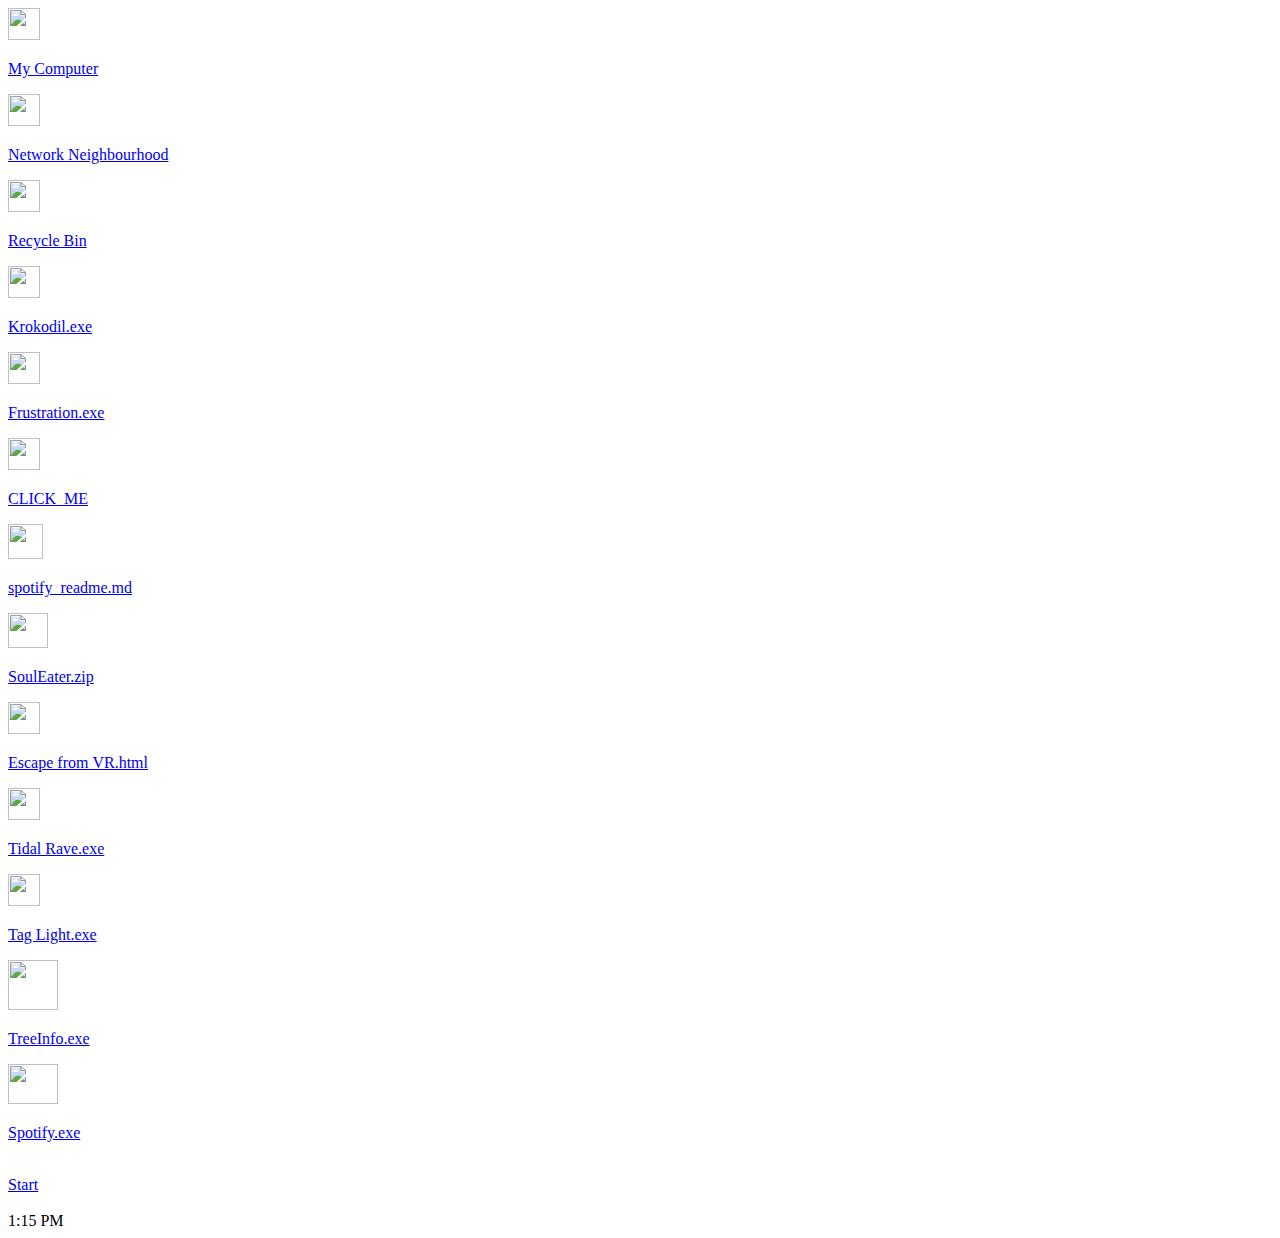
==== index.html @ b02ebbdb "update" ====
<!DOCTYPE html>
<!-- saved from url=(0032)https://crismunoz0509.github.io/HBD2U/ -->
<html data-wf-domain="crismunoz0509.github.io/HBD2U/" data-wf-page="671ab87c8fe1f994a08dbbaa" data-wf-site="671ab87b8fe1f994a08dbb63" data-wf-status="1" lang="en" class="w-mod-js w-mod-ix wf-oswald-n3-active wf-oswald-n5-active wf-oswald-n4-active wf-oswald-n6-active wf-oswald-n2-active wf-oswald-n7-active wf-sourcecodepro-n4-active wf-inconsolata-n7-active wf-inconsolata-n4-active wf-montserrat-n4-active wf-montserrat-n7-active wf-montserrat-n6-active wf-montserrat-n8-active wf-montserrat-n3-active wf-montserrat-n2-active wf-montserrat-n1-active wf-montserrat-n5-active wf-montserrat-n9-active wf-montserrat-i4-active wf-montserrat-i3-active wf-montserrat-i5-active wf-montserrat-i9-active wf-montserrat-i8-active wf-montserrat-i6-active wf-montserrat-i2-active wf-montserrat-i1-active wf-montserrat-i7-active wf-active"><head><meta http-equiv="Content-Type" content="text/html; charset=UTF-8"><style>.wf-force-outline-none[tabindex="-1"]:focus{outline:none;}</style><title>HBD2U</title><meta content="Browse and play the best and most innovative games made during the past 5 editions of Sofia Game Jam. From survival horror games, through creative puzzles and dazzling adventure platformers, there&#39;s something for everyone." name="description"><meta content="HBD2U/#" property="og:title"><meta content="Browse and play the best and most innovative games made during the past 5 editions of Sofia Game Jam. From survival horror games, through creative puzzles and dazzling adventure platformers, there&#39;s something for everyone." property="og:description"><meta content="https://cdn.prod.website-files.com/5c14cc4b5ba9565ef6b47890/5c1ce03bea7f435fa6c64049_sgj-opengraph.jpg" property="og:image"><meta content="HBD2U/#" property="twitter:title"><meta content="Browse and play the best and most innovative games made during the past 5 editions of Sofia Game Jam. From survival horror games, through creative puzzles and dazzling adventure platformers, there&#39;s something for everyone." property="twitter:description"><meta content="https://cdn.prod.website-files.com/5c14cc4b5ba9565ef6b47890/5c1ce03bea7f435fa6c64049_sgj-opengraph.jpg" property="twitter:image"><meta property="og:type" content="website"><meta content="summary_large_image" name="twitter:card"><meta content="width=device-width, initial-scale=1" name="viewport"><meta content="Webflow" name="generator"><link href="./files/styles.css" rel="stylesheet" type="text/css"><link href="https://fonts.googleapis.com/" rel="preconnect"><link href="https://fonts.gstatic.com/" rel="preconnect" crossorigin="anonymous"><script src="./files/webfont.js" type="text/javascript"></script><link rel="stylesheet" href="./files/css" media="all"><script type="text/javascript">WebFont.load({  google: {    families: ["Inconsolata:400,700","Oswald:200,300,400,500,600,700","Montserrat:100,100italic,200,200italic,300,300italic,400,400italic,500,500italic,600,600italic,700,700italic,800,800italic,900,900italic","Source Code Pro:regular"]  }});</script><script type="text/javascript">!function(o,c){var n=c.documentElement,t=" w-mod-";n.className+=t+"js",("ontouchstart"in o||o.DocumentTouch&&c instanceof DocumentTouch)&&(n.className+=t+"touch")}(window,document);</script><link href="https://cdn.prod.website-files.com/671ab87b8fe1f994a08dbb63/675898e4c6dd41f7114d31d7_icon2.png" rel="shortcut icon" type="image/x-icon"><link href="https://cdn.prod.website-files.com/671ab87b8fe1f994a08dbb63/675898c041e0de8f8ce8e800_icon.png" rel="apple-touch-icon"></head><body><div data-w-id="f738b8a1-ff62-4135-e418-398b31518f71" class="screensaver"></div><div data-w-id="dfdc075d-9c50-29af-6a41-e84befafe947" style="display: none;" class="hbd"></div><div class="w-embed">

</div><div data-w-id="b6803bd2-a8a4-e1fd-c208-538e02d16313" style="display: none; transform: translate3d(0px, 0px, 0px) scale3d(0, 0, 1) rotateX(0deg) rotateY(0deg) rotateZ(0deg) skew(0deg, 0deg); transform-style: preserve-3d;" class="recycle-bin w-clearfix"><a data-w-id="2a19375d-053a-7eea-2562-b4ed02407c70" href="https://crismunoz0509.github.io/HBD2U/#/#" class="close-icon---recycle w-inline-block"><img src="./files/671ab87c8fe1f994a08dbbf6_ic-close.png" alt="" class="close"></a><div class="bin-item-block"><img src="./files/671ab87c8fe1f994a08dbbce_ic-bin-fortnite.png" width="16" height="16" alt="" class="image"><div class="bin-item-text">Fortnite.exe</div></div></div><div data-w-id="2219c0bd-8ee9-3322-9cb2-3688659cbce5" style="display:none" class="shut-down"></div><div data-w-id="55f4a502-e477-e936-472b-d72f000a76f5" style="display:none" class="start-menu"><div data-w-id="77e49e4b-e6f8-e6a8-1485-e78b94d105fd" class="menu-item-block"><img src="./files/671ab87c8fe1f994a08dbbc7_ic-programs.png" width="44" height="32" alt=""><div class="menu-item-text"><span class="underline">P</span>rograms</div><img src="./files/671ab87c8fe1f994a08dbbe4_ic-arrow.png" width="4" height="7" alt="" style="display:block" data-w-id="876d2e71-5078-741f-5b4c-3b73dbec9f89" class="icon-arrow-black"><img src="./files/671ab87c8fe1f994a08dbbc3_ic-arrow-hover.png" width="4" height="7" alt="" style="display:none" data-w-id="dbdebc63-72f6-74a7-19a1-c06c439283a0" class="icon-arrow-white"></div><div data-w-id="39c9e912-3d04-e4d9-d5df-f0b45e3505be" class="menu-item-block"><img src="./files/671ab87c8fe1f994a08dbbe1_ic-documents.png" width="44" height="32" alt=""><div class="menu-item-text"><span class="underline">D</span>ocuments</div><img src="./files/671ab87c8fe1f994a08dbbe4_ic-arrow.png" width="4" height="7" alt="" style="display:block" data-w-id="554c04b5-3859-febd-6676-7b3aa915af8a" class="icon-arrow-black"><img src="./files/671ab87c8fe1f994a08dbbc3_ic-arrow-hover.png" width="4" height="7" alt="" style="display:none" data-w-id="f17cf420-b462-c072-994e-703bef9bddb9" class="icon-arrow-white"></div><div data-w-id="e4f179c3-8010-a581-2cde-686300146f73" class="menu-item-block"><img src="./files/671ab87c8fe1f994a08dbbd6_ic-settings.png" width="44" height="32" alt=""><div class="menu-item-text"><span class="underline">S</span>ettings</div><img src="./files/671ab87c8fe1f994a08dbbe4_ic-arrow.png" width="4" height="7" alt="" style="display:block" data-w-id="26b4e4a7-8f66-dc26-265b-543fe445da74" class="icon-arrow-black"><img src="./files/671ab87c8fe1f994a08dbbc3_ic-arrow-hover.png" width="4" height="7" alt="" style="display:none" data-w-id="fdee202c-c8c9-77e9-9bf4-a7ca99e95b81" class="icon-arrow-white"></div><div data-w-id="7aee0ae2-c8ac-62d6-f89d-40961b3e299d" class="menu-item-block"><img src="./files/671ab87c8fe1f994a08dbbe2_ic-find.png" width="44" height="32" alt=""><div class="menu-item-text"><span class="underline">F</span>ind</div><img src="./files/671ab87c8fe1f994a08dbbe4_ic-arrow.png" width="4" height="7" alt="" style="display:block" data-w-id="c874ce3a-a9db-40df-c8a0-0c1e667e2dbf" class="icon-arrow-black"><img src="./files/671ab87c8fe1f994a08dbbc3_ic-arrow-hover.png" width="4" height="7" alt="" style="display:none" data-w-id="df4ff406-2a37-0c6b-7a4c-349f02d03d5d" class="icon-arrow-white"></div><div class="menu-item-block"><img src="./files/671ab87c8fe1f994a08dbbf1_ic-help.png" width="44" height="32" alt=""><div class="menu-item-text"><span class="underline">H</span>elp</div></div><div class="menu-item-block"><img src="./files/671ab87c8fe1f994a08dbbe8_ic-run.png" width="44" height="32" alt=""><div class="menu-item-text"><span class="underline">R</span>un...</div></div><div data-w-id="1fe44635-99d4-6869-d5c0-94c5a6f49431" class="menu-item-shutdown"><img src="./files/671ab87c8fe1f994a08dbbe3_ic-shutdown.png" width="44" height="32" alt=""><div class="menu-item-text"><span class="underline">S</span>hut Down...</div></div></div><div data-w-id="7af7983a-acc8-50c9-d350-8ff115c854b9" style="display: none; transform: translate3d(0px, 0px, 0px) scale3d(0, 0, 1) rotateX(0deg) rotateY(0deg) rotateZ(0deg) skew(0deg, 0deg); transform-style: preserve-3d;" class="krokodil"><div class="win-inner-frame"><div class="win-inner-padding"><div class="win-top-bar"><div class="win-title">Krokodil.exe - Winner SGJ 2018</div><div class="window-icons"><img src="./files/671ab87c8fe1f994a08dbbd5_ic-minimize.png" alt="" class="minimize"><img src="./files/671ab87c8fe1f994a08dbbcb_ic-fullscreen.png" alt="" class="fullscreen"><a data-w-id="7af7983a-acc8-50c9-d350-8ff115c854c2" href="https://crismunoz0509.github.io/HBD2U/#" class="close-icon w-inline-block"><img src="./files/671ab87c8fe1f994a08dbbf6_ic-close.png" alt="" class="close"></a></div></div><div class="win-action-bar"><div class="action-item"><span class="underline">F</span>ile</div><div class="action-item"><span class="underline">E</span>dit</div><div class="action-item"><span class="underline">S</span>earch</div><div class="action-item"><span class="underline">H</span>elp</div></div><div class="win-content-outer-frame"><div class="win-content-inner-frame"><div class="win-content"><div class="top-picture"><img src="./files/671ab87c8fe1f994a08dbbca_game-scr-krokodil.jpg" width="300" height="200" alt="" class="picture"></div><div class="playlist"><p class="playlist-name">KROKODIL<br></p><p class="playlist-description">A squatting slav surveillance game. </p><div class="columns w-row"><div class="column w-col w-col-4"><p class="category">Jam&nbsp;Year:</p><p class="category">Platforms:</p><p class="category">Tools &amp; technology:</p><p class="category">Credits:</p></div><div class="column-2 w-col w-col-8"><p class="song">2018</p><p class="song">MS&nbsp;Windows</p><p class="song">Unity</p><p class="song">Boyan Spassov, Stoyan&nbsp;Georgiev, Martin Bakardzhiev,&nbsp;Alex Tokmakchiev</p></div></div><p class="game-instructions">Installation instructions:<br>1. <a href="https://ggj.s3.amazonaws.com/games/2018/01/214856/src/PX-aQ/krokodil-final-build.zip" target="_blank">Download the game</a><br>2. Extract the .rar<br>3. Start Krokodil.exe<br><br>How to play:<br>Your goal is to find out the location and time of a drug deal. Move around, speak to NPCs or eavesdrop them to learn what you need to know. Once you're certain you know when and where the drug deal will happen pickup your radio and call in the police!<br>‍<br>Use the mouse to interact.<br>Click anywhere to move.<br>Click on a dot to open up interaction options.<br>Move close to a dot to overhear what NPCs are saying.<br><br></p></div></div></div></div></div></div></div><div data-w-id="711d3c07-953c-a404-00c7-127aa5bac0b1" style="display: none; transform: translate3d(0px, 0px, 0px) scale3d(0, 0, 1) rotateX(0deg) rotateY(0deg) rotateZ(0deg) skew(0deg, 0deg); transform-style: preserve-3d;" class="frustration"><div class="win-inner-frame"><div class="win-inner-padding"><div class="win-top-bar"><div class="win-title">Frustration.exe - Winner SGJ 2015</div><div class="window-icons"><img src="./files/671ab87c8fe1f994a08dbbd5_ic-minimize.png" alt="" class="minimize"><img src="./files/671ab87c8fe1f994a08dbbcb_ic-fullscreen.png" alt="" class="fullscreen"><a data-w-id="711d3c07-953c-a404-00c7-127aa5bac0ba" href="https://crismunoz0509.github.io/HBD2U/#" class="close-icon w-inline-block"><img src="./files/671ab87c8fe1f994a08dbbf6_ic-close.png" alt="" class="close"></a></div></div><div class="win-action-bar"><div class="action-item"><span class="underline">F</span>ile</div><div class="action-item"><span class="underline">E</span>dit</div><div class="action-item"><span class="underline">S</span>earch</div><div class="action-item"><span class="underline">H</span>elp</div></div><div class="win-content-outer-frame"><div class="win-content-inner-frame"><div class="win-content"><div class="top-picture"><img src="./files/671ab87c8fe1f994a08dbbde_game-scr-frustration.jpg" width="300" height="200" alt="" class="picture"></div><div class="playlist"><p class="playlist-name">FRUSTRATION<br></p><p class="playlist-description">A game about getting frustrated!</p><div class="columns w-row"><div class="column w-col w-col-4"><p class="category">Jam&nbsp;Year:</p><p class="category">Platforms:</p><p class="category">Tools &amp; technology:</p><p class="category">Credits:</p></div><div class="column-2 w-col w-col-8"><p class="song">2015</p><p class="song">MS&nbsp;Windows</p><p class="song">Unity</p><p class="song">Gabriel&nbsp;Dochev, Iordan Minkov, Vasil&nbsp;Georgiev, Nikolai Milanov, Mitko Katzarov</p></div></div><p class="game-instructions">Installation instructions:<br>1. <a href="https://ggj.s3.amazonaws.com/games/2015/01/26/1930/frustration.zip" target="_blank">Download the game</a><br>2. Extract the .zip<br>3. Start the frustration.exe<br><br>How to play:<br>WASD - Move<br>Mouse - Look around<br>E - Action<br><br>Tips for better experience:<br> If you have dual monitors - turn off the one you are not using to play the game (I know it sounds weird but trust me on this one). Please maximize the folder in which the game is before you launch it.</p></div></div></div></div></div></div></div><div data-w-id="3e54b7d9-a1e8-3cb0-e7b8-611d862d50cb" style="display: none; transform: translate3d(0px, 0px, 0px) scale3d(0, 0, 1) rotateX(0deg) rotateY(0deg) rotateZ(0deg) skew(0deg, 0deg); transform-style: preserve-3d;" class="tag-light"><div class="win-inner-frame"><div class="win-inner-padding"><div class="win-top-bar"><div class="win-title">Tag Light.exe - Runner-up SGJ 2018</div><div class="window-icons"><img src="./files/671ab87c8fe1f994a08dbbd5_ic-minimize.png" alt="" class="minimize"><img src="./files/671ab87c8fe1f994a08dbbcb_ic-fullscreen.png" alt="" class="fullscreen"><a data-w-id="3e54b7d9-a1e8-3cb0-e7b8-611d862d50d4" href="https://crismunoz0509.github.io/HBD2U/#" class="close-icon w-inline-block"><img src="./files/671ab87c8fe1f994a08dbbf6_ic-close.png" alt="" class="close"></a></div></div><div class="win-action-bar"><div class="action-item"><span class="underline">F</span>ile</div><div class="action-item"><span class="underline">E</span>dit</div><div class="action-item"><span class="underline">S</span>earch</div><div class="action-item"><span class="underline">H</span>elp</div></div><div class="win-content-outer-frame"><div class="win-content-inner-frame"><div class="win-content"><div class="top-picture"><img src="./files/671ab87c8fe1f994a08dbbdc_game-scr-taglight.jpg" width="300" height="200" alt="" class="picture"></div><div class="playlist"><p class="playlist-name">Tag light<br></p><p class="playlist-description">Couch co-op top down neon signal bouncer.</p><div class="columns w-row"><div class="column w-col w-col-4"><p class="category">Jam&nbsp;Year:</p><p class="category">Platforms:</p><p class="category">Tools &amp; technology:</p><p class="category">Credits:</p></div><div class="column-2 w-col w-col-8"><p class="song">2018</p><p class="song">MS&nbsp;Windows</p><p class="song">Unity</p><p class="song">Yasen Dokov, Pavel Milchev, Viktor Karagyaurov, Veselin Nikolov</p></div></div><p class="game-instructions"><br>1. <a href="https://ggj.s3.amazonaws.com/games/2018/01/221622/exec/LeBQ8/Tag%20Light.zip" target="_blank">Download the game</a><br>2. Extract the .zip<br>3. Start TagLight.exe<br><br>How to play:<br>Keep the bouncing transmission between the ships while advancing through obstacles.<br><br>Arrow keys - Move right ship<br>WASD - Move left ship<br>'Y' on keyboard or controller for a quick restart.<br><br>Tips for better experience:<br>Use controllers. Seriously.Installation instructions:</p></div></div></div></div></div></div></div><div data-w-id="23535ae2-6661-00d2-fbab-f04574b0d8ea" style="display: none; transform: translate3d(0px, 0px, 0px) scale3d(0, 0, 1) rotateX(0deg) rotateY(0deg) rotateZ(0deg) skew(0deg, 0deg); transform-style: preserve-3d;" class="escape-vr"><div class="win-inner-frame"><div class="win-inner-padding"><div class="win-top-bar"><div class="win-title">Escape from VR.exe - Featured SGJ 2017</div><div class="window-icons"><img src="./files/671ab87c8fe1f994a08dbbd5_ic-minimize.png" alt="" class="minimize"><img src="./files/671ab87c8fe1f994a08dbbcb_ic-fullscreen.png" alt="" class="fullscreen"><a data-w-id="23535ae2-6661-00d2-fbab-f04574b0d8f3" href="https://crismunoz0509.github.io/HBD2U/#" class="close-icon w-inline-block"><img src="./files/671ab87c8fe1f994a08dbbf6_ic-close.png" alt="" class="close"></a></div></div><div class="win-action-bar"><div class="action-item"><span class="underline">F</span>ile</div><div class="action-item"><span class="underline">E</span>dit</div><div class="action-item"><span class="underline">S</span>earch</div><div class="action-item"><span class="underline">H</span>elp</div></div><div class="win-content-outer-frame"><div class="win-content-inner-frame"><div class="win-content"><div class="top-picture"><img src="./files/671ab87c8fe1f994a08dbbcd_game-scr-escapevr.jpg" width="300" height="200" alt="" class="picture"></div><div class="playlist"><p class="playlist-name">escape from vr<br></p><p class="playlist-description">A puzzle game where you drive a car in first person. Snake needs to get his brains together and show some quality physics understanding in order to escape an evil vr simulation.</p><div class="columns w-row"><div class="column w-col w-col-4"><p class="category">Jam&nbsp;Year:</p><p class="category">Platforms:</p><p class="category">Tools &amp; technology:</p><p class="category">Credits:</p></div><div class="column-2 w-col w-col-8"><p class="song">2017</p><p class="song">Web standard (HTML5, Java, JavaScript, Flash)</p><p class="song">Three.js, p5.js</p><p class="song">Martin Bakardzhiev, Katerina Vaseva</p></div></div><p class="game-instructions">Installation instructions:<br>1. <a href="http://escapefromvr.zeroattentionspan.net/" target="_blank">Play in your web browser</a><br><br>How to play:<br>Find a wormhole and figure out how to enter it and escape from the VR simulation. Use LEFT and RIGHT arrow keys to change the frequency of your radio station. This will help you change the length of the wave which is rendering your artificial existence.<br>‍<br>Helpful tips:<br>Only working in big resolutions for now (16:9). Try reloading if the game is crashing.</p></div></div></div></div></div></div></div><div data-w-id="adb6407d-1e19-7182-1dbd-88cc0921e7dc" style="display: none; transform: translate3d(0px, 0px, 0px) scale3d(0, 0, 1) rotateX(0deg) rotateY(0deg) rotateZ(0deg) skew(0deg, 0deg); transform-style: preserve-3d;" class="tidal-rave"><div class="win-inner-frame"><div class="win-inner-padding"><div class="win-top-bar"><div class="win-title">Tidal Rave.exe - Runner-up SGJ 2017</div><div class="window-icons"><img src="./files/671ab87c8fe1f994a08dbbd5_ic-minimize.png" alt="" class="minimize"><img src="./files/671ab87c8fe1f994a08dbbcb_ic-fullscreen.png" alt="" class="fullscreen"><a data-w-id="adb6407d-1e19-7182-1dbd-88cc0921e7e5" href="https://crismunoz0509.github.io/HBD2U/#" class="close-icon w-inline-block"><img src="./files/671ab87c8fe1f994a08dbbf6_ic-close.png" alt="" class="close"></a></div></div><div class="win-action-bar"><div class="action-item"><span class="underline">F</span>ile</div><div class="action-item"><span class="underline">E</span>dit</div><div class="action-item"><span class="underline">S</span>earch</div><div class="action-item"><span class="underline">H</span>elp</div></div><div class="win-content-outer-frame"><div class="win-content-inner-frame"><div class="win-content"><div class="top-picture"><img src="./files/671ab87c8fe1f994a08dbbd8_game-scr-tidalrave.jpg" width="300" height="200" alt="" class="picture"></div><div class="playlist"><p class="playlist-name">tidal rave<br></p><p class="playlist-description">A game about raving waves with waves with style!</p><div class="columns w-row"><div class="column w-col w-col-4"><p class="category">Jam&nbsp;Year:</p><p class="category">Platforms:</p><p class="category">Tools &amp; technology:</p><p class="category">Credits:</p></div><div class="column-2 w-col w-col-8"><p class="song">2017</p><p class="song">MS&nbsp;Windows</p><p class="song">Unity</p><p class="song">Paweł Szyszka, Dominik Zieliński, Adam Śmietański, Ralitsa Tsekova, Alexander Bozhinov, Jenny Pavlova</p></div></div><p class="game-instructions">Installation instructions:<br>1. <a href="https://ggj.s3.amazonaws.com/games/2017/01/22/1731/tidal_rave_-_global_game_jam.zip" target="_blank">Download the game</a><br>2. Extract the .zip<br>3. Start TidalRave.exe<br><br>How to play:<br>QWE - To rave<br>‍<br>Alternatively, you can also use a controller.</p></div></div></div></div></div></div></div><div data-w-id="860d82ec-e172-ee08-358a-19831f90aeab" style="display: none; transform: translate3d(0px, 0px, 0px) scale3d(0, 0, 1) rotateX(0deg) rotateY(0deg) rotateZ(0deg) skew(0deg, 0deg); transform-style: preserve-3d;" class="omage"><div class="win-inner-frame"><div class="win-inner-padding"><div class="win-top-bar"><div class="win-title">SoulEater - Battle Resonance</div><div class="window-icons"><img src="./files/671ab87c8fe1f994a08dbbd5_ic-minimize.png" alt="" class="minimize"><img src="./files/671ab87c8fe1f994a08dbbcb_ic-fullscreen.png" alt="" class="fullscreen"><a data-w-id="860d82ec-e172-ee08-358a-19831f90aeb4" href="https://crismunoz0509.github.io/HBD2U/#" class="close-icon w-inline-block"><img src="./files/671ab87c8fe1f994a08dbbf6_ic-close.png" alt="" class="close"></a></div></div><div class="win-action-bar"><div class="action-item"><span class="underline">F</span>ile</div><div class="action-item"><span class="underline">E</span>dit</div><div class="action-item"><span class="underline">S</span>earch</div><div class="action-item"><span class="underline">H</span>elp</div></div><div class="win-content-inner-frame"><div class="win-content"><div class="top-picture"><img src="./files/6758974312bcfa3a6e36f07c_header.jpg" width="300" height="200" alt="" sizes="100vw" srcset="https://cdn.prod.website-files.com/671ab87b8fe1f994a08dbb63/6758974312bcfa3a6e36f07c_header-p-500.jpg 500w, https://cdn.prod.website-files.com/671ab87b8fe1f994a08dbb63/6758974312bcfa3a6e36f07c_header-p-800.jpg 800w, https://cdn.prod.website-files.com/671ab87b8fe1f994a08dbb63/6758974312bcfa3a6e36f07c_header-p-1080.jpg 1080w, https://cdn.prod.website-files.com/671ab87b8fe1f994a08dbb63/6758974312bcfa3a6e36f07c_header.jpg 1280w" class="picture"></div><div class="playlist"><p class="playlist-name">Soul Eater - Battle Resonance</p><p class="playlist-description">OKOKOK. so one idea i had was to maybe get you the physical copy of this game since psp games r cheap. BUT uhhhhh, the game is in Japanese only. soooo i found the game online in japanese and there are patches that lets you mod the game so its in english localized so you can actually play it and understand it lmao. I tried to play the japanese version but its literally impossible. Heres a tiny tutorial on how to download it lol. I already did the hard part of modding the game with the patch, so i uploaded it so you just gotta download it.</p><a href="https://drive.google.com/file/d/11iPjn1CqmPhlQKajKn7ub49sR8-PRaRc/view?usp=sharing" target="_blank" class="download-me">DOWNLOAD&nbsp;HERE</a><p class="game-instructions">INSTRUCTIONS TO PLAY THE GAME:<br>1. Go to app store and download "PPSSPP" app<br>2. Click on the download link, it should download the game from my google drive<br>3. When it asks you where you want to download it click, "Save to Files"<br>4. Click on the folder that says "PPSSPP", then "PSP", then "GAME"<br>5. Then click save and it should download the game to your "GAME" folder.<br>6. Open the PPSPP app<br>7. At the top you should just be able to click "Games" and the game should be there.<br>8. PLAY DA GAME</p></div></div></div></div></div></div><div data-w-id="050cc58d-e687-1763-59d5-9c17c59f9a15" style="display: none; transform: translate3d(0px, 0px, 0px) scale3d(0, 0, 1) rotateX(0deg) rotateY(0deg) rotateZ(0deg) skew(0deg, 0deg); transform-style: preserve-3d;" class="clickme darkmaze"><div class="win-inner-frame"><div class="win-inner-padding"><div class="win-top-bar"><div class="win-title">you actually just got baited so hard holy</div><div class="window-icons"><img src="./files/671ab87c8fe1f994a08dbbd5_ic-minimize.png" alt="" class="minimize"><img src="./files/671ab87c8fe1f994a08dbbcb_ic-fullscreen.png" alt="" class="fullscreen"><a data-w-id="7a2a5dbd-b341-c5db-bfc1-fcc86483b617" href="https://crismunoz0509.github.io/HBD2U/#" class="close-icon w-inline-block"><img src="./files/671ab87c8fe1f994a08dbbf6_ic-close.png" alt="" class="close"></a></div></div><div class="win-action-bar"><div class="action-item"><span class="underline">F</span>ile</div><div class="action-item"><span class="underline">E</span>dit</div><div class="action-item"><span class="underline">S</span>earch</div><div class="action-item"><span class="underline">H</span>elp</div></div><div class="win-content-inner-frame"><div class="win-content"><div class="top-picture"><img src="./files/6757860f3c14490dd6356228_Screenshot 2024-12-09 at 6.06.11 PM.png" width="300" height="200" alt="" class="picture"></div><div class="notes"><p class="note">why would you do that...</p></div></div></div></div></div></div><div data-w-id="cc9ee555-e7c4-f5ee-329e-3e511f97c665" style="display: none; transform: translate3d(0px, 0px, 0px) scale3d(0, 0, 1) rotateX(0deg) rotateY(0deg) rotateZ(0deg) skew(0deg, 0deg); transform-style: preserve-3d;" class="treeinfo spotifyreadme"><div class="win-inner-frame"><div class="win-inner-padding"><div class="win-top-bar"><div class="win-title">TreeInfo.exe - USCPR Root Resistance</div><div class="window-icons"><img src="./files/671ab87c8fe1f994a08dbbd5_ic-minimize.png" alt="" class="minimize"><img src="./files/671ab87c8fe1f994a08dbbcb_ic-fullscreen.png" alt="" class="fullscreen"><a data-w-id="cc9ee555-e7c4-f5ee-329e-3e511f97c66e" href="https://crismunoz0509.github.io/HBD2U/#" class="close-icon w-inline-block"><img src="./files/671ab87c8fe1f994a08dbbf6_ic-close.png" alt="" class="close"></a></div></div><div class="win-action-bar"><div class="action-item"><span class="underline">F</span>ile</div><div class="action-item"><span class="underline">E</span>dit</div><div class="action-item"><span class="underline">S</span>earch</div><div class="action-item"><span class="underline">H</span>elp</div></div><div class="win-content-inner-frame"><div class="win-content"><div class="top-picture"><img src="./files/67577a569b17d0c54703a2f1_Screenshot 2024-12-09 at 5.15.42 PM.png" width="300" height="200" alt="" sizes="100vw" srcset="https://cdn.prod.website-files.com/671ab87b8fe1f994a08dbb63/67577a569b17d0c54703a2f1_Screenshot%202024-12-09%20at%205.15.42%E2%80%AFPM-p-500.png 500w, https://cdn.prod.website-files.com/671ab87b8fe1f994a08dbb63/67577a569b17d0c54703a2f1_Screenshot%202024-12-09%20at%205.15.42%E2%80%AFPM-p-800.png 800w, https://cdn.prod.website-files.com/671ab87b8fe1f994a08dbb63/67577a569b17d0c54703a2f1_Screenshot%202024-12-09%20at%205.15.42%E2%80%AFPM-p-1080.png 1080w, https://cdn.prod.website-files.com/671ab87b8fe1f994a08dbb63/67577a569b17d0c54703a2f1_Screenshot%202024-12-09%20at%205.15.42%E2%80%AFPM.png 1168w" class="picture"></div><div class="notes"><p class="note">yeaaaa so im not the most knowledgable person about anything. so i tried to do my best research about the best place to donate lol<br><br>I emailed a few different places, but this is the only one that responded so it gave me a pretty good feeling. Their website of course seems legit compared to the other places i looked but idk that can be misleading sometimes lol.<br><br>maybe im overthinking it but i just really wanted to be sure that i was donating to a good place.<br><br>https://uscpr.org/<br><br>BUT YEA,,,, i stole this idea from ur sister posting a story that one time. I thought it was a cool gift imo also im very unoriginal sooooo.<br><br>BUT FR THO i think that its a really cool concept. donating of course but also the cause and thought behind supporting the planting of trees yk. idk if i've written the quote anywhere but it rlly does remind me of this one saying that goes like "A society grows great when old men plant trees in whose shade they shall never sit." I THINK ITS COOL IK ITS SO CRINGE BUT LIKE THINKK ABOUUT ITT. the idea of investing in the future out of selflessness i think is a cool concept and yeaaaa. i hope you liked the gift that will hopefully outlive us all lmao.</p></div></div></div></div></div></div><div data-w-id="9a5658d7-78ff-7486-1560-524d1053a705" style="display: none; transform: translate3d(0px, 0px, 0px) scale3d(0, 0, 1) rotateX(0deg) rotateY(0deg) rotateZ(0deg) skew(0deg, 0deg); transform-style: preserve-3d;" class="spotifyreadme"><div class="win-inner-frame"><div class="win-inner-padding"><div class="win-top-bar"><div class="win-title">spotify_readme.md - Spotify Notes</div><div class="window-icons"><img src="./files/671ab87c8fe1f994a08dbbd5_ic-minimize.png" alt="" class="minimize"><img src="./files/671ab87c8fe1f994a08dbbcb_ic-fullscreen.png" alt="" class="fullscreen"><a data-w-id="b34a5c36-c741-fa51-aea4-948864696408" href="https://crismunoz0509.github.io/HBD2U/#" class="close-icon w-inline-block"><img src="./files/671ab87c8fe1f994a08dbbf6_ic-close.png" alt="" class="close"></a></div></div><div class="win-action-bar"><div class="action-item"><span class="underline">F</span>ile</div><div class="action-item"><span class="underline">E</span>dit</div><div class="action-item"><span class="underline">S</span>earch</div><div class="action-item"><span class="underline">H</span>elp</div></div><div class="win-content-inner-frame"><div class="win-content"><div class="notes"><p class="note">TLDR; RANDOM NOTE AB WHY THIS IS SO COOL -&gt; YOOO is this not so cool. ngl i stole the code for all the cool looking windows stuff BUT IT STILL TOOK SO LONG TO DO EVERYTHING AND FIX IT UP BCS THE DUMBASS WHO IS GOOD AT CODING THE ART AND MAKING THIS LOOK PRETTY doesnt know how to code this for different devices. SOOO theoretically now that i fixed it it should work on phones/laptops/tablets hopefully if i did this right. sooo this is still cool asf as fuk it took forever to make and im the best.<br><br>TLDR;&nbsp;&nbsp;WUT IS THE POINT OF THIS -&gt;ALSO this is a readme file to explain what the spotify thing is lmao. i basically made a playlist of some songs i think youd like,, so im basically putting you on rn basically.<br><br>TLDR; SO MANY SONGS WTF -&gt;BUT this thing has way too many songs,, so i marked my favorite ones U GOTTA LISTEN TO bcs listening to the entire thing would be way too much (putting u on btw). otherwise if ur ever tryna find new music u can use this playlist for that bcs new music w/o having to look for it is nice and the playlist is waaaaaaaaaaaaay too long to listen to it all. so thats it. thats the gift.<br><br>TLDR; HOW ITS ORGANIZED -&gt; i basically just went through all my organized playlists and took out my favorite ones that i think u might like? and just threw them all in here. BUT because i hate large unorganized playlists i organized it,, but i also got lazy so part of it is unorganized at the end.&nbsp;&nbsp;but yea use the spotify.exe to "navigate" it lmao.</p><p class="note">TLDR; spotify is wrong -&gt; ALSO ALSO ALSO side note,,,, funny reason i made it is partly bcs that dumb spotify blend match was high lmao,,,, ALSO AIR BUDS APPARENTLY SAID we had a 100% music similarity or some shit lmao. seeing that devastated me knowing that my amazing music taste is unoriginal and uncool. BUT REGARDLESS I KNOWW ur gonna like some parts of the playlist so putting u on btw btw btw. i tried to maybe put songs u might not alr know so u can get new music. but if there are songs i know you DEFINITELYY know like newjeans or something i probably just put them in for the vibes ORRR its a song i thought u didnt know. but if u alr kno it then welp ig u alr know :|. but ya. hope u like new music.</p></div></div></div></div></div></div><section data-w-id="4d7850d0-ecf4-fcf1-11eb-39593ca3fc3a" style="display: none; transform: translate3d(0px, 0px, 0px) scale3d(0, 0, 1) rotateX(0deg) rotateY(0deg) rotateZ(0deg) skew(0deg, 0deg); transform-style: preserve-3d;" class="spotify"><div class="win-inner-frame"><div class="win-inner-padding"><div class="win-top-bar"><div class="win-title">Spotify.exe - Playlist Map</div><div class="window-icons"><img src="./files/671ab87c8fe1f994a08dbbd5_ic-minimize.png" alt="" class="minimize"><img src="./files/671ab87c8fe1f994a08dbbcb_ic-fullscreen.png" alt="" class="fullscreen"><a data-w-id="4d7850d0-ecf4-fcf1-11eb-39593ca3fc43" href="https://crismunoz0509.github.io/HBD2U/#" class="close-icon w-inline-block"><img src="./files/671ab87c8fe1f994a08dbbf6_ic-close.png" alt="" class="close"></a></div></div><div class="win-action-bar"><div class="action-item"><span class="underline">F</span>ile</div><div class="action-item"><span class="underline">E</span>dit</div><div class="action-item"><span class="underline">S</span>earch</div><div class="action-item"><span class="underline">H</span>elp</div></div><div class="win-content-inner-frame"><div class="win-content"><div class="top-picture"><img src="./files/671acd21d2d35fd2b878c97a_IMG_46934AE9310E-1.jpeg" width="300" height="200" alt="" sizes="100vw" srcset="https://cdn.prod.website-files.com/671ab87b8fe1f994a08dbb63/671acd21d2d35fd2b878c97a_IMG_46934AE9310E-1-p-500.jpeg 500w, https://cdn.prod.website-files.com/671ab87b8fe1f994a08dbb63/671acd21d2d35fd2b878c97a_IMG_46934AE9310E-1-p-800.jpeg 800w, https://cdn.prod.website-files.com/671ab87b8fe1f994a08dbb63/671acd21d2d35fd2b878c97a_IMG_46934AE9310E-1.jpeg 883w" class="picture"></div><div class="playlist"><p class="playlist-name">!!!</p><div class="w-layout-grid grid"><p class="category">Emo - emo ppl music idk that much but one song is my favorite lol</p><div id="w-node-f7873c7d-a3a6-01d9-4eec-792230f1d948-a08dbbaa" class="columns-3 w-row"><div class="column-3 w-col w-col-6"><p class="song">WILLOW - &lt;maybe&gt; it's my fault</p><p class="song">WILLOW - BATSHIT!</p><p class="song">Two Door Cinema Club - What You Know</p><p class="song">WILLOW - hover like a GODDESS</p><p class="song">Sleeping With Sirens - If You Can't Hang</p></div><div class="w-col w-col-6"></div></div><p class="category">White ppl music - ngl just random stuff</p><div id="w-node-_0f0c906c-a1a1-7e32-0587-5bfabb895dfc-a08dbbaa" class="w-row"><div class="column-3 w-col w-col-6"><p class="song">beabadoobee - Care</p><p class="song">Dominic Fike - Babydoll</p><p class="song">Two Door Cinema Club - What You Know</p><p class="song">Quarters of Change - Rift</p><p class="song">beabadoobee - She Plays Bass</p><p class="song">boy pablo - wtf</p><p class="song">Ralph Castelli - Pretend</p><p class="song">Flight Facilities - Crave You</p><p class="song">Andrea Chahayed - Belong</p><p class="song">JAWNY - Honeypie</p><p class="song">JAWNY - adios</p><p class="song">sam ray club - chapstick</p><p class="song">Malcolm Todd - Earrings</p><p class="song">beabadoobee - 10:36</p><p class="song">WizTheMc - For A Minute</p><p class="song">Silver Warehouse - Silver Warehouse</p><p class="song">INOHA - Seventh Heaven</p><p class="song">Rocco - Clouds</p><p class="song">Nafeesisboujee - Stephanie</p></div><div class="w-col w-col-6"></div></div><p class="category">j/k rockish? V up beat - a lot of anime stuff lmao</p><div id="w-node-_66a83b0b-6d88-1ac2-563a-ac561f9915d1-a08dbbaa" class="w-row"><div class="column-3 w-col w-col-6"><p class="song">Crystal Tea - There There</p><p class="song">Crystal Tea - Minority</p><p class="song">Crystal Tea - Moonlight Distortion</p><p class="song">Crystal Tea - Karerice</p><p class="song">Crystal Tea - Romanticist A.I.</p><p class="song">SE SO NEON - joke!</p><p class="song">FIVE NEW OLD - Happy Sad</p><p class="song">SHISHAMO - 中庭の少女たち</p><p class="song">Vaundy - 恋風邪にのせて</p><p class="song">frederic - Oddloop</p><p class="song">Kisnue - BICCOY (Baby I Can′t Concentrate On You)</p><p class="song">ano - ちゅ、多様性。</p><p class="song">Eve - Anoko secret</p><p class="song">Ado - FREEDOM</p><p class="song">Kenshi Yonezu - KICK BACK</p><p class="song">ano - イート・スリープ・エスケープ</p><p class="song">Midnight Grand Orchestra - 夜を待つよ</p><p class="song">MAISONdes - けーたいみしてよ</p><p class="song">麻婆豆腐 - シロガネ</p><p class="song">KANA-BOON - ないものねだり - Revenge THE FIRST TAKE</p><p class="song">yama - 麻痺</p><p class="song">獅子志司 - Eien hanahadashii</p><p class="song">tephe - Neppa</p><p class="song">YUI - again</p><p class="song">Eve - 廻廻奇譚</p><p class="song">ヨルシカ - 言って。</p><p class="song">Ikimonogakari - BAKU</p><p class="song">PSYQUI - ヒステリックナイトガール</p><p class="song">Dareharu - Flowering</p><p class="song">Shiggy Jr. - oyasumi</p><p class="song">CANDYGIRL - Uh-Oh</p><p class="song">Mega Shinnosuke - Togenkyo To Taxi</p><p class="song">Dareharu - Karma</p><p class="song">Vaundy - 花占い</p><p class="song">POLKADOT STINGRAY - JET</p><p class="song">たかやん - Life is a bitch!</p><p class="song">Kenshi Yonezu - 死神</p><p class="song">Nagumoyuuki - Stick Candy (feat. Ado)</p><p class="song">Eve - Tokyo Ghetto</p><p class="song">ZUTOMAYO - 暗く黒く</p><p class="song">Ado - All Night Radio</p><p class="song">TOOBOE - 錠剤</p><p class="song">indigo la End - ラブ (feat. pH-1)</p><p class="song">Eve - Inochi No Tabekata</p><p class="song">Cö shu Nie - undress me</p><p class="song">Ado - Value</p></div><div class="w-col w-col-6"></div></div><p class="category">j/k up beat up beat hyper electronic? idk songs - idk wut this is tbh but its fun</p><div id="w-node-_7e6d09b5-61f8-e9d0-3d05-fe5543e4e5d3-a08dbbaa" class="w-row"><div class="column-3 w-col w-col-6"><p class="song">iiso - Round &amp; Round</p><p class="song">Night Tempo - Love Actually</p><p class="song">NECTA - Don't sleep!</p><p class="song">iiso - Signs</p><p class="song">SUMIN - WHAT DO YOU THINK</p><p class="song">iiso - Wow Game</p><p class="song">FiFi Zhang - So Beautiful So Lonely</p><p class="song">BÉBE YANA - Strawberry Kisses</p><p class="song">The Deep - Muah!</p><p class="song">MIRANI - Make U Mine</p><p class="song">Moe Shop - Lovesick</p><p class="song">Yves - LOOP (feat. Lil Cherry)</p><p class="song">iiso - COMI (Feat. Chillin Homie)</p><p class="song">HUS - Banana Shake</p></div><div class="w-col w-col-6"></div></div><p class="category">j/k more chill - chil </p><div id="w-node-c28a5a64-993f-124b-7e2f-23b380d5d5dd-a08dbbaa" class="w-row"><div class="column-3 w-col w-col-6"><p class="song">Crystal Tea - Midnight Bicycle</p><p class="song">Crystal Tea - Twinkle Twinkle Little Scar</p><p class="song">Lee go do - Knife</p><p class="song">Vaundy - 瞳惚れ</p><p class="song">tonun - 東京cruisin'</p><p class="song">HYUKOH - Wi Ing Wi Ing<br></p><p class="song">Vaundy - 常熱</p><p class="song">Vaundy - 置き手紙</p><p class="song">Vaundy - 東京フラッシュ</p><p class="song">Vaundy - life hack</p><p class="song">Vaundy - 不可幸力</p><p class="song">Vaundy - 踊り子</p><p class="song">LOOΠΔ / ODD EYE CIRCLE - Uncover</p><p class="song">iri - COME BACK TO MY CITY</p><p class="song">Lee go do - People like us</p><p class="song">Band Nah - pathetic!</p><p class="song">Lee go do - Are you in there</p></div><div class="w-col w-col-6"></div></div><p class="category">j/k poppy - city pop</p><div id="w-node-_1221d6b4-928b-1fc0-8886-439d9fda8ee1-a08dbbaa" class="w-row"><div class="column-3 w-col w-col-6"><p class="song">Yebit - On-Air</p><p class="song">YUKIKA - NEON</p><p class="song">YUKIKA - Loving you</p><p class="song">YUKIKA - Love in TV World</p><p class="song">Miki Matsubara - Wash</p><p class="song">Junko Ohashi - テレフォン・ナンバー</p></div><div class="w-col w-col-6"></div></div><p id="w-node-_2ca07558-5e01-1938-c013-be2d7759f35f-a08dbbaa" class="category">j/k even more chill - more chillish songs i think not more chill as in the level of chill is higher than previous but more chill as in we are adding songs that are also chill to the previous songs. maybe some of them are the other type of more chill though as in like they are another level of chillness than previous songs as before. im not good at organizing so who knows</p><div id="w-node-da15b363-b51b-4428-ca67-f47b42165b02-a08dbbaa" class="w-row"><div class="column-3 w-col w-col-6"><p class="song">Mega Shinnosuke - Japan</p><p class="song">Vaundy - 融解sink</p><p class="song">DURDN - Sutetaraii</p><p class="song">Colde - Control Me</p><p class="song">Loco - Don’t</p><p class="song">SE SO NEON - A Long Dream</p><p class="song">HYUKOH - Graduation</p><p class="song">SE SO NEON - Go Back 집에</p><p class="song">Western Kite - COUCH</p><p class="song">wave to earth - light</p><p class="song">cott (콧) - These days</p><p class="song">OurR - haaAakkKKK!!!</p><p class="song">Milena - Sugardance</p><p class="song">youra - MIMI</p><p class="song">Lovely Summer Chan - 202 feat. 泉まくら - New Mix</p><p class="song">DURDN - Conflict</p><p class="song">CIKI - tokki</p><p class="song">たかやん - It's okay to envy</p><p class="song">Hoody - When The Rain Stops</p><p class="song">THE ORGANICS - Dope Tokyo</p><p class="song">jeebanoff - We (OUI) (Feat. sogumm)</p><p class="song">cott (콧) - HOW YOU FEEL?</p><p class="song">cott (콧) - OH MESS</p><p class="song">Apro - Fragile (feat. youra &amp; pH-1) - 2022 Remaster</p><p class="song">NewJeans - Cool With You</p><p class="song">wave to earth - peach eyes</p><p class="song">offonoff - Photograph</p><p class="song">offonoff - Dance</p><p class="song">LambC - Love Like That</p><p class="song">YeYe - ゆらゆら</p></div><div class="w-col w-col-6"></div></div><p id="w-node-_92bc1529-be2a-bfa9-50e2-87d83c74aa9d-a08dbbaa" class="category">j/k even more chill - more chillish songs i think not more chill as in the level of chill is higher than previous but more chill as in we are adding songs that are also chill to the previous songs. maybe some of them are the other type of more chill though as in like they are another level of chillness than previous songs as before. im not good at organizing so who knows</p><div id="w-node-_0e86e4d0-e08e-4455-586f-5b71e91138a4-a08dbbaa" class="w-row"><div class="column-3 w-col w-col-6"><p class="song">Mega Shinnosuke - Japan</p><p class="song">Vaundy - 融解sink</p><p class="song">DURDN - Sutetaraii</p><p class="song">Colde - Control Me</p><p class="song">Loco - Don’t</p><p class="song">SE SO NEON - A Long Dream</p><p class="song">HYUKOH - Graduation</p><p class="song">SE SO NEON - Go Back 집에</p><p class="song">Western Kite - COUCH</p><p class="song">wave to earth - light</p><p class="song">cott (콧) - These days</p><p class="song">OurR - haaAakkKKK!!!</p><p class="song">Milena - Sugardance</p><p class="song">youra - MIMI</p><p class="song">Lovely Summer Chan - 202 feat. 泉まくら - New Mix</p><p class="song">DURDN - Conflict</p><p class="song">CIKI - tokki</p><p class="song">たかやん - It's okay to envy</p><p class="song">Hoody - When The Rain Stops</p><p class="song">THE ORGANICS - Dope Tokyo</p><p class="song">jeebanoff - We (OUI) (Feat. sogumm)</p><p class="song">cott (콧) - HOW YOU FEEL?</p><p class="song">cott (콧) - OH MESS</p><p class="song">Apro - Fragile (feat. youra &amp; pH-1) - 2022 Remaster</p><p class="song">NewJeans - Cool With You</p><p class="song">wave to earth - peach eyes</p><p class="song">offonoff - Photograph</p><p class="song">offonoff - Dance</p><p class="song">LambC - Love Like That</p><p class="song">YeYe - ゆらゆら</p></div><div class="w-col w-col-6"></div></div><p id="w-node-ddb274f6-1397-5ae3-083a-999b2caf8ceb-a08dbbaa" class="category">j/k sad shit - sad sad sad sad</p><div id="w-node-cac1ca64-0e2a-bc64-23bd-b5e67ba2e88f-a08dbbaa" class="w-row"><div class="column-3 w-col w-col-6"><p class="song">OurR - Floor</p><p class="song">OurR - Circle</p><p class="song">Seori - Running Through The Night</p><p class="song">RIO - WASH AWAY</p><p class="song">dosii - Underwater</p><p class="song">SE SO NEON - Winter 눈</p><p class="song">SE SO NEON - Stranger</p><p class="song">youra - Sag</p><p class="song">Lee go do - Border</p><p class="song">Western Kite - dolphin</p><p class="song">Western Kite - Why Are My Photos Bad?</p><p class="song">youra - Best regards</p><p class="song">Lee go do - Mouse</p><p class="song">Meaningful Stone - As if</p><p class="song">OurR - Finland (Feat. Sim JaeHyun)</p><p class="song">Summer Soul - My Last Teen</p><p class="song">OurR - Shade</p></div><div class="w-col w-col-6"></div></div><p id="w-node-_37c18f3f-03d5-f614-95c4-d12b207a4df2-a08dbbaa" class="category">rap mix - random idk wut type of stuff u like at all tbh BUT here r some of my favorites vv popular ones ez to like if u hate it ur dumb</p><div id="w-node-bc7e7bc1-9cf9-b5fc-9fd3-1ee10e48a8b6-a08dbbaa" class="w-row"><div class="column-3 w-col w-col-6"><p class="song">Don Toliver - Cardigan</p><p class="song">Don Toliver - No Photos</p><p class="song">Don Toliver - Heaven or Hell</p><p class="song">Travis Scott - HOUSTONFORNICATION</p><p class="song">Travis Scott - Apple Pie</p><p class="song">Mura Masa - Love$ick (feat. A$AP Rocky)</p><p class="song">A$AP Rocky - Babushka Boi</p><p class="song">Travis Scott - COFFEE BEAN</p><p class="song">Playboi Carti - Long Time - Intro</p><p class="song">Travis Scott - Days Before Rodeo: The Prayer</p><p class="song">Travis Scott - Backyard</p><p class="song">Travis Scott - Drugs You Should Try It</p><p class="song">Playboi Carti - ILoveUIHateU</p></div><div class="w-col w-col-6"></div></div><p id="w-node-_6a853182-45ba-e914-7907-cc4dd58f1e2a-a08dbbaa" class="category">best w2e - THE BEST W2E SONGS IMO idk why this is here but JUUUST in casssssssssssssse here they are so i DEF PUO to MY FAVORITE ONES BTW</p><div id="w-node-_44379ba3-def8-c7ad-908a-8dd91d05a467-a08dbbaa" class="w-row"><div class="column-3 w-col w-col-6"><p class="song">wave to earth - ocean floor</p><p class="song">wave to earth - homesick</p><p class="song">wave to earth - dried flower</p><p class="song">wave to earth - sunburn</p><p class="song">wave to earth - bad</p><p class="song">wave to earth - sunny days</p><p class="song">wave to earth - daisy.</p><p class="song">APRO - To us (feat. wave to earth &amp; WAVY)</p></div><div class="w-col w-col-6"></div></div><p id="w-node-_2c08b895-4edf-668a-90cd-85ac4ebbcaa6-a08dbbaa" class="category">random old kpop - some random kpop, i have a huge ass playlist with everything BUT i chose some of my fav ones some r old some r new idk its just random</p><div id="w-node-_15222e3f-79ae-7f48-9058-cb683483fe82-a08dbbaa" class="w-row"><div class="column-3 w-col w-col-6"><p class="song">GroovyRoom - Yes or No (Feat. 허윤진 of LE SSERAFIM, Crush)</p><p class="song">AKMU - 200%</p><p class="song">Omoinotake - One Day</p><p class="song">LOONA - HULA HOOP</p><p class="song">Sori - Touch (feat. Basick)</p><p class="song">LOONA/yyxy - love4eva (feat. Grimes)</p><p class="song">LOOΠΔ / ODD EYE CIRCLE - Girl Front</p><p class="song">LOONA - Heart Attack (츄)</p><p class="song">2PM - Hands Up</p><p class="song">Jackson Wang - Pretty Please</p></div><div class="w-col w-col-6"></div></div><p id="w-node-_778451f1-98ad-5b95-6b9a-b0a942df4bc7-a08dbbaa" class="category">spanish - spanish</p><div id="w-node-_3b6d948b-050f-66a7-50dd-9672aec68e17-a08dbbaa" class="w-row"><div class="column-3 w-col w-col-6"><p class="song">Rebe - Wapa wapa wapa wapa wapa wapa</p><p class="song">The Marías - Déjate Llevar</p><p class="song">The Marías - Un Millón</p><p class="song">Cuco - Si Me Voy (with The Marías)</p><p class="song">Danny Schiller - Pajaritos</p><p class="song">Simon Grossmann - Café Con Leche</p><p class="song">Kora - Marte</p><p class="song">Juanpalitoschinos - Lo que tú me das</p><p class="song">Juanpalitoschinos - Hacerte bien</p><p class="song">maye - Tú</p><p class="song">The Marías - Ay No Puedo</p><p class="song">Daniela Andrade - Ayayai</p></div><div class="w-col w-col-6"></div></div><p id="w-node-_226a0ec5-b62f-ffa5-075c-e975c06f32bb-a08dbbaa" class="category">everything else - got tired of organizing</p><div id="w-node-_8e74c98c-b21e-9a3a-e98d-3936a5ea7a09-a08dbbaa" class="w-row"><div class="column-3 w-col w-col-6"><p class="song">OoOo - How About You?</p><p class="song">Daniel Caesar - Let Me Go</p><p class="song">beabadoobee - Beaches</p><p class="song">Peach Tree Rascals - Mariposa - Acoustic</p><p class="song">Mac Miller - Come Back to Earth</p><p class="song">たかやん - Toy</p><p class="song">KozyPop - Instant Date (feat. Kumira &amp; CIKI)</p><p class="song">¿Téo? - Belong in the Sun</p><p class="song">HEIZE - And July</p><p class="song">Ochunism - rainy</p><p class="song">Shayne Orok - Death City</p><p class="song">ILLENIUM - Good Things Fall Apart (with Jon Bellion)</p><p class="song">Post Malone - Stay</p><p class="song">Dominic Fike - Mona Lisa (Spider-Man: Across the Spider-Verse)</p><p class="song">Metro Boomin - Calling (Spider-Man: Across the Spider-Verse) (Metro Boomin &amp; Swae Lee, NAV, feat. A Boogie Wit da Hoodie)</p><p class="song">EI8HT - Silk &amp; Cologne (EI8HT &amp; Offset) - Spider-Verse Remix</p><p class="song">015B - My Hair Is Green</p><p class="song">Takayoshi - when ur around</p><p class="song">HANRORO - Like my groove</p><p class="song">Wonder Girls - Rewind</p><p class="song">Daniel Caesar - Do You Like Me?</p><p class="song">JOY - Hello</p><p class="song">Hojean - Bluffin</p><p class="song">Kaz Moon - Furious</p><p class="song">maye - Yours</p><p class="song">VK Blanka - Black Catcher</p></div><div class="w-col w-col-6"></div></div></div></div></div></div></div></div></section><div data-w-id="e0439d22-0d9a-ea5d-c2e1-29bc01e28ef6" class="win-wrapper"><div data-w-id="4e143eeb-7f4a-918a-70bb-4c99bc2ce0c9" class="desktop"><a id="w-node-_42c4ac90-e262-261f-d3da-3a28cca4e7f9-a08dbbaa" href="https://crismunoz0509.github.io/HBD2U/#" class="icon-block w-inline-block"><img src="./files/671ab87c8fe1f994a08dbbc1_ic-my-computer.png" width="32" height="32" alt="" class="win-icon"><p class="icon-text">My Computer</p></a><a id="w-node-_8b42df76-fdd8-1647-0640-96d60b7ab403-a08dbbaa" href="https://crismunoz0509.github.io/HBD2U/#" class="icon-block w-inline-block"><img src="./files/671ab87c8fe1f994a08dbbcc_ic-network.png" width="32" height="32" alt="" class="win-icon"><p class="icon-text">Network Neighbourhood</p></a><a id="w-node-_0196c41e-ebe0-4e80-f828-34365d2c8081-a08dbbaa" data-w-id="0196c41e-ebe0-4e80-f828-34365d2c8081" href="https://crismunoz0509.github.io/HBD2U/#" class="icon-block w-inline-block"><img src="./files/671ab87c8fe1f994a08dbbd1_ic-recycle-bin.png" width="32" height="32" alt="" class="win-icon"><p class="icon-text">Recycle&nbsp;Bin</p></a><a id="w-node-fa4deacf-3362-9193-6a55-654a6f8eb513-a08dbbaa" data-w-id="fa4deacf-3362-9193-6a55-654a6f8eb513" href="https://crismunoz0509.github.io/HBD2U/#" class="icon-block w-inline-block"><img src="./files/671ab87c8fe1f994a08dbbe6_ic-krokodil-tv.png" width="32" height="32" alt="" class="win-icon"><p class="icon-text">Krokodil.exe</p></a><a id="w-node-_1cc6fac1-5e89-d6c0-22f7-82488b248d10-a08dbbaa" data-w-id="1cc6fac1-5e89-d6c0-22f7-82488b248d10" href="https://crismunoz0509.github.io/HBD2U/#" class="icon-block w-inline-block"><img src="./files/671ab87c8fe1f994a08dbbd3_ic-frustration.png" width="32" height="32" alt="" class="win-icon"><p class="icon-text">Frustration.exe</p></a><a id="w-node-_4a4a94d2-d943-500f-d4f0-4acd3a92c9c7-a08dbbaa" data-w-id="4a4a94d2-d943-500f-d4f0-4acd3a92c9c7" href="https://crismunoz0509.github.io/HBD2U/#" class="icon-block w-inline-block"><img src="./files/675786eb506538f382d02b59_folder.png" width="32" height="32" alt="" class="win-icon"><p class="icon-text">CLICK_ME</p></a><a id="w-node-_9a6a4656-724d-4c15-85b4-99fb7702fa04-a08dbbaa" data-w-id="9a6a4656-724d-4c15-85b4-99fb7702fa04" href="https://crismunoz0509.github.io/HBD2U/#" class="icon-block w-inline-block"><img src="./files/6729246da60ab2bdcd76a0f2_Notepad16.png" width="35" height="35" alt="" class="win-icon"><p class="icon-text">spotify_readme.md</p></a><a id="w-node-e71c808b-24b1-3c4d-f420-1d62954a6386-a08dbbaa" data-w-id="e71c808b-24b1-3c4d-f420-1d62954a6386" href="https://crismunoz0509.github.io/HBD2U/#" class="icon-block w-inline-block"><img src="./files/675896e47a301c73a8638aff_icon.png" width="40" height="35" alt="" class="win-icon"><p class="icon-text">SoulEater.zip</p></a><a id="w-node-_911b49d6-ea40-36b6-c34d-ca2528396137-a08dbbaa" data-w-id="911b49d6-ea40-36b6-c34d-ca2528396137" href="https://crismunoz0509.github.io/HBD2U/#" class="icon-block w-inline-block"><img src="./files/671ab87c8fe1f994a08dbbc8_ic-escapevr.png" width="32" height="32" alt="" class="win-icon"><p class="icon-text">Escape&nbsp;from&nbsp;VR.html</p></a><a id="w-node-_909d4cbc-7271-dae9-9d98-d94a11a38d79-a08dbbaa" data-w-id="909d4cbc-7271-dae9-9d98-d94a11a38d79" href="https://crismunoz0509.github.io/HBD2U/#" class="icon-block w-inline-block"><img src="./files/671ab87c8fe1f994a08dbbc5_ic-tidal-rave.png" width="32" height="32" alt="" class="win-icon"><p class="icon-text">Tidal&nbsp;Rave.exe</p></a><a id="w-node-_44dda0ae-4657-776f-ff2c-fef70cd1018d-a08dbbaa" data-w-id="44dda0ae-4657-776f-ff2c-fef70cd1018d" href="https://crismunoz0509.github.io/HBD2U/#" class="icon-block w-inline-block"><img src="./files/671ab87c8fe1f994a08dbbea_ic-taglight.png" width="32" height="32" alt="" class="win-icon"><p class="icon-text">Tag Light.exe</p></a><a id="w-node-a9d4fed7-4588-fb20-3250-44759936258e-a08dbbaa" data-w-id="a9d4fed7-4588-fb20-3250-44759936258e" href="https://crismunoz0509.github.io/HBD2U/#" class="icon-block w-inline-block"><img src="./files/6729408586bf75ab8dc12e73_a3628917699_2.png" width="50" height="50" alt="" class="win-icon"><p class="icon-text">TreeInfo.exe</p></a><a id="w-node-_061d6ba6-c1fe-a72a-de5c-c7995f3af5cc-a08dbbaa" data-w-id="061d6ba6-c1fe-a72a-de5c-c7995f3af5cc" href="https://crismunoz0509.github.io/HBD2U/#" class="icon-block w-inline-block"><img src="./files/671ac71fa81ee8c4c5d1946a_Screenshot 2024-10-24 at 5.12.21 PM.png" width="50" height="40" alt="" sizes="(max-width: 479px) 100vw, 50.000003814697266px" srcset="https://cdn.prod.website-files.com/671ab87b8fe1f994a08dbb63/671ac71fa81ee8c4c5d1946a_Screenshot%202024-10-24%20at%205.12.21%E2%80%AFPM-p-500.png 500w, https://cdn.prod.website-files.com/671ab87b8fe1f994a08dbb63/671ac71fa81ee8c4c5d1946a_Screenshot%202024-10-24%20at%205.12.21%E2%80%AFPM-p-800.png 800w, https://cdn.prod.website-files.com/671ab87b8fe1f994a08dbb63/671ac71fa81ee8c4c5d1946a_Screenshot%202024-10-24%20at%205.12.21%E2%80%AFPM-p-1080.png 1080w, https://cdn.prod.website-files.com/671ab87b8fe1f994a08dbb63/671ac71fa81ee8c4c5d1946a_Screenshot%202024-10-24%20at%205.12.21%E2%80%AFPM.png 1488w" class="win-icon"><p class="icon-text">Spotify.exe</p></a></div><div class="taskbar"><a data-w-id="52d7cef4-1916-6e6a-c2df-3db054d5de5f" href="https://crismunoz0509.github.io/HBD2U/#" class="start-button w-inline-block w-clearfix" style="display: block;"><div class="flex-h"><img src="./files/671ab87c8fe1f994a08dbbee_ic-start.png" width="16" height="14" alt=""><div class="start-text">Start</div></div><div class="start-right-border"></div><div class="start-bottom-border"></div></a><a data-w-id="a12896ac-d454-268c-ad63-59a06f384a38" style="display:none" href="https://crismunoz0509.github.io/HBD2U/#" class="start-button-pressed w-inline-block w-clearfix"><div class="flex-h"><img src="./files/671ab87c8fe1f994a08dbbee_ic-start.png" width="16" height="14" alt=""><div class="start-text">Start</div></div><div class="start-left-border"></div><div class="start-top-border"></div></a><div class="clock"><div class="flex-h"><img src="./files/671ab87c8fe1f994a08dbbd4_ic-monitor.png" alt=""><div class="text-block-2">1:15 PM</div></div></div></div></div><script src="./files/jquery-3.5.1.min.dc5e7f18c8.js" type="text/javascript" integrity="sha256-9/aliU8dGd2tb6OSsuzixeV4y/faTqgFtohetphbbj0=" crossorigin="anonymous"></script><script src="./files/source.js" type="text/javascript"></script></body></html>
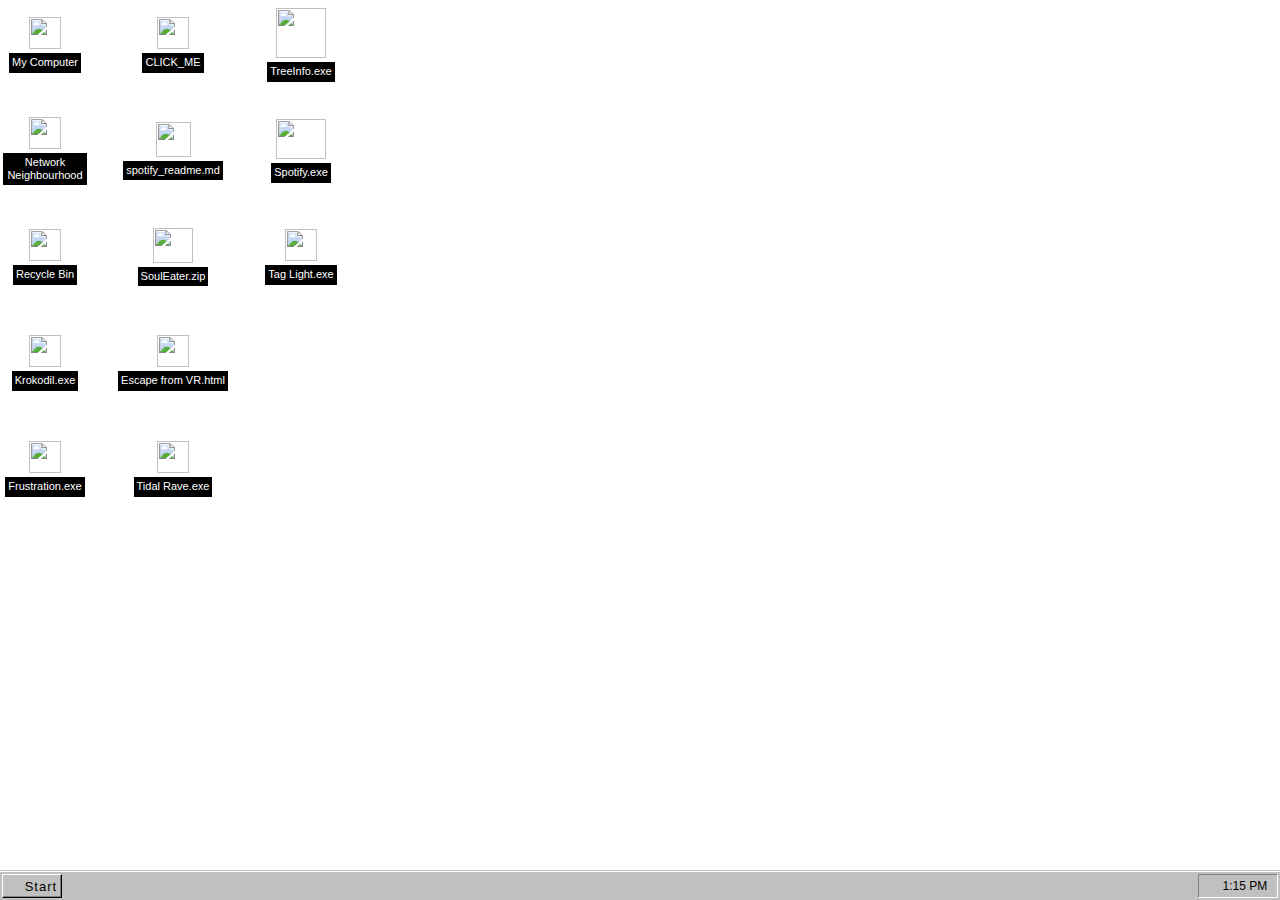
==== commit 044d841d: "update style, index.html" ====
--- a/index.html
+++ b/index.html
@@ -1,5 +1,11 @@
 <!DOCTYPE html>
 <!-- saved from url=(0032)https://crismunoz0509.github.io/HBD2U/ -->
+<style>
+.w-webflow-badge {
+  display: None !important;
+  visibility: hidden !important;
+}
+</style>
 <html data-wf-domain="crismunoz0509.github.io/HBD2U/" data-wf-page="671ab87c8fe1f994a08dbbaa" data-wf-site="671ab87b8fe1f994a08dbb63" data-wf-status="1" lang="en" class="w-mod-js w-mod-ix wf-oswald-n3-active wf-oswald-n5-active wf-oswald-n4-active wf-oswald-n6-active wf-oswald-n2-active wf-oswald-n7-active wf-sourcecodepro-n4-active wf-inconsolata-n7-active wf-inconsolata-n4-active wf-montserrat-n4-active wf-montserrat-n7-active wf-montserrat-n6-active wf-montserrat-n8-active wf-montserrat-n3-active wf-montserrat-n2-active wf-montserrat-n1-active wf-montserrat-n5-active wf-montserrat-n9-active wf-montserrat-i4-active wf-montserrat-i3-active wf-montserrat-i5-active wf-montserrat-i9-active wf-montserrat-i8-active wf-montserrat-i6-active wf-montserrat-i2-active wf-montserrat-i1-active wf-montserrat-i7-active wf-active"><head><meta http-equiv="Content-Type" content="text/html; charset=UTF-8"><style>.wf-force-outline-none[tabindex="-1"]:focus{outline:none;}</style><title>HBD2U</title><meta content="Browse and play the best and most innovative games made during the past 5 editions of Sofia Game Jam. From survival horror games, through creative puzzles and dazzling adventure platformers, there&#39;s something for everyone." name="description"><meta content="HBD2U/#" property="og:title"><meta content="Browse and play the best and most innovative games made during the past 5 editions of Sofia Game Jam. From survival horror games, through creative puzzles and dazzling adventure platformers, there&#39;s something for everyone." property="og:description"><meta content="https://cdn.prod.website-files.com/5c14cc4b5ba9565ef6b47890/5c1ce03bea7f435fa6c64049_sgj-opengraph.jpg" property="og:image"><meta content="HBD2U/#" property="twitter:title"><meta content="Browse and play the best and most innovative games made during the past 5 editions of Sofia Game Jam. From survival horror games, through creative puzzles and dazzling adventure platformers, there&#39;s something for everyone." property="twitter:description"><meta content="https://cdn.prod.website-files.com/5c14cc4b5ba9565ef6b47890/5c1ce03bea7f435fa6c64049_sgj-opengraph.jpg" property="twitter:image"><meta property="og:type" content="website"><meta content="summary_large_image" name="twitter:card"><meta content="width=device-width, initial-scale=1" name="viewport"><meta content="Webflow" name="generator"><link href="./files/styles.css" rel="stylesheet" type="text/css"><link href="https://fonts.googleapis.com/" rel="preconnect"><link href="https://fonts.gstatic.com/" rel="preconnect" crossorigin="anonymous"><script src="./files/webfont.js" type="text/javascript"></script><link rel="stylesheet" href="./files/css" media="all"><script type="text/javascript">WebFont.load({  google: {    families: ["Inconsolata:400,700","Oswald:200,300,400,500,600,700","Montserrat:100,100italic,200,200italic,300,300italic,400,400italic,500,500italic,600,600italic,700,700italic,800,800italic,900,900italic","Source Code Pro:regular"]  }});</script><script type="text/javascript">!function(o,c){var n=c.documentElement,t=" w-mod-";n.className+=t+"js",("ontouchstart"in o||o.DocumentTouch&&c instanceof DocumentTouch)&&(n.className+=t+"touch")}(window,document);</script><link href="https://cdn.prod.website-files.com/671ab87b8fe1f994a08dbb63/675898e4c6dd41f7114d31d7_icon2.png" rel="shortcut icon" type="image/x-icon"><link href="https://cdn.prod.website-files.com/671ab87b8fe1f994a08dbb63/675898c041e0de8f8ce8e800_icon.png" rel="apple-touch-icon"></head><body><div data-w-id="f738b8a1-ff62-4135-e418-398b31518f71" class="screensaver"></div><div data-w-id="dfdc075d-9c50-29af-6a41-e84befafe947" style="display: none;" class="hbd"></div><div class="w-embed">
 
-</div><div data-w-id="b6803bd2-a8a4-e1fd-c208-538e02d16313" style="display: none; transform: translate3d(0px, 0px, 0px) scale3d(0, 0, 1) rotateX(0deg) rotateY(0deg) rotateZ(0deg) skew(0deg, 0deg); transform-style: preserve-3d;" class="recycle-bin w-clearfix"><a data-w-id="2a19375d-053a-7eea-2562-b4ed02407c70" href="https://crismunoz0509.github.io/HBD2U/#/#" class="close-icon---recycle w-inline-block"><img src="./files/671ab87c8fe1f994a08dbbf6_ic-close.png" alt="" class="close"></a><div class="bin-item-block"><img src="./files/671ab87c8fe1f994a08dbbce_ic-bin-fortnite.png" width="16" height="16" alt="" class="image"><div class="bin-item-text">Fortnite.exe</div></div></div><div data-w-id="2219c0bd-8ee9-3322-9cb2-3688659cbce5" style="display:none" class="shut-down"></div><div data-w-id="55f4a502-e477-e936-472b-d72f000a76f5" style="display:none" class="start-menu"><div data-w-id="77e49e4b-e6f8-e6a8-1485-e78b94d105fd" class="menu-item-block"><img src="./files/671ab87c8fe1f994a08dbbc7_ic-programs.png" width="44" height="32" alt=""><div class="menu-item-text"><span class="underline">P</span>rograms</div><img src="./files/671ab87c8fe1f994a08dbbe4_ic-arrow.png" width="4" height="7" alt="" style="display:block" data-w-id="876d2e71-5078-741f-5b4c-3b73dbec9f89" class="icon-arrow-black"><img src="./files/671ab87c8fe1f994a08dbbc3_ic-arrow-hover.png" width="4" height="7" alt="" style="display:none" data-w-id="dbdebc63-72f6-74a7-19a1-c06c439283a0" class="icon-arrow-white"></div><div data-w-id="39c9e912-3d04-e4d9-d5df-f0b45e3505be" class="menu-item-block"><img src="./files/671ab87c8fe1f994a08dbbe1_ic-documents.png" width="44" height="32" alt=""><div class="menu-item-text"><span class="underline">D</span>ocuments</div><img src="./files/671ab87c8fe1f994a08dbbe4_ic-arrow.png" width="4" height="7" alt="" style="display:block" data-w-id="554c04b5-3859-febd-6676-7b3aa915af8a" class="icon-arrow-black"><img src="./files/671ab87c8fe1f994a08dbbc3_ic-arrow-hover.png" width="4" height="7" alt="" style="display:none" data-w-id="f17cf420-b462-c072-994e-703bef9bddb9" class="icon-arrow-white"></div><div data-w-id="e4f179c3-8010-a581-2cde-686300146f73" class="menu-item-block"><img src="./files/671ab87c8fe1f994a08dbbd6_ic-settings.png" width="44" height="32" alt=""><div class="menu-item-text"><span class="underline">S</span>ettings</div><img src="./files/671ab87c8fe1f994a08dbbe4_ic-arrow.png" width="4" height="7" alt="" style="display:block" data-w-id="26b4e4a7-8f66-dc26-265b-543fe445da74" class="icon-arrow-black"><img src="./files/671ab87c8fe1f994a08dbbc3_ic-arrow-hover.png" width="4" height="7" alt="" style="display:none" data-w-id="fdee202c-c8c9-77e9-9bf4-a7ca99e95b81" class="icon-arrow-white"></div><div data-w-id="7aee0ae2-c8ac-62d6-f89d-40961b3e299d" class="menu-item-block"><img src="./files/671ab87c8fe1f994a08dbbe2_ic-find.png" width="44" height="32" alt=""><div class="menu-item-text"><span class="underline">F</span>ind</div><img src="./files/671ab87c8fe1f994a08dbbe4_ic-arrow.png" width="4" height="7" alt="" style="display:block" data-w-id="c874ce3a-a9db-40df-c8a0-0c1e667e2dbf" class="icon-arrow-black"><img src="./files/671ab87c8fe1f994a08dbbc3_ic-arrow-hover.png" width="4" height="7" alt="" style="display:none" data-w-id="df4ff406-2a37-0c6b-7a4c-349f02d03d5d" class="icon-arrow-white"></div><div class="menu-item-block"><img src="./files/671ab87c8fe1f994a08dbbf1_ic-help.png" width="44" height="32" alt=""><div class="menu-item-text"><span class="underline">H</span>elp</div></div><div class="menu-item-block"><img src="./files/671ab87c8fe1f994a08dbbe8_ic-run.png" width="44" height="32" alt=""><div class="menu-item-text"><span class="underline">R</span>un...</div></div><div data-w-id="1fe44635-99d4-6869-d5c0-94c5a6f49431" class="menu-item-shutdown"><img src="./files/671ab87c8fe1f994a08dbbe3_ic-shutdown.png" width="44" height="32" alt=""><div class="menu-item-text"><span class="underline">S</span>hut Down...</div></div></div><div data-w-id="7af7983a-acc8-50c9-d350-8ff115c854b9" style="display: none; transform: translate3d(0px, 0px, 0px) scale3d(0, 0, 1) rotateX(0deg) rotateY(0deg) rotateZ(0deg) skew(0deg, 0deg); transform-style: preserve-3d;" class="krokodil"><div class="win-inner-frame"><div class="win-inner-padding"><div class="win-top-bar"><div class="win-title">Krokodil.exe - Winner SGJ 2018</div><div class="window-icons"><img src="./files/671ab87c8fe1f994a08dbbd5_ic-minimize.png" alt="" class="minimize"><img src="./files/671ab87c8fe1f994a08dbbcb_ic-fullscreen.png" alt="" class="fullscreen"><a data-w-id="7af7983a-acc8-50c9-d350-8ff115c854c2" href="https://crismunoz0509.github.io/HBD2U/#" class="close-icon w-inline-block"><img src="./files/671ab87c8fe1f994a08dbbf6_ic-close.png" alt="" class="close"></a></div></div><div class="win-action-bar"><div class="action-item"><span class="underline">F</span>ile</div><div class="action-item"><span class="underline">E</span>dit</div><div class="action-item"><span class="underline">S</span>earch</div><div class="action-item"><span class="underline">H</span>elp</div></div><div class="win-content-outer-frame"><div class="win-content-inner-frame"><div class="win-content"><div class="top-picture"><img src="./files/671ab87c8fe1f994a08dbbca_game-scr-krokodil.jpg" width="300" height="200" alt="" class="picture"></div><div class="playlist"><p class="playlist-name">KROKODIL<br></p><p class="playlist-description">A squatting slav surveillance game. </p><div class="columns w-row"><div class="column w-col w-col-4"><p class="category">Jam&nbsp;Year:</p><p class="category">Platforms:</p><p class="category">Tools &amp; technology:</p><p class="category">Credits:</p></div><div class="column-2 w-col w-col-8"><p class="song">2018</p><p class="song">MS&nbsp;Windows</p><p class="song">Unity</p><p class="song">Boyan Spassov, Stoyan&nbsp;Georgiev, Martin Bakardzhiev,&nbsp;Alex Tokmakchiev</p></div></div><p class="game-instructions">Installation instructions:<br>1. <a href="https://ggj.s3.amazonaws.com/games/2018/01/214856/src/PX-aQ/krokodil-final-build.zip" target="_blank">Download the game</a><br>2. Extract the .rar<br>3. Start Krokodil.exe<br><br>How to play:<br>Your goal is to find out the location and time of a drug deal. Move around, speak to NPCs or eavesdrop them to learn what you need to know. Once you're certain you know when and where the drug deal will happen pickup your radio and call in the police!<br>‍<br>Use the mouse to interact.<br>Click anywhere to move.<br>Click on a dot to open up interaction options.<br>Move close to a dot to overhear what NPCs are saying.<br><br></p></div></div></div></div></div></div></div><div data-w-id="711d3c07-953c-a404-00c7-127aa5bac0b1" style="display: none; transform: translate3d(0px, 0px, 0px) scale3d(0, 0, 1) rotateX(0deg) rotateY(0deg) rotateZ(0deg) skew(0deg, 0deg); transform-style: preserve-3d;" class="frustration"><div class="win-inner-frame"><div class="win-inner-padding"><div class="win-top-bar"><div class="win-title">Frustration.exe - Winner SGJ 2015</div><div class="window-icons"><img src="./files/671ab87c8fe1f994a08dbbd5_ic-minimize.png" alt="" class="minimize"><img src="./files/671ab87c8fe1f994a08dbbcb_ic-fullscreen.png" alt="" class="fullscreen"><a data-w-id="711d3c07-953c-a404-00c7-127aa5bac0ba" href="https://crismunoz0509.github.io/HBD2U/#" class="close-icon w-inline-block"><img src="./files/671ab87c8fe1f994a08dbbf6_ic-close.png" alt="" class="close"></a></div></div><div class="win-action-bar"><div class="action-item"><span class="underline">F</span>ile</div><div class="action-item"><span class="underline">E</span>dit</div><div class="action-item"><span class="underline">S</span>earch</div><div class="action-item"><span class="underline">H</span>elp</div></div><div class="win-content-outer-frame"><div class="win-content-inner-frame"><div class="win-content"><div class="top-picture"><img src="./files/671ab87c8fe1f994a08dbbde_game-scr-frustration.jpg" width="300" height="200" alt="" class="picture"></div><div class="playlist"><p class="playlist-name">FRUSTRATION<br></p><p class="playlist-description">A game about getting frustrated!</p><div class="columns w-row"><div class="column w-col w-col-4"><p class="category">Jam&nbsp;Year:</p><p class="category">Platforms:</p><p class="category">Tools &amp; technology:</p><p class="category">Credits:</p></div><div class="column-2 w-col w-col-8"><p class="song">2015</p><p class="song">MS&nbsp;Windows</p><p class="song">Unity</p><p class="song">Gabriel&nbsp;Dochev, Iordan Minkov, Vasil&nbsp;Georgiev, Nikolai Milanov, Mitko Katzarov</p></div></div><p class="game-instructions">Installation instructions:<br>1. <a href="https://ggj.s3.amazonaws.com/games/2015/01/26/1930/frustration.zip" target="_blank">Download the game</a><br>2. Extract the .zip<br>3. Start the frustration.exe<br><br>How to play:<br>WASD - Move<br>Mouse - Look around<br>E - Action<br><br>Tips for better experience:<br> If you have dual monitors - turn off the one you are not using to play the game (I know it sounds weird but trust me on this one). Please maximize the folder in which the game is before you launch it.</p></div></div></div></div></div></div></div><div data-w-id="3e54b7d9-a1e8-3cb0-e7b8-611d862d50cb" style="display: none; transform: translate3d(0px, 0px, 0px) scale3d(0, 0, 1) rotateX(0deg) rotateY(0deg) rotateZ(0deg) skew(0deg, 0deg); transform-style: preserve-3d;" class="tag-light"><div class="win-inner-frame"><div class="win-inner-padding"><div class="win-top-bar"><div class="win-title">Tag Light.exe - Runner-up SGJ 2018</div><div class="window-icons"><img src="./files/671ab87c8fe1f994a08dbbd5_ic-minimize.png" alt="" class="minimize"><img src="./files/671ab87c8fe1f994a08dbbcb_ic-fullscreen.png" alt="" class="fullscreen"><a data-w-id="3e54b7d9-a1e8-3cb0-e7b8-611d862d50d4" href="https://crismunoz0509.github.io/HBD2U/#" class="close-icon w-inline-block"><img src="./files/671ab87c8fe1f994a08dbbf6_ic-close.png" alt="" class="close"></a></div></div><div class="win-action-bar"><div class="action-item"><span class="underline">F</span>ile</div><div class="action-item"><span class="underline">E</span>dit</div><div class="action-item"><span class="underline">S</span>earch</div><div class="action-item"><span class="underline">H</span>elp</div></div><div class="win-content-outer-frame"><div class="win-content-inner-frame"><div class="win-content"><div class="top-picture"><img src="./files/671ab87c8fe1f994a08dbbdc_game-scr-taglight.jpg" width="300" height="200" alt="" class="picture"></div><div class="playlist"><p class="playlist-name">Tag light<br></p><p class="playlist-description">Couch co-op top down neon signal bouncer.</p><div class="columns w-row"><div class="column w-col w-col-4"><p class="category">Jam&nbsp;Year:</p><p class="category">Platforms:</p><p class="category">Tools &amp; technology:</p><p class="category">Credits:</p></div><div class="column-2 w-col w-col-8"><p class="song">2018</p><p class="song">MS&nbsp;Windows</p><p class="song">Unity</p><p class="song">Yasen Dokov, Pavel Milchev, Viktor Karagyaurov, Veselin Nikolov</p></div></div><p class="game-instructions"><br>1. <a href="https://ggj.s3.amazonaws.com/games/2018/01/221622/exec/LeBQ8/Tag%20Light.zip" target="_blank">Download the game</a><br>2. Extract the .zip<br>3. Start TagLight.exe<br><br>How to play:<br>Keep the bouncing transmission between the ships while advancing through obstacles.<br><br>Arrow keys - Move right ship<br>WASD - Move left ship<br>'Y' on keyboard or controller for a quick restart.<br><br>Tips for better experience:<br>Use controllers. Seriously.Installation instructions:</p></div></div></div></div></div></div></div><div data-w-id="23535ae2-6661-00d2-fbab-f04574b0d8ea" style="display: none; transform: translate3d(0px, 0px, 0px) scale3d(0, 0, 1) rotateX(0deg) rotateY(0deg) rotateZ(0deg) skew(0deg, 0deg); transform-style: preserve-3d;" class="escape-vr"><div class="win-inner-frame"><div class="win-inner-padding"><div class="win-top-bar"><div class="win-title">Escape from VR.exe - Featured SGJ 2017</div><div class="window-icons"><img src="./files/671ab87c8fe1f994a08dbbd5_ic-minimize.png" alt="" class="minimize"><img src="./files/671ab87c8fe1f994a08dbbcb_ic-fullscreen.png" alt="" class="fullscreen"><a data-w-id="23535ae2-6661-00d2-fbab-f04574b0d8f3" href="https://crismunoz0509.github.io/HBD2U/#" class="close-icon w-inline-block"><img src="./files/671ab87c8fe1f994a08dbbf6_ic-close.png" alt="" class="close"></a></div></div><div class="win-action-bar"><div class="action-item"><span class="underline">F</span>ile</div><div class="action-item"><span class="underline">E</span>dit</div><div class="action-item"><span class="underline">S</span>earch</div><div class="action-item"><span class="underline">H</span>elp</div></div><div class="win-content-outer-frame"><div class="win-content-inner-frame"><div class="win-content"><div class="top-picture"><img src="./files/671ab87c8fe1f994a08dbbcd_game-scr-escapevr.jpg" width="300" height="200" alt="" class="picture"></div><div class="playlist"><p class="playlist-name">escape from vr<br></p><p class="playlist-description">A puzzle game where you drive a car in first person. Snake needs to get his brains together and show some quality physics understanding in order to escape an evil vr simulation.</p><div class="columns w-row"><div class="column w-col w-col-4"><p class="category">Jam&nbsp;Year:</p><p class="category">Platforms:</p><p class="category">Tools &amp; technology:</p><p class="category">Credits:</p></div><div class="column-2 w-col w-col-8"><p class="song">2017</p><p class="song">Web standard (HTML5, Java, JavaScript, Flash)</p><p class="song">Three.js, p5.js</p><p class="song">Martin Bakardzhiev, Katerina Vaseva</p></div></div><p class="game-instructions">Installation instructions:<br>1. <a href="http://escapefromvr.zeroattentionspan.net/" target="_blank">Play in your web browser</a><br><br>How to play:<br>Find a wormhole and figure out how to enter it and escape from the VR simulation. Use LEFT and RIGHT arrow keys to change the frequency of your radio station. This will help you change the length of the wave which is rendering your artificial existence.<br>‍<br>Helpful tips:<br>Only working in big resolutions for now (16:9). Try reloading if the game is crashing.</p></div></div></div></div></div></div></div><div data-w-id="adb6407d-1e19-7182-1dbd-88cc0921e7dc" style="display: none; transform: translate3d(0px, 0px, 0px) scale3d(0, 0, 1) rotateX(0deg) rotateY(0deg) rotateZ(0deg) skew(0deg, 0deg); transform-style: preserve-3d;" class="tidal-rave"><div class="win-inner-frame"><div class="win-inner-padding"><div class="win-top-bar"><div class="win-title">Tidal Rave.exe - Runner-up SGJ 2017</div><div class="window-icons"><img src="./files/671ab87c8fe1f994a08dbbd5_ic-minimize.png" alt="" class="minimize"><img src="./files/671ab87c8fe1f994a08dbbcb_ic-fullscreen.png" alt="" class="fullscreen"><a data-w-id="adb6407d-1e19-7182-1dbd-88cc0921e7e5" href="https://crismunoz0509.github.io/HBD2U/#" class="close-icon w-inline-block"><img src="./files/671ab87c8fe1f994a08dbbf6_ic-close.png" alt="" class="close"></a></div></div><div class="win-action-bar"><div class="action-item"><span class="underline">F</span>ile</div><div class="action-item"><span class="underline">E</span>dit</div><div class="action-item"><span class="underline">S</span>earch</div><div class="action-item"><span class="underline">H</span>elp</div></div><div class="win-content-outer-frame"><div class="win-content-inner-frame"><div class="win-content"><div class="top-picture"><img src="./files/671ab87c8fe1f994a08dbbd8_game-scr-tidalrave.jpg" width="300" height="200" alt="" class="picture"></div><div class="playlist"><p class="playlist-name">tidal rave<br></p><p class="playlist-description">A game about raving waves with waves with style!</p><div class="columns w-row"><div class="column w-col w-col-4"><p class="category">Jam&nbsp;Year:</p><p class="category">Platforms:</p><p class="category">Tools &amp; technology:</p><p class="category">Credits:</p></div><div class="column-2 w-col w-col-8"><p class="song">2017</p><p class="song">MS&nbsp;Windows</p><p class="song">Unity</p><p class="song">Paweł Szyszka, Dominik Zieliński, Adam Śmietański, Ralitsa Tsekova, Alexander Bozhinov, Jenny Pavlova</p></div></div><p class="game-instructions">Installation instructions:<br>1. <a href="https://ggj.s3.amazonaws.com/games/2017/01/22/1731/tidal_rave_-_global_game_jam.zip" target="_blank">Download the game</a><br>2. Extract the .zip<br>3. Start TidalRave.exe<br><br>How to play:<br>QWE - To rave<br>‍<br>Alternatively, you can also use a controller.</p></div></div></div></div></div></div></div><div data-w-id="860d82ec-e172-ee08-358a-19831f90aeab" style="display: none; transform: translate3d(0px, 0px, 0px) scale3d(0, 0, 1) rotateX(0deg) rotateY(0deg) rotateZ(0deg) skew(0deg, 0deg); transform-style: preserve-3d;" class="omage"><div class="win-inner-frame"><div class="win-inner-padding"><div class="win-top-bar"><div class="win-title">SoulEater - Battle Resonance</div><div class="window-icons"><img src="./files/671ab87c8fe1f994a08dbbd5_ic-minimize.png" alt="" class="minimize"><img src="./files/671ab87c8fe1f994a08dbbcb_ic-fullscreen.png" alt="" class="fullscreen"><a data-w-id="860d82ec-e172-ee08-358a-19831f90aeb4" href="https://crismunoz0509.github.io/HBD2U/#" class="close-icon w-inline-block"><img src="./files/671ab87c8fe1f994a08dbbf6_ic-close.png" alt="" class="close"></a></div></div><div class="win-action-bar"><div class="action-item"><span class="underline">F</span>ile</div><div class="action-item"><span class="underline">E</span>dit</div><div class="action-item"><span class="underline">S</span>earch</div><div class="action-item"><span class="underline">H</span>elp</div></div><div class="win-content-inner-frame"><div class="win-content"><div class="top-picture"><img src="./files/6758974312bcfa3a6e36f07c_header.jpg" width="300" height="200" alt="" sizes="100vw" srcset="https://cdn.prod.website-files.com/671ab87b8fe1f994a08dbb63/6758974312bcfa3a6e36f07c_header-p-500.jpg 500w, https://cdn.prod.website-files.com/671ab87b8fe1f994a08dbb63/6758974312bcfa3a6e36f07c_header-p-800.jpg 800w, https://cdn.prod.website-files.com/671ab87b8fe1f994a08dbb63/6758974312bcfa3a6e36f07c_header-p-1080.jpg 1080w, https://cdn.prod.website-files.com/671ab87b8fe1f994a08dbb63/6758974312bcfa3a6e36f07c_header.jpg 1280w" class="picture"></div><div class="playlist"><p class="playlist-name">Soul Eater - Battle Resonance</p><p class="playlist-description">OKOKOK. so one idea i had was to maybe get you the physical copy of this game since psp games r cheap. BUT uhhhhh, the game is in Japanese only. soooo i found the game online in japanese and there are patches that lets you mod the game so its in english localized so you can actually play it and understand it lmao. I tried to play the japanese version but its literally impossible. Heres a tiny tutorial on how to download it lol. I already did the hard part of modding the game with the patch, so i uploaded it so you just gotta download it.</p><a href="https://drive.google.com/file/d/11iPjn1CqmPhlQKajKn7ub49sR8-PRaRc/view?usp=sharing" target="_blank" class="download-me">DOWNLOAD&nbsp;HERE</a><p class="game-instructions">INSTRUCTIONS TO PLAY THE GAME:<br>1. Go to app store and download "PPSSPP" app<br>2. Click on the download link, it should download the game from my google drive<br>3. When it asks you where you want to download it click, "Save to Files"<br>4. Click on the folder that says "PPSSPP", then "PSP", then "GAME"<br>5. Then click save and it should download the game to your "GAME" folder.<br>6. Open the PPSPP app<br>7. At the top you should just be able to click "Games" and the game should be there.<br>8. PLAY DA GAME</p></div></div></div></div></div></div><div data-w-id="050cc58d-e687-1763-59d5-9c17c59f9a15" style="display: none; transform: translate3d(0px, 0px, 0px) scale3d(0, 0, 1) rotateX(0deg) rotateY(0deg) rotateZ(0deg) skew(0deg, 0deg); transform-style: preserve-3d;" class="clickme darkmaze"><div class="win-inner-frame"><div class="win-inner-padding"><div class="win-top-bar"><div class="win-title">you actually just got baited so hard holy</div><div class="window-icons"><img src="./files/671ab87c8fe1f994a08dbbd5_ic-minimize.png" alt="" class="minimize"><img src="./files/671ab87c8fe1f994a08dbbcb_ic-fullscreen.png" alt="" class="fullscreen"><a data-w-id="7a2a5dbd-b341-c5db-bfc1-fcc86483b617" href="https://crismunoz0509.github.io/HBD2U/#" class="close-icon w-inline-block"><img src="./files/671ab87c8fe1f994a08dbbf6_ic-close.png" alt="" class="close"></a></div></div><div class="win-action-bar"><div class="action-item"><span class="underline">F</span>ile</div><div class="action-item"><span class="underline">E</span>dit</div><div class="action-item"><span class="underline">S</span>earch</div><div class="action-item"><span class="underline">H</span>elp</div></div><div class="win-content-inner-frame"><div class="win-content"><div class="top-picture"><img src="./files/6757860f3c14490dd6356228_Screenshot 2024-12-09 at 6.06.11 PM.png" width="300" height="200" alt="" class="picture"></div><div class="notes"><p class="note">why would you do that...</p></div></div></div></div></div></div><div data-w-id="cc9ee555-e7c4-f5ee-329e-3e511f97c665" style="display: none; transform: translate3d(0px, 0px, 0px) scale3d(0, 0, 1) rotateX(0deg) rotateY(0deg) rotateZ(0deg) skew(0deg, 0deg); transform-style: preserve-3d;" class="treeinfo spotifyreadme"><div class="win-inner-frame"><div class="win-inner-padding"><div class="win-top-bar"><div class="win-title">TreeInfo.exe - USCPR Root Resistance</div><div class="window-icons"><img src="./files/671ab87c8fe1f994a08dbbd5_ic-minimize.png" alt="" class="minimize"><img src="./files/671ab87c8fe1f994a08dbbcb_ic-fullscreen.png" alt="" class="fullscreen"><a data-w-id="cc9ee555-e7c4-f5ee-329e-3e511f97c66e" href="https://crismunoz0509.github.io/HBD2U/#" class="close-icon w-inline-block"><img src="./files/671ab87c8fe1f994a08dbbf6_ic-close.png" alt="" class="close"></a></div></div><div class="win-action-bar"><div class="action-item"><span class="underline">F</span>ile</div><div class="action-item"><span class="underline">E</span>dit</div><div class="action-item"><span class="underline">S</span>earch</div><div class="action-item"><span class="underline">H</span>elp</div></div><div class="win-content-inner-frame"><div class="win-content"><div class="top-picture"><img src="./files/67577a569b17d0c54703a2f1_Screenshot 2024-12-09 at 5.15.42 PM.png" width="300" height="200" alt="" sizes="100vw" srcset="https://cdn.prod.website-files.com/671ab87b8fe1f994a08dbb63/67577a569b17d0c54703a2f1_Screenshot%202024-12-09%20at%205.15.42%E2%80%AFPM-p-500.png 500w, https://cdn.prod.website-files.com/671ab87b8fe1f994a08dbb63/67577a569b17d0c54703a2f1_Screenshot%202024-12-09%20at%205.15.42%E2%80%AFPM-p-800.png 800w, https://cdn.prod.website-files.com/671ab87b8fe1f994a08dbb63/67577a569b17d0c54703a2f1_Screenshot%202024-12-09%20at%205.15.42%E2%80%AFPM-p-1080.png 1080w, https://cdn.prod.website-files.com/671ab87b8fe1f994a08dbb63/67577a569b17d0c54703a2f1_Screenshot%202024-12-09%20at%205.15.42%E2%80%AFPM.png 1168w" class="picture"></div><div class="notes"><p class="note">yeaaaa so im not the most knowledgable person about anything. so i tried to do my best research about the best place to donate lol<br><br>I emailed a few different places, but this is the only one that responded so it gave me a pretty good feeling. Their website of course seems legit compared to the other places i looked but idk that can be misleading sometimes lol.<br><br>maybe im overthinking it but i just really wanted to be sure that i was donating to a good place.<br><br>https://uscpr.org/<br><br>BUT YEA,,,, i stole this idea from ur sister posting a story that one time. I thought it was a cool gift imo also im very unoriginal sooooo.<br><br>BUT FR THO i think that its a really cool concept. donating of course but also the cause and thought behind supporting the planting of trees yk. idk if i've written the quote anywhere but it rlly does remind me of this one saying that goes like "A society grows great when old men plant trees in whose shade they shall never sit." I THINK ITS COOL IK ITS SO CRINGE BUT LIKE THINKK ABOUUT ITT. the idea of investing in the future out of selflessness i think is a cool concept and yeaaaa. i hope you liked the gift that will hopefully outlive us all lmao.</p></div></div></div></div></div></div><div data-w-id="9a5658d7-78ff-7486-1560-524d1053a705" style="display: none; transform: translate3d(0px, 0px, 0px) scale3d(0, 0, 1) rotateX(0deg) rotateY(0deg) rotateZ(0deg) skew(0deg, 0deg); transform-style: preserve-3d;" class="spotifyreadme"><div class="win-inner-frame"><div class="win-inner-padding"><div class="win-top-bar"><div class="win-title">spotify_readme.md - Spotify Notes</div><div class="window-icons"><img src="./files/671ab87c8fe1f994a08dbbd5_ic-minimize.png" alt="" class="minimize"><img src="./files/671ab87c8fe1f994a08dbbcb_ic-fullscreen.png" alt="" class="fullscreen"><a data-w-id="b34a5c36-c741-fa51-aea4-948864696408" href="https://crismunoz0509.github.io/HBD2U/#" class="close-icon w-inline-block"><img src="./files/671ab87c8fe1f994a08dbbf6_ic-close.png" alt="" class="close"></a></div></div><div class="win-action-bar"><div class="action-item"><span class="underline">F</span>ile</div><div class="action-item"><span class="underline">E</span>dit</div><div class="action-item"><span class="underline">S</span>earch</div><div class="action-item"><span class="underline">H</span>elp</div></div><div class="win-content-inner-frame"><div class="win-content"><div class="notes"><p class="note">TLDR; RANDOM NOTE AB WHY THIS IS SO COOL -&gt; YOOO is this not so cool. ngl i stole the code for all the cool looking windows stuff BUT IT STILL TOOK SO LONG TO DO EVERYTHING AND FIX IT UP BCS THE DUMBASS WHO IS GOOD AT CODING THE ART AND MAKING THIS LOOK PRETTY doesnt know how to code this for different devices. SOOO theoretically now that i fixed it it should work on phones/laptops/tablets hopefully if i did this right. sooo this is still cool asf as fuk it took forever to make and im the best.<br><br>TLDR;&nbsp;&nbsp;WUT IS THE POINT OF THIS -&gt;ALSO this is a readme file to explain what the spotify thing is lmao. i basically made a playlist of some songs i think youd like,, so im basically putting you on rn basically.<br><br>TLDR; SO MANY SONGS WTF -&gt;BUT this thing has way too many songs,, so i marked my favorite ones U GOTTA LISTEN TO bcs listening to the entire thing would be way too much (putting u on btw). otherwise if ur ever tryna find new music u can use this playlist for that bcs new music w/o having to look for it is nice and the playlist is waaaaaaaaaaaaay too long to listen to it all. so thats it. thats the gift.<br><br>TLDR; HOW ITS ORGANIZED -&gt; i basically just went through all my organized playlists and took out my favorite ones that i think u might like? and just threw them all in here. BUT because i hate large unorganized playlists i organized it,, but i also got lazy so part of it is unorganized at the end.&nbsp;&nbsp;but yea use the spotify.exe to "navigate" it lmao.</p><p class="note">TLDR; spotify is wrong -&gt; ALSO ALSO ALSO side note,,,, funny reason i made it is partly bcs that dumb spotify blend match was high lmao,,,, ALSO AIR BUDS APPARENTLY SAID we had a 100% music similarity or some shit lmao. seeing that devastated me knowing that my amazing music taste is unoriginal and uncool. BUT REGARDLESS I KNOWW ur gonna like some parts of the playlist so putting u on btw btw btw. i tried to maybe put songs u might not alr know so u can get new music. but if there are songs i know you DEFINITELYY know like newjeans or something i probably just put them in for the vibes ORRR its a song i thought u didnt know. but if u alr kno it then welp ig u alr know :|. but ya. hope u like new music.</p></div></div></div></div></div></div><section data-w-id="4d7850d0-ecf4-fcf1-11eb-39593ca3fc3a" style="display: none; transform: translate3d(0px, 0px, 0px) scale3d(0, 0, 1) rotateX(0deg) rotateY(0deg) rotateZ(0deg) skew(0deg, 0deg); transform-style: preserve-3d;" class="spotify"><div class="win-inner-frame"><div class="win-inner-padding"><div class="win-top-bar"><div class="win-title">Spotify.exe - Playlist Map</div><div class="window-icons"><img src="./files/671ab87c8fe1f994a08dbbd5_ic-minimize.png" alt="" class="minimize"><img src="./files/671ab87c8fe1f994a08dbbcb_ic-fullscreen.png" alt="" class="fullscreen"><a data-w-id="4d7850d0-ecf4-fcf1-11eb-39593ca3fc43" href="https://crismunoz0509.github.io/HBD2U/#" class="close-icon w-inline-block"><img src="./files/671ab87c8fe1f994a08dbbf6_ic-close.png" alt="" class="close"></a></div></div><div class="win-action-bar"><div class="action-item"><span class="underline">F</span>ile</div><div class="action-item"><span class="underline">E</span>dit</div><div class="action-item"><span class="underline">S</span>earch</div><div class="action-item"><span class="underline">H</span>elp</div></div><div class="win-content-inner-frame"><div class="win-content"><div class="top-picture"><img src="./files/671acd21d2d35fd2b878c97a_IMG_46934AE9310E-1.jpeg" width="300" height="200" alt="" sizes="100vw" srcset="https://cdn.prod.website-files.com/671ab87b8fe1f994a08dbb63/671acd21d2d35fd2b878c97a_IMG_46934AE9310E-1-p-500.jpeg 500w, https://cdn.prod.website-files.com/671ab87b8fe1f994a08dbb63/671acd21d2d35fd2b878c97a_IMG_46934AE9310E-1-p-800.jpeg 800w, https://cdn.prod.website-files.com/671ab87b8fe1f994a08dbb63/671acd21d2d35fd2b878c97a_IMG_46934AE9310E-1.jpeg 883w" class="picture"></div><div class="playlist"><p class="playlist-name">!!!</p><div class="w-layout-grid grid"><p class="category">Emo - emo ppl music idk that much but one song is my favorite lol</p><div id="w-node-f7873c7d-a3a6-01d9-4eec-792230f1d948-a08dbbaa" class="columns-3 w-row"><div class="column-3 w-col w-col-6"><p class="song">WILLOW - &lt;maybe&gt; it's my fault</p><p class="song">WILLOW - BATSHIT!</p><p class="song">Two Door Cinema Club - What You Know</p><p class="song">WILLOW - hover like a GODDESS</p><p class="song">Sleeping With Sirens - If You Can't Hang</p></div><div class="w-col w-col-6"></div></div><p class="category">White ppl music - ngl just random stuff</p><div id="w-node-_0f0c906c-a1a1-7e32-0587-5bfabb895dfc-a08dbbaa" class="w-row"><div class="column-3 w-col w-col-6"><p class="song">beabadoobee - Care</p><p class="song">Dominic Fike - Babydoll</p><p class="song">Two Door Cinema Club - What You Know</p><p class="song">Quarters of Change - Rift</p><p class="song">beabadoobee - She Plays Bass</p><p class="song">boy pablo - wtf</p><p class="song">Ralph Castelli - Pretend</p><p class="song">Flight Facilities - Crave You</p><p class="song">Andrea Chahayed - Belong</p><p class="song">JAWNY - Honeypie</p><p class="song">JAWNY - adios</p><p class="song">sam ray club - chapstick</p><p class="song">Malcolm Todd - Earrings</p><p class="song">beabadoobee - 10:36</p><p class="song">WizTheMc - For A Minute</p><p class="song">Silver Warehouse - Silver Warehouse</p><p class="song">INOHA - Seventh Heaven</p><p class="song">Rocco - Clouds</p><p class="song">Nafeesisboujee - Stephanie</p></div><div class="w-col w-col-6"></div></div><p class="category">j/k rockish? V up beat - a lot of anime stuff lmao</p><div id="w-node-_66a83b0b-6d88-1ac2-563a-ac561f9915d1-a08dbbaa" class="w-row"><div class="column-3 w-col w-col-6"><p class="song">Crystal Tea - There There</p><p class="song">Crystal Tea - Minority</p><p class="song">Crystal Tea - Moonlight Distortion</p><p class="song">Crystal Tea - Karerice</p><p class="song">Crystal Tea - Romanticist A.I.</p><p class="song">SE SO NEON - joke!</p><p class="song">FIVE NEW OLD - Happy Sad</p><p class="song">SHISHAMO - 中庭の少女たち</p><p class="song">Vaundy - 恋風邪にのせて</p><p class="song">frederic - Oddloop</p><p class="song">Kisnue - BICCOY (Baby I Can′t Concentrate On You)</p><p class="song">ano - ちゅ、多様性。</p><p class="song">Eve - Anoko secret</p><p class="song">Ado - FREEDOM</p><p class="song">Kenshi Yonezu - KICK BACK</p><p class="song">ano - イート・スリープ・エスケープ</p><p class="song">Midnight Grand Orchestra - 夜を待つよ</p><p class="song">MAISONdes - けーたいみしてよ</p><p class="song">麻婆豆腐 - シロガネ</p><p class="song">KANA-BOON - ないものねだり - Revenge THE FIRST TAKE</p><p class="song">yama - 麻痺</p><p class="song">獅子志司 - Eien hanahadashii</p><p class="song">tephe - Neppa</p><p class="song">YUI - again</p><p class="song">Eve - 廻廻奇譚</p><p class="song">ヨルシカ - 言って。</p><p class="song">Ikimonogakari - BAKU</p><p class="song">PSYQUI - ヒステリックナイトガール</p><p class="song">Dareharu - Flowering</p><p class="song">Shiggy Jr. - oyasumi</p><p class="song">CANDYGIRL - Uh-Oh</p><p class="song">Mega Shinnosuke - Togenkyo To Taxi</p><p class="song">Dareharu - Karma</p><p class="song">Vaundy - 花占い</p><p class="song">POLKADOT STINGRAY - JET</p><p class="song">たかやん - Life is a bitch!</p><p class="song">Kenshi Yonezu - 死神</p><p class="song">Nagumoyuuki - Stick Candy (feat. Ado)</p><p class="song">Eve - Tokyo Ghetto</p><p class="song">ZUTOMAYO - 暗く黒く</p><p class="song">Ado - All Night Radio</p><p class="song">TOOBOE - 錠剤</p><p class="song">indigo la End - ラブ (feat. pH-1)</p><p class="song">Eve - Inochi No Tabekata</p><p class="song">Cö shu Nie - undress me</p><p class="song">Ado - Value</p></div><div class="w-col w-col-6"></div></div><p class="category">j/k up beat up beat hyper electronic? idk songs - idk wut this is tbh but its fun</p><div id="w-node-_7e6d09b5-61f8-e9d0-3d05-fe5543e4e5d3-a08dbbaa" class="w-row"><div class="column-3 w-col w-col-6"><p class="song">iiso - Round &amp; Round</p><p class="song">Night Tempo - Love Actually</p><p class="song">NECTA - Don't sleep!</p><p class="song">iiso - Signs</p><p class="song">SUMIN - WHAT DO YOU THINK</p><p class="song">iiso - Wow Game</p><p class="song">FiFi Zhang - So Beautiful So Lonely</p><p class="song">BÉBE YANA - Strawberry Kisses</p><p class="song">The Deep - Muah!</p><p class="song">MIRANI - Make U Mine</p><p class="song">Moe Shop - Lovesick</p><p class="song">Yves - LOOP (feat. Lil Cherry)</p><p class="song">iiso - COMI (Feat. Chillin Homie)</p><p class="song">HUS - Banana Shake</p></div><div class="w-col w-col-6"></div></div><p class="category">j/k more chill - chil </p><div id="w-node-c28a5a64-993f-124b-7e2f-23b380d5d5dd-a08dbbaa" class="w-row"><div class="column-3 w-col w-col-6"><p class="song">Crystal Tea - Midnight Bicycle</p><p class="song">Crystal Tea - Twinkle Twinkle Little Scar</p><p class="song">Lee go do - Knife</p><p class="song">Vaundy - 瞳惚れ</p><p class="song">tonun - 東京cruisin'</p><p class="song">HYUKOH - Wi Ing Wi Ing<br></p><p class="song">Vaundy - 常熱</p><p class="song">Vaundy - 置き手紙</p><p class="song">Vaundy - 東京フラッシュ</p><p class="song">Vaundy - life hack</p><p class="song">Vaundy - 不可幸力</p><p class="song">Vaundy - 踊り子</p><p class="song">LOOΠΔ / ODD EYE CIRCLE - Uncover</p><p class="song">iri - COME BACK TO MY CITY</p><p class="song">Lee go do - People like us</p><p class="song">Band Nah - pathetic!</p><p class="song">Lee go do - Are you in there</p></div><div class="w-col w-col-6"></div></div><p class="category">j/k poppy - city pop</p><div id="w-node-_1221d6b4-928b-1fc0-8886-439d9fda8ee1-a08dbbaa" class="w-row"><div class="column-3 w-col w-col-6"><p class="song">Yebit - On-Air</p><p class="song">YUKIKA - NEON</p><p class="song">YUKIKA - Loving you</p><p class="song">YUKIKA - Love in TV World</p><p class="song">Miki Matsubara - Wash</p><p class="song">Junko Ohashi - テレフォン・ナンバー</p></div><div class="w-col w-col-6"></div></div><p id="w-node-_2ca07558-5e01-1938-c013-be2d7759f35f-a08dbbaa" class="category">j/k even more chill - more chillish songs i think not more chill as in the level of chill is higher than previous but more chill as in we are adding songs that are also chill to the previous songs. maybe some of them are the other type of more chill though as in like they are another level of chillness than previous songs as before. im not good at organizing so who knows</p><div id="w-node-da15b363-b51b-4428-ca67-f47b42165b02-a08dbbaa" class="w-row"><div class="column-3 w-col w-col-6"><p class="song">Mega Shinnosuke - Japan</p><p class="song">Vaundy - 融解sink</p><p class="song">DURDN - Sutetaraii</p><p class="song">Colde - Control Me</p><p class="song">Loco - Don’t</p><p class="song">SE SO NEON - A Long Dream</p><p class="song">HYUKOH - Graduation</p><p class="song">SE SO NEON - Go Back 집에</p><p class="song">Western Kite - COUCH</p><p class="song">wave to earth - light</p><p class="song">cott (콧) - These days</p><p class="song">OurR - haaAakkKKK!!!</p><p class="song">Milena - Sugardance</p><p class="song">youra - MIMI</p><p class="song">Lovely Summer Chan - 202 feat. 泉まくら - New Mix</p><p class="song">DURDN - Conflict</p><p class="song">CIKI - tokki</p><p class="song">たかやん - It's okay to envy</p><p class="song">Hoody - When The Rain Stops</p><p class="song">THE ORGANICS - Dope Tokyo</p><p class="song">jeebanoff - We (OUI) (Feat. sogumm)</p><p class="song">cott (콧) - HOW YOU FEEL?</p><p class="song">cott (콧) - OH MESS</p><p class="song">Apro - Fragile (feat. youra &amp; pH-1) - 2022 Remaster</p><p class="song">NewJeans - Cool With You</p><p class="song">wave to earth - peach eyes</p><p class="song">offonoff - Photograph</p><p class="song">offonoff - Dance</p><p class="song">LambC - Love Like That</p><p class="song">YeYe - ゆらゆら</p></div><div class="w-col w-col-6"></div></div><p id="w-node-_92bc1529-be2a-bfa9-50e2-87d83c74aa9d-a08dbbaa" class="category">j/k even more chill - more chillish songs i think not more chill as in the level of chill is higher than previous but more chill as in we are adding songs that are also chill to the previous songs. maybe some of them are the other type of more chill though as in like they are another level of chillness than previous songs as before. im not good at organizing so who knows</p><div id="w-node-_0e86e4d0-e08e-4455-586f-5b71e91138a4-a08dbbaa" class="w-row"><div class="column-3 w-col w-col-6"><p class="song">Mega Shinnosuke - Japan</p><p class="song">Vaundy - 融解sink</p><p class="song">DURDN - Sutetaraii</p><p class="song">Colde - Control Me</p><p class="song">Loco - Don’t</p><p class="song">SE SO NEON - A Long Dream</p><p class="song">HYUKOH - Graduation</p><p class="song">SE SO NEON - Go Back 집에</p><p class="song">Western Kite - COUCH</p><p class="song">wave to earth - light</p><p class="song">cott (콧) - These days</p><p class="song">OurR - haaAakkKKK!!!</p><p class="song">Milena - Sugardance</p><p class="song">youra - MIMI</p><p class="song">Lovely Summer Chan - 202 feat. 泉まくら - New Mix</p><p class="song">DURDN - Conflict</p><p class="song">CIKI - tokki</p><p class="song">たかやん - It's okay to envy</p><p class="song">Hoody - When The Rain Stops</p><p class="song">THE ORGANICS - Dope Tokyo</p><p class="song">jeebanoff - We (OUI) (Feat. sogumm)</p><p class="song">cott (콧) - HOW YOU FEEL?</p><p class="song">cott (콧) - OH MESS</p><p class="song">Apro - Fragile (feat. youra &amp; pH-1) - 2022 Remaster</p><p class="song">NewJeans - Cool With You</p><p class="song">wave to earth - peach eyes</p><p class="song">offonoff - Photograph</p><p class="song">offonoff - Dance</p><p class="song">LambC - Love Like That</p><p class="song">YeYe - ゆらゆら</p></div><div class="w-col w-col-6"></div></div><p id="w-node-ddb274f6-1397-5ae3-083a-999b2caf8ceb-a08dbbaa" class="category">j/k sad shit - sad sad sad sad</p><div id="w-node-cac1ca64-0e2a-bc64-23bd-b5e67ba2e88f-a08dbbaa" class="w-row"><div class="column-3 w-col w-col-6"><p class="song">OurR - Floor</p><p class="song">OurR - Circle</p><p class="song">Seori - Running Through The Night</p><p class="song">RIO - WASH AWAY</p><p class="song">dosii - Underwater</p><p class="song">SE SO NEON - Winter 눈</p><p class="song">SE SO NEON - Stranger</p><p class="song">youra - Sag</p><p class="song">Lee go do - Border</p><p class="song">Western Kite - dolphin</p><p class="song">Western Kite - Why Are My Photos Bad?</p><p class="song">youra - Best regards</p><p class="song">Lee go do - Mouse</p><p class="song">Meaningful Stone - As if</p><p class="song">OurR - Finland (Feat. Sim JaeHyun)</p><p class="song">Summer Soul - My Last Teen</p><p class="song">OurR - Shade</p></div><div class="w-col w-col-6"></div></div><p id="w-node-_37c18f3f-03d5-f614-95c4-d12b207a4df2-a08dbbaa" class="category">rap mix - random idk wut type of stuff u like at all tbh BUT here r some of my favorites vv popular ones ez to like if u hate it ur dumb</p><div id="w-node-bc7e7bc1-9cf9-b5fc-9fd3-1ee10e48a8b6-a08dbbaa" class="w-row"><div class="column-3 w-col w-col-6"><p class="song">Don Toliver - Cardigan</p><p class="song">Don Toliver - No Photos</p><p class="song">Don Toliver - Heaven or Hell</p><p class="song">Travis Scott - HOUSTONFORNICATION</p><p class="song">Travis Scott - Apple Pie</p><p class="song">Mura Masa - Love$ick (feat. A$AP Rocky)</p><p class="song">A$AP Rocky - Babushka Boi</p><p class="song">Travis Scott - COFFEE BEAN</p><p class="song">Playboi Carti - Long Time - Intro</p><p class="song">Travis Scott - Days Before Rodeo: The Prayer</p><p class="song">Travis Scott - Backyard</p><p class="song">Travis Scott - Drugs You Should Try It</p><p class="song">Playboi Carti - ILoveUIHateU</p></div><div class="w-col w-col-6"></div></div><p id="w-node-_6a853182-45ba-e914-7907-cc4dd58f1e2a-a08dbbaa" class="category">best w2e - THE BEST W2E SONGS IMO idk why this is here but JUUUST in casssssssssssssse here they are so i DEF PUO to MY FAVORITE ONES BTW</p><div id="w-node-_44379ba3-def8-c7ad-908a-8dd91d05a467-a08dbbaa" class="w-row"><div class="column-3 w-col w-col-6"><p class="song">wave to earth - ocean floor</p><p class="song">wave to earth - homesick</p><p class="song">wave to earth - dried flower</p><p class="song">wave to earth - sunburn</p><p class="song">wave to earth - bad</p><p class="song">wave to earth - sunny days</p><p class="song">wave to earth - daisy.</p><p class="song">APRO - To us (feat. wave to earth &amp; WAVY)</p></div><div class="w-col w-col-6"></div></div><p id="w-node-_2c08b895-4edf-668a-90cd-85ac4ebbcaa6-a08dbbaa" class="category">random old kpop - some random kpop, i have a huge ass playlist with everything BUT i chose some of my fav ones some r old some r new idk its just random</p><div id="w-node-_15222e3f-79ae-7f48-9058-cb683483fe82-a08dbbaa" class="w-row"><div class="column-3 w-col w-col-6"><p class="song">GroovyRoom - Yes or No (Feat. 허윤진 of LE SSERAFIM, Crush)</p><p class="song">AKMU - 200%</p><p class="song">Omoinotake - One Day</p><p class="song">LOONA - HULA HOOP</p><p class="song">Sori - Touch (feat. Basick)</p><p class="song">LOONA/yyxy - love4eva (feat. Grimes)</p><p class="song">LOOΠΔ / ODD EYE CIRCLE - Girl Front</p><p class="song">LOONA - Heart Attack (츄)</p><p class="song">2PM - Hands Up</p><p class="song">Jackson Wang - Pretty Please</p></div><div class="w-col w-col-6"></div></div><p id="w-node-_778451f1-98ad-5b95-6b9a-b0a942df4bc7-a08dbbaa" class="category">spanish - spanish</p><div id="w-node-_3b6d948b-050f-66a7-50dd-9672aec68e17-a08dbbaa" class="w-row"><div class="column-3 w-col w-col-6"><p class="song">Rebe - Wapa wapa wapa wapa wapa wapa</p><p class="song">The Marías - Déjate Llevar</p><p class="song">The Marías - Un Millón</p><p class="song">Cuco - Si Me Voy (with The Marías)</p><p class="song">Danny Schiller - Pajaritos</p><p class="song">Simon Grossmann - Café Con Leche</p><p class="song">Kora - Marte</p><p class="song">Juanpalitoschinos - Lo que tú me das</p><p class="song">Juanpalitoschinos - Hacerte bien</p><p class="song">maye - Tú</p><p class="song">The Marías - Ay No Puedo</p><p class="song">Daniela Andrade - Ayayai</p></div><div class="w-col w-col-6"></div></div><p id="w-node-_226a0ec5-b62f-ffa5-075c-e975c06f32bb-a08dbbaa" class="category">everything else - got tired of organizing</p><div id="w-node-_8e74c98c-b21e-9a3a-e98d-3936a5ea7a09-a08dbbaa" class="w-row"><div class="column-3 w-col w-col-6"><p class="song">OoOo - How About You?</p><p class="song">Daniel Caesar - Let Me Go</p><p class="song">beabadoobee - Beaches</p><p class="song">Peach Tree Rascals - Mariposa - Acoustic</p><p class="song">Mac Miller - Come Back to Earth</p><p class="song">たかやん - Toy</p><p class="song">KozyPop - Instant Date (feat. Kumira &amp; CIKI)</p><p class="song">¿Téo? - Belong in the Sun</p><p class="song">HEIZE - And July</p><p class="song">Ochunism - rainy</p><p class="song">Shayne Orok - Death City</p><p class="song">ILLENIUM - Good Things Fall Apart (with Jon Bellion)</p><p class="song">Post Malone - Stay</p><p class="song">Dominic Fike - Mona Lisa (Spider-Man: Across the Spider-Verse)</p><p class="song">Metro Boomin - Calling (Spider-Man: Across the Spider-Verse) (Metro Boomin &amp; Swae Lee, NAV, feat. A Boogie Wit da Hoodie)</p><p class="song">EI8HT - Silk &amp; Cologne (EI8HT &amp; Offset) - Spider-Verse Remix</p><p class="song">015B - My Hair Is Green</p><p class="song">Takayoshi - when ur around</p><p class="song">HANRORO - Like my groove</p><p class="song">Wonder Girls - Rewind</p><p class="song">Daniel Caesar - Do You Like Me?</p><p class="song">JOY - Hello</p><p class="song">Hojean - Bluffin</p><p class="song">Kaz Moon - Furious</p><p class="song">maye - Yours</p><p class="song">VK Blanka - Black Catcher</p></div><div class="w-col w-col-6"></div></div></div></div></div></div></div></div></section><div data-w-id="e0439d22-0d9a-ea5d-c2e1-29bc01e28ef6" class="win-wrapper"><div data-w-id="4e143eeb-7f4a-918a-70bb-4c99bc2ce0c9" class="desktop"><a id="w-node-_42c4ac90-e262-261f-d3da-3a28cca4e7f9-a08dbbaa" href="https://crismunoz0509.github.io/HBD2U/#" class="icon-block w-inline-block"><img src="./files/671ab87c8fe1f994a08dbbc1_ic-my-computer.png" width="32" height="32" alt="" class="win-icon"><p class="icon-text">My Computer</p></a><a id="w-node-_8b42df76-fdd8-1647-0640-96d60b7ab403-a08dbbaa" href="https://crismunoz0509.github.io/HBD2U/#" class="icon-block w-inline-block"><img src="./files/671ab87c8fe1f994a08dbbcc_ic-network.png" width="32" height="32" alt="" class="win-icon"><p class="icon-text">Network Neighbourhood</p></a><a id="w-node-_0196c41e-ebe0-4e80-f828-34365d2c8081-a08dbbaa" data-w-id="0196c41e-ebe0-4e80-f828-34365d2c8081" href="https://crismunoz0509.github.io/HBD2U/#" class="icon-block w-inline-block"><img src="./files/671ab87c8fe1f994a08dbbd1_ic-recycle-bin.png" width="32" height="32" alt="" class="win-icon"><p class="icon-text">Recycle&nbsp;Bin</p></a><a id="w-node-fa4deacf-3362-9193-6a55-654a6f8eb513-a08dbbaa" data-w-id="fa4deacf-3362-9193-6a55-654a6f8eb513" href="https://crismunoz0509.github.io/HBD2U/#" class="icon-block w-inline-block"><img src="./files/671ab87c8fe1f994a08dbbe6_ic-krokodil-tv.png" width="32" height="32" alt="" class="win-icon"><p class="icon-text">Krokodil.exe</p></a><a id="w-node-_1cc6fac1-5e89-d6c0-22f7-82488b248d10-a08dbbaa" data-w-id="1cc6fac1-5e89-d6c0-22f7-82488b248d10" href="https://crismunoz0509.github.io/HBD2U/#" class="icon-block w-inline-block"><img src="./files/671ab87c8fe1f994a08dbbd3_ic-frustration.png" width="32" height="32" alt="" class="win-icon"><p class="icon-text">Frustration.exe</p></a><a id="w-node-_4a4a94d2-d943-500f-d4f0-4acd3a92c9c7-a08dbbaa" data-w-id="4a4a94d2-d943-500f-d4f0-4acd3a92c9c7" href="https://crismunoz0509.github.io/HBD2U/#" class="icon-block w-inline-block"><img src="./files/675786eb506538f382d02b59_folder.png" width="32" height="32" alt="" class="win-icon"><p class="icon-text">CLICK_ME</p></a><a id="w-node-_9a6a4656-724d-4c15-85b4-99fb7702fa04-a08dbbaa" data-w-id="9a6a4656-724d-4c15-85b4-99fb7702fa04" href="https://crismunoz0509.github.io/HBD2U/#" class="icon-block w-inline-block"><img src="./files/6729246da60ab2bdcd76a0f2_Notepad16.png" width="35" height="35" alt="" class="win-icon"><p class="icon-text">spotify_readme.md</p></a><a id="w-node-e71c808b-24b1-3c4d-f420-1d62954a6386-a08dbbaa" data-w-id="e71c808b-24b1-3c4d-f420-1d62954a6386" href="https://crismunoz0509.github.io/HBD2U/#" class="icon-block w-inline-block"><img src="./files/675896e47a301c73a8638aff_icon.png" width="40" height="35" alt="" class="win-icon"><p class="icon-text">SoulEater.zip</p></a><a id="w-node-_911b49d6-ea40-36b6-c34d-ca2528396137-a08dbbaa" data-w-id="911b49d6-ea40-36b6-c34d-ca2528396137" href="https://crismunoz0509.github.io/HBD2U/#" class="icon-block w-inline-block"><img src="./files/671ab87c8fe1f994a08dbbc8_ic-escapevr.png" width="32" height="32" alt="" class="win-icon"><p class="icon-text">Escape&nbsp;from&nbsp;VR.html</p></a><a id="w-node-_909d4cbc-7271-dae9-9d98-d94a11a38d79-a08dbbaa" data-w-id="909d4cbc-7271-dae9-9d98-d94a11a38d79" href="https://crismunoz0509.github.io/HBD2U/#" class="icon-block w-inline-block"><img src="./files/671ab87c8fe1f994a08dbbc5_ic-tidal-rave.png" width="32" height="32" alt="" class="win-icon"><p class="icon-text">Tidal&nbsp;Rave.exe</p></a><a id="w-node-_44dda0ae-4657-776f-ff2c-fef70cd1018d-a08dbbaa" data-w-id="44dda0ae-4657-776f-ff2c-fef70cd1018d" href="https://crismunoz0509.github.io/HBD2U/#" class="icon-block w-inline-block"><img src="./files/671ab87c8fe1f994a08dbbea_ic-taglight.png" width="32" height="32" alt="" class="win-icon"><p class="icon-text">Tag Light.exe</p></a><a id="w-node-a9d4fed7-4588-fb20-3250-44759936258e-a08dbbaa" data-w-id="a9d4fed7-4588-fb20-3250-44759936258e" href="https://crismunoz0509.github.io/HBD2U/#" class="icon-block w-inline-block"><img src="./files/6729408586bf75ab8dc12e73_a3628917699_2.png" width="50" height="50" alt="" class="win-icon"><p class="icon-text">TreeInfo.exe</p></a><a id="w-node-_061d6ba6-c1fe-a72a-de5c-c7995f3af5cc-a08dbbaa" data-w-id="061d6ba6-c1fe-a72a-de5c-c7995f3af5cc" href="https://crismunoz0509.github.io/HBD2U/#" class="icon-block w-inline-block"><img src="./files/671ac71fa81ee8c4c5d1946a_Screenshot 2024-10-24 at 5.12.21 PM.png" width="50" height="40" alt="" sizes="(max-width: 479px) 100vw, 50.000003814697266px" srcset="https://cdn.prod.website-files.com/671ab87b8fe1f994a08dbb63/671ac71fa81ee8c4c5d1946a_Screenshot%202024-10-24%20at%205.12.21%E2%80%AFPM-p-500.png 500w, https://cdn.prod.website-files.com/671ab87b8fe1f994a08dbb63/671ac71fa81ee8c4c5d1946a_Screenshot%202024-10-24%20at%205.12.21%E2%80%AFPM-p-800.png 800w, https://cdn.prod.website-files.com/671ab87b8fe1f994a08dbb63/671ac71fa81ee8c4c5d1946a_Screenshot%202024-10-24%20at%205.12.21%E2%80%AFPM-p-1080.png 1080w, https://cdn.prod.website-files.com/671ab87b8fe1f994a08dbb63/671ac71fa81ee8c4c5d1946a_Screenshot%202024-10-24%20at%205.12.21%E2%80%AFPM.png 1488w" class="win-icon"><p class="icon-text">Spotify.exe</p></a></div><div class="taskbar"><a data-w-id="52d7cef4-1916-6e6a-c2df-3db054d5de5f" href="https://crismunoz0509.github.io/HBD2U/#" class="start-button w-inline-block w-clearfix" style="display: block;"><div class="flex-h"><img src="./files/671ab87c8fe1f994a08dbbee_ic-start.png" width="16" height="14" alt=""><div class="start-text">Start</div></div><div class="start-right-border"></div><div class="start-bottom-border"></div></a><a data-w-id="a12896ac-d454-268c-ad63-59a06f384a38" style="display:none" href="https://crismunoz0509.github.io/HBD2U/#" class="start-button-pressed w-inline-block w-clearfix"><div class="flex-h"><img src="./files/671ab87c8fe1f994a08dbbee_ic-start.png" width="16" height="14" alt=""><div class="start-text">Start</div></div><div class="start-left-border"></div><div class="start-top-border"></div></a><div class="clock"><div class="flex-h"><img src="./files/671ab87c8fe1f994a08dbbd4_ic-monitor.png" alt=""><div class="text-block-2">1:15 PM</div></div></div></div></div><script src="./files/jquery-3.5.1.min.dc5e7f18c8.js" type="text/javascript" integrity="sha256-9/aliU8dGd2tb6OSsuzixeV4y/faTqgFtohetphbbj0=" crossorigin="anonymous"></script><script src="./files/source.js" type="text/javascript"></script></body></html>+</div><div data-w-id="b6803bd2-a8a4-e1fd-c208-538e02d16313" style="display: none; transform: translate3d(0px, 0px, 0px) scale3d(0, 0, 1) rotateX(0deg) rotateY(0deg) rotateZ(0deg) skew(0deg, 0deg); transform-style: preserve-3d;" class="recycle-bin w-clearfix"><a data-w-id="2a19375d-053a-7eea-2562-b4ed02407c70" href="https://crismunoz0509.github.io/HBD2U/#/#" class="close-icon---recycle w-inline-block"><img src="./files/671ab87c8fe1f994a08dbbf6_ic-close.png" alt="" class="close"></a><div class="bin-item-block"><img src="./files/671ab87c8fe1f994a08dbbce_ic-bin-fortnite.png" width="16" height="16" alt="" class="image"><div class="bin-item-text">Fortnite.exe</div></div></div><div data-w-id="2219c0bd-8ee9-3322-9cb2-3688659cbce5" style="display:none" class="shut-down"></div><div data-w-id="55f4a502-e477-e936-472b-d72f000a76f5" style="display:none" class="start-menu"><div data-w-id="77e49e4b-e6f8-e6a8-1485-e78b94d105fd" class="menu-item-block"><img src="./files/671ab87c8fe1f994a08dbbc7_ic-programs.png" width="44" height="32" alt=""><div class="menu-item-text"><span class="underline">P</span>rograms</div><img src="./files/671ab87c8fe1f994a08dbbe4_ic-arrow.png" width="4" height="7" alt="" style="display:block" data-w-id="876d2e71-5078-741f-5b4c-3b73dbec9f89" class="icon-arrow-black"><img src="./files/671ab87c8fe1f994a08dbbc3_ic-arrow-hover.png" width="4" height="7" alt="" style="display:none" data-w-id="dbdebc63-72f6-74a7-19a1-c06c439283a0" class="icon-arrow-white"></div><div data-w-id="39c9e912-3d04-e4d9-d5df-f0b45e3505be" class="menu-item-block"><img src="./files/671ab87c8fe1f994a08dbbe1_ic-documents.png" width="44" height="32" alt=""><div class="menu-item-text"><span class="underline">D</span>ocuments</div><img src="./files/671ab87c8fe1f994a08dbbe4_ic-arrow.png" width="4" height="7" alt="" style="display:block" data-w-id="554c04b5-3859-febd-6676-7b3aa915af8a" class="icon-arrow-black"><img src="./files/671ab87c8fe1f994a08dbbc3_ic-arrow-hover.png" width="4" height="7" alt="" style="display:none" data-w-id="f17cf420-b462-c072-994e-703bef9bddb9" class="icon-arrow-white"></div><div data-w-id="e4f179c3-8010-a581-2cde-686300146f73" class="menu-item-block"><img src="./files/671ab87c8fe1f994a08dbbd6_ic-settings.png" width="44" height="32" alt=""><div class="menu-item-text"><span class="underline">S</span>ettings</div><img src="./files/671ab87c8fe1f994a08dbbe4_ic-arrow.png" width="4" height="7" alt="" style="display:block" data-w-id="26b4e4a7-8f66-dc26-265b-543fe445da74" class="icon-arrow-black"><img src="./files/671ab87c8fe1f994a08dbbc3_ic-arrow-hover.png" width="4" height="7" alt="" style="display:none" data-w-id="fdee202c-c8c9-77e9-9bf4-a7ca99e95b81" class="icon-arrow-white"></div><div data-w-id="7aee0ae2-c8ac-62d6-f89d-40961b3e299d" class="menu-item-block"><img src="./files/671ab87c8fe1f994a08dbbe2_ic-find.png" width="44" height="32" alt=""><div class="menu-item-text"><span class="underline">F</span>ind</div><img src="./files/671ab87c8fe1f994a08dbbe4_ic-arrow.png" width="4" height="7" alt="" style="display:block" data-w-id="c874ce3a-a9db-40df-c8a0-0c1e667e2dbf" class="icon-arrow-black"><img src="./files/671ab87c8fe1f994a08dbbc3_ic-arrow-hover.png" width="4" height="7" alt="" style="display:none" data-w-id="df4ff406-2a37-0c6b-7a4c-349f02d03d5d" class="icon-arrow-white"></div><div class="menu-item-block"><img src="./files/671ab87c8fe1f994a08dbbf1_ic-help.png" width="44" height="32" alt=""><div class="menu-item-text"><span class="underline">H</span>elp</div></div><div class="menu-item-block"><img src="./files/671ab87c8fe1f994a08dbbe8_ic-run.png" width="44" height="32" alt=""><div class="menu-item-text"><span class="underline">R</span>un...</div></div><div data-w-id="1fe44635-99d4-6869-d5c0-94c5a6f49431" class="menu-item-shutdown"><img src="./files/671ab87c8fe1f994a08dbbe3_ic-shutdown.png" width="44" height="32" alt=""><div class="menu-item-text"><span class="underline">S</span>hut Down...</div></div></div><div data-w-id="7af7983a-acc8-50c9-d350-8ff115c854b9" style="display: none; transform: translate3d(0px, 0px, 0px) scale3d(0, 0, 1) rotateX(0deg) rotateY(0deg) rotateZ(0deg) skew(0deg, 0deg); transform-style: preserve-3d;" class="krokodil"><div class="win-inner-frame"><div class="win-inner-padding"><div class="win-top-bar"><div class="win-title">Krokodil.exe - Winner SGJ 2018</div><div class="window-icons"><img src="./files/671ab87c8fe1f994a08dbbd5_ic-minimize.png" alt="" class="minimize"><img src="./files/671ab87c8fe1f994a08dbbcb_ic-fullscreen.png" alt="" class="fullscreen"><a data-w-id="7af7983a-acc8-50c9-d350-8ff115c854c2" href="https://crismunoz0509.github.io/HBD2U/#" class="close-icon w-inline-block"><img src="./files/671ab87c8fe1f994a08dbbf6_ic-close.png" alt="" class="close"></a></div></div><div class="win-action-bar"><div class="action-item"><span class="underline">F</span>ile</div><div class="action-item"><span class="underline">E</span>dit</div><div class="action-item"><span class="underline">S</span>earch</div><div class="action-item"><span class="underline">H</span>elp</div></div><div class="win-content-outer-frame"><div class="win-content-inner-frame"><div class="win-content"><div class="top-picture"><img src="./files/671ab87c8fe1f994a08dbbca_game-scr-krokodil.jpg" width="300" height="200" alt="" class="picture"></div><div class="playlist"><p class="playlist-name">KROKODIL<br></p><p class="playlist-description">A squatting slav surveillance game. </p><div class="columns w-row"><div class="column w-col w-col-4"><p class="category">Jam&nbsp;Year:</p><p class="category">Platforms:</p><p class="category">Tools &amp; technology:</p><p class="category">Credits:</p></div><div class="column-2 w-col w-col-8"><p class="song">2018</p><p class="song">MS&nbsp;Windows</p><p class="song">Unity</p><p class="song">Boyan Spassov, Stoyan&nbsp;Georgiev, Martin Bakardzhiev,&nbsp;Alex Tokmakchiev</p></div></div><p class="game-instructions">Installation instructions:<br>1. <a href="https://ggj.s3.amazonaws.com/games/2018/01/214856/src/PX-aQ/krokodil-final-build.zip" target="_blank">Download the game</a><br>2. Extract the .rar<br>3. Start Krokodil.exe<br><br>How to play:<br>Your goal is to find out the location and time of a drug deal. Move around, speak to NPCs or eavesdrop them to learn what you need to know. Once you're certain you know when and where the drug deal will happen pickup your radio and call in the police!<br>‍<br>Use the mouse to interact.<br>Click anywhere to move.<br>Click on a dot to open up interaction options.<br>Move close to a dot to overhear what NPCs are saying.<br><br></p></div></div></div></div></div></div></div><div data-w-id="711d3c07-953c-a404-00c7-127aa5bac0b1" style="display: none; transform: translate3d(0px, 0px, 0px) scale3d(0, 0, 1) rotateX(0deg) rotateY(0deg) rotateZ(0deg) skew(0deg, 0deg); transform-style: preserve-3d;" class="frustration"><div class="win-inner-frame"><div class="win-inner-padding"><div class="win-top-bar"><div class="win-title">Frustration.exe - Winner SGJ 2015</div><div class="window-icons"><img src="./files/671ab87c8fe1f994a08dbbd5_ic-minimize.png" alt="" class="minimize"><img src="./files/671ab87c8fe1f994a08dbbcb_ic-fullscreen.png" alt="" class="fullscreen"><a data-w-id="711d3c07-953c-a404-00c7-127aa5bac0ba" href="https://crismunoz0509.github.io/HBD2U/#" class="close-icon w-inline-block"><img src="./files/671ab87c8fe1f994a08dbbf6_ic-close.png" alt="" class="close"></a></div></div><div class="win-action-bar"><div class="action-item"><span class="underline">F</span>ile</div><div class="action-item"><span class="underline">E</span>dit</div><div class="action-item"><span class="underline">S</span>earch</div><div class="action-item"><span class="underline">H</span>elp</div></div><div class="win-content-outer-frame"><div class="win-content-inner-frame"><div class="win-content"><div class="top-picture"><img src="./files/671ab87c8fe1f994a08dbbde_game-scr-frustration.jpg" width="300" height="200" alt="" class="picture"></div><div class="playlist"><p class="playlist-name">FRUSTRATION<br></p><p class="playlist-description">A game about getting frustrated!</p><div class="columns w-row"><div class="column w-col w-col-4"><p class="category">Jam&nbsp;Year:</p><p class="category">Platforms:</p><p class="category">Tools &amp; technology:</p><p class="category">Credits:</p></div><div class="column-2 w-col w-col-8"><p class="song">2015</p><p class="song">MS&nbsp;Windows</p><p class="song">Unity</p><p class="song">Gabriel&nbsp;Dochev, Iordan Minkov, Vasil&nbsp;Georgiev, Nikolai Milanov, Mitko Katzarov</p></div></div><p class="game-instructions">Installation instructions:<br>1. <a href="https://ggj.s3.amazonaws.com/games/2015/01/26/1930/frustration.zip" target="_blank">Download the game</a><br>2. Extract the .zip<br>3. Start the frustration.exe<br><br>How to play:<br>WASD - Move<br>Mouse - Look around<br>E - Action<br><br>Tips for better experience:<br> If you have dual monitors - turn off the one you are not using to play the game (I know it sounds weird but trust me on this one). Please maximize the folder in which the game is before you launch it.</p></div></div></div></div></div></div></div><div data-w-id="3e54b7d9-a1e8-3cb0-e7b8-611d862d50cb" style="display: none; transform: translate3d(0px, 0px, 0px) scale3d(0, 0, 1) rotateX(0deg) rotateY(0deg) rotateZ(0deg) skew(0deg, 0deg); transform-style: preserve-3d;" class="tag-light"><div class="win-inner-frame"><div class="win-inner-padding"><div class="win-top-bar"><div class="win-title">Tag Light.exe - Runner-up SGJ 2018</div><div class="window-icons"><img src="./files/671ab87c8fe1f994a08dbbd5_ic-minimize.png" alt="" class="minimize"><img src="./files/671ab87c8fe1f994a08dbbcb_ic-fullscreen.png" alt="" class="fullscreen"><a data-w-id="3e54b7d9-a1e8-3cb0-e7b8-611d862d50d4" href="https://crismunoz0509.github.io/HBD2U/#" class="close-icon w-inline-block"><img src="./files/671ab87c8fe1f994a08dbbf6_ic-close.png" alt="" class="close"></a></div></div><div class="win-action-bar"><div class="action-item"><span class="underline">F</span>ile</div><div class="action-item"><span class="underline">E</span>dit</div><div class="action-item"><span class="underline">S</span>earch</div><div class="action-item"><span class="underline">H</span>elp</div></div><div class="win-content-outer-frame"><div class="win-content-inner-frame"><div class="win-content"><div class="top-picture"><img src="./files/671ab87c8fe1f994a08dbbdc_game-scr-taglight.jpg" width="300" height="200" alt="" class="picture"></div><div class="playlist"><p class="playlist-name">Tag light<br></p><p class="playlist-description">Couch co-op top down neon signal bouncer.</p><div class="columns w-row"><div class="column w-col w-col-4"><p class="category">Jam&nbsp;Year:</p><p class="category">Platforms:</p><p class="category">Tools &amp; technology:</p><p class="category">Credits:</p></div><div class="column-2 w-col w-col-8"><p class="song">2018</p><p class="song">MS&nbsp;Windows</p><p class="song">Unity</p><p class="song">Yasen Dokov, Pavel Milchev, Viktor Karagyaurov, Veselin Nikolov</p></div></div><p class="game-instructions"><br>1. <a href="https://ggj.s3.amazonaws.com/games/2018/01/221622/exec/LeBQ8/Tag%20Light.zip" target="_blank">Download the game</a><br>2. Extract the .zip<br>3. Start TagLight.exe<br><br>How to play:<br>Keep the bouncing transmission between the ships while advancing through obstacles.<br><br>Arrow keys - Move right ship<br>WASD - Move left ship<br>'Y' on keyboard or controller for a quick restart.<br><br>Tips for better experience:<br>Use controllers. Seriously.Installation instructions:</p></div></div></div></div></div></div></div><div data-w-id="23535ae2-6661-00d2-fbab-f04574b0d8ea" style="display: none; transform: translate3d(0px, 0px, 0px) scale3d(0, 0, 1) rotateX(0deg) rotateY(0deg) rotateZ(0deg) skew(0deg, 0deg); transform-style: preserve-3d;" class="escape-vr"><div class="win-inner-frame"><div class="win-inner-padding"><div class="win-top-bar"><div class="win-title">Escape from VR.exe - Featured SGJ 2017</div><div class="window-icons"><img src="./files/671ab87c8fe1f994a08dbbd5_ic-minimize.png" alt="" class="minimize"><img src="./files/671ab87c8fe1f994a08dbbcb_ic-fullscreen.png" alt="" class="fullscreen"><a data-w-id="23535ae2-6661-00d2-fbab-f04574b0d8f3" href="https://crismunoz0509.github.io/HBD2U/#" class="close-icon w-inline-block"><img src="./files/671ab87c8fe1f994a08dbbf6_ic-close.png" alt="" class="close"></a></div></div><div class="win-action-bar"><div class="action-item"><span class="underline">F</span>ile</div><div class="action-item"><span class="underline">E</span>dit</div><div class="action-item"><span class="underline">S</span>earch</div><div class="action-item"><span class="underline">H</span>elp</div></div><div class="win-content-outer-frame"><div class="win-content-inner-frame"><div class="win-content"><div class="top-picture"><img src="./files/671ab87c8fe1f994a08dbbcd_game-scr-escapevr.jpg" width="300" height="200" alt="" class="picture"></div><div class="playlist"><p class="playlist-name">escape from vr<br></p><p class="playlist-description">A puzzle game where you drive a car in first person. Snake needs to get his brains together and show some quality physics understanding in order to escape an evil vr simulation.</p><div class="columns w-row"><div class="column w-col w-col-4"><p class="category">Jam&nbsp;Year:</p><p class="category">Platforms:</p><p class="category">Tools &amp; technology:</p><p class="category">Credits:</p></div><div class="column-2 w-col w-col-8"><p class="song">2017</p><p class="song">Web standard (HTML5, Java, JavaScript, Flash)</p><p class="song">Three.js, p5.js</p><p class="song">Martin Bakardzhiev, Katerina Vaseva</p></div></div><p class="game-instructions">Installation instructions:<br>1. <a href="http://escapefromvr.zeroattentionspan.net/" target="_blank">Play in your web browser</a><br><br>How to play:<br>Find a wormhole and figure out how to enter it and escape from the VR simulation. Use LEFT and RIGHT arrow keys to change the frequency of your radio station. This will help you change the length of the wave which is rendering your artificial existence.<br>‍<br>Helpful tips:<br>Only working in big resolutions for now (16:9). Try reloading if the game is crashing.</p></div></div></div></div></div></div></div><div data-w-id="adb6407d-1e19-7182-1dbd-88cc0921e7dc" style="display: none; transform: translate3d(0px, 0px, 0px) scale3d(0, 0, 1) rotateX(0deg) rotateY(0deg) rotateZ(0deg) skew(0deg, 0deg); transform-style: preserve-3d;" class="tidal-rave"><div class="win-inner-frame"><div class="win-inner-padding"><div class="win-top-bar"><div class="win-title">Tidal Rave.exe - Runner-up SGJ 2017</div><div class="window-icons"><img src="./files/671ab87c8fe1f994a08dbbd5_ic-minimize.png" alt="" class="minimize"><img src="./files/671ab87c8fe1f994a08dbbcb_ic-fullscreen.png" alt="" class="fullscreen"><a data-w-id="adb6407d-1e19-7182-1dbd-88cc0921e7e5" href="https://crismunoz0509.github.io/HBD2U/#" class="close-icon w-inline-block"><img src="./files/671ab87c8fe1f994a08dbbf6_ic-close.png" alt="" class="close"></a></div></div><div class="win-action-bar"><div class="action-item"><span class="underline">F</span>ile</div><div class="action-item"><span class="underline">E</span>dit</div><div class="action-item"><span class="underline">S</span>earch</div><div class="action-item"><span class="underline">H</span>elp</div></div><div class="win-content-outer-frame"><div class="win-content-inner-frame"><div class="win-content"><div class="top-picture"><img src="./files/671ab87c8fe1f994a08dbbd8_game-scr-tidalrave.jpg" width="300" height="200" alt="" class="picture"></div><div class="playlist"><p class="playlist-name">tidal rave<br></p><p class="playlist-description">A game about raving waves with waves with style!</p><div class="columns w-row"><div class="column w-col w-col-4"><p class="category">Jam&nbsp;Year:</p><p class="category">Platforms:</p><p class="category">Tools &amp; technology:</p><p class="category">Credits:</p></div><div class="column-2 w-col w-col-8"><p class="song">2017</p><p class="song">MS&nbsp;Windows</p><p class="song">Unity</p><p class="song">Paweł Szyszka, Dominik Zieliński, Adam Śmietański, Ralitsa Tsekova, Alexander Bozhinov, Jenny Pavlova</p></div></div><p class="game-instructions">Installation instructions:<br>1. <a href="https://ggj.s3.amazonaws.com/games/2017/01/22/1731/tidal_rave_-_global_game_jam.zip" target="_blank">Download the game</a><br>2. Extract the .zip<br>3. Start TidalRave.exe<br><br>How to play:<br>QWE - To rave<br>‍<br>Alternatively, you can also use a controller.</p></div></div></div></div></div></div></div><div data-w-id="860d82ec-e172-ee08-358a-19831f90aeab" style="display: none; transform: translate3d(0px, 0px, 0px) scale3d(0, 0, 1) rotateX(0deg) rotateY(0deg) rotateZ(0deg) skew(0deg, 0deg); transform-style: preserve-3d;" class="omage"><div class="win-inner-frame"><div class="win-inner-padding"><div class="win-top-bar"><div class="win-title">SoulEater - Battle Resonance</div><div class="window-icons"><img src="./files/671ab87c8fe1f994a08dbbd5_ic-minimize.png" alt="" class="minimize"><img src="./files/671ab87c8fe1f994a08dbbcb_ic-fullscreen.png" alt="" class="fullscreen"><a data-w-id="860d82ec-e172-ee08-358a-19831f90aeb4" href="https://crismunoz0509.github.io/HBD2U/#" class="close-icon w-inline-block"><img src="./files/671ab87c8fe1f994a08dbbf6_ic-close.png" alt="" class="close"></a></div></div><div class="win-action-bar"><div class="action-item"><span class="underline">F</span>ile</div><div class="action-item"><span class="underline">E</span>dit</div><div class="action-item"><span class="underline">S</span>earch</div><div class="action-item"><span class="underline">H</span>elp</div></div><div class="win-content-inner-frame"><div class="win-content"><div class="top-picture"><img src="./files/6758974312bcfa3a6e36f07c_header.jpg" width="300" height="200" alt="" sizes="100vw" srcset="https://cdn.prod.website-files.com/671ab87b8fe1f994a08dbb63/6758974312bcfa3a6e36f07c_header-p-500.jpg 500w, https://cdn.prod.website-files.com/671ab87b8fe1f994a08dbb63/6758974312bcfa3a6e36f07c_header-p-800.jpg 800w, https://cdn.prod.website-files.com/671ab87b8fe1f994a08dbb63/6758974312bcfa3a6e36f07c_header-p-1080.jpg 1080w, https://cdn.prod.website-files.com/671ab87b8fe1f994a08dbb63/6758974312bcfa3a6e36f07c_header.jpg 1280w" class="picture"></div><div class="playlist"><p class="playlist-name">Soul Eater - Battle Resonance</p><p class="playlist-description">OKOKOK. so one idea i had was to maybe get you the physical copy of this game since psp games r cheap. BUT uhhhhh, the game is in Japanese only. soooo i found the game online in japanese and there are patches that lets you mod the game so its in english localized so you can actually play it and understand it lmao. I tried to play the japanese version but its literally impossible. Heres a tiny tutorial on how to download it lol. I already did the hard part of modding the game with the patch, so i uploaded it so you just gotta download it.</p><a href="https://drive.google.com/file/d/11iPjn1CqmPhlQKajKn7ub49sR8-PRaRc/view?usp=sharing" target="_blank" class="download-me">DOWNLOAD&nbsp;HERE</a><p class="game-instructions">INSTRUCTIONS TO PLAY THE GAME:<br>1. Go to app store and download "PPSSPP" app<br>2. Click on the download link, it should download the game from my google drive<br>3. When it asks you where you want to download it click, "Save to Files"<br>4. Click on the folder that says "PPSSPP", then "PSP", then "GAME"<br>5. Then click save and it should download the game to your "GAME" folder.<br>6. Open the PPSPP app<br>7. At the top you should just be able to click "Games" and the game should be there.<br>8. PLAY DA GAME</p></div></div></div></div></div></div><div data-w-id="050cc58d-e687-1763-59d5-9c17c59f9a15" style="display: none; transform: translate3d(0px, 0px, 0px) scale3d(0, 0, 1) rotateX(0deg) rotateY(0deg) rotateZ(0deg) skew(0deg, 0deg); transform-style: preserve-3d;" class="clickme darkmaze"><div class="win-inner-frame"><div class="win-inner-padding"><div class="win-top-bar"><div class="win-title">you actually just got baited so hard holy</div><div class="window-icons"><img src="./files/671ab87c8fe1f994a08dbbd5_ic-minimize.png" alt="" class="minimize"><img src="./files/671ab87c8fe1f994a08dbbcb_ic-fullscreen.png" alt="" class="fullscreen"><a data-w-id="7a2a5dbd-b341-c5db-bfc1-fcc86483b617" href="https://crismunoz0509.github.io/HBD2U/#" class="close-icon w-inline-block"><img src="./files/671ab87c8fe1f994a08dbbf6_ic-close.png" alt="" class="close"></a></div></div><div class="win-action-bar"><div class="action-item"><span class="underline">F</span>ile</div><div class="action-item"><span class="underline">E</span>dit</div><div class="action-item"><span class="underline">S</span>earch</div><div class="action-item"><span class="underline">H</span>elp</div></div><div class="win-content-inner-frame"><div class="win-content"><div class="top-picture"><img src="./files/6757860f3c14490dd6356228_Screenshot 2024-12-09 at 6.06.11 PM.png" width="300" height="200" alt="" class="picture"></div><div class="notes"><p class="note">why would you do that...</p></div></div></div></div></div></div><div data-w-id="cc9ee555-e7c4-f5ee-329e-3e511f97c665" style="display: none; transform: translate3d(0px, 0px, 0px) scale3d(0, 0, 1) rotateX(0deg) rotateY(0deg) rotateZ(0deg) skew(0deg, 0deg); transform-style: preserve-3d;" class="treeinfo spotifyreadme"><div class="win-inner-frame"><div class="win-inner-padding"><div class="win-top-bar"><div class="win-title">TreeInfo.exe - USCPR Root Resistance</div><div class="window-icons"><img src="./files/671ab87c8fe1f994a08dbbd5_ic-minimize.png" alt="" class="minimize"><img src="./files/671ab87c8fe1f994a08dbbcb_ic-fullscreen.png" alt="" class="fullscreen"><a data-w-id="cc9ee555-e7c4-f5ee-329e-3e511f97c66e" href="https://crismunoz0509.github.io/HBD2U/#" class="close-icon w-inline-block"><img src="./files/671ab87c8fe1f994a08dbbf6_ic-close.png" alt="" class="close"></a></div></div><div class="win-action-bar"><div class="action-item"><span class="underline">F</span>ile</div><div class="action-item"><span class="underline">E</span>dit</div><div class="action-item"><span class="underline">S</span>earch</div><div class="action-item"><span class="underline">H</span>elp</div></div><div class="win-content-inner-frame"><div class="win-content"><div class="top-picture"><img src="./files/67577a569b17d0c54703a2f1_Screenshot 2024-12-09 at 5.15.42 PM.png" width="300" height="200" alt="" sizes="100vw" srcset="https://cdn.prod.website-files.com/671ab87b8fe1f994a08dbb63/67577a569b17d0c54703a2f1_Screenshot%202024-12-09%20at%205.15.42%E2%80%AFPM-p-500.png 500w, https://cdn.prod.website-files.com/671ab87b8fe1f994a08dbb63/67577a569b17d0c54703a2f1_Screenshot%202024-12-09%20at%205.15.42%E2%80%AFPM-p-800.png 800w, https://cdn.prod.website-files.com/671ab87b8fe1f994a08dbb63/67577a569b17d0c54703a2f1_Screenshot%202024-12-09%20at%205.15.42%E2%80%AFPM-p-1080.png 1080w, https://cdn.prod.website-files.com/671ab87b8fe1f994a08dbb63/67577a569b17d0c54703a2f1_Screenshot%202024-12-09%20at%205.15.42%E2%80%AFPM.png 1168w" class="picture"></div><div class="notes"><p class="note">yeaaaa so im not the most knowledgable person about anything. so i tried to do my best research about the best place to donate lol<br><br>I emailed a few different places, but this is the only one that responded so it gave me a pretty good feeling. Their website of course seems legit compared to the other places i looked but idk that can be misleading sometimes lol.<br><br>maybe im overthinking it but i just really wanted to be sure that i was donating to a good place.<br><br>https://uscpr.org/<br><br>BUT YEA,,,, i stole this idea from ur sister posting a story that one time. I thought it was a cool gift imo also im very unoriginal sooooo.<br><br>BUT FR THO i think that its a really cool concept. donating of course but also the cause and thought behind supporting the planting of trees yk. idk if i've written the quote anywhere but it rlly does remind me of this one saying that goes like "A society grows great when old men plant trees in whose shade they shall never sit." I THINK ITS COOL IK ITS SO CRINGE BUT LIKE THINKK ABOUUT ITT. the idea of investing in the future out of selflessness i think is a cool concept and yeaaaa. i hope you liked the gift that will hopefully outlive us all lmao.</p></div></div></div></div></div></div><div data-w-id="9a5658d7-78ff-7486-1560-524d1053a705" style="display: none; transform: translate3d(0px, 0px, 0px) scale3d(0, 0, 1) rotateX(0deg) rotateY(0deg) rotateZ(0deg) skew(0deg, 0deg); transform-style: preserve-3d;" class="spotifyreadme"><div class="win-inner-frame"><div class="win-inner-padding"><div class="win-top-bar"><div class="win-title">spotify_readme.md - Spotify Notes</div><div class="window-icons"><img src="./files/671ab87c8fe1f994a08dbbd5_ic-minimize.png" alt="" class="minimize"><img src="./files/671ab87c8fe1f994a08dbbcb_ic-fullscreen.png" alt="" class="fullscreen"><a data-w-id="b34a5c36-c741-fa51-aea4-948864696408" href="https://crismunoz0509.github.io/HBD2U/#" class="close-icon w-inline-block"><img src="./files/671ab87c8fe1f994a08dbbf6_ic-close.png" alt="" class="close"></a></div></div><div class="win-action-bar"><div class="action-item"><span class="underline">F</span>ile</div><div class="action-item"><span class="underline">E</span>dit</div><div class="action-item"><span class="underline">S</span>earch</div><div class="action-item"><span class="underline">H</span>elp</div></div><div class="win-content-inner-frame"><div class="win-content"><div class="notes"><p class="note">TLDR; RANDOM NOTE AB WHY THIS IS SO COOL -&gt; YOOO is this not so cool. ngl i stole the code for all the cool looking windows stuff BUT IT STILL TOOK SO LONG TO DO EVERYTHING AND FIX IT UP BCS THE DUMBASS WHO IS GOOD AT CODING THE ART AND MAKING THIS LOOK PRETTY doesnt know how to code this for different devices. SOOO theoretically now that i fixed it it should work on phones/laptops/tablets hopefully if i did this right. sooo this is still cool asf as fuk it took forever to make and im the best.<br><br>TLDR;&nbsp;&nbsp;WUT IS THE POINT OF THIS -&gt;ALSO this is a readme file to explain what the spotify thing is lmao. i basically made a playlist of some songs i think youd like,, so im basically putting you on rn basically.<br><br>TLDR; SO MANY SONGS WTF -&gt;BUT this thing has way too many songs,, so i marked my favorite ones U GOTTA LISTEN TO bcs listening to the entire thing would be way too much (putting u on btw). otherwise if ur ever tryna find new music u can use this playlist for that bcs new music w/o having to look for it is nice and the playlist is waaaaaaaaaaaaay too long to listen to it all. so thats it. thats the gift.<br><br>TLDR; HOW ITS ORGANIZED -&gt; i basically just went through all my organized playlists and took out my favorite ones that i think u might like? and just threw them all in here. BUT because i hate large unorganized playlists i organized it,, but i also got lazy so part of it is unorganized at the end.&nbsp;&nbsp;but yea use the spotify.exe to "navigate" it lmao.</p><p class="note">TLDR; spotify is wrong -&gt; ALSO ALSO ALSO side note,,,, funny reason i made it is partly bcs that dumb spotify blend match was high lmao,,,, ALSO AIR BUDS APPARENTLY SAID we had a 100% music similarity or some shit lmao. seeing that devastated me knowing that my amazing music taste is unoriginal and uncool. BUT REGARDLESS I KNOWW ur gonna like some parts of the playlist so putting u on btw btw btw. i tried to maybe put songs u might not alr know so u can get new music. but if there are songs i know you DEFINITELYY know like newjeans or something i probably just put them in for the vibes ORRR its a song i thought u didnt know. but if u alr kno it then welp ig u alr know :|. but ya. hope u like new music.</p></div></div></div></div></div></div><section data-w-id="4d7850d0-ecf4-fcf1-11eb-39593ca3fc3a" style="display: none; transform: translate3d(0px, 0px, 0px) scale3d(0, 0, 1) rotateX(0deg) rotateY(0deg) rotateZ(0deg) skew(0deg, 0deg); transform-style: preserve-3d;" class="spotify"><div class="win-inner-frame"><div class="win-inner-padding"><div class="win-top-bar"><div class="win-title">Spotify.exe - Playlist Map</div><div class="window-icons"><img src="./files/671ab87c8fe1f994a08dbbd5_ic-minimize.png" alt="" class="minimize"><img src="./files/671ab87c8fe1f994a08dbbcb_ic-fullscreen.png" alt="" class="fullscreen"><a data-w-id="4d7850d0-ecf4-fcf1-11eb-39593ca3fc43" href="https://crismunoz0509.github.io/HBD2U/#" class="close-icon w-inline-block"><img src="./files/671ab87c8fe1f994a08dbbf6_ic-close.png" alt="" class="close"></a></div></div><div class="win-action-bar"><div class="action-item"><span class="underline">F</span>ile</div><div class="action-item"><span class="underline">E</span>dit</div><div class="action-item"><span class="underline">S</span>earch</div><div class="action-item"><span class="underline">H</span>elp</div></div><div class="win-content-inner-frame"><div class="win-content"><div class="top-picture"><img src="./files/671acd21d2d35fd2b878c97a_IMG_46934AE9310E-1.jpeg" width="300" height="200" alt="" sizes="100vw" srcset="https://cdn.prod.website-files.com/671ab87b8fe1f994a08dbb63/671acd21d2d35fd2b878c97a_IMG_46934AE9310E-1-p-500.jpeg 500w, https://cdn.prod.website-files.com/671ab87b8fe1f994a08dbb63/671acd21d2d35fd2b878c97a_IMG_46934AE9310E-1-p-800.jpeg 800w, https://cdn.prod.website-files.com/671ab87b8fe1f994a08dbb63/671acd21d2d35fd2b878c97a_IMG_46934AE9310E-1.jpeg 883w" class="picture"></div><div class="playlist"><p class="playlist-name">!!!</p><div class="w-layout-grid grid"><p class="category">Emo - emo ppl music idk that much but one song is my favorite lol</p><div id="w-node-f7873c7d-a3a6-01d9-4eec-792230f1d948-a08dbbaa" class="columns-3 w-row"><div class="column-3 w-col w-col-6"><p class="song">WILLOW - &lt;maybe&gt; it's my fault</p><p class="song">WILLOW - BATSHIT!</p><p class="song">Two Door Cinema Club - What You Know</p><p class="song">WILLOW - hover like a GODDESS</p><p class="song">Sleeping With Sirens - If You Can't Hang</p></div><div class="w-col w-col-6"></div></div><p class="category">White ppl music - ngl just random stuff</p><div id="w-node-_0f0c906c-a1a1-7e32-0587-5bfabb895dfc-a08dbbaa" class="w-row"><div class="column-3 w-col w-col-6"><p class="song">beabadoobee - Care</p><p class="song">Dominic Fike - Babydoll</p><p class="song">Two Door Cinema Club - What You Know</p><p class="song">Quarters of Change - Rift</p><p class="song">beabadoobee - She Plays Bass</p><p class="song">boy pablo - wtf</p><p class="song">Ralph Castelli - Pretend</p><p class="song">Flight Facilities - Crave You</p><p class="song">Andrea Chahayed - Belong</p><p class="song">JAWNY - Honeypie</p><p class="song">JAWNY - adios</p><p class="song">sam ray club - chapstick</p><p class="song">Malcolm Todd - Earrings</p><p class="song">beabadoobee - 10:36</p><p class="song">WizTheMc - For A Minute</p><p class="song">Silver Warehouse - Silver Warehouse</p><p class="song">INOHA - Seventh Heaven</p><p class="song">Rocco - Clouds</p><p class="song">Nafeesisboujee - Stephanie</p></div><div class="w-col w-col-6"></div></div><p class="category">j/k rockish? V up beat - a lot of anime stuff lmao</p><div id="w-node-_66a83b0b-6d88-1ac2-563a-ac561f9915d1-a08dbbaa" class="w-row"><div class="column-3 w-col w-col-6"><p class="song">Crystal Tea - There There</p><p class="song">Crystal Tea - Minority</p><p class="song">Crystal Tea - Moonlight Distortion</p><p class="song">Crystal Tea - Karerice</p><p class="song">Crystal Tea - Romanticist A.I.</p><p class="song">SE SO NEON - joke!</p><p class="song">FIVE NEW OLD - Happy Sad</p><p class="song">SHISHAMO - 中庭の少女たち</p><p class="song">Vaundy - 恋風邪にのせて</p><p class="song">frederic - Oddloop</p><p class="song">Kisnue - BICCOY (Baby I Can′t Concentrate On You)</p><p class="song">ano - ちゅ、多様性。</p><p class="song">Eve - Anoko secret</p><p class="song">Ado - FREEDOM</p><p class="song">Kenshi Yonezu - KICK BACK</p><p class="song">ano - イート・スリープ・エスケープ</p><p class="song">Midnight Grand Orchestra - 夜を待つよ</p><p class="song">MAISONdes - けーたいみしてよ</p><p class="song">麻婆豆腐 - シロガネ</p><p class="song">KANA-BOON - ないものねだり - Revenge THE FIRST TAKE</p><p class="song">yama - 麻痺</p><p class="song">獅子志司 - Eien hanahadashii</p><p class="song">tephe - Neppa</p><p class="song">YUI - again</p><p class="song">Eve - 廻廻奇譚</p><p class="song">ヨルシカ - 言って。</p><p class="song">Ikimonogakari - BAKU</p><p class="song">PSYQUI - ヒステリックナイトガール</p><p class="song">Dareharu - Flowering</p><p class="song">Shiggy Jr. - oyasumi</p><p class="song">CANDYGIRL - Uh-Oh</p><p class="song">Mega Shinnosuke - Togenkyo To Taxi</p><p class="song">Dareharu - Karma</p><p class="song">Vaundy - 花占い</p><p class="song">POLKADOT STINGRAY - JET</p><p class="song">たかやん - Life is a bitch!</p><p class="song">Kenshi Yonezu - 死神</p><p class="song">Nagumoyuuki - Stick Candy (feat. Ado)</p><p class="song">Eve - Tokyo Ghetto</p><p class="song">ZUTOMAYO - 暗く黒く</p><p class="song">Ado - All Night Radio</p><p class="song">TOOBOE - 錠剤</p><p class="song">indigo la End - ラブ (feat. pH-1)</p><p class="song">Eve - Inochi No Tabekata</p><p class="song">Cö shu Nie - undress me</p><p class="song">Ado - Value</p></div><div class="w-col w-col-6"></div></div><p class="category">j/k up beat up beat hyper electronic? idk songs - idk wut this is tbh but its fun</p><div id="w-node-_7e6d09b5-61f8-e9d0-3d05-fe5543e4e5d3-a08dbbaa" class="w-row"><div class="column-3 w-col w-col-6"><p class="song">iiso - Round &amp; Round</p><p class="song">Night Tempo - Love Actually</p><p class="song">NECTA - Don't sleep!</p><p class="song">iiso - Signs</p><p class="song">SUMIN - WHAT DO YOU THINK</p><p class="song">iiso - Wow Game</p><p class="song">FiFi Zhang - So Beautiful So Lonely</p><p class="song">BÉBE YANA - Strawberry Kisses</p><p class="song">The Deep - Muah!</p><p class="song">MIRANI - Make U Mine</p><p class="song">Moe Shop - Lovesick</p><p class="song">Yves - LOOP (feat. Lil Cherry)</p><p class="song">iiso - COMI (Feat. Chillin Homie)</p><p class="song">HUS - Banana Shake</p></div><div class="w-col w-col-6"></div></div><p class="category">j/k more chill - chil </p><div id="w-node-c28a5a64-993f-124b-7e2f-23b380d5d5dd-a08dbbaa" class="w-row"><div class="column-3 w-col w-col-6"><p class="song">Crystal Tea - Midnight Bicycle</p><p class="song">Crystal Tea - Twinkle Twinkle Little Scar</p><p class="song">Lee go do - Knife</p><p class="song">Vaundy - 瞳惚れ</p><p class="song">tonun - 東京cruisin'</p><p class="song">HYUKOH - Wi Ing Wi Ing<br></p><p class="song">Vaundy - 常熱</p><p class="song">Vaundy - 置き手紙</p><p class="song">Vaundy - 東京フラッシュ</p><p class="song">Vaundy - life hack</p><p class="song">Vaundy - 不可幸力</p><p class="song">Vaundy - 踊り子</p><p class="song">LOOΠΔ / ODD EYE CIRCLE - Uncover</p><p class="song">iri - COME BACK TO MY CITY</p><p class="song">Lee go do - People like us</p><p class="song">Band Nah - pathetic!</p><p class="song">Lee go do - Are you in there</p></div><div class="w-col w-col-6"></div></div><p class="category">j/k poppy - city pop</p><div id="w-node-_1221d6b4-928b-1fc0-8886-439d9fda8ee1-a08dbbaa" class="w-row"><div class="column-3 w-col w-col-6"><p class="song">Yebit - On-Air</p><p class="song">YUKIKA - NEON</p><p class="song">YUKIKA - Loving you</p><p class="song">YUKIKA - Love in TV World</p><p class="song">Miki Matsubara - Wash</p><p class="song">Junko Ohashi - テレフォン・ナンバー</p></div><div class="w-col w-col-6"></div></div><p id="w-node-_2ca07558-5e01-1938-c013-be2d7759f35f-a08dbbaa" class="category">j/k even more chill - more chillish songs i think not more chill as in the level of chill is higher than previous but more chill as in we are adding songs that are also chill to the previous songs. maybe some of them are the other type of more chill though as in like they are another level of chillness than previous songs as before. im not good at organizing so who knows</p><div id="w-node-da15b363-b51b-4428-ca67-f47b42165b02-a08dbbaa" class="w-row"><div class="column-3 w-col w-col-6"><p class="song">Mega Shinnosuke - Japan</p><p class="song">Vaundy - 融解sink</p><p class="song">DURDN - Sutetaraii</p><p class="song">Colde - Control Me</p><p class="song">Loco - Don’t</p><p class="song">SE SO NEON - A Long Dream</p><p class="song">HYUKOH - Graduation</p><p class="song">SE SO NEON - Go Back 집에</p><p class="song">Western Kite - COUCH</p><p class="song">wave to earth - light</p><p class="song">cott (콧) - These days</p><p class="song">OurR - haaAakkKKK!!!</p><p class="song">Milena - Sugardance</p><p class="song">youra - MIMI</p><p class="song">Lovely Summer Chan - 202 feat. 泉まくら - New Mix</p><p class="song">DURDN - Conflict</p><p class="song">CIKI - tokki</p><p class="song">たかやん - It's okay to envy</p><p class="song">Hoody - When The Rain Stops</p><p class="song">THE ORGANICS - Dope Tokyo</p><p class="song">jeebanoff - We (OUI) (Feat. sogumm)</p><p class="song">cott (콧) - HOW YOU FEEL?</p><p class="song">cott (콧) - OH MESS</p><p class="song">Apro - Fragile (feat. youra &amp; pH-1) - 2022 Remaster</p><p class="song">NewJeans - Cool With You</p><p class="song">wave to earth - peach eyes</p><p class="song">offonoff - Photograph</p><p class="song">offonoff - Dance</p><p class="song">LambC - Love Like That</p><p class="song">YeYe - ゆらゆら</p></div><div class="w-col w-col-6"></div></div><p id="w-node-_92bc1529-be2a-bfa9-50e2-87d83c74aa9d-a08dbbaa" class="category">j/k even more chill - more chillish songs i think not more chill as in the level of chill is higher than previous but more chill as in we are adding songs that are also chill to the previous songs. maybe some of them are the other type of more chill though as in like they are another level of chillness than previous songs as before. im not good at organizing so who knows</p><div id="w-node-_0e86e4d0-e08e-4455-586f-5b71e91138a4-a08dbbaa" class="w-row"><div class="column-3 w-col w-col-6"><p class="song">Mega Shinnosuke - Japan</p><p class="song">Vaundy - 融解sink</p><p class="song">DURDN - Sutetaraii</p><p class="song">Colde - Control Me</p><p class="song">Loco - Don’t</p><p class="song">SE SO NEON - A Long Dream</p><p class="song">HYUKOH - Graduation</p><p class="song">SE SO NEON - Go Back 집에</p><p class="song">Western Kite - COUCH</p><p class="song">wave to earth - light</p><p class="song">cott (콧) - These days</p><p class="song">OurR - haaAakkKKK!!!</p><p class="song">Milena - Sugardance</p><p class="song">youra - MIMI</p><p class="song">Lovely Summer Chan - 202 feat. 泉まくら - New Mix</p><p class="song">DURDN - Conflict</p><p class="song">CIKI - tokki</p><p class="song">たかやん - It's okay to envy</p><p class="song">Hoody - When The Rain Stops</p><p class="song">THE ORGANICS - Dope Tokyo</p><p class="song">jeebanoff - We (OUI) (Feat. sogumm)</p><p class="song">cott (콧) - HOW YOU FEEL?</p><p class="song">cott (콧) - OH MESS</p><p class="song">Apro - Fragile (feat. youra &amp; pH-1) - 2022 Remaster</p><p class="song">NewJeans - Cool With You</p><p class="song">wave to earth - peach eyes</p><p class="song">offonoff - Photograph</p><p class="song">offonoff - Dance</p><p class="song">LambC - Love Like That</p><p class="song">YeYe - ゆらゆら</p></div><div class="w-col w-col-6"></div></div><p id="w-node-ddb274f6-1397-5ae3-083a-999b2caf8ceb-a08dbbaa" class="category">j/k sad shit - sad sad sad sad</p><div id="w-node-cac1ca64-0e2a-bc64-23bd-b5e67ba2e88f-a08dbbaa" class="w-row"><div class="column-3 w-col w-col-6"><p class="song">OurR - Floor</p><p class="song">OurR - Circle</p><p class="song">Seori - Running Through The Night</p><p class="song">RIO - WASH AWAY</p><p class="song">dosii - Underwater</p><p class="song">SE SO NEON - Winter 눈</p><p class="song">SE SO NEON - Stranger</p><p class="song">youra - Sag</p><p class="song">Lee go do - Border</p><p class="song">Western Kite - dolphin</p><p class="song">Western Kite - Why Are My Photos Bad?</p><p class="song">youra - Best regards</p><p class="song">Lee go do - Mouse</p><p class="song">Meaningful Stone - As if</p><p class="song">OurR - Finland (Feat. Sim JaeHyun)</p><p class="song">Summer Soul - My Last Teen</p><p class="song">OurR - Shade</p></div><div class="w-col w-col-6"></div></div><p id="w-node-_37c18f3f-03d5-f614-95c4-d12b207a4df2-a08dbbaa" class="category">rap mix - random idk wut type of stuff u like at all tbh BUT here r some of my favorites vv popular ones ez to like if u hate it ur dumb</p><div id="w-node-bc7e7bc1-9cf9-b5fc-9fd3-1ee10e48a8b6-a08dbbaa" class="w-row"><div class="column-3 w-col w-col-6"><p class="song">Don Toliver - Cardigan</p><p class="song">Don Toliver - No Photos</p><p class="song">Don Toliver - Heaven or Hell</p><p class="song">Travis Scott - HOUSTONFORNICATION</p><p class="song">Travis Scott - Apple Pie</p><p class="song">Mura Masa - Love$ick (feat. A$AP Rocky)</p><p class="song">A$AP Rocky - Babushka Boi</p><p class="song">Travis Scott - COFFEE BEAN</p><p class="song">Playboi Carti - Long Time - Intro</p><p class="song">Travis Scott - Days Before Rodeo: The Prayer</p><p class="song">Travis Scott - Backyard</p><p class="song">Travis Scott - Drugs You Should Try It</p><p class="song">Playboi Carti - ILoveUIHateU</p></div><div class="w-col w-col-6"></div></div><p id="w-node-_6a853182-45ba-e914-7907-cc4dd58f1e2a-a08dbbaa" class="category">best w2e - THE BEST W2E SONGS IMO idk why this is here but JUUUST in casssssssssssssse here they are so i DEF PUO to MY FAVORITE ONES BTW</p><div id="w-node-_44379ba3-def8-c7ad-908a-8dd91d05a467-a08dbbaa" class="w-row"><div class="column-3 w-col w-col-6"><p class="song">wave to earth - ocean floor</p><p class="song">wave to earth - homesick</p><p class="song">wave to earth - dried flower</p><p class="song">wave to earth - sunburn</p><p class="song">wave to earth - bad</p><p class="song">wave to earth - sunny days</p><p class="song">wave to earth - daisy.</p><p class="song">APRO - To us (feat. wave to earth &amp; WAVY)</p></div><div class="w-col w-col-6"></div></div><p id="w-node-_2c08b895-4edf-668a-90cd-85ac4ebbcaa6-a08dbbaa" class="category">random old kpop - some random kpop, i have a huge ass playlist with everything BUT i chose some of my fav ones some r old some r new idk its just random</p><div id="w-node-_15222e3f-79ae-7f48-9058-cb683483fe82-a08dbbaa" class="w-row"><div class="column-3 w-col w-col-6"><p class="song">GroovyRoom - Yes or No (Feat. 허윤진 of LE SSERAFIM, Crush)</p><p class="song">AKMU - 200%</p><p class="song">Omoinotake - One Day</p><p class="song">LOONA - HULA HOOP</p><p class="song">Sori - Touch (feat. Basick)</p><p class="song">LOONA/yyxy - love4eva (feat. Grimes)</p><p class="song">LOOΠΔ / ODD EYE CIRCLE - Girl Front</p><p class="song">LOONA - Heart Attack (츄)</p><p class="song">2PM - Hands Up</p><p class="song">Jackson Wang - Pretty Please</p></div><div class="w-col w-col-6"></div></div><p id="w-node-_778451f1-98ad-5b95-6b9a-b0a942df4bc7-a08dbbaa" class="category">spanish - spanish</p><div id="w-node-_3b6d948b-050f-66a7-50dd-9672aec68e17-a08dbbaa" class="w-row"><div class="column-3 w-col w-col-6"><p class="song">Rebe - Wapa wapa wapa wapa wapa wapa</p><p class="song">The Marías - Déjate Llevar</p><p class="song">The Marías - Un Millón</p><p class="song">Cuco - Si Me Voy (with The Marías)</p><p class="song">Danny Schiller - Pajaritos</p><p class="song">Simon Grossmann - Café Con Leche</p><p class="song">Kora - Marte</p><p class="song">Juanpalitoschinos - Lo que tú me das</p><p class="song">Juanpalitoschinos - Hacerte bien</p><p class="song">maye - Tú</p><p class="song">The Marías - Ay No Puedo</p><p class="song">Daniela Andrade - Ayayai</p></div><div class="w-col w-col-6"></div></div><p id="w-node-_226a0ec5-b62f-ffa5-075c-e975c06f32bb-a08dbbaa" class="category">everything else - got tired of organizing</p><div id="w-node-_8e74c98c-b21e-9a3a-e98d-3936a5ea7a09-a08dbbaa" class="w-row"><div class="column-3 w-col w-col-6"><p class="song">OoOo - How About You?</p><p class="song">Daniel Caesar - Let Me Go</p><p class="song">beabadoobee - Beaches</p><p class="song">Peach Tree Rascals - Mariposa - Acoustic</p><p class="song">Mac Miller - Come Back to Earth</p><p class="song">たかやん - Toy</p><p class="song">KozyPop - Instant Date (feat. Kumira &amp; CIKI)</p><p class="song">¿Téo? - Belong in the Sun</p><p class="song">HEIZE - And July</p><p class="song">Ochunism - rainy</p><p class="song">Shayne Orok - Death City</p><p class="song">ILLENIUM - Good Things Fall Apart (with Jon Bellion)</p><p class="song">Post Malone - Stay</p><p class="song">Dominic Fike - Mona Lisa (Spider-Man: Across the Spider-Verse)</p><p class="song">Metro Boomin - Calling (Spider-Man: Across the Spider-Verse) (Metro Boomin &amp; Swae Lee, NAV, feat. A Boogie Wit da Hoodie)</p><p class="song">EI8HT - Silk &amp; Cologne (EI8HT &amp; Offset) - Spider-Verse Remix</p><p class="song">015B - My Hair Is Green</p><p class="song">Takayoshi - when ur around</p><p class="song">HANRORO - Like my groove</p><p class="song">Wonder Girls - Rewind</p><p class="song">Daniel Caesar - Do You Like Me?</p><p class="song">JOY - Hello</p><p class="song">Hojean - Bluffin</p><p class="song">Kaz Moon - Furious</p><p class="song">maye - Yours</p><p class="song">VK Blanka - Black Catcher</p></div><div class="w-col w-col-6"></div></div></div></div></div></div></div></div></section><div data-w-id="e0439d22-0d9a-ea5d-c2e1-29bc01e28ef6" class="win-wrapper"><div data-w-id="4e143eeb-7f4a-918a-70bb-4c99bc2ce0c9" class="desktop"><a id="w-node-_42c4ac90-e262-261f-d3da-3a28cca4e7f9-a08dbbaa" href="https://crismunoz0509.github.io/HBD2U/#" class="icon-block w-inline-block"><img src="./files/671ab87c8fe1f994a08dbbc1_ic-my-computer.png" width="32" height="32" alt="" class="win-icon"><p class="icon-text">My Computer</p></a><a id="w-node-_8b42df76-fdd8-1647-0640-96d60b7ab403-a08dbbaa" href="https://crismunoz0509.github.io/HBD2U/#" class="icon-block w-inline-block"><img src="./files/671ab87c8fe1f994a08dbbcc_ic-network.png" width="32" height="32" alt="" class="win-icon"><p class="icon-text">Network Neighbourhood</p></a><a id="w-node-_0196c41e-ebe0-4e80-f828-34365d2c8081-a08dbbaa" data-w-id="0196c41e-ebe0-4e80-f828-34365d2c8081" href="https://crismunoz0509.github.io/HBD2U/#" class="icon-block w-inline-block"><img src="./files/671ab87c8fe1f994a08dbbd1_ic-recycle-bin.png" width="32" height="32" alt="" class="win-icon"><p class="icon-text">Recycle&nbsp;Bin</p></a><a id="w-node-fa4deacf-3362-9193-6a55-654a6f8eb513-a08dbbaa" data-w-id="fa4deacf-3362-9193-6a55-654a6f8eb513" href="https://crismunoz0509.github.io/HBD2U/#" class="icon-block w-inline-block"><img src="./files/671ab87c8fe1f994a08dbbe6_ic-krokodil-tv.png" width="32" height="32" alt="" class="win-icon"><p class="icon-text">Krokodil.exe</p></a><a id="w-node-_1cc6fac1-5e89-d6c0-22f7-82488b248d10-a08dbbaa" data-w-id="1cc6fac1-5e89-d6c0-22f7-82488b248d10" href="https://crismunoz0509.github.io/HBD2U/#" class="icon-block w-inline-block"><img src="./files/671ab87c8fe1f994a08dbbd3_ic-frustration.png" width="32" height="32" alt="" class="win-icon"><p class="icon-text">Frustration.exe</p></a><a id="w-node-_4a4a94d2-d943-500f-d4f0-4acd3a92c9c7-a08dbbaa" data-w-id="4a4a94d2-d943-500f-d4f0-4acd3a92c9c7" href="https://crismunoz0509.github.io/HBD2U/#" class="icon-block w-inline-block"><img src="./files/675786eb506538f382d02b59_folder.png" width="32" height="32" alt="" class="win-icon"><p class="icon-text">CLICK_ME</p></a><a id="w-node-_9a6a4656-724d-4c15-85b4-99fb7702fa04-a08dbbaa" data-w-id="9a6a4656-724d-4c15-85b4-99fb7702fa04" href="https://crismunoz0509.github.io/HBD2U/#" class="icon-block w-inline-block"><img src="./files/6729246da60ab2bdcd76a0f2_Notepad16.png" width="35" height="35" alt="" class="win-icon"><p class="icon-text">spotify_readme.md</p></a><a id="w-node-e71c808b-24b1-3c4d-f420-1d62954a6386-a08dbbaa" data-w-id="e71c808b-24b1-3c4d-f420-1d62954a6386" href="https://crismunoz0509.github.io/HBD2U/#" class="icon-block w-inline-block"><img src="./files/675896e47a301c73a8638aff_icon.png" width="40" height="35" alt="" class="win-icon"><p class="icon-text">SoulEater.zip</p></a><a id="w-node-_911b49d6-ea40-36b6-c34d-ca2528396137-a08dbbaa" data-w-id="911b49d6-ea40-36b6-c34d-ca2528396137" href="https://crismunoz0509.github.io/HBD2U/#" class="icon-block w-inline-block"><img src="./files/671ab87c8fe1f994a08dbbc8_ic-escapevr.png" width="32" height="32" alt="" class="win-icon"><p class="icon-text">Escape&nbsp;from&nbsp;VR.html</p></a><a id="w-node-_909d4cbc-7271-dae9-9d98-d94a11a38d79-a08dbbaa" data-w-id="909d4cbc-7271-dae9-9d98-d94a11a38d79" href="https://crismunoz0509.github.io/HBD2U/#" class="icon-block w-inline-block"><img src="./files/671ab87c8fe1f994a08dbbc5_ic-tidal-rave.png" width="32" height="32" alt="" class="win-icon"><p class="icon-text">Tidal&nbsp;Rave.exe</p></a><a id="w-node-_44dda0ae-4657-776f-ff2c-fef70cd1018d-a08dbbaa" data-w-id="44dda0ae-4657-776f-ff2c-fef70cd1018d" href="https://crismunoz0509.github.io/HBD2U/#" class="icon-block w-inline-block"><img src="./files/671ab87c8fe1f994a08dbbea_ic-taglight.png" width="32" height="32" alt="" class="win-icon"><p class="icon-text">Tag Light.exe</p></a><a id="w-node-a9d4fed7-4588-fb20-3250-44759936258e-a08dbbaa" data-w-id="a9d4fed7-4588-fb20-3250-44759936258e" href="https://crismunoz0509.github.io/HBD2U/#" class="icon-block w-inline-block"><img src="./files/6729408586bf75ab8dc12e73_a3628917699_2.png" width="50" height="50" alt="" class="win-icon"><p class="icon-text">TreeInfo.exe</p></a><a id="w-node-_061d6ba6-c1fe-a72a-de5c-c7995f3af5cc-a08dbbaa" data-w-id="061d6ba6-c1fe-a72a-de5c-c7995f3af5cc" href="https://crismunoz0509.github.io/HBD2U/#" class="icon-block w-inline-block"><img src="./files/671ac71fa81ee8c4c5d1946a_Screenshot 2024-10-24 at 5.12.21 PM.png" width="50" height="40" alt="" sizes="(max-width: 479px) 100vw, 50.000003814697266px" srcset="https://cdn.prod.website-files.com/671ab87b8fe1f994a08dbb63/671ac71fa81ee8c4c5d1946a_Screenshot%202024-10-24%20at%205.12.21%E2%80%AFPM-p-500.png 500w, https://cdn.prod.website-files.com/671ab87b8fe1f994a08dbb63/671ac71fa81ee8c4c5d1946a_Screenshot%202024-10-24%20at%205.12.21%E2%80%AFPM-p-800.png 800w, https://cdn.prod.website-files.com/671ab87b8fe1f994a08dbb63/671ac71fa81ee8c4c5d1946a_Screenshot%202024-10-24%20at%205.12.21%E2%80%AFPM-p-1080.png 1080w, https://cdn.prod.website-files.com/671ab87b8fe1f994a08dbb63/671ac71fa81ee8c4c5d1946a_Screenshot%202024-10-24%20at%205.12.21%E2%80%AFPM.png 1488w" class="win-icon"><p class="icon-text">Spotify.exe</p></a></div><div class="taskbar"><a data-w-id="52d7cef4-1916-6e6a-c2df-3db054d5de5f" href="https://crismunoz0509.github.io/HBD2U/#" class="start-button w-inline-block w-clearfix" style="display: block;"><div class="flex-h"><img src="./files/671ab87c8fe1f994a08dbbee_ic-start.png" width="16" height="14" alt=""><div class="start-text">Start</div></div><div class="start-right-border"></div><div class="start-bottom-border"></div></a><a data-w-id="a12896ac-d454-268c-ad63-59a06f384a38" style="display:none" href="https://crismunoz0509.github.io/HBD2U/#" class="start-button-pressed w-inline-block w-clearfix"><div class="flex-h"><img src="./files/671ab87c8fe1f994a08dbbee_ic-start.png" width="16" height="14" alt=""><div class="start-text">Start</div></div><div class="start-left-border"></div><div class="start-top-border"></div></a><div class="clock"><div class="flex-h"><img src="./files/671ab87c8fe1f994a08dbbd4_ic-monitor.png" alt=""><div class="text-block-2">1:15 PM</div></div></div></div></div><script src="./files/jquery-3.5.1.min.dc5e7f18c8.js" type="text/javascript" crossorigin="anonymous"></script><script src="./files/source.js" type="text/javascript"></script></body></html>--- a/files/styles.css
+++ b/files/styles.css
@@ -0,0 +1,3012 @@
+html {
+  -webkit-text-size-adjust: 100%;
+  -ms-text-size-adjust: 100%;
+  font-family: sans-serif;
+}
+
+body {
+  margin: 0;
+}
+
+article, aside, details, figcaption, figure, footer, header, hgroup, main, menu, nav, section, summary {
+  display: block;
+}
+
+audio, canvas, progress, video {
+  vertical-align: baseline;
+  display: inline-block;
+}
+
+audio:not([controls]) {
+  height: 0;
+  display: none;
+}
+
+[hidden], template {
+  display: none;
+}
+
+a {
+  background-color: #0000;
+}
+
+a:active, a:hover {
+  outline: 0;
+}
+
+abbr[title] {
+  border-bottom: 1px dotted;
+}
+
+b, strong {
+  font-weight: bold;
+}
+
+dfn {
+  font-style: italic;
+}
+
+h1 {
+  margin: .67em 0;
+  font-size: 2em;
+}
+
+mark {
+  color: #000;
+  background: #ff0;
+}
+
+small {
+  font-size: 80%;
+}
+
+sub, sup {
+  vertical-align: baseline;
+  font-size: 75%;
+  line-height: 0;
+  position: relative;
+}
+
+sup {
+  top: -.5em;
+}
+
+sub {
+  bottom: -.25em;
+}
+
+img {
+  border: 0;
+}
+
+svg:not(:root) {
+  overflow: hidden;
+}
+
+hr {
+  box-sizing: content-box;
+  height: 0;
+}
+
+pre {
+  overflow: auto;
+}
+
+code, kbd, pre, samp {
+  font-family: monospace;
+  font-size: 1em;
+}
+
+button, input, optgroup, select, textarea {
+  color: inherit;
+  font: inherit;
+  margin: 0;
+}
+
+button {
+  overflow: visible;
+}
+
+button, select {
+  text-transform: none;
+}
+
+button, html input[type="button"], input[type="reset"] {
+  -webkit-appearance: button;
+  cursor: pointer;
+}
+
+button[disabled], html input[disabled] {
+  cursor: default;
+}
+
+button::-moz-focus-inner, input::-moz-focus-inner {
+  border: 0;
+  padding: 0;
+}
+
+input {
+  line-height: normal;
+}
+
+input[type="checkbox"], input[type="radio"] {
+  box-sizing: border-box;
+  padding: 0;
+}
+
+input[type="number"]::-webkit-inner-spin-button, input[type="number"]::-webkit-outer-spin-button {
+  height: auto;
+}
+
+input[type="search"] {
+  -webkit-appearance: none;
+}
+
+input[type="search"]::-webkit-search-cancel-button, input[type="search"]::-webkit-search-decoration {
+  -webkit-appearance: none;
+}
+
+legend {
+  border: 0;
+  padding: 0;
+}
+
+textarea {
+  overflow: auto;
+}
+
+optgroup {
+  font-weight: bold;
+}
+
+table {
+  border-collapse: collapse;
+  border-spacing: 0;
+}
+
+td, th {
+  padding: 0;
+}
+
+@font-face {
+  font-family: webflow-icons;
+  src: url("[data-uri]") format("truetype");
+  font-weight: normal;
+  font-style: normal;
+}
+
+[class^="w-icon-"], [class*=" w-icon-"] {
+  speak: none;
+  font-variant: normal;
+  text-transform: none;
+  -webkit-font-smoothing: antialiased;
+  -moz-osx-font-smoothing: grayscale;
+  font-style: normal;
+  font-weight: normal;
+  line-height: 1;
+  font-family: webflow-icons !important;
+}
+
+.w-icon-slider-right:before {
+  content: "";
+}
+
+.w-icon-slider-left:before {
+  content: "";
+}
+
+.w-icon-nav-menu:before {
+  content: "";
+}
+
+.w-icon-arrow-down:before, .w-icon-dropdown-toggle:before {
+  content: "";
+}
+
+.w-icon-file-upload-remove:before {
+  content: "";
+}
+
+.w-icon-file-upload-icon:before {
+  content: "";
+}
+
+* {
+  box-sizing: border-box;
+}
+
+html {
+  height: 100%;
+}
+
+body {
+  color: #333;
+  background-color: #fff;
+  min-height: 100%;
+  margin: 0;
+  font-family: Arial, sans-serif;
+  font-size: 14px;
+  line-height: 20px;
+}
+
+img {
+  vertical-align: middle;
+  max-width: 100%;
+  display: inline-block;
+}
+
+html.w-mod-touch * {
+  background-attachment: scroll !important;
+}
+
+.w-block {
+  display: block;
+}
+
+.w-inline-block {
+  max-width: 100%;
+  display: inline-block;
+}
+
+.w-clearfix:before, .w-clearfix:after {
+  content: " ";
+  grid-area: 1 / 1 / 2 / 2;
+  display: table;
+}
+
+.w-clearfix:after {
+  clear: both;
+}
+
+.w-hidden {
+  display: none;
+}
+
+.w-button {
+  color: #fff;
+  line-height: inherit;
+  cursor: pointer;
+  background-color: #3898ec;
+  border: 0;
+  border-radius: 0;
+  padding: 9px 15px;
+  text-decoration: none;
+  display: inline-block;
+}
+
+input.w-button {
+  -webkit-appearance: button;
+}
+
+html[data-w-dynpage] [data-w-cloak] {
+  color: #0000 !important;
+}
+
+.w-code-block {
+  margin: unset;
+}
+
+pre.w-code-block code {
+  all: inherit;
+}
+
+.w-optimization {
+  display: contents;
+}
+
+.w-webflow-badge, .w-webflow-badge > img {
+  box-sizing: unset;
+  width: unset;
+  height: unset;
+  max-height: unset;
+  max-width: unset;
+  min-height: unset;
+  min-width: unset;
+  margin: unset;
+  padding: unset;
+  float: unset;
+  clear: unset;
+  border: unset;
+  border-radius: unset;
+  background: unset;
+  background-image: unset;
+  background-position: unset;
+  background-size: unset;
+  background-repeat: unset;
+  background-origin: unset;
+  background-clip: unset;
+  background-attachment: unset;
+  background-color: unset;
+  box-shadow: unset;
+  transform: unset;
+  direction: unset;
+  font-family: unset;
+  font-weight: unset;
+  color: unset;
+  font-size: unset;
+  line-height: unset;
+  font-style: unset;
+  font-variant: unset;
+  text-align: unset;
+  letter-spacing: unset;
+  -webkit-text-decoration: unset;
+  text-decoration: unset;
+  text-indent: unset;
+  text-transform: unset;
+  list-style-type: unset;
+  text-shadow: unset;
+  vertical-align: unset;
+  cursor: unset;
+  white-space: unset;
+  word-break: unset;
+  word-spacing: unset;
+  word-wrap: unset;
+  transition: unset;
+}
+
+.w-webflow-badge {
+  white-space: nowrap;
+  cursor: pointer;
+  box-shadow: 0 0 0 1px #0000001a, 0 1px 3px #0000001a;
+  visibility: visible !important;
+  opacity: 1 !important;
+  z-index: 2147483647 !important;
+  color: #aaadb0 !important;
+  overflow: unset !important;
+  background-color: #fff !important;
+  border-radius: 3px !important;
+  width: auto !important;
+  height: auto !important;
+  margin: 0 !important;
+  padding: 6px !important;
+  font-size: 12px !important;
+  line-height: 14px !important;
+  text-decoration: none !important;
+  display: inline-block !important;
+  position: fixed !important;
+  inset: auto 12px 12px auto !important;
+  transform: none !important;
+}
+
+.w-webflow-badge > img {
+  position: unset;
+  visibility: unset !important;
+  opacity: 1 !important;
+  vertical-align: middle !important;
+  display: inline-block !important;
+}
+
+h1, h2, h3, h4, h5, h6 {
+  margin-bottom: 10px;
+  font-weight: bold;
+}
+
+h1 {
+  margin-top: 20px;
+  font-size: 38px;
+  line-height: 44px;
+}
+
+h2 {
+  margin-top: 20px;
+  font-size: 32px;
+  line-height: 36px;
+}
+
+h3 {
+  margin-top: 20px;
+  font-size: 24px;
+  line-height: 30px;
+}
+
+h4 {
+  margin-top: 10px;
+  font-size: 18px;
+  line-height: 24px;
+}
+
+h5 {
+  margin-top: 10px;
+  font-size: 14px;
+  line-height: 20px;
+}
+
+h6 {
+  margin-top: 10px;
+  font-size: 12px;
+  line-height: 18px;
+}
+
+p {
+  margin-top: 0;
+  margin-bottom: 10px;
+}
+
+blockquote {
+  border-left: 5px solid #e2e2e2;
+  margin: 0 0 10px;
+  padding: 10px 20px;
+  font-size: 18px;
+  line-height: 22px;
+}
+
+figure {
+  margin: 0 0 10px;
+}
+
+figcaption {
+  text-align: center;
+  margin-top: 5px;
+}
+
+ul, ol {
+  margin-top: 0;
+  margin-bottom: 10px;
+  padding-left: 40px;
+}
+
+.w-list-unstyled {
+  padding-left: 0;
+  list-style: none;
+}
+
+.w-embed:before, .w-embed:after {
+  content: " ";
+  grid-area: 1 / 1 / 2 / 2;
+  display: table;
+}
+
+.w-embed:after {
+  clear: both;
+}
+
+.w-video {
+  width: 100%;
+  padding: 0;
+  position: relative;
+}
+
+.w-video iframe, .w-video object, .w-video embed {
+  border: none;
+  width: 100%;
+  height: 100%;
+  position: absolute;
+  top: 0;
+  left: 0;
+}
+
+fieldset {
+  border: 0;
+  margin: 0;
+  padding: 0;
+}
+
+button, [type="button"], [type="reset"] {
+  cursor: pointer;
+  -webkit-appearance: button;
+  border: 0;
+}
+
+.w-form {
+  margin: 0 0 15px;
+}
+
+.w-form-done {
+  text-align: center;
+  background-color: #ddd;
+  padding: 20px;
+  display: none;
+}
+
+.w-form-fail {
+  background-color: #ffdede;
+  margin-top: 10px;
+  padding: 10px;
+  display: none;
+}
+
+label {
+  margin-bottom: 5px;
+  font-weight: bold;
+  display: block;
+}
+
+.w-input, .w-select {
+  color: #333;
+  vertical-align: middle;
+  background-color: #fff;
+  border: 1px solid #ccc;
+  width: 100%;
+  height: 38px;
+  margin-bottom: 10px;
+  padding: 8px 12px;
+  font-size: 14px;
+  line-height: 1.42857;
+  display: block;
+}
+
+.w-input::placeholder, .w-select::placeholder {
+  color: #999;
+}
+
+.w-input:focus, .w-select:focus {
+  border-color: #3898ec;
+  outline: 0;
+}
+
+.w-input[disabled], .w-select[disabled], .w-input[readonly], .w-select[readonly], fieldset[disabled] .w-input, fieldset[disabled] .w-select {
+  cursor: not-allowed;
+}
+
+.w-input[disabled]:not(.w-input-disabled), .w-select[disabled]:not(.w-input-disabled), .w-input[readonly], .w-select[readonly], fieldset[disabled]:not(.w-input-disabled) .w-input, fieldset[disabled]:not(.w-input-disabled) .w-select {
+  background-color: #eee;
+}
+
+textarea.w-input, textarea.w-select {
+  height: auto;
+}
+
+.w-select {
+  background-color: #f3f3f3;
+}
+
+.w-select[multiple] {
+  height: auto;
+}
+
+.w-form-label {
+  cursor: pointer;
+  margin-bottom: 0;
+  font-weight: normal;
+  display: inline-block;
+}
+
+.w-radio {
+  margin-bottom: 5px;
+  padding-left: 20px;
+  display: block;
+}
+
+.w-radio:before, .w-radio:after {
+  content: " ";
+  grid-area: 1 / 1 / 2 / 2;
+  display: table;
+}
+
+.w-radio:after {
+  clear: both;
+}
+
+.w-radio-input {
+  float: left;
+  margin: 3px 0 0 -20px;
+  line-height: normal;
+}
+
+.w-file-upload {
+  margin-bottom: 10px;
+  display: block;
+}
+
+.w-file-upload-input {
+  opacity: 0;
+  z-index: -100;
+  width: .1px;
+  height: .1px;
+  position: absolute;
+  overflow: hidden;
+}
+
+.w-file-upload-default, .w-file-upload-uploading, .w-file-upload-success {
+  color: #333;
+  display: inline-block;
+}
+
+.w-file-upload-error {
+  margin-top: 10px;
+  display: block;
+}
+
+.w-file-upload-default.w-hidden, .w-file-upload-uploading.w-hidden, .w-file-upload-error.w-hidden, .w-file-upload-success.w-hidden {
+  display: none;
+}
+
+.w-file-upload-uploading-btn {
+  cursor: pointer;
+  background-color: #fafafa;
+  border: 1px solid #ccc;
+  margin: 0;
+  padding: 8px 12px;
+  font-size: 14px;
+  font-weight: normal;
+  display: flex;
+}
+
+.w-file-upload-file {
+  background-color: #fafafa;
+  border: 1px solid #ccc;
+  flex-grow: 1;
+  justify-content: space-between;
+  margin: 0;
+  padding: 8px 9px 8px 11px;
+  display: flex;
+}
+
+.w-file-upload-file-name {
+  font-size: 14px;
+  font-weight: normal;
+  display: block;
+}
+
+.w-file-remove-link {
+  cursor: pointer;
+  width: auto;
+  height: auto;
+  margin-top: 3px;
+  margin-left: 10px;
+  padding: 3px;
+  display: block;
+}
+
+.w-icon-file-upload-remove {
+  margin: auto;
+  font-size: 10px;
+}
+
+.w-file-upload-error-msg {
+  color: #ea384c;
+  padding: 2px 0;
+  display: inline-block;
+}
+
+.w-file-upload-info {
+  padding: 0 12px;
+  line-height: 38px;
+  display: inline-block;
+}
+
+.w-file-upload-label {
+  cursor: pointer;
+  background-color: #fafafa;
+  border: 1px solid #ccc;
+  margin: 0;
+  padding: 8px 12px;
+  font-size: 14px;
+  font-weight: normal;
+  display: inline-block;
+}
+
+.w-icon-file-upload-icon, .w-icon-file-upload-uploading {
+  width: 20px;
+  margin-right: 8px;
+  display: inline-block;
+}
+
+.w-icon-file-upload-uploading {
+  height: 20px;
+}
+
+.w-container {
+  max-width: 940px;
+  margin-left: auto;
+  margin-right: auto;
+}
+
+.w-container:before, .w-container:after {
+  content: " ";
+  grid-area: 1 / 1 / 2 / 2;
+  display: table;
+}
+
+.w-container:after {
+  clear: both;
+}
+
+.w-container .w-row {
+  margin-left: -10px;
+  margin-right: -10px;
+}
+
+.w-row:before, .w-row:after {
+  content: " ";
+  grid-area: 1 / 1 / 2 / 2;
+  display: table;
+}
+
+.w-row:after {
+  clear: both;
+}
+
+.w-row .w-row {
+  margin-left: 0;
+  margin-right: 0;
+}
+
+.w-col {
+  float: left;
+  width: 100%;
+  min-height: 1px;
+  padding-left: 10px;
+  padding-right: 10px;
+  position: relative;
+}
+
+.w-col .w-col {
+  padding-left: 0;
+  padding-right: 0;
+}
+
+.w-col-1 {
+  width: 8.33333%;
+}
+
+.w-col-2 {
+  width: 16.6667%;
+}
+
+.w-col-3 {
+  width: 25%;
+}
+
+.w-col-4 {
+  width: 33.3333%;
+}
+
+.w-col-5 {
+  width: 41.6667%;
+}
+
+.w-col-6 {
+  width: 50%;
+}
+
+.w-col-7 {
+  width: 58.3333%;
+}
+
+.w-col-8 {
+  width: 66.6667%;
+}
+
+.w-col-9 {
+  width: 75%;
+}
+
+.w-col-10 {
+  width: 83.3333%;
+}
+
+.w-col-11 {
+  width: 91.6667%;
+}
+
+.w-col-12 {
+  width: 100%;
+}
+
+.w-hidden-main {
+  display: none !important;
+}
+
+@media screen and (max-width: 991px) {
+  .w-container {
+    max-width: 728px;
+  }
+
+  .w-hidden-main {
+    display: inherit !important;
+  }
+
+  .w-hidden-medium {
+    display: none !important;
+  }
+
+  .w-col-medium-1 {
+    width: 8.33333%;
+  }
+
+  .w-col-medium-2 {
+    width: 16.6667%;
+  }
+
+  .w-col-medium-3 {
+    width: 25%;
+  }
+
+  .w-col-medium-4 {
+    width: 33.3333%;
+  }
+
+  .w-col-medium-5 {
+    width: 41.6667%;
+  }
+
+  .w-col-medium-6 {
+    width: 50%;
+  }
+
+  .w-col-medium-7 {
+    width: 58.3333%;
+  }
+
+  .w-col-medium-8 {
+    width: 66.6667%;
+  }
+
+  .w-col-medium-9 {
+    width: 75%;
+  }
+
+  .w-col-medium-10 {
+    width: 83.3333%;
+  }
+
+  .w-col-medium-11 {
+    width: 91.6667%;
+  }
+
+  .w-col-medium-12 {
+    width: 100%;
+  }
+
+  .w-col-stack {
+    width: 100%;
+    left: auto;
+    right: auto;
+  }
+}
+
+@media screen and (max-width: 767px) {
+  .w-hidden-main, .w-hidden-medium {
+    display: inherit !important;
+  }
+
+  .w-hidden-small {
+    display: none !important;
+  }
+
+  .w-row, .w-container .w-row {
+    margin-left: 0;
+    margin-right: 0;
+  }
+
+  .w-col {
+    width: 100%;
+    left: auto;
+    right: auto;
+  }
+
+  .w-col-small-1 {
+    width: 8.33333%;
+  }
+
+  .w-col-small-2 {
+    width: 16.6667%;
+  }
+
+  .w-col-small-3 {
+    width: 25%;
+  }
+
+  .w-col-small-4 {
+    width: 33.3333%;
+  }
+
+  .w-col-small-5 {
+    width: 41.6667%;
+  }
+
+  .w-col-small-6 {
+    width: 50%;
+  }
+
+  .w-col-small-7 {
+    width: 58.3333%;
+  }
+
+  .w-col-small-8 {
+    width: 66.6667%;
+  }
+
+  .w-col-small-9 {
+    width: 75%;
+  }
+
+  .w-col-small-10 {
+    width: 83.3333%;
+  }
+
+  .w-col-small-11 {
+    width: 91.6667%;
+  }
+
+  .w-col-small-12 {
+    width: 100%;
+  }
+}
+
+@media screen and (max-width: 479px) {
+  .w-container {
+    max-width: none;
+  }
+
+  .w-hidden-main, .w-hidden-medium, .w-hidden-small {
+    display: inherit !important;
+  }
+
+  .w-hidden-tiny {
+    display: none !important;
+  }
+
+  .w-col {
+    width: 100%;
+  }
+
+  .w-col-tiny-1 {
+    width: 8.33333%;
+  }
+
+  .w-col-tiny-2 {
+    width: 16.6667%;
+  }
+
+  .w-col-tiny-3 {
+    width: 25%;
+  }
+
+  .w-col-tiny-4 {
+    width: 33.3333%;
+  }
+
+  .w-col-tiny-5 {
+    width: 41.6667%;
+  }
+
+  .w-col-tiny-6 {
+    width: 50%;
+  }
+
+  .w-col-tiny-7 {
+    width: 58.3333%;
+  }
+
+  .w-col-tiny-8 {
+    width: 66.6667%;
+  }
+
+  .w-col-tiny-9 {
+    width: 75%;
+  }
+
+  .w-col-tiny-10 {
+    width: 83.3333%;
+  }
+
+  .w-col-tiny-11 {
+    width: 91.6667%;
+  }
+
+  .w-col-tiny-12 {
+    width: 100%;
+  }
+}
+
+.w-widget {
+  position: relative;
+}
+
+.w-widget-map {
+  width: 100%;
+  height: 400px;
+}
+
+.w-widget-map label {
+  width: auto;
+  display: inline;
+}
+
+.w-widget-map img {
+  max-width: inherit;
+}
+
+.w-widget-map .gm-style-iw {
+  text-align: center;
+}
+
+.w-widget-map .gm-style-iw > button {
+  display: none !important;
+}
+
+.w-widget-twitter {
+  overflow: hidden;
+}
+
+.w-widget-twitter-count-shim {
+  vertical-align: top;
+  text-align: center;
+  background: #fff;
+  border: 1px solid #758696;
+  border-radius: 3px;
+  width: 28px;
+  height: 20px;
+  display: inline-block;
+  position: relative;
+}
+
+.w-widget-twitter-count-shim * {
+  pointer-events: none;
+  -webkit-user-select: none;
+  user-select: none;
+}
+
+.w-widget-twitter-count-shim .w-widget-twitter-count-inner {
+  text-align: center;
+  color: #999;
+  font-family: serif;
+  font-size: 15px;
+  line-height: 12px;
+  position: relative;
+}
+
+.w-widget-twitter-count-shim .w-widget-twitter-count-clear {
+  display: block;
+  position: relative;
+}
+
+.w-widget-twitter-count-shim.w--large {
+  width: 36px;
+  height: 28px;
+}
+
+.w-widget-twitter-count-shim.w--large .w-widget-twitter-count-inner {
+  font-size: 18px;
+  line-height: 18px;
+}
+
+.w-widget-twitter-count-shim:not(.w--vertical) {
+  margin-left: 5px;
+  margin-right: 8px;
+}
+
+.w-widget-twitter-count-shim:not(.w--vertical).w--large {
+  margin-left: 6px;
+}
+
+.w-widget-twitter-count-shim:not(.w--vertical):before, .w-widget-twitter-count-shim:not(.w--vertical):after {
+  content: " ";
+  pointer-events: none;
+  border: solid #0000;
+  width: 0;
+  height: 0;
+  position: absolute;
+  top: 50%;
+  left: 0;
+}
+
+.w-widget-twitter-count-shim:not(.w--vertical):before {
+  border-width: 4px;
+  border-color: #75869600 #5d6c7b #75869600 #75869600;
+  margin-top: -4px;
+  margin-left: -9px;
+}
+
+.w-widget-twitter-count-shim:not(.w--vertical).w--large:before {
+  border-width: 5px;
+  margin-top: -5px;
+  margin-left: -10px;
+}
+
+.w-widget-twitter-count-shim:not(.w--vertical):after {
+  border-width: 4px;
+  border-color: #fff0 #fff #fff0 #fff0;
+  margin-top: -4px;
+  margin-left: -8px;
+}
+
+.w-widget-twitter-count-shim:not(.w--vertical).w--large:after {
+  border-width: 5px;
+  margin-top: -5px;
+  margin-left: -9px;
+}
+
+.w-widget-twitter-count-shim.w--vertical {
+  width: 61px;
+  height: 33px;
+  margin-bottom: 8px;
+}
+
+.w-widget-twitter-count-shim.w--vertical:before, .w-widget-twitter-count-shim.w--vertical:after {
+  content: " ";
+  pointer-events: none;
+  border: solid #0000;
+  width: 0;
+  height: 0;
+  position: absolute;
+  top: 100%;
+  left: 50%;
+}
+
+.w-widget-twitter-count-shim.w--vertical:before {
+  border-width: 5px;
+  border-color: #5d6c7b #75869600 #75869600;
+  margin-left: -5px;
+}
+
+.w-widget-twitter-count-shim.w--vertical:after {
+  border-width: 4px;
+  border-color: #fff #fff0 #fff0;
+  margin-left: -4px;
+}
+
+.w-widget-twitter-count-shim.w--vertical .w-widget-twitter-count-inner {
+  font-size: 18px;
+  line-height: 22px;
+}
+
+.w-widget-twitter-count-shim.w--vertical.w--large {
+  width: 76px;
+}
+
+.w-background-video {
+  color: #fff;
+  height: 500px;
+  position: relative;
+  overflow: hidden;
+}
+
+.w-background-video > video {
+  object-fit: cover;
+  z-index: -100;
+  background-position: 50%;
+  background-size: cover;
+  width: 100%;
+  height: 100%;
+  margin: auto;
+  position: absolute;
+  inset: -100%;
+}
+
+.w-background-video > video::-webkit-media-controls-start-playback-button {
+  -webkit-appearance: none;
+  display: none !important;
+}
+
+.w-background-video--control {
+  background-color: #0000;
+  padding: 0;
+  position: absolute;
+  bottom: 1em;
+  right: 1em;
+}
+
+.w-background-video--control > [hidden] {
+  display: none !important;
+}
+
+.w-slider {
+  text-align: center;
+  clear: both;
+  -webkit-tap-highlight-color: #0000;
+  tap-highlight-color: #0000;
+  background: #ddd;
+  height: 300px;
+  position: relative;
+}
+
+.w-slider-mask {
+  z-index: 1;
+  white-space: nowrap;
+  height: 100%;
+  display: block;
+  position: relative;
+  left: 0;
+  right: 0;
+  overflow: hidden;
+}
+
+.w-slide {
+  vertical-align: top;
+  white-space: normal;
+  text-align: left;
+  width: 100%;
+  height: 100%;
+  display: inline-block;
+  position: relative;
+}
+
+.w-slider-nav {
+  z-index: 2;
+  text-align: center;
+  -webkit-tap-highlight-color: #0000;
+  tap-highlight-color: #0000;
+  height: 40px;
+  margin: auto;
+  padding-top: 10px;
+  position: absolute;
+  inset: auto 0 0;
+}
+
+.w-slider-nav.w-round > div {
+  border-radius: 100%;
+}
+
+.w-slider-nav.w-num > div {
+  font-size: inherit;
+  line-height: inherit;
+  width: auto;
+  height: auto;
+  padding: .2em .5em;
+}
+
+.w-slider-nav.w-shadow > div {
+  box-shadow: 0 0 3px #3336;
+}
+
+.w-slider-nav-invert {
+  color: #fff;
+}
+
+.w-slider-nav-invert > div {
+  background-color: #2226;
+}
+
+.w-slider-nav-invert > div.w-active {
+  background-color: #222;
+}
+
+.w-slider-dot {
+  cursor: pointer;
+  background-color: #fff6;
+  width: 1em;
+  height: 1em;
+  margin: 0 3px .5em;
+  transition: background-color .1s, color .1s;
+  display: inline-block;
+  position: relative;
+}
+
+.w-slider-dot.w-active {
+  background-color: #fff;
+}
+
+.w-slider-dot:focus {
+  outline: none;
+  box-shadow: 0 0 0 2px #fff;
+}
+
+.w-slider-dot:focus.w-active {
+  box-shadow: none;
+}
+
+.w-slider-arrow-left, .w-slider-arrow-right {
+  cursor: pointer;
+  color: #fff;
+  -webkit-tap-highlight-color: #0000;
+  tap-highlight-color: #0000;
+  -webkit-user-select: none;
+  user-select: none;
+  width: 80px;
+  margin: auto;
+  font-size: 40px;
+  position: absolute;
+  inset: 0;
+  overflow: hidden;
+}
+
+.w-slider-arrow-left [class^="w-icon-"], .w-slider-arrow-right [class^="w-icon-"], .w-slider-arrow-left [class*=" w-icon-"], .w-slider-arrow-right [class*=" w-icon-"] {
+  position: absolute;
+}
+
+.w-slider-arrow-left:focus, .w-slider-arrow-right:focus {
+  outline: 0;
+}
+
+.w-slider-arrow-left {
+  z-index: 3;
+  right: auto;
+}
+
+.w-slider-arrow-right {
+  z-index: 4;
+  left: auto;
+}
+
+.w-icon-slider-left, .w-icon-slider-right {
+  width: 1em;
+  height: 1em;
+  margin: auto;
+  inset: 0;
+}
+
+.w-slider-aria-label {
+  clip: rect(0 0 0 0);
+  border: 0;
+  width: 1px;
+  height: 1px;
+  margin: -1px;
+  padding: 0;
+  position: absolute;
+  overflow: hidden;
+}
+
+.w-slider-force-show {
+  display: block !important;
+}
+
+.w-dropdown {
+  text-align: left;
+  z-index: 900;
+  margin-left: auto;
+  margin-right: auto;
+  display: inline-block;
+  position: relative;
+}
+
+.w-dropdown-btn, .w-dropdown-toggle, .w-dropdown-link {
+  vertical-align: top;
+  color: #222;
+  text-align: left;
+  white-space: nowrap;
+  margin-left: auto;
+  margin-right: auto;
+  padding: 20px;
+  text-decoration: none;
+  position: relative;
+}
+
+.w-dropdown-toggle {
+  -webkit-user-select: none;
+  user-select: none;
+  cursor: pointer;
+  padding-right: 40px;
+  display: inline-block;
+}
+
+.w-dropdown-toggle:focus {
+  outline: 0;
+}
+
+.w-icon-dropdown-toggle {
+  width: 1em;
+  height: 1em;
+  margin: auto 20px auto auto;
+  position: absolute;
+  top: 0;
+  bottom: 0;
+  right: 0;
+}
+
+.w-dropdown-list {
+  background: #ddd;
+  min-width: 100%;
+  display: none;
+  position: absolute;
+}
+
+.w-dropdown-list.w--open {
+  display: block;
+}
+
+.w-dropdown-link {
+  color: #222;
+  padding: 10px 20px;
+  display: block;
+}
+
+.w-dropdown-link.w--current {
+  color: #0082f3;
+}
+
+.w-dropdown-link:focus {
+  outline: 0;
+}
+
+@media screen and (max-width: 767px) {
+  .w-nav-brand {
+    padding-left: 10px;
+  }
+}
+
+.w-lightbox-backdrop {
+  cursor: auto;
+  letter-spacing: normal;
+  text-indent: 0;
+  text-shadow: none;
+  text-transform: none;
+  visibility: visible;
+  white-space: normal;
+  word-break: normal;
+  word-spacing: normal;
+  word-wrap: normal;
+  color: #fff;
+  text-align: center;
+  z-index: 2000;
+  opacity: 0;
+  -webkit-user-select: none;
+  -moz-user-select: none;
+  -webkit-tap-highlight-color: transparent;
+  background: #000000e6;
+  outline: 0;
+  font-family: Helvetica Neue, Helvetica, Ubuntu, Segoe UI, Verdana, sans-serif;
+  font-size: 17px;
+  font-style: normal;
+  font-weight: 300;
+  line-height: 1.2;
+  list-style: disc;
+  position: fixed;
+  inset: 0;
+  -webkit-transform: translate(0);
+}
+
+.w-lightbox-backdrop, .w-lightbox-container {
+  -webkit-overflow-scrolling: touch;
+  height: 100%;
+  overflow: auto;
+}
+
+.w-lightbox-content {
+  height: 100vh;
+  position: relative;
+  overflow: hidden;
+}
+
+.w-lightbox-view {
+  opacity: 0;
+  width: 100vw;
+  height: 100vh;
+  position: absolute;
+}
+
+.w-lightbox-view:before {
+  content: "";
+  height: 100vh;
+}
+
+.w-lightbox-group, .w-lightbox-group .w-lightbox-view, .w-lightbox-group .w-lightbox-view:before {
+  height: 86vh;
+}
+
+.w-lightbox-frame, .w-lightbox-view:before {
+  vertical-align: middle;
+  display: inline-block;
+}
+
+.w-lightbox-figure {
+  margin: 0;
+  position: relative;
+}
+
+.w-lightbox-group .w-lightbox-figure {
+  cursor: pointer;
+}
+
+.w-lightbox-img {
+  width: auto;
+  max-width: none;
+  height: auto;
+}
+
+.w-lightbox-image {
+  float: none;
+  max-width: 100vw;
+  max-height: 100vh;
+  display: block;
+}
+
+.w-lightbox-group .w-lightbox-image {
+  max-height: 86vh;
+}
+
+.w-lightbox-caption {
+  text-align: left;
+  text-overflow: ellipsis;
+  white-space: nowrap;
+  background: #0006;
+  padding: .5em 1em;
+  position: absolute;
+  bottom: 0;
+  left: 0;
+  right: 0;
+  overflow: hidden;
+}
+
+.w-lightbox-embed {
+  width: 100%;
+  height: 100%;
+  position: absolute;
+  inset: 0;
+}
+
+.w-lightbox-control {
+  cursor: pointer;
+  background-position: center;
+  background-repeat: no-repeat;
+  background-size: 24px;
+  width: 4em;
+  transition: all .3s;
+  position: absolute;
+  top: 0;
+}
+
+.w-lightbox-left {
+  background-image: url("[data-uri]");
+  display: none;
+  bottom: 0;
+  left: 0;
+}
+
+.w-lightbox-right {
+  background-image: url("[data-uri]");
+  display: none;
+  bottom: 0;
+  right: 0;
+}
+
+.w-lightbox-close {
+  background-image: url("[data-uri]");
+  background-size: 18px;
+  height: 2.6em;
+  right: 0;
+}
+
+.w-lightbox-strip {
+  white-space: nowrap;
+  padding: 0 1vh;
+  line-height: 0;
+  position: absolute;
+  bottom: 0;
+  left: 0;
+  right: 0;
+  overflow: auto hidden;
+}
+
+.w-lightbox-item {
+  box-sizing: content-box;
+  cursor: pointer;
+  width: 10vh;
+  padding: 2vh 1vh;
+  display: inline-block;
+  -webkit-transform: translate3d(0, 0, 0);
+}
+
+.w-lightbox-active {
+  opacity: .3;
+}
+
+.w-lightbox-thumbnail {
+  background: #222;
+  height: 10vh;
+  position: relative;
+  overflow: hidden;
+}
+
+.w-lightbox-thumbnail-image {
+  position: absolute;
+  top: 0;
+  left: 0;
+}
+
+.w-lightbox-thumbnail .w-lightbox-tall {
+  width: 100%;
+  top: 50%;
+  transform: translate(0, -50%);
+}
+
+.w-lightbox-thumbnail .w-lightbox-wide {
+  height: 100%;
+  left: 50%;
+  transform: translate(-50%);
+}
+
+.w-lightbox-spinner {
+  box-sizing: border-box;
+  border: 5px solid #0006;
+  border-radius: 50%;
+  width: 40px;
+  height: 40px;
+  margin-top: -20px;
+  margin-left: -20px;
+  animation: .8s linear infinite spin;
+  position: absolute;
+  top: 50%;
+  left: 50%;
+}
+
+.w-lightbox-spinner:after {
+  content: "";
+  border: 3px solid #0000;
+  border-bottom-color: #fff;
+  border-radius: 50%;
+  position: absolute;
+  inset: -4px;
+}
+
+.w-lightbox-hide {
+  display: none;
+}
+
+.w-lightbox-noscroll {
+  overflow: hidden;
+}
+
+@media (min-width: 768px) {
+  .w-lightbox-content {
+    height: 96vh;
+    margin-top: 2vh;
+  }
+
+  .w-lightbox-view, .w-lightbox-view:before {
+    height: 96vh;
+  }
+
+  .w-lightbox-group, .w-lightbox-group .w-lightbox-view, .w-lightbox-group .w-lightbox-view:before {
+    height: 84vh;
+  }
+
+  .w-lightbox-image {
+    max-width: 96vw;
+    max-height: 96vh;
+  }
+
+  .w-lightbox-group .w-lightbox-image {
+    max-width: 82.3vw;
+    max-height: 84vh;
+  }
+
+  .w-lightbox-left, .w-lightbox-right {
+    opacity: .5;
+    display: block;
+  }
+
+  .w-lightbox-close {
+    opacity: .8;
+  }
+
+  .w-lightbox-control:hover {
+    opacity: 1;
+  }
+}
+
+.w-lightbox-inactive, .w-lightbox-inactive:hover {
+  opacity: 0;
+}
+
+.w-richtext:before, .w-richtext:after {
+  content: " ";
+  grid-area: 1 / 1 / 2 / 2;
+  display: table;
+}
+
+.w-richtext:after {
+  clear: both;
+}
+
+.w-richtext[contenteditable="true"]:before, .w-richtext[contenteditable="true"]:after {
+  white-space: initial;
+}
+
+.w-richtext ol, .w-richtext ul {
+  overflow: hidden;
+}
+
+.w-richtext .w-richtext-figure-selected.w-richtext-figure-type-video div:after, .w-richtext .w-richtext-figure-selected[data-rt-type="video"] div:after, .w-richtext .w-richtext-figure-selected.w-richtext-figure-type-image div, .w-richtext .w-richtext-figure-selected[data-rt-type="image"] div {
+  outline: 2px solid #2895f7;
+}
+
+.w-richtext figure.w-richtext-figure-type-video > div:after, .w-richtext figure[data-rt-type="video"] > div:after {
+  content: "";
+  display: none;
+  position: absolute;
+  inset: 0;
+}
+
+.w-richtext figure {
+  max-width: 60%;
+  position: relative;
+}
+
+.w-richtext figure > div:before {
+  cursor: default !important;
+}
+
+.w-richtext figure img {
+  width: 100%;
+}
+
+.w-richtext figure figcaption.w-richtext-figcaption-placeholder {
+  opacity: .6;
+}
+
+.w-richtext figure div {
+  color: #0000;
+  font-size: 0;
+}
+
+.w-richtext figure.w-richtext-figure-type-image, .w-richtext figure[data-rt-type="image"] {
+  display: table;
+}
+
+.w-richtext figure.w-richtext-figure-type-image > div, .w-richtext figure[data-rt-type="image"] > div {
+  display: inline-block;
+}
+
+.w-richtext figure.w-richtext-figure-type-image > figcaption, .w-richtext figure[data-rt-type="image"] > figcaption {
+  caption-side: bottom;
+  display: table-caption;
+}
+
+.w-richtext figure.w-richtext-figure-type-video, .w-richtext figure[data-rt-type="video"] {
+  width: 60%;
+  height: 0;
+}
+
+.w-richtext figure.w-richtext-figure-type-video iframe, .w-richtext figure[data-rt-type="video"] iframe {
+  width: 100%;
+  height: 100%;
+  position: absolute;
+  top: 0;
+  left: 0;
+}
+
+.w-richtext figure.w-richtext-figure-type-video > div, .w-richtext figure[data-rt-type="video"] > div {
+  width: 100%;
+}
+
+.w-richtext figure.w-richtext-align-center {
+  clear: both;
+  margin-left: auto;
+  margin-right: auto;
+}
+
+.w-richtext figure.w-richtext-align-center.w-richtext-figure-type-image > div, .w-richtext figure.w-richtext-align-center[data-rt-type="image"] > div {
+  max-width: 100%;
+}
+
+.w-richtext figure.w-richtext-align-normal {
+  clear: both;
+}
+
+.w-richtext figure.w-richtext-align-fullwidth {
+  text-align: center;
+  clear: both;
+  width: 100%;
+  max-width: 100%;
+  margin-left: auto;
+  margin-right: auto;
+  display: block;
+}
+
+.w-richtext figure.w-richtext-align-fullwidth > div {
+  padding-bottom: inherit;
+  display: inline-block;
+}
+
+.w-richtext figure.w-richtext-align-fullwidth > figcaption {
+  display: block;
+}
+
+.w-richtext figure.w-richtext-align-floatleft {
+  float: left;
+  clear: none;
+  margin-right: 15px;
+}
+
+.w-richtext figure.w-richtext-align-floatright {
+  float: right;
+  clear: none;
+  margin-left: 15px;
+}
+
+.w-nav {
+  z-index: 1000;
+  background: #ddd;
+  position: relative;
+}
+
+.w-nav:before, .w-nav:after {
+  content: " ";
+  grid-area: 1 / 1 / 2 / 2;
+  display: table;
+}
+
+.w-nav:after {
+  clear: both;
+}
+
+.w-nav-brand {
+  float: left;
+  color: #333;
+  text-decoration: none;
+  position: relative;
+}
+
+.w-nav-link {
+  vertical-align: top;
+  color: #222;
+  text-align: left;
+  margin-left: auto;
+  margin-right: auto;
+  padding: 20px;
+  text-decoration: none;
+  display: inline-block;
+  position: relative;
+}
+
+.w-nav-link.w--current {
+  color: #0082f3;
+}
+
+.w-nav-menu {
+  float: right;
+  position: relative;
+}
+
+[data-nav-menu-open] {
+  text-align: center;
+  background: #c8c8c8;
+  min-width: 200px;
+  position: absolute;
+  top: 100%;
+  left: 0;
+  right: 0;
+  overflow: visible;
+  display: block !important;
+}
+
+.w--nav-link-open {
+  display: block;
+  position: relative;
+}
+
+.w-nav-overlay {
+  width: 100%;
+  display: none;
+  position: absolute;
+  top: 100%;
+  left: 0;
+  right: 0;
+  overflow: hidden;
+}
+
+.w-nav-overlay [data-nav-menu-open] {
+  top: 0;
+}
+
+.w-nav[data-animation="over-left"] .w-nav-overlay {
+  width: auto;
+}
+
+.w-nav[data-animation="over-left"] .w-nav-overlay, .w-nav[data-animation="over-left"] [data-nav-menu-open] {
+  z-index: 1;
+  top: 0;
+  right: auto;
+}
+
+.w-nav[data-animation="over-right"] .w-nav-overlay {
+  width: auto;
+}
+
+.w-nav[data-animation="over-right"] .w-nav-overlay, .w-nav[data-animation="over-right"] [data-nav-menu-open] {
+  z-index: 1;
+  top: 0;
+  left: auto;
+}
+
+.w-nav-button {
+  float: right;
+  cursor: pointer;
+  -webkit-tap-highlight-color: #0000;
+  tap-highlight-color: #0000;
+  -webkit-user-select: none;
+  user-select: none;
+  padding: 18px;
+  font-size: 24px;
+  display: none;
+  position: relative;
+}
+
+.w-nav-button:focus {
+  outline: 0;
+}
+
+.w-nav-button.w--open {
+  color: #fff;
+  background-color: #c8c8c8;
+}
+
+.w-nav[data-collapse="all"] .w-nav-menu {
+  display: none;
+}
+
+.w-nav[data-collapse="all"] .w-nav-button, .w--nav-dropdown-open, .w--nav-dropdown-toggle-open {
+  display: block;
+}
+
+.w--nav-dropdown-list-open {
+  position: static;
+}
+
+@media screen and (max-width: 991px) {
+  .w-nav[data-collapse="medium"] .w-nav-menu {
+    display: none;
+  }
+
+  .w-nav[data-collapse="medium"] .w-nav-button {
+    display: block;
+  }
+}
+
+@media screen and (max-width: 767px) {
+  .w-nav[data-collapse="small"] .w-nav-menu {
+    display: none;
+  }
+
+  .w-nav[data-collapse="small"] .w-nav-button {
+    display: block;
+  }
+
+  .w-nav-brand {
+    padding-left: 10px;
+  }
+}
+
+@media screen and (max-width: 479px) {
+  .w-nav[data-collapse="tiny"] .w-nav-menu {
+    display: none;
+  }
+
+  .w-nav[data-collapse="tiny"] .w-nav-button {
+    display: block;
+  }
+}
+
+.w-tabs {
+  position: relative;
+}
+
+.w-tabs:before, .w-tabs:after {
+  content: " ";
+  grid-area: 1 / 1 / 2 / 2;
+  display: table;
+}
+
+.w-tabs:after {
+  clear: both;
+}
+
+.w-tab-menu {
+  position: relative;
+}
+
+.w-tab-link {
+  vertical-align: top;
+  text-align: left;
+  cursor: pointer;
+  color: #222;
+  background-color: #ddd;
+  padding: 9px 30px;
+  text-decoration: none;
+  display: inline-block;
+  position: relative;
+}
+
+.w-tab-link.w--current {
+  background-color: #c8c8c8;
+}
+
+.w-tab-link:focus {
+  outline: 0;
+}
+
+.w-tab-content {
+  display: block;
+  position: relative;
+  overflow: hidden;
+}
+
+.w-tab-pane {
+  display: none;
+  position: relative;
+}
+
+.w--tab-active {
+  display: block;
+}
+
+@media screen and (max-width: 479px) {
+  .w-tab-link {
+    display: block;
+  }
+}
+
+.w-ix-emptyfix:after {
+  content: "";
+}
+
+@keyframes spin {
+  0% {
+    transform: rotate(0);
+  }
+
+  100% {
+    transform: rotate(360deg);
+  }
+}
+
+.w-dyn-empty {
+  background-color: #ddd;
+  padding: 10px;
+}
+
+.w-dyn-hide, .w-dyn-bind-empty, .w-condition-invisible {
+  display: none !important;
+}
+
+.wf-layout-layout {
+  display: grid;
+}
+
+.w-code-component > * {
+  width: 100%;
+  height: 100%;
+  position: absolute;
+  top: 0;
+  left: 0;
+}
+
+:root {
+  --dark-turquoise: #27ced7;
+  --white: white;
+  --black: black;
+  --deep-pink: #e22b93;
+}
+
+.w-layout-grid {
+  grid-row-gap: 16px;
+  grid-column-gap: 16px;
+  grid-template-rows: auto auto;
+  grid-template-columns: 1fr 1fr;
+  grid-auto-columns: 1fr;
+  display: grid;
+}
+
+body {
+  color: #fff;
+  font-family: Inconsolata, monospace;
+  font-size: 16px;
+  line-height: 1.4;
+}
+
+h1 {
+  color: #fff;
+  text-align: left;
+  letter-spacing: .2em;
+  text-transform: uppercase;
+  margin-top: 20px;
+  margin-bottom: 30px;
+  font-family: Oswald, sans-serif;
+  font-size: 2.5em;
+  font-style: normal;
+  font-weight: 300;
+  line-height: 1.3;
+}
+
+h2 {
+  color: #fff;
+  margin-top: 0;
+  margin-bottom: 0;
+  font-family: Inconsolata, monospace;
+  font-size: 2em;
+  font-weight: 400;
+  line-height: 36px;
+}
+
+h3 {
+  color: #fff;
+  margin-top: 20px;
+  margin-bottom: 10px;
+  font-family: Montserrat, sans-serif;
+  font-size: 1.5em;
+  font-weight: 700;
+  line-height: 1.5;
+}
+
+h4 {
+  letter-spacing: .2em;
+  text-transform: uppercase;
+  margin-top: 10px;
+  margin-bottom: 2px;
+  font-family: Oswald, sans-serif;
+  font-size: 1.75em;
+  font-weight: 300;
+  line-height: 1.4;
+}
+
+h5 {
+  color: var(--dark-turquoise);
+  letter-spacing: .2em;
+  text-transform: uppercase;
+  margin-top: 10px;
+  margin-bottom: 12px;
+  font-family: Oswald, sans-serif;
+  font-size: 1.5em;
+  font-weight: 300;
+  line-height: 1.4;
+}
+
+h6 {
+  margin-top: 10px;
+  margin-bottom: 10px;
+  font-size: 1.5em;
+  font-weight: 700;
+  line-height: 18px;
+}
+
+a {
+  text-decoration: underline;
+}
+
+.win-wrapper {
+  background-image: url("https://cdn.prod.website-files.com/671ab87b8fe1f994a08dbb63/671ab87c8fe1f994a08dbbc6_bg-win.gif");
+  background-position: 50%;
+  background-repeat: no-repeat;
+  background-size: cover;
+  flex-direction: column;
+  justify-content: flex-end;
+  align-items: flex-start;
+  width: 100vw;
+  height: 100vh;
+  display: block;
+}
+
+.taskbar {
+  background-color: silver;
+  border-top: 1px solid #fff;
+  flex: none;
+  justify-content: space-between;
+  width: 100%;
+  margin: 0;
+  padding: 2px;
+  display: flex;
+  position: absolute;
+  bottom: 0;
+  left: 0;
+  right: 0;
+  overflow: hidden;
+  box-shadow: 0 0 0 1px silver;
+}
+
+.start-button {
+  color: #000;
+  text-align: center;
+  letter-spacing: 1px;
+  background-color: silver;
+  border: 1px solid #000;
+  border-color: #fff #000 #000 #fff;
+  width: 60px;
+  height: 24px;
+  padding: 0;
+  font-family: MS Sans Serif, sans-serif;
+  font-size: 14px;
+  text-decoration: none;
+}
+
+.start-bottom-border {
+  background-color: gray;
+  width: 100%;
+  height: 1px;
+  position: relative;
+  top: -1px;
+}
+
+.start-right-border {
+  float: right;
+  background-color: gray;
+  width: 1px;
+  height: 100%;
+  position: relative;
+  top: -22px;
+}
+
+.start-text {
+  font-size: 13px;
+  line-height: 1;
+  display: block;
+}
+
+.flex-h {
+  justify-content: space-around;
+  align-items: center;
+  width: 100%;
+  height: 100%;
+  padding: 2px 3px;
+  display: flex;
+}
+
+.clock {
+  background-color: silver;
+  border: 1px solid #fff;
+  border-color: gray #fff #fff gray;
+  width: 80px;
+  height: 24px;
+}
+
+.text-block-2 {
+  color: #000;
+  font-family: MS Sans Serif, sans-serif;
+  font-size: 12px;
+}
+
+.desktop {
+  grid-column-gap: 0px;
+  grid-row-gap: 16px;
+  flex: none;
+  grid-template-rows: repeat(auto-fit, 10%);
+  grid-template-columns: repeat(auto-fit, 10%);
+  grid-template-areas: "."
+                       "."
+                       "."
+                       "."
+                       "."
+                       "Area";
+  grid-auto-columns: 1fr;
+  place-content: start;
+  place-items: start;
+  width: 100%;
+  height: 100%;
+  display: grid;
+}
+
+.icon-block {
+  text-align: center;
+  flex-direction: column;
+  justify-content: center;
+  align-items: center;
+  width: 90px;
+  height: 10vh;
+  padding-left: 3px;
+  padding-right: 3px;
+  text-decoration: none;
+  display: flex;
+}
+
+.icon-text {
+  color: #fff;
+  background-color: #000;
+  margin-bottom: 0;
+  padding: 3px;
+  font-family: MS Sans Serif, sans-serif;
+  font-size: 11px;
+  line-height: 1.2;
+}
+
+.icon-text:active, .icon-text:focus {
+  background-color: navy;
+  border: 1px dotted #ffff7f;
+}
+
+.win-icon {
+  margin-bottom: 4px;
+}
+
+.krokodil {
+  border: 1px solid #000;
+  border-color: silver #000 #000 silver;
+  width: 500px;
+  height: 630px;
+  display: none;
+  position: absolute;
+  top: 40px;
+  left: 320px;
+  overflow: visible;
+}
+
+.win-inner-frame {
+  border: 1px solid gray;
+  border-color: #fff gray gray #fff;
+  width: 100%;
+  height: 100%;
+}
+
+.win-inner-padding {
+  border: 2px solid silver;
+  flex-direction: column;
+  width: 100%;
+  height: 100%;
+  display: flex;
+}
+
+.win-top-bar {
+  background-color: navy;
+  flex: none;
+  justify-content: space-between;
+  align-items: center;
+  width: 100%;
+  height: 18px;
+  padding-left: 4px;
+  padding-right: 2px;
+  display: flex;
+}
+
+.win-action-bar {
+  background-color: silver;
+  flex: none;
+  align-items: center;
+  width: 100%;
+  height: 20px;
+  padding-left: 6px;
+  display: flex;
+}
+
+.win-content-outer-frame {
+  aspect-ratio: auto;
+  border: 1px solid #fff;
+  border-color: gray #fff #fff gray;
+  flex: 1;
+  width: 100%;
+  overflow: visible;
+}
+
+.win-content-inner-frame {
+  background-color: #fff;
+  border: 1px solid silver;
+  border-color: #000 silver silver #000;
+  width: 100%;
+  height: 95.5%;
+}
+
+.window-icons {
+  align-items: flex-start;
+  height: 14px;
+  display: flex;
+}
+
+.close-icon {
+  padding-left: 2px;
+}
+
+.win-title {
+  font-family: MS Sans Serif, sans-serif;
+  font-size: 12px;
+  font-weight: 400;
+}
+
+.minimize, .fullscreen, .close {
+  display: block;
+}
+
+.action-item {
+  color: #000;
+  margin-right: 15px;
+  font-family: MS Sans Serif, sans-serif;
+  font-size: 12px;
+  line-height: 1;
+  display: inline-block;
+}
+
+.underline {
+  text-decoration: underline;
+}
+
+.win-content {
+  border: 5px #000;
+  border-radius: 1px;
+  width: 100%;
+  height: 100%;
+  padding-top: 10px;
+  padding-left: 10px;
+  padding-right: 10px;
+  display: block;
+  overflow: auto;
+}
+
+.picture {
+  display: block;
+  box-shadow: 3px 3px 0 1px #000;
+}
+
+.playlist {
+  border: 2px solid #000;
+  border-radius: 1px;
+  padding-top: 3px;
+  padding-left: 3px;
+}
+
+.category {
+  color: #000;
+  margin-bottom: 0;
+  padding-top: 6px;
+  padding-bottom: 6px;
+  font-family: Source Code Pro, sans-serif;
+  font-size: 13px;
+  font-weight: 400;
+}
+
+.column, .column-2 {
+  padding-left: 0;
+  padding-right: 0;
+}
+
+.song {
+  color: #000;
+  overflow-wrap: normal;
+  border-radius: 0;
+  margin-bottom: 0;
+  padding-top: 6px;
+  padding-bottom: 6px;
+  padding-left: 15px;
+  font-family: Source Code Pro, sans-serif;
+  font-size: 13px;
+  font-weight: 400;
+}
+
+.top-picture {
+  border-bottom: 1px solid #cfcfcf;
+  margin-bottom: 10px;
+  padding-bottom: 20px;
+}
+
+.playlist-name {
+  color: #000;
+  text-transform: uppercase;
+  margin-bottom: 6px;
+  font-family: Source Code Pro, sans-serif;
+  font-size: 18px;
+}
+
+.playlist-description {
+  color: #000;
+  font-family: Source Code Pro, sans-serif;
+  font-size: 16px;
+}
+
+.columns {
+  border-bottom: 1px solid #cfcfcf;
+  padding-bottom: 8px;
+}
+
+.game-instructions {
+  color: #000;
+  padding-top: 10px;
+  font-family: Source Code Pro, sans-serif;
+  font-size: 14px;
+}
+
+.start-menu {
+  z-index: 999;
+  background-image: url("https://cdn.prod.website-files.com/671ab87b8fe1f994a08dbb63/671ab87c8fe1f994a08dbbf2_bg-start-menu.jpg");
+  background-position: 0 0;
+  background-repeat: no-repeat;
+  background-size: 164px 239px;
+  width: 164px;
+  height: 239px;
+  padding-top: 3px;
+  padding-left: 24px;
+  display: none;
+  position: absolute;
+  bottom: 26px;
+  left: 0;
+  right: 0;
+}
+
+.start-button-pressed {
+  color: #000;
+  text-align: center;
+  letter-spacing: 1px;
+  background-color: silver;
+  border: 1px solid #fff;
+  border-color: #000 #fff #fff #000;
+  width: 60px;
+  height: 24px;
+  padding: 0;
+  font-family: MS Sans Serif, sans-serif;
+  font-size: 14px;
+  text-decoration: none;
+}
+
+.start-left-border {
+  float: left;
+  background-color: gray;
+  width: 1px;
+  height: 100%;
+  position: relative;
+  top: -22px;
+}
+
+.start-top-border {
+  background-color: gray;
+  width: 100%;
+  height: 1px;
+  position: relative;
+  top: -22px;
+}
+
+.menu-item-block {
+  color: #000;
+  cursor: default;
+  align-items: center;
+  width: 137px;
+  height: 32px;
+  padding-right: 6px;
+  display: flex;
+}
+
+.menu-item-block:hover {
+  color: #fff;
+  background-color: navy;
+}
+
+.menu-item-text {
+  flex: 1;
+  font-family: MS Sans Serif, sans-serif;
+  font-size: 12px;
+}
+
+.menu-item-shutdown {
+  color: #000;
+  align-items: center;
+  width: 137px;
+  height: 32px;
+  margin-top: 9px;
+  display: flex;
+}
+
+.menu-item-shutdown:hover {
+  color: #fff;
+  background-color: navy;
+}
+
+.shut-down {
+  background-image: url("https://cdn.prod.website-files.com/671ab87b8fe1f994a08dbb63/6736bdc729f378797b1067f7_68747470733a2f2f692e696d6775722e636f6d2f6b6542776b704b2e6a7067.jpg"), linear-gradient(#000, #000);
+  background-position: 50%, 0 0;
+  background-repeat: no-repeat, repeat;
+  background-size: 680px 425px, auto;
+  width: 100vw;
+  height: 100vh;
+  display: none;
+}
+
+.frustration, .tag-light {
+  border: 1px solid #000;
+  border-color: silver #000 #000 silver;
+  width: 500px;
+  height: 630px;
+  display: none;
+  position: absolute;
+  top: 40px;
+  left: 320px;
+}
+
+.darkmaze, .spotifyreadme {
+  border: 1px solid #000;
+  border-color: silver #000 #000 silver;
+  width: 80%;
+  height: 80%;
+  display: none;
+  position: absolute;
+  top: 10%;
+  left: 10%;
+}
+
+.spotifyreadme.thingies {
+  width: 90%;
+  height: 90%;
+  top: 10%;
+  left: 10%;
+}
+
+.omage {
+  border: 1px solid #000;
+  border-color: silver #000 #000 silver;
+  width: 80%;
+  height: 80%;
+  display: none;
+  position: absolute;
+  top: 10%;
+  left: 10%;
+}
+
+.escape-vr, .tidal-rave, .insta-karma {
+  border: 1px solid #000;
+  border-color: silver #000 #000 silver;
+  width: 500px;
+  height: 630px;
+  display: none;
+  position: absolute;
+  top: 40px;
+  left: 320px;
+}
+
+.spotify {
+  border: 1px solid #000;
+  border-color: silver #000 #000 silver;
+  width: 80%;
+  height: 80%;
+  display: none;
+  position: absolute;
+  top: 10%;
+  left: 10%;
+}
+
+.recycle-bin {
+  background-image: url("https://cdn.prod.website-files.com/671ab87b8fe1f994a08dbb63/671ab87c8fe1f994a08dbbe0_bg-recycle-bin.jpg");
+  background-position: 0 0;
+  background-repeat: no-repeat;
+  background-size: 100% 100%;
+  width: 80%;
+  height: 80%;
+  padding-top: 0;
+  padding-left: 0;
+  padding-right: 0;
+  display: none;
+  position: absolute;
+  top: 10%;
+  bottom: auto;
+  left: 10%;
+}
+
+.close-icon---recycle {
+  float: right;
+  padding-left: 2px;
+  position: relative;
+  top: 6px;
+  bottom: 6px;
+  right: 6px;
+}
+
+.bin-item-block {
+  align-items: center;
+  width: 100%;
+  height: 17px;
+  margin-bottom: 1px;
+  display: flex;
+}
+
+.bin-item-text {
+  color: #000;
+  padding-left: 2px;
+  font-family: MS Sans Serif, sans-serif;
+  font-size: 12px;
+  line-height: 1;
+}
+
+.screensaver {
+  z-index: 999;
+  background-image: url("https://cdn.prod.website-files.com/671ab87b8fe1f994a08dbb63/671add6bddd64f53929c0be7_dvd-old.gif");
+  background-position: 50%;
+  background-repeat: no-repeat;
+  background-size: 100% 100%;
+  width: 100%;
+  height: 100%;
+  display: none;
+  position: absolute;
+  inset: 0;
+}
+
+.grid {
+  grid-column-gap: 0px;
+  grid-row-gap: 0px;
+  grid-template-rows: auto auto auto auto auto auto;
+  grid-template-columns: 1fr 1fr;
+  grid-auto-columns: 1fr;
+  grid-auto-flow: row;
+  place-content: start;
+  place-items: start;
+  width: auto;
+  display: block;
+}
+
+.note {
+  color: #000;
+  font-family: Source Code Pro, sans-serif;
+  font-size: 18px;
+}
+
+.image {
+  position: relative;
+}
+
+.hbd {
+  z-index: 999;
+  background-image: url("https://cdn.prod.website-files.com/671ab87b8fe1f994a08dbb63/67577f9b6c010121c44f7f5e_hbd.gif");
+  background-position: 0 0;
+  background-size: auto;
+  width: 100%;
+  height: 100%;
+  display: none;
+  position: absolute;
+}
+
+.hbd.screensaver {
+  background-image: url("https://cdn.prod.website-files.com/671ab87b8fe1f994a08dbb63/67577f9b6c010121c44f7f5e_hbd.gif");
+}
+
+.bold-text, .bold-text-2, .bold-text-3, .download-me {
+  font-family: Source Code Pro, sans-serif;
+}
+
+@media screen and (max-width: 991px) {
+  .win-wrapper {
+    background-position: 74%;
+    justify-content: space-between;
+    padding-top: 160px;
+  }
+
+  .desktop {
+    float: none;
+    grid-template-rows: repeat(auto-fit, 12%);
+    grid-template-columns: repeat(auto-fit, 12%);
+    margin-top: -162px;
+    position: static;
+  }
+
+  .win-top-bar {
+    margin-left: 0;
+    position: relative;
+  }
+
+  .win-content {
+    height: 100%;
+  }
+
+  .category {
+    width: 100%;
+  }
+
+  .error-message {
+    text-align: center;
+    margin-left: auto;
+    margin-right: auto;
+    padding-left: 60px;
+    padding-right: 60px;
+    font-family: MS Sans Serif, sans-serif;
+    font-size: 20px;
+  }
+
+  .spotify {
+    width: 81%;
+    height: 80%;
+    inset: 10% auto auto 10%;
+  }
+
+  .screensaver {
+    width: 100%;
+  }
+}
+
+@media screen and (max-width: 767px) {
+  h1 {
+    font-size: 2em;
+  }
+
+  h2 {
+    font-size: 1.75em;
+  }
+
+  h5 {
+    font-size: 1.35em;
+  }
+
+  .desktop {
+    grid-template-rows: repeat(auto-fit, 15%);
+    grid-template-columns: repeat(auto-fit, 20%);
+  }
+
+  .playlist {
+    padding-bottom: 3px;
+    padding-right: 3px;
+  }
+
+  .shut-down {
+    background-image: url("https://cdn.prod.website-files.com/671ab87b8fe1f994a08dbb63/6736bdc729f378797b1067f7_68747470733a2f2f692e696d6775722e636f6d2f6b6542776b704b2e6a7067.jpg"), linear-gradient(#000, #000);
+    background-position: 50%, 0 0;
+    background-repeat: no-repeat, repeat;
+    background-size: 680px 425px, auto;
+    width: 100vw;
+    height: 100vh;
+  }
+
+  .spotifyreadme {
+    width: 90%;
+    height: 90%;
+    top: 3%;
+    left: 3%;
+  }
+
+  .spotify {
+    width: 90%;
+    height: 90%;
+    inset: 3% auto auto 5%;
+  }
+
+  .recycle-bin {
+    width: 90%;
+    height: 90%;
+    top: 3%;
+    left: 3%;
+  }
+
+  .screensaver {
+    background-size: 100% 100%;
+    width: 100%;
+  }
+}
+
+@media screen and (max-width: 479px) {
+  h1 {
+    font-size: 1.75em;
+  }
+
+  h2 {
+    text-align: center;
+    font-size: 1.25em;
+  }
+
+  h4 {
+    font-size: 1.5em;
+  }
+
+  .win-wrapper {
+    -webkit-text-fill-color: inherit;
+    background-image: url("https://cdn.prod.website-files.com/671ab87b8fe1f994a08dbb63/671ab87c8fe1f994a08dbbc6_bg-win.gif");
+    background-position: 74%;
+    background-repeat: no-repeat;
+    background-size: cover;
+    background-attachment: scroll;
+    background-clip: border-box;
+  }
+
+  .desktop {
+    grid-template-rows: repeat(auto-fit, 15%);
+    grid-template-columns: repeat(auto-fit, 35%);
+    place-items: start center;
+    position: static;
+  }
+
+  .win-title {
+    font-size: 10px;
+    line-height: 1.2;
+  }
+
+  .category {
+    width: 100%;
+  }
+
+  .song {
+    color: #000;
+    padding-left: 30px;
+    font-family: Source Code Pro, sans-serif;
+    font-weight: 400;
+  }
+
+  .shut-down {
+    grid-column-gap: 16px;
+    grid-row-gap: 16px;
+    background-color: #000;
+    background-image: url("https://cdn.prod.website-files.com/671ab87b8fe1f994a08dbb63/6736bdc729f378797b1067f7_68747470733a2f2f692e696d6775722e636f6d2f6b6542776b704b2e6a7067.jpg"), linear-gradient(#000, #000);
+    background-position: 50%, 0 0;
+    background-repeat: no-repeat, repeat;
+    background-size: 160vw 100vh, auto;
+    grid-template-rows: auto auto;
+    grid-template-columns: 1fr 1fr;
+    grid-auto-columns: 1fr;
+    width: 100vw;
+    height: 100vh;
+    display: none;
+    position: static;
+  }
+
+  .spotifyreadme {
+    left: 5%;
+  }
+
+  .spotify {
+    height: 90%;
+    inset: 3% auto auto 5%;
+  }
+
+  .screensaver {
+    width: 100%;
+  }
+
+  .grid {
+    grid-column-gap: 0px;
+    grid-row-gap: 0px;
+    place-content: start;
+    width: auto;
+    height: auto;
+    margin-left: auto;
+    margin-right: auto;
+  }
+
+  .column-3 {
+    outline-offset: 0px;
+    outline: 3px #000;
+  }
+
+  .columns-2 {
+    aspect-ratio: auto;
+  }
+
+  .columns-3 {
+    width: 100%;
+  }
+}
+
+#w-node-_42c4ac90-e262-261f-d3da-3a28cca4e7f9-a08dbbaa {
+  grid-area: 1 / 1 / 2 / 2;
+}
+
+#w-node-_8b42df76-fdd8-1647-0640-96d60b7ab403-a08dbbaa {
+  grid-area: 2 / 1 / 3 / 2;
+}
+
+#w-node-_0196c41e-ebe0-4e80-f828-34365d2c8081-a08dbbaa {
+  grid-area: 3 / 1 / 4 / 2;
+}
+
+#w-node-fa4deacf-3362-9193-6a55-654a6f8eb513-a08dbbaa {
+  grid-area: 4 / 1 / 5 / 2;
+}
+
+#w-node-_1cc6fac1-5e89-d6c0-22f7-82488b248d10-a08dbbaa {
+  grid-area: 5 / 1 / 6 / 2;
+}
+
+#w-node-_4a4a94d2-d943-500f-d4f0-4acd3a92c9c7-a08dbbaa {
+  grid-area: 1 / 2 / 2 / 3;
+}
+
+#w-node-_9a6a4656-724d-4c15-85b4-99fb7702fa04-a08dbbaa {
+  grid-area: 2 / 2 / 3 / 3;
+}
+
+#w-node-e71c808b-24b1-3c4d-f420-1d62954a6386-a08dbbaa {
+  grid-area: 3 / 2 / 4 / 3;
+}
+
+#w-node-_911b49d6-ea40-36b6-c34d-ca2528396137-a08dbbaa {
+  grid-area: 4 / 2 / 5 / 3;
+}
+
+#w-node-_909d4cbc-7271-dae9-9d98-d94a11a38d79-a08dbbaa {
+  grid-area: 5 / 2 / 6 / 3;
+}
+
+#w-node-_44dda0ae-4657-776f-ff2c-fef70cd1018d-a08dbbaa {
+  grid-area: 3 / 3 / 4 / 4;
+}
+
+#w-node-a9d4fed7-4588-fb20-3250-44759936258e-a08dbbaa {
+  grid-area: 1 / 3 / 2 / 4;
+}
+
+#w-node-_061d6ba6-c1fe-a72a-de5c-c7995f3af5cc-a08dbbaa {
+  grid-area: 2 / 3 / 3 / 4;
+}
+
+@media screen and (max-width: 479px) {
+  #w-node-f7873c7d-a3a6-01d9-4eec-792230f1d948-a08dbbaa {
+    grid-area: span 1 / span 1 / span 1 / span 1;
+  }
+}
+
+@font-face {
+  font-family: 'MS Sans Serif';
+  src: url('https://cdn.prod.website-files.com/671ab87b8fe1f994a08dbb63/671ab87c8fe1f994a08dbbd2_micross.ttf') format('truetype');
+  font-weight: 400;
+  font-style: normal;
+  font-display: auto;
+}
+@font-face {
+  font-family: 'Win 95';
+  src: url('https://cdn.prod.website-files.com/671ab87b8fe1f994a08dbb63/671ab87c8fe1f994a08dbbc9_LeviWindows.ttf') format('truetype');
+  font-weight: 400;
+  font-style: normal;
+  font-display: auto;
+}
+
+.w-webflow-badge {
+  display: None !important;
+  visibility: hidden !important;
+}
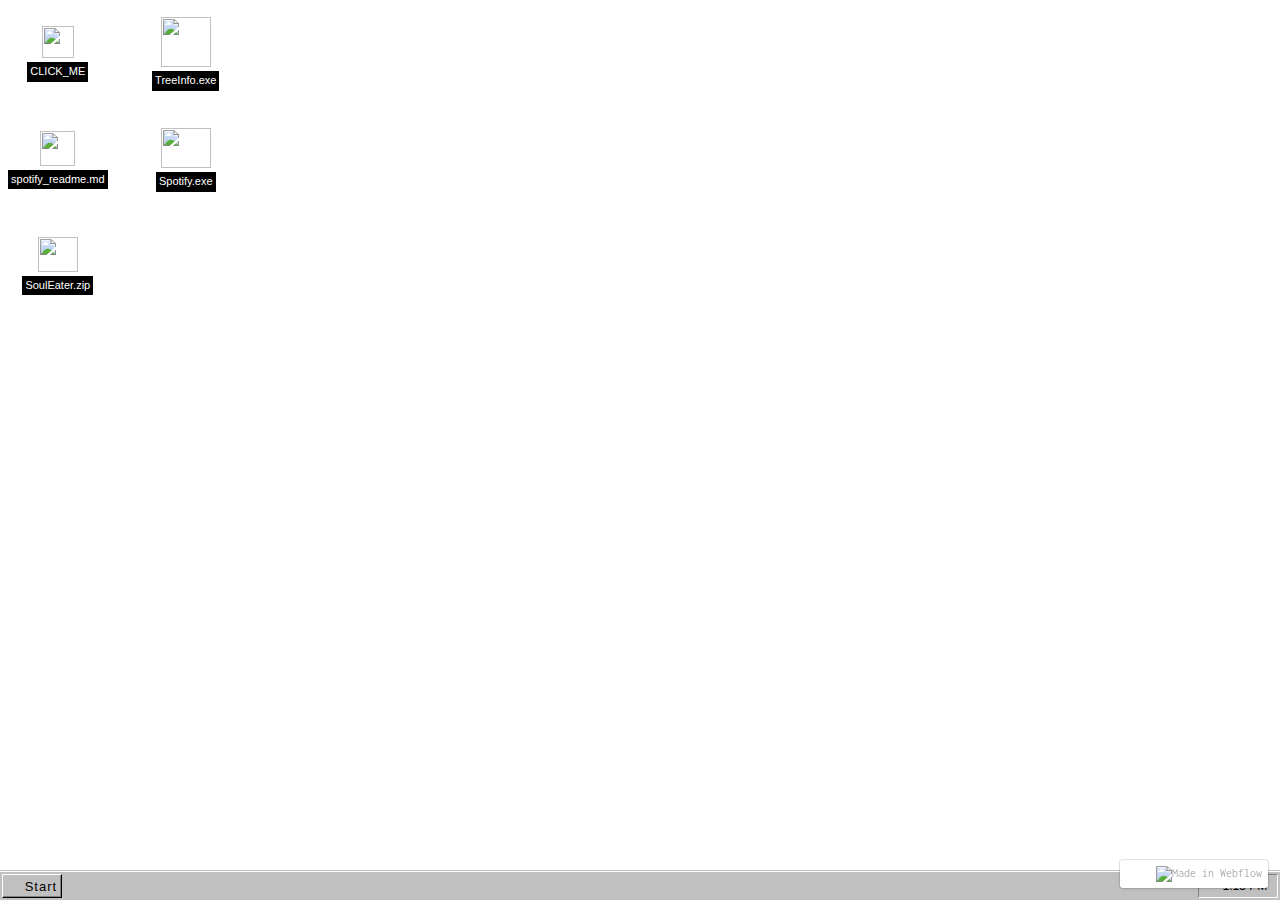
==== commit 9ef674c6: "final update?" ====
--- a/index.html
+++ b/index.html
@@ -1,11 +1,677 @@
 <!DOCTYPE html>
 <!-- saved from url=(0032)https://crismunoz0509.github.io/HBD2U/ -->
-<style>
-.w-webflow-badge {
-  display: None !important;
-  visibility: hidden !important;
-}
-</style>
-<html data-wf-domain="crismunoz0509.github.io/HBD2U/" data-wf-page="671ab87c8fe1f994a08dbbaa" data-wf-site="671ab87b8fe1f994a08dbb63" data-wf-status="1" lang="en" class="w-mod-js w-mod-ix wf-oswald-n3-active wf-oswald-n5-active wf-oswald-n4-active wf-oswald-n6-active wf-oswald-n2-active wf-oswald-n7-active wf-sourcecodepro-n4-active wf-inconsolata-n7-active wf-inconsolata-n4-active wf-montserrat-n4-active wf-montserrat-n7-active wf-montserrat-n6-active wf-montserrat-n8-active wf-montserrat-n3-active wf-montserrat-n2-active wf-montserrat-n1-active wf-montserrat-n5-active wf-montserrat-n9-active wf-montserrat-i4-active wf-montserrat-i3-active wf-montserrat-i5-active wf-montserrat-i9-active wf-montserrat-i8-active wf-montserrat-i6-active wf-montserrat-i2-active wf-montserrat-i1-active wf-montserrat-i7-active wf-active"><head><meta http-equiv="Content-Type" content="text/html; charset=UTF-8"><style>.wf-force-outline-none[tabindex="-1"]:focus{outline:none;}</style><title>HBD2U</title><meta content="Browse and play the best and most innovative games made during the past 5 editions of Sofia Game Jam. From survival horror games, through creative puzzles and dazzling adventure platformers, there&#39;s something for everyone." name="description"><meta content="HBD2U/#" property="og:title"><meta content="Browse and play the best and most innovative games made during the past 5 editions of Sofia Game Jam. From survival horror games, through creative puzzles and dazzling adventure platformers, there&#39;s something for everyone." property="og:description"><meta content="https://cdn.prod.website-files.com/5c14cc4b5ba9565ef6b47890/5c1ce03bea7f435fa6c64049_sgj-opengraph.jpg" property="og:image"><meta content="HBD2U/#" property="twitter:title"><meta content="Browse and play the best and most innovative games made during the past 5 editions of Sofia Game Jam. From survival horror games, through creative puzzles and dazzling adventure platformers, there&#39;s something for everyone." property="twitter:description"><meta content="https://cdn.prod.website-files.com/5c14cc4b5ba9565ef6b47890/5c1ce03bea7f435fa6c64049_sgj-opengraph.jpg" property="twitter:image"><meta property="og:type" content="website"><meta content="summary_large_image" name="twitter:card"><meta content="width=device-width, initial-scale=1" name="viewport"><meta content="Webflow" name="generator"><link href="./files/styles.css" rel="stylesheet" type="text/css"><link href="https://fonts.googleapis.com/" rel="preconnect"><link href="https://fonts.gstatic.com/" rel="preconnect" crossorigin="anonymous"><script src="./files/webfont.js" type="text/javascript"></script><link rel="stylesheet" href="./files/css" media="all"><script type="text/javascript">WebFont.load({  google: {    families: ["Inconsolata:400,700","Oswald:200,300,400,500,600,700","Montserrat:100,100italic,200,200italic,300,300italic,400,400italic,500,500italic,600,600italic,700,700italic,800,800italic,900,900italic","Source Code Pro:regular"]  }});</script><script type="text/javascript">!function(o,c){var n=c.documentElement,t=" w-mod-";n.className+=t+"js",("ontouchstart"in o||o.DocumentTouch&&c instanceof DocumentTouch)&&(n.className+=t+"touch")}(window,document);</script><link href="https://cdn.prod.website-files.com/671ab87b8fe1f994a08dbb63/675898e4c6dd41f7114d31d7_icon2.png" rel="shortcut icon" type="image/x-icon"><link href="https://cdn.prod.website-files.com/671ab87b8fe1f994a08dbb63/675898c041e0de8f8ce8e800_icon.png" rel="apple-touch-icon"></head><body><div data-w-id="f738b8a1-ff62-4135-e418-398b31518f71" class="screensaver"></div><div data-w-id="dfdc075d-9c50-29af-6a41-e84befafe947" style="display: none;" class="hbd"></div><div class="w-embed">
-
-</div><div data-w-id="b6803bd2-a8a4-e1fd-c208-538e02d16313" style="display: none; transform: translate3d(0px, 0px, 0px) scale3d(0, 0, 1) rotateX(0deg) rotateY(0deg) rotateZ(0deg) skew(0deg, 0deg); transform-style: preserve-3d;" class="recycle-bin w-clearfix"><a data-w-id="2a19375d-053a-7eea-2562-b4ed02407c70" href="https://crismunoz0509.github.io/HBD2U/#/#" class="close-icon---recycle w-inline-block"><img src="./files/671ab87c8fe1f994a08dbbf6_ic-close.png" alt="" class="close"></a><div class="bin-item-block"><img src="./files/671ab87c8fe1f994a08dbbce_ic-bin-fortnite.png" width="16" height="16" alt="" class="image"><div class="bin-item-text">Fortnite.exe</div></div></div><div data-w-id="2219c0bd-8ee9-3322-9cb2-3688659cbce5" style="display:none" class="shut-down"></div><div data-w-id="55f4a502-e477-e936-472b-d72f000a76f5" style="display:none" class="start-menu"><div data-w-id="77e49e4b-e6f8-e6a8-1485-e78b94d105fd" class="menu-item-block"><img src="./files/671ab87c8fe1f994a08dbbc7_ic-programs.png" width="44" height="32" alt=""><div class="menu-item-text"><span class="underline">P</span>rograms</div><img src="./files/671ab87c8fe1f994a08dbbe4_ic-arrow.png" width="4" height="7" alt="" style="display:block" data-w-id="876d2e71-5078-741f-5b4c-3b73dbec9f89" class="icon-arrow-black"><img src="./files/671ab87c8fe1f994a08dbbc3_ic-arrow-hover.png" width="4" height="7" alt="" style="display:none" data-w-id="dbdebc63-72f6-74a7-19a1-c06c439283a0" class="icon-arrow-white"></div><div data-w-id="39c9e912-3d04-e4d9-d5df-f0b45e3505be" class="menu-item-block"><img src="./files/671ab87c8fe1f994a08dbbe1_ic-documents.png" width="44" height="32" alt=""><div class="menu-item-text"><span class="underline">D</span>ocuments</div><img src="./files/671ab87c8fe1f994a08dbbe4_ic-arrow.png" width="4" height="7" alt="" style="display:block" data-w-id="554c04b5-3859-febd-6676-7b3aa915af8a" class="icon-arrow-black"><img src="./files/671ab87c8fe1f994a08dbbc3_ic-arrow-hover.png" width="4" height="7" alt="" style="display:none" data-w-id="f17cf420-b462-c072-994e-703bef9bddb9" class="icon-arrow-white"></div><div data-w-id="e4f179c3-8010-a581-2cde-686300146f73" class="menu-item-block"><img src="./files/671ab87c8fe1f994a08dbbd6_ic-settings.png" width="44" height="32" alt=""><div class="menu-item-text"><span class="underline">S</span>ettings</div><img src="./files/671ab87c8fe1f994a08dbbe4_ic-arrow.png" width="4" height="7" alt="" style="display:block" data-w-id="26b4e4a7-8f66-dc26-265b-543fe445da74" class="icon-arrow-black"><img src="./files/671ab87c8fe1f994a08dbbc3_ic-arrow-hover.png" width="4" height="7" alt="" style="display:none" data-w-id="fdee202c-c8c9-77e9-9bf4-a7ca99e95b81" class="icon-arrow-white"></div><div data-w-id="7aee0ae2-c8ac-62d6-f89d-40961b3e299d" class="menu-item-block"><img src="./files/671ab87c8fe1f994a08dbbe2_ic-find.png" width="44" height="32" alt=""><div class="menu-item-text"><span class="underline">F</span>ind</div><img src="./files/671ab87c8fe1f994a08dbbe4_ic-arrow.png" width="4" height="7" alt="" style="display:block" data-w-id="c874ce3a-a9db-40df-c8a0-0c1e667e2dbf" class="icon-arrow-black"><img src="./files/671ab87c8fe1f994a08dbbc3_ic-arrow-hover.png" width="4" height="7" alt="" style="display:none" data-w-id="df4ff406-2a37-0c6b-7a4c-349f02d03d5d" class="icon-arrow-white"></div><div class="menu-item-block"><img src="./files/671ab87c8fe1f994a08dbbf1_ic-help.png" width="44" height="32" alt=""><div class="menu-item-text"><span class="underline">H</span>elp</div></div><div class="menu-item-block"><img src="./files/671ab87c8fe1f994a08dbbe8_ic-run.png" width="44" height="32" alt=""><div class="menu-item-text"><span class="underline">R</span>un...</div></div><div data-w-id="1fe44635-99d4-6869-d5c0-94c5a6f49431" class="menu-item-shutdown"><img src="./files/671ab87c8fe1f994a08dbbe3_ic-shutdown.png" width="44" height="32" alt=""><div class="menu-item-text"><span class="underline">S</span>hut Down...</div></div></div><div data-w-id="7af7983a-acc8-50c9-d350-8ff115c854b9" style="display: none; transform: translate3d(0px, 0px, 0px) scale3d(0, 0, 1) rotateX(0deg) rotateY(0deg) rotateZ(0deg) skew(0deg, 0deg); transform-style: preserve-3d;" class="krokodil"><div class="win-inner-frame"><div class="win-inner-padding"><div class="win-top-bar"><div class="win-title">Krokodil.exe - Winner SGJ 2018</div><div class="window-icons"><img src="./files/671ab87c8fe1f994a08dbbd5_ic-minimize.png" alt="" class="minimize"><img src="./files/671ab87c8fe1f994a08dbbcb_ic-fullscreen.png" alt="" class="fullscreen"><a data-w-id="7af7983a-acc8-50c9-d350-8ff115c854c2" href="https://crismunoz0509.github.io/HBD2U/#" class="close-icon w-inline-block"><img src="./files/671ab87c8fe1f994a08dbbf6_ic-close.png" alt="" class="close"></a></div></div><div class="win-action-bar"><div class="action-item"><span class="underline">F</span>ile</div><div class="action-item"><span class="underline">E</span>dit</div><div class="action-item"><span class="underline">S</span>earch</div><div class="action-item"><span class="underline">H</span>elp</div></div><div class="win-content-outer-frame"><div class="win-content-inner-frame"><div class="win-content"><div class="top-picture"><img src="./files/671ab87c8fe1f994a08dbbca_game-scr-krokodil.jpg" width="300" height="200" alt="" class="picture"></div><div class="playlist"><p class="playlist-name">KROKODIL<br></p><p class="playlist-description">A squatting slav surveillance game. </p><div class="columns w-row"><div class="column w-col w-col-4"><p class="category">Jam&nbsp;Year:</p><p class="category">Platforms:</p><p class="category">Tools &amp; technology:</p><p class="category">Credits:</p></div><div class="column-2 w-col w-col-8"><p class="song">2018</p><p class="song">MS&nbsp;Windows</p><p class="song">Unity</p><p class="song">Boyan Spassov, Stoyan&nbsp;Georgiev, Martin Bakardzhiev,&nbsp;Alex Tokmakchiev</p></div></div><p class="game-instructions">Installation instructions:<br>1. <a href="https://ggj.s3.amazonaws.com/games/2018/01/214856/src/PX-aQ/krokodil-final-build.zip" target="_blank">Download the game</a><br>2. Extract the .rar<br>3. Start Krokodil.exe<br><br>How to play:<br>Your goal is to find out the location and time of a drug deal. Move around, speak to NPCs or eavesdrop them to learn what you need to know. Once you're certain you know when and where the drug deal will happen pickup your radio and call in the police!<br>‍<br>Use the mouse to interact.<br>Click anywhere to move.<br>Click on a dot to open up interaction options.<br>Move close to a dot to overhear what NPCs are saying.<br><br></p></div></div></div></div></div></div></div><div data-w-id="711d3c07-953c-a404-00c7-127aa5bac0b1" style="display: none; transform: translate3d(0px, 0px, 0px) scale3d(0, 0, 1) rotateX(0deg) rotateY(0deg) rotateZ(0deg) skew(0deg, 0deg); transform-style: preserve-3d;" class="frustration"><div class="win-inner-frame"><div class="win-inner-padding"><div class="win-top-bar"><div class="win-title">Frustration.exe - Winner SGJ 2015</div><div class="window-icons"><img src="./files/671ab87c8fe1f994a08dbbd5_ic-minimize.png" alt="" class="minimize"><img src="./files/671ab87c8fe1f994a08dbbcb_ic-fullscreen.png" alt="" class="fullscreen"><a data-w-id="711d3c07-953c-a404-00c7-127aa5bac0ba" href="https://crismunoz0509.github.io/HBD2U/#" class="close-icon w-inline-block"><img src="./files/671ab87c8fe1f994a08dbbf6_ic-close.png" alt="" class="close"></a></div></div><div class="win-action-bar"><div class="action-item"><span class="underline">F</span>ile</div><div class="action-item"><span class="underline">E</span>dit</div><div class="action-item"><span class="underline">S</span>earch</div><div class="action-item"><span class="underline">H</span>elp</div></div><div class="win-content-outer-frame"><div class="win-content-inner-frame"><div class="win-content"><div class="top-picture"><img src="./files/671ab87c8fe1f994a08dbbde_game-scr-frustration.jpg" width="300" height="200" alt="" class="picture"></div><div class="playlist"><p class="playlist-name">FRUSTRATION<br></p><p class="playlist-description">A game about getting frustrated!</p><div class="columns w-row"><div class="column w-col w-col-4"><p class="category">Jam&nbsp;Year:</p><p class="category">Platforms:</p><p class="category">Tools &amp; technology:</p><p class="category">Credits:</p></div><div class="column-2 w-col w-col-8"><p class="song">2015</p><p class="song">MS&nbsp;Windows</p><p class="song">Unity</p><p class="song">Gabriel&nbsp;Dochev, Iordan Minkov, Vasil&nbsp;Georgiev, Nikolai Milanov, Mitko Katzarov</p></div></div><p class="game-instructions">Installation instructions:<br>1. <a href="https://ggj.s3.amazonaws.com/games/2015/01/26/1930/frustration.zip" target="_blank">Download the game</a><br>2. Extract the .zip<br>3. Start the frustration.exe<br><br>How to play:<br>WASD - Move<br>Mouse - Look around<br>E - Action<br><br>Tips for better experience:<br> If you have dual monitors - turn off the one you are not using to play the game (I know it sounds weird but trust me on this one). Please maximize the folder in which the game is before you launch it.</p></div></div></div></div></div></div></div><div data-w-id="3e54b7d9-a1e8-3cb0-e7b8-611d862d50cb" style="display: none; transform: translate3d(0px, 0px, 0px) scale3d(0, 0, 1) rotateX(0deg) rotateY(0deg) rotateZ(0deg) skew(0deg, 0deg); transform-style: preserve-3d;" class="tag-light"><div class="win-inner-frame"><div class="win-inner-padding"><div class="win-top-bar"><div class="win-title">Tag Light.exe - Runner-up SGJ 2018</div><div class="window-icons"><img src="./files/671ab87c8fe1f994a08dbbd5_ic-minimize.png" alt="" class="minimize"><img src="./files/671ab87c8fe1f994a08dbbcb_ic-fullscreen.png" alt="" class="fullscreen"><a data-w-id="3e54b7d9-a1e8-3cb0-e7b8-611d862d50d4" href="https://crismunoz0509.github.io/HBD2U/#" class="close-icon w-inline-block"><img src="./files/671ab87c8fe1f994a08dbbf6_ic-close.png" alt="" class="close"></a></div></div><div class="win-action-bar"><div class="action-item"><span class="underline">F</span>ile</div><div class="action-item"><span class="underline">E</span>dit</div><div class="action-item"><span class="underline">S</span>earch</div><div class="action-item"><span class="underline">H</span>elp</div></div><div class="win-content-outer-frame"><div class="win-content-inner-frame"><div class="win-content"><div class="top-picture"><img src="./files/671ab87c8fe1f994a08dbbdc_game-scr-taglight.jpg" width="300" height="200" alt="" class="picture"></div><div class="playlist"><p class="playlist-name">Tag light<br></p><p class="playlist-description">Couch co-op top down neon signal bouncer.</p><div class="columns w-row"><div class="column w-col w-col-4"><p class="category">Jam&nbsp;Year:</p><p class="category">Platforms:</p><p class="category">Tools &amp; technology:</p><p class="category">Credits:</p></div><div class="column-2 w-col w-col-8"><p class="song">2018</p><p class="song">MS&nbsp;Windows</p><p class="song">Unity</p><p class="song">Yasen Dokov, Pavel Milchev, Viktor Karagyaurov, Veselin Nikolov</p></div></div><p class="game-instructions"><br>1. <a href="https://ggj.s3.amazonaws.com/games/2018/01/221622/exec/LeBQ8/Tag%20Light.zip" target="_blank">Download the game</a><br>2. Extract the .zip<br>3. Start TagLight.exe<br><br>How to play:<br>Keep the bouncing transmission between the ships while advancing through obstacles.<br><br>Arrow keys - Move right ship<br>WASD - Move left ship<br>'Y' on keyboard or controller for a quick restart.<br><br>Tips for better experience:<br>Use controllers. Seriously.Installation instructions:</p></div></div></div></div></div></div></div><div data-w-id="23535ae2-6661-00d2-fbab-f04574b0d8ea" style="display: none; transform: translate3d(0px, 0px, 0px) scale3d(0, 0, 1) rotateX(0deg) rotateY(0deg) rotateZ(0deg) skew(0deg, 0deg); transform-style: preserve-3d;" class="escape-vr"><div class="win-inner-frame"><div class="win-inner-padding"><div class="win-top-bar"><div class="win-title">Escape from VR.exe - Featured SGJ 2017</div><div class="window-icons"><img src="./files/671ab87c8fe1f994a08dbbd5_ic-minimize.png" alt="" class="minimize"><img src="./files/671ab87c8fe1f994a08dbbcb_ic-fullscreen.png" alt="" class="fullscreen"><a data-w-id="23535ae2-6661-00d2-fbab-f04574b0d8f3" href="https://crismunoz0509.github.io/HBD2U/#" class="close-icon w-inline-block"><img src="./files/671ab87c8fe1f994a08dbbf6_ic-close.png" alt="" class="close"></a></div></div><div class="win-action-bar"><div class="action-item"><span class="underline">F</span>ile</div><div class="action-item"><span class="underline">E</span>dit</div><div class="action-item"><span class="underline">S</span>earch</div><div class="action-item"><span class="underline">H</span>elp</div></div><div class="win-content-outer-frame"><div class="win-content-inner-frame"><div class="win-content"><div class="top-picture"><img src="./files/671ab87c8fe1f994a08dbbcd_game-scr-escapevr.jpg" width="300" height="200" alt="" class="picture"></div><div class="playlist"><p class="playlist-name">escape from vr<br></p><p class="playlist-description">A puzzle game where you drive a car in first person. Snake needs to get his brains together and show some quality physics understanding in order to escape an evil vr simulation.</p><div class="columns w-row"><div class="column w-col w-col-4"><p class="category">Jam&nbsp;Year:</p><p class="category">Platforms:</p><p class="category">Tools &amp; technology:</p><p class="category">Credits:</p></div><div class="column-2 w-col w-col-8"><p class="song">2017</p><p class="song">Web standard (HTML5, Java, JavaScript, Flash)</p><p class="song">Three.js, p5.js</p><p class="song">Martin Bakardzhiev, Katerina Vaseva</p></div></div><p class="game-instructions">Installation instructions:<br>1. <a href="http://escapefromvr.zeroattentionspan.net/" target="_blank">Play in your web browser</a><br><br>How to play:<br>Find a wormhole and figure out how to enter it and escape from the VR simulation. Use LEFT and RIGHT arrow keys to change the frequency of your radio station. This will help you change the length of the wave which is rendering your artificial existence.<br>‍<br>Helpful tips:<br>Only working in big resolutions for now (16:9). Try reloading if the game is crashing.</p></div></div></div></div></div></div></div><div data-w-id="adb6407d-1e19-7182-1dbd-88cc0921e7dc" style="display: none; transform: translate3d(0px, 0px, 0px) scale3d(0, 0, 1) rotateX(0deg) rotateY(0deg) rotateZ(0deg) skew(0deg, 0deg); transform-style: preserve-3d;" class="tidal-rave"><div class="win-inner-frame"><div class="win-inner-padding"><div class="win-top-bar"><div class="win-title">Tidal Rave.exe - Runner-up SGJ 2017</div><div class="window-icons"><img src="./files/671ab87c8fe1f994a08dbbd5_ic-minimize.png" alt="" class="minimize"><img src="./files/671ab87c8fe1f994a08dbbcb_ic-fullscreen.png" alt="" class="fullscreen"><a data-w-id="adb6407d-1e19-7182-1dbd-88cc0921e7e5" href="https://crismunoz0509.github.io/HBD2U/#" class="close-icon w-inline-block"><img src="./files/671ab87c8fe1f994a08dbbf6_ic-close.png" alt="" class="close"></a></div></div><div class="win-action-bar"><div class="action-item"><span class="underline">F</span>ile</div><div class="action-item"><span class="underline">E</span>dit</div><div class="action-item"><span class="underline">S</span>earch</div><div class="action-item"><span class="underline">H</span>elp</div></div><div class="win-content-outer-frame"><div class="win-content-inner-frame"><div class="win-content"><div class="top-picture"><img src="./files/671ab87c8fe1f994a08dbbd8_game-scr-tidalrave.jpg" width="300" height="200" alt="" class="picture"></div><div class="playlist"><p class="playlist-name">tidal rave<br></p><p class="playlist-description">A game about raving waves with waves with style!</p><div class="columns w-row"><div class="column w-col w-col-4"><p class="category">Jam&nbsp;Year:</p><p class="category">Platforms:</p><p class="category">Tools &amp; technology:</p><p class="category">Credits:</p></div><div class="column-2 w-col w-col-8"><p class="song">2017</p><p class="song">MS&nbsp;Windows</p><p class="song">Unity</p><p class="song">Paweł Szyszka, Dominik Zieliński, Adam Śmietański, Ralitsa Tsekova, Alexander Bozhinov, Jenny Pavlova</p></div></div><p class="game-instructions">Installation instructions:<br>1. <a href="https://ggj.s3.amazonaws.com/games/2017/01/22/1731/tidal_rave_-_global_game_jam.zip" target="_blank">Download the game</a><br>2. Extract the .zip<br>3. Start TidalRave.exe<br><br>How to play:<br>QWE - To rave<br>‍<br>Alternatively, you can also use a controller.</p></div></div></div></div></div></div></div><div data-w-id="860d82ec-e172-ee08-358a-19831f90aeab" style="display: none; transform: translate3d(0px, 0px, 0px) scale3d(0, 0, 1) rotateX(0deg) rotateY(0deg) rotateZ(0deg) skew(0deg, 0deg); transform-style: preserve-3d;" class="omage"><div class="win-inner-frame"><div class="win-inner-padding"><div class="win-top-bar"><div class="win-title">SoulEater - Battle Resonance</div><div class="window-icons"><img src="./files/671ab87c8fe1f994a08dbbd5_ic-minimize.png" alt="" class="minimize"><img src="./files/671ab87c8fe1f994a08dbbcb_ic-fullscreen.png" alt="" class="fullscreen"><a data-w-id="860d82ec-e172-ee08-358a-19831f90aeb4" href="https://crismunoz0509.github.io/HBD2U/#" class="close-icon w-inline-block"><img src="./files/671ab87c8fe1f994a08dbbf6_ic-close.png" alt="" class="close"></a></div></div><div class="win-action-bar"><div class="action-item"><span class="underline">F</span>ile</div><div class="action-item"><span class="underline">E</span>dit</div><div class="action-item"><span class="underline">S</span>earch</div><div class="action-item"><span class="underline">H</span>elp</div></div><div class="win-content-inner-frame"><div class="win-content"><div class="top-picture"><img src="./files/6758974312bcfa3a6e36f07c_header.jpg" width="300" height="200" alt="" sizes="100vw" srcset="https://cdn.prod.website-files.com/671ab87b8fe1f994a08dbb63/6758974312bcfa3a6e36f07c_header-p-500.jpg 500w, https://cdn.prod.website-files.com/671ab87b8fe1f994a08dbb63/6758974312bcfa3a6e36f07c_header-p-800.jpg 800w, https://cdn.prod.website-files.com/671ab87b8fe1f994a08dbb63/6758974312bcfa3a6e36f07c_header-p-1080.jpg 1080w, https://cdn.prod.website-files.com/671ab87b8fe1f994a08dbb63/6758974312bcfa3a6e36f07c_header.jpg 1280w" class="picture"></div><div class="playlist"><p class="playlist-name">Soul Eater - Battle Resonance</p><p class="playlist-description">OKOKOK. so one idea i had was to maybe get you the physical copy of this game since psp games r cheap. BUT uhhhhh, the game is in Japanese only. soooo i found the game online in japanese and there are patches that lets you mod the game so its in english localized so you can actually play it and understand it lmao. I tried to play the japanese version but its literally impossible. Heres a tiny tutorial on how to download it lol. I already did the hard part of modding the game with the patch, so i uploaded it so you just gotta download it.</p><a href="https://drive.google.com/file/d/11iPjn1CqmPhlQKajKn7ub49sR8-PRaRc/view?usp=sharing" target="_blank" class="download-me">DOWNLOAD&nbsp;HERE</a><p class="game-instructions">INSTRUCTIONS TO PLAY THE GAME:<br>1. Go to app store and download "PPSSPP" app<br>2. Click on the download link, it should download the game from my google drive<br>3. When it asks you where you want to download it click, "Save to Files"<br>4. Click on the folder that says "PPSSPP", then "PSP", then "GAME"<br>5. Then click save and it should download the game to your "GAME" folder.<br>6. Open the PPSPP app<br>7. At the top you should just be able to click "Games" and the game should be there.<br>8. PLAY DA GAME</p></div></div></div></div></div></div><div data-w-id="050cc58d-e687-1763-59d5-9c17c59f9a15" style="display: none; transform: translate3d(0px, 0px, 0px) scale3d(0, 0, 1) rotateX(0deg) rotateY(0deg) rotateZ(0deg) skew(0deg, 0deg); transform-style: preserve-3d;" class="clickme darkmaze"><div class="win-inner-frame"><div class="win-inner-padding"><div class="win-top-bar"><div class="win-title">you actually just got baited so hard holy</div><div class="window-icons"><img src="./files/671ab87c8fe1f994a08dbbd5_ic-minimize.png" alt="" class="minimize"><img src="./files/671ab87c8fe1f994a08dbbcb_ic-fullscreen.png" alt="" class="fullscreen"><a data-w-id="7a2a5dbd-b341-c5db-bfc1-fcc86483b617" href="https://crismunoz0509.github.io/HBD2U/#" class="close-icon w-inline-block"><img src="./files/671ab87c8fe1f994a08dbbf6_ic-close.png" alt="" class="close"></a></div></div><div class="win-action-bar"><div class="action-item"><span class="underline">F</span>ile</div><div class="action-item"><span class="underline">E</span>dit</div><div class="action-item"><span class="underline">S</span>earch</div><div class="action-item"><span class="underline">H</span>elp</div></div><div class="win-content-inner-frame"><div class="win-content"><div class="top-picture"><img src="./files/6757860f3c14490dd6356228_Screenshot 2024-12-09 at 6.06.11 PM.png" width="300" height="200" alt="" class="picture"></div><div class="notes"><p class="note">why would you do that...</p></div></div></div></div></div></div><div data-w-id="cc9ee555-e7c4-f5ee-329e-3e511f97c665" style="display: none; transform: translate3d(0px, 0px, 0px) scale3d(0, 0, 1) rotateX(0deg) rotateY(0deg) rotateZ(0deg) skew(0deg, 0deg); transform-style: preserve-3d;" class="treeinfo spotifyreadme"><div class="win-inner-frame"><div class="win-inner-padding"><div class="win-top-bar"><div class="win-title">TreeInfo.exe - USCPR Root Resistance</div><div class="window-icons"><img src="./files/671ab87c8fe1f994a08dbbd5_ic-minimize.png" alt="" class="minimize"><img src="./files/671ab87c8fe1f994a08dbbcb_ic-fullscreen.png" alt="" class="fullscreen"><a data-w-id="cc9ee555-e7c4-f5ee-329e-3e511f97c66e" href="https://crismunoz0509.github.io/HBD2U/#" class="close-icon w-inline-block"><img src="./files/671ab87c8fe1f994a08dbbf6_ic-close.png" alt="" class="close"></a></div></div><div class="win-action-bar"><div class="action-item"><span class="underline">F</span>ile</div><div class="action-item"><span class="underline">E</span>dit</div><div class="action-item"><span class="underline">S</span>earch</div><div class="action-item"><span class="underline">H</span>elp</div></div><div class="win-content-inner-frame"><div class="win-content"><div class="top-picture"><img src="./files/67577a569b17d0c54703a2f1_Screenshot 2024-12-09 at 5.15.42 PM.png" width="300" height="200" alt="" sizes="100vw" srcset="https://cdn.prod.website-files.com/671ab87b8fe1f994a08dbb63/67577a569b17d0c54703a2f1_Screenshot%202024-12-09%20at%205.15.42%E2%80%AFPM-p-500.png 500w, https://cdn.prod.website-files.com/671ab87b8fe1f994a08dbb63/67577a569b17d0c54703a2f1_Screenshot%202024-12-09%20at%205.15.42%E2%80%AFPM-p-800.png 800w, https://cdn.prod.website-files.com/671ab87b8fe1f994a08dbb63/67577a569b17d0c54703a2f1_Screenshot%202024-12-09%20at%205.15.42%E2%80%AFPM-p-1080.png 1080w, https://cdn.prod.website-files.com/671ab87b8fe1f994a08dbb63/67577a569b17d0c54703a2f1_Screenshot%202024-12-09%20at%205.15.42%E2%80%AFPM.png 1168w" class="picture"></div><div class="notes"><p class="note">yeaaaa so im not the most knowledgable person about anything. so i tried to do my best research about the best place to donate lol<br><br>I emailed a few different places, but this is the only one that responded so it gave me a pretty good feeling. Their website of course seems legit compared to the other places i looked but idk that can be misleading sometimes lol.<br><br>maybe im overthinking it but i just really wanted to be sure that i was donating to a good place.<br><br>https://uscpr.org/<br><br>BUT YEA,,,, i stole this idea from ur sister posting a story that one time. I thought it was a cool gift imo also im very unoriginal sooooo.<br><br>BUT FR THO i think that its a really cool concept. donating of course but also the cause and thought behind supporting the planting of trees yk. idk if i've written the quote anywhere but it rlly does remind me of this one saying that goes like "A society grows great when old men plant trees in whose shade they shall never sit." I THINK ITS COOL IK ITS SO CRINGE BUT LIKE THINKK ABOUUT ITT. the idea of investing in the future out of selflessness i think is a cool concept and yeaaaa. i hope you liked the gift that will hopefully outlive us all lmao.</p></div></div></div></div></div></div><div data-w-id="9a5658d7-78ff-7486-1560-524d1053a705" style="display: none; transform: translate3d(0px, 0px, 0px) scale3d(0, 0, 1) rotateX(0deg) rotateY(0deg) rotateZ(0deg) skew(0deg, 0deg); transform-style: preserve-3d;" class="spotifyreadme"><div class="win-inner-frame"><div class="win-inner-padding"><div class="win-top-bar"><div class="win-title">spotify_readme.md - Spotify Notes</div><div class="window-icons"><img src="./files/671ab87c8fe1f994a08dbbd5_ic-minimize.png" alt="" class="minimize"><img src="./files/671ab87c8fe1f994a08dbbcb_ic-fullscreen.png" alt="" class="fullscreen"><a data-w-id="b34a5c36-c741-fa51-aea4-948864696408" href="https://crismunoz0509.github.io/HBD2U/#" class="close-icon w-inline-block"><img src="./files/671ab87c8fe1f994a08dbbf6_ic-close.png" alt="" class="close"></a></div></div><div class="win-action-bar"><div class="action-item"><span class="underline">F</span>ile</div><div class="action-item"><span class="underline">E</span>dit</div><div class="action-item"><span class="underline">S</span>earch</div><div class="action-item"><span class="underline">H</span>elp</div></div><div class="win-content-inner-frame"><div class="win-content"><div class="notes"><p class="note">TLDR; RANDOM NOTE AB WHY THIS IS SO COOL -&gt; YOOO is this not so cool. ngl i stole the code for all the cool looking windows stuff BUT IT STILL TOOK SO LONG TO DO EVERYTHING AND FIX IT UP BCS THE DUMBASS WHO IS GOOD AT CODING THE ART AND MAKING THIS LOOK PRETTY doesnt know how to code this for different devices. SOOO theoretically now that i fixed it it should work on phones/laptops/tablets hopefully if i did this right. sooo this is still cool asf as fuk it took forever to make and im the best.<br><br>TLDR;&nbsp;&nbsp;WUT IS THE POINT OF THIS -&gt;ALSO this is a readme file to explain what the spotify thing is lmao. i basically made a playlist of some songs i think youd like,, so im basically putting you on rn basically.<br><br>TLDR; SO MANY SONGS WTF -&gt;BUT this thing has way too many songs,, so i marked my favorite ones U GOTTA LISTEN TO bcs listening to the entire thing would be way too much (putting u on btw). otherwise if ur ever tryna find new music u can use this playlist for that bcs new music w/o having to look for it is nice and the playlist is waaaaaaaaaaaaay too long to listen to it all. so thats it. thats the gift.<br><br>TLDR; HOW ITS ORGANIZED -&gt; i basically just went through all my organized playlists and took out my favorite ones that i think u might like? and just threw them all in here. BUT because i hate large unorganized playlists i organized it,, but i also got lazy so part of it is unorganized at the end.&nbsp;&nbsp;but yea use the spotify.exe to "navigate" it lmao.</p><p class="note">TLDR; spotify is wrong -&gt; ALSO ALSO ALSO side note,,,, funny reason i made it is partly bcs that dumb spotify blend match was high lmao,,,, ALSO AIR BUDS APPARENTLY SAID we had a 100% music similarity or some shit lmao. seeing that devastated me knowing that my amazing music taste is unoriginal and uncool. BUT REGARDLESS I KNOWW ur gonna like some parts of the playlist so putting u on btw btw btw. i tried to maybe put songs u might not alr know so u can get new music. but if there are songs i know you DEFINITELYY know like newjeans or something i probably just put them in for the vibes ORRR its a song i thought u didnt know. but if u alr kno it then welp ig u alr know :|. but ya. hope u like new music.</p></div></div></div></div></div></div><section data-w-id="4d7850d0-ecf4-fcf1-11eb-39593ca3fc3a" style="display: none; transform: translate3d(0px, 0px, 0px) scale3d(0, 0, 1) rotateX(0deg) rotateY(0deg) rotateZ(0deg) skew(0deg, 0deg); transform-style: preserve-3d;" class="spotify"><div class="win-inner-frame"><div class="win-inner-padding"><div class="win-top-bar"><div class="win-title">Spotify.exe - Playlist Map</div><div class="window-icons"><img src="./files/671ab87c8fe1f994a08dbbd5_ic-minimize.png" alt="" class="minimize"><img src="./files/671ab87c8fe1f994a08dbbcb_ic-fullscreen.png" alt="" class="fullscreen"><a data-w-id="4d7850d0-ecf4-fcf1-11eb-39593ca3fc43" href="https://crismunoz0509.github.io/HBD2U/#" class="close-icon w-inline-block"><img src="./files/671ab87c8fe1f994a08dbbf6_ic-close.png" alt="" class="close"></a></div></div><div class="win-action-bar"><div class="action-item"><span class="underline">F</span>ile</div><div class="action-item"><span class="underline">E</span>dit</div><div class="action-item"><span class="underline">S</span>earch</div><div class="action-item"><span class="underline">H</span>elp</div></div><div class="win-content-inner-frame"><div class="win-content"><div class="top-picture"><img src="./files/671acd21d2d35fd2b878c97a_IMG_46934AE9310E-1.jpeg" width="300" height="200" alt="" sizes="100vw" srcset="https://cdn.prod.website-files.com/671ab87b8fe1f994a08dbb63/671acd21d2d35fd2b878c97a_IMG_46934AE9310E-1-p-500.jpeg 500w, https://cdn.prod.website-files.com/671ab87b8fe1f994a08dbb63/671acd21d2d35fd2b878c97a_IMG_46934AE9310E-1-p-800.jpeg 800w, https://cdn.prod.website-files.com/671ab87b8fe1f994a08dbb63/671acd21d2d35fd2b878c97a_IMG_46934AE9310E-1.jpeg 883w" class="picture"></div><div class="playlist"><p class="playlist-name">!!!</p><div class="w-layout-grid grid"><p class="category">Emo - emo ppl music idk that much but one song is my favorite lol</p><div id="w-node-f7873c7d-a3a6-01d9-4eec-792230f1d948-a08dbbaa" class="columns-3 w-row"><div class="column-3 w-col w-col-6"><p class="song">WILLOW - &lt;maybe&gt; it's my fault</p><p class="song">WILLOW - BATSHIT!</p><p class="song">Two Door Cinema Club - What You Know</p><p class="song">WILLOW - hover like a GODDESS</p><p class="song">Sleeping With Sirens - If You Can't Hang</p></div><div class="w-col w-col-6"></div></div><p class="category">White ppl music - ngl just random stuff</p><div id="w-node-_0f0c906c-a1a1-7e32-0587-5bfabb895dfc-a08dbbaa" class="w-row"><div class="column-3 w-col w-col-6"><p class="song">beabadoobee - Care</p><p class="song">Dominic Fike - Babydoll</p><p class="song">Two Door Cinema Club - What You Know</p><p class="song">Quarters of Change - Rift</p><p class="song">beabadoobee - She Plays Bass</p><p class="song">boy pablo - wtf</p><p class="song">Ralph Castelli - Pretend</p><p class="song">Flight Facilities - Crave You</p><p class="song">Andrea Chahayed - Belong</p><p class="song">JAWNY - Honeypie</p><p class="song">JAWNY - adios</p><p class="song">sam ray club - chapstick</p><p class="song">Malcolm Todd - Earrings</p><p class="song">beabadoobee - 10:36</p><p class="song">WizTheMc - For A Minute</p><p class="song">Silver Warehouse - Silver Warehouse</p><p class="song">INOHA - Seventh Heaven</p><p class="song">Rocco - Clouds</p><p class="song">Nafeesisboujee - Stephanie</p></div><div class="w-col w-col-6"></div></div><p class="category">j/k rockish? V up beat - a lot of anime stuff lmao</p><div id="w-node-_66a83b0b-6d88-1ac2-563a-ac561f9915d1-a08dbbaa" class="w-row"><div class="column-3 w-col w-col-6"><p class="song">Crystal Tea - There There</p><p class="song">Crystal Tea - Minority</p><p class="song">Crystal Tea - Moonlight Distortion</p><p class="song">Crystal Tea - Karerice</p><p class="song">Crystal Tea - Romanticist A.I.</p><p class="song">SE SO NEON - joke!</p><p class="song">FIVE NEW OLD - Happy Sad</p><p class="song">SHISHAMO - 中庭の少女たち</p><p class="song">Vaundy - 恋風邪にのせて</p><p class="song">frederic - Oddloop</p><p class="song">Kisnue - BICCOY (Baby I Can′t Concentrate On You)</p><p class="song">ano - ちゅ、多様性。</p><p class="song">Eve - Anoko secret</p><p class="song">Ado - FREEDOM</p><p class="song">Kenshi Yonezu - KICK BACK</p><p class="song">ano - イート・スリープ・エスケープ</p><p class="song">Midnight Grand Orchestra - 夜を待つよ</p><p class="song">MAISONdes - けーたいみしてよ</p><p class="song">麻婆豆腐 - シロガネ</p><p class="song">KANA-BOON - ないものねだり - Revenge THE FIRST TAKE</p><p class="song">yama - 麻痺</p><p class="song">獅子志司 - Eien hanahadashii</p><p class="song">tephe - Neppa</p><p class="song">YUI - again</p><p class="song">Eve - 廻廻奇譚</p><p class="song">ヨルシカ - 言って。</p><p class="song">Ikimonogakari - BAKU</p><p class="song">PSYQUI - ヒステリックナイトガール</p><p class="song">Dareharu - Flowering</p><p class="song">Shiggy Jr. - oyasumi</p><p class="song">CANDYGIRL - Uh-Oh</p><p class="song">Mega Shinnosuke - Togenkyo To Taxi</p><p class="song">Dareharu - Karma</p><p class="song">Vaundy - 花占い</p><p class="song">POLKADOT STINGRAY - JET</p><p class="song">たかやん - Life is a bitch!</p><p class="song">Kenshi Yonezu - 死神</p><p class="song">Nagumoyuuki - Stick Candy (feat. Ado)</p><p class="song">Eve - Tokyo Ghetto</p><p class="song">ZUTOMAYO - 暗く黒く</p><p class="song">Ado - All Night Radio</p><p class="song">TOOBOE - 錠剤</p><p class="song">indigo la End - ラブ (feat. pH-1)</p><p class="song">Eve - Inochi No Tabekata</p><p class="song">Cö shu Nie - undress me</p><p class="song">Ado - Value</p></div><div class="w-col w-col-6"></div></div><p class="category">j/k up beat up beat hyper electronic? idk songs - idk wut this is tbh but its fun</p><div id="w-node-_7e6d09b5-61f8-e9d0-3d05-fe5543e4e5d3-a08dbbaa" class="w-row"><div class="column-3 w-col w-col-6"><p class="song">iiso - Round &amp; Round</p><p class="song">Night Tempo - Love Actually</p><p class="song">NECTA - Don't sleep!</p><p class="song">iiso - Signs</p><p class="song">SUMIN - WHAT DO YOU THINK</p><p class="song">iiso - Wow Game</p><p class="song">FiFi Zhang - So Beautiful So Lonely</p><p class="song">BÉBE YANA - Strawberry Kisses</p><p class="song">The Deep - Muah!</p><p class="song">MIRANI - Make U Mine</p><p class="song">Moe Shop - Lovesick</p><p class="song">Yves - LOOP (feat. Lil Cherry)</p><p class="song">iiso - COMI (Feat. Chillin Homie)</p><p class="song">HUS - Banana Shake</p></div><div class="w-col w-col-6"></div></div><p class="category">j/k more chill - chil </p><div id="w-node-c28a5a64-993f-124b-7e2f-23b380d5d5dd-a08dbbaa" class="w-row"><div class="column-3 w-col w-col-6"><p class="song">Crystal Tea - Midnight Bicycle</p><p class="song">Crystal Tea - Twinkle Twinkle Little Scar</p><p class="song">Lee go do - Knife</p><p class="song">Vaundy - 瞳惚れ</p><p class="song">tonun - 東京cruisin'</p><p class="song">HYUKOH - Wi Ing Wi Ing<br></p><p class="song">Vaundy - 常熱</p><p class="song">Vaundy - 置き手紙</p><p class="song">Vaundy - 東京フラッシュ</p><p class="song">Vaundy - life hack</p><p class="song">Vaundy - 不可幸力</p><p class="song">Vaundy - 踊り子</p><p class="song">LOOΠΔ / ODD EYE CIRCLE - Uncover</p><p class="song">iri - COME BACK TO MY CITY</p><p class="song">Lee go do - People like us</p><p class="song">Band Nah - pathetic!</p><p class="song">Lee go do - Are you in there</p></div><div class="w-col w-col-6"></div></div><p class="category">j/k poppy - city pop</p><div id="w-node-_1221d6b4-928b-1fc0-8886-439d9fda8ee1-a08dbbaa" class="w-row"><div class="column-3 w-col w-col-6"><p class="song">Yebit - On-Air</p><p class="song">YUKIKA - NEON</p><p class="song">YUKIKA - Loving you</p><p class="song">YUKIKA - Love in TV World</p><p class="song">Miki Matsubara - Wash</p><p class="song">Junko Ohashi - テレフォン・ナンバー</p></div><div class="w-col w-col-6"></div></div><p id="w-node-_2ca07558-5e01-1938-c013-be2d7759f35f-a08dbbaa" class="category">j/k even more chill - more chillish songs i think not more chill as in the level of chill is higher than previous but more chill as in we are adding songs that are also chill to the previous songs. maybe some of them are the other type of more chill though as in like they are another level of chillness than previous songs as before. im not good at organizing so who knows</p><div id="w-node-da15b363-b51b-4428-ca67-f47b42165b02-a08dbbaa" class="w-row"><div class="column-3 w-col w-col-6"><p class="song">Mega Shinnosuke - Japan</p><p class="song">Vaundy - 融解sink</p><p class="song">DURDN - Sutetaraii</p><p class="song">Colde - Control Me</p><p class="song">Loco - Don’t</p><p class="song">SE SO NEON - A Long Dream</p><p class="song">HYUKOH - Graduation</p><p class="song">SE SO NEON - Go Back 집에</p><p class="song">Western Kite - COUCH</p><p class="song">wave to earth - light</p><p class="song">cott (콧) - These days</p><p class="song">OurR - haaAakkKKK!!!</p><p class="song">Milena - Sugardance</p><p class="song">youra - MIMI</p><p class="song">Lovely Summer Chan - 202 feat. 泉まくら - New Mix</p><p class="song">DURDN - Conflict</p><p class="song">CIKI - tokki</p><p class="song">たかやん - It's okay to envy</p><p class="song">Hoody - When The Rain Stops</p><p class="song">THE ORGANICS - Dope Tokyo</p><p class="song">jeebanoff - We (OUI) (Feat. sogumm)</p><p class="song">cott (콧) - HOW YOU FEEL?</p><p class="song">cott (콧) - OH MESS</p><p class="song">Apro - Fragile (feat. youra &amp; pH-1) - 2022 Remaster</p><p class="song">NewJeans - Cool With You</p><p class="song">wave to earth - peach eyes</p><p class="song">offonoff - Photograph</p><p class="song">offonoff - Dance</p><p class="song">LambC - Love Like That</p><p class="song">YeYe - ゆらゆら</p></div><div class="w-col w-col-6"></div></div><p id="w-node-_92bc1529-be2a-bfa9-50e2-87d83c74aa9d-a08dbbaa" class="category">j/k even more chill - more chillish songs i think not more chill as in the level of chill is higher than previous but more chill as in we are adding songs that are also chill to the previous songs. maybe some of them are the other type of more chill though as in like they are another level of chillness than previous songs as before. im not good at organizing so who knows</p><div id="w-node-_0e86e4d0-e08e-4455-586f-5b71e91138a4-a08dbbaa" class="w-row"><div class="column-3 w-col w-col-6"><p class="song">Mega Shinnosuke - Japan</p><p class="song">Vaundy - 融解sink</p><p class="song">DURDN - Sutetaraii</p><p class="song">Colde - Control Me</p><p class="song">Loco - Don’t</p><p class="song">SE SO NEON - A Long Dream</p><p class="song">HYUKOH - Graduation</p><p class="song">SE SO NEON - Go Back 집에</p><p class="song">Western Kite - COUCH</p><p class="song">wave to earth - light</p><p class="song">cott (콧) - These days</p><p class="song">OurR - haaAakkKKK!!!</p><p class="song">Milena - Sugardance</p><p class="song">youra - MIMI</p><p class="song">Lovely Summer Chan - 202 feat. 泉まくら - New Mix</p><p class="song">DURDN - Conflict</p><p class="song">CIKI - tokki</p><p class="song">たかやん - It's okay to envy</p><p class="song">Hoody - When The Rain Stops</p><p class="song">THE ORGANICS - Dope Tokyo</p><p class="song">jeebanoff - We (OUI) (Feat. sogumm)</p><p class="song">cott (콧) - HOW YOU FEEL?</p><p class="song">cott (콧) - OH MESS</p><p class="song">Apro - Fragile (feat. youra &amp; pH-1) - 2022 Remaster</p><p class="song">NewJeans - Cool With You</p><p class="song">wave to earth - peach eyes</p><p class="song">offonoff - Photograph</p><p class="song">offonoff - Dance</p><p class="song">LambC - Love Like That</p><p class="song">YeYe - ゆらゆら</p></div><div class="w-col w-col-6"></div></div><p id="w-node-ddb274f6-1397-5ae3-083a-999b2caf8ceb-a08dbbaa" class="category">j/k sad shit - sad sad sad sad</p><div id="w-node-cac1ca64-0e2a-bc64-23bd-b5e67ba2e88f-a08dbbaa" class="w-row"><div class="column-3 w-col w-col-6"><p class="song">OurR - Floor</p><p class="song">OurR - Circle</p><p class="song">Seori - Running Through The Night</p><p class="song">RIO - WASH AWAY</p><p class="song">dosii - Underwater</p><p class="song">SE SO NEON - Winter 눈</p><p class="song">SE SO NEON - Stranger</p><p class="song">youra - Sag</p><p class="song">Lee go do - Border</p><p class="song">Western Kite - dolphin</p><p class="song">Western Kite - Why Are My Photos Bad?</p><p class="song">youra - Best regards</p><p class="song">Lee go do - Mouse</p><p class="song">Meaningful Stone - As if</p><p class="song">OurR - Finland (Feat. Sim JaeHyun)</p><p class="song">Summer Soul - My Last Teen</p><p class="song">OurR - Shade</p></div><div class="w-col w-col-6"></div></div><p id="w-node-_37c18f3f-03d5-f614-95c4-d12b207a4df2-a08dbbaa" class="category">rap mix - random idk wut type of stuff u like at all tbh BUT here r some of my favorites vv popular ones ez to like if u hate it ur dumb</p><div id="w-node-bc7e7bc1-9cf9-b5fc-9fd3-1ee10e48a8b6-a08dbbaa" class="w-row"><div class="column-3 w-col w-col-6"><p class="song">Don Toliver - Cardigan</p><p class="song">Don Toliver - No Photos</p><p class="song">Don Toliver - Heaven or Hell</p><p class="song">Travis Scott - HOUSTONFORNICATION</p><p class="song">Travis Scott - Apple Pie</p><p class="song">Mura Masa - Love$ick (feat. A$AP Rocky)</p><p class="song">A$AP Rocky - Babushka Boi</p><p class="song">Travis Scott - COFFEE BEAN</p><p class="song">Playboi Carti - Long Time - Intro</p><p class="song">Travis Scott - Days Before Rodeo: The Prayer</p><p class="song">Travis Scott - Backyard</p><p class="song">Travis Scott - Drugs You Should Try It</p><p class="song">Playboi Carti - ILoveUIHateU</p></div><div class="w-col w-col-6"></div></div><p id="w-node-_6a853182-45ba-e914-7907-cc4dd58f1e2a-a08dbbaa" class="category">best w2e - THE BEST W2E SONGS IMO idk why this is here but JUUUST in casssssssssssssse here they are so i DEF PUO to MY FAVORITE ONES BTW</p><div id="w-node-_44379ba3-def8-c7ad-908a-8dd91d05a467-a08dbbaa" class="w-row"><div class="column-3 w-col w-col-6"><p class="song">wave to earth - ocean floor</p><p class="song">wave to earth - homesick</p><p class="song">wave to earth - dried flower</p><p class="song">wave to earth - sunburn</p><p class="song">wave to earth - bad</p><p class="song">wave to earth - sunny days</p><p class="song">wave to earth - daisy.</p><p class="song">APRO - To us (feat. wave to earth &amp; WAVY)</p></div><div class="w-col w-col-6"></div></div><p id="w-node-_2c08b895-4edf-668a-90cd-85ac4ebbcaa6-a08dbbaa" class="category">random old kpop - some random kpop, i have a huge ass playlist with everything BUT i chose some of my fav ones some r old some r new idk its just random</p><div id="w-node-_15222e3f-79ae-7f48-9058-cb683483fe82-a08dbbaa" class="w-row"><div class="column-3 w-col w-col-6"><p class="song">GroovyRoom - Yes or No (Feat. 허윤진 of LE SSERAFIM, Crush)</p><p class="song">AKMU - 200%</p><p class="song">Omoinotake - One Day</p><p class="song">LOONA - HULA HOOP</p><p class="song">Sori - Touch (feat. Basick)</p><p class="song">LOONA/yyxy - love4eva (feat. Grimes)</p><p class="song">LOOΠΔ / ODD EYE CIRCLE - Girl Front</p><p class="song">LOONA - Heart Attack (츄)</p><p class="song">2PM - Hands Up</p><p class="song">Jackson Wang - Pretty Please</p></div><div class="w-col w-col-6"></div></div><p id="w-node-_778451f1-98ad-5b95-6b9a-b0a942df4bc7-a08dbbaa" class="category">spanish - spanish</p><div id="w-node-_3b6d948b-050f-66a7-50dd-9672aec68e17-a08dbbaa" class="w-row"><div class="column-3 w-col w-col-6"><p class="song">Rebe - Wapa wapa wapa wapa wapa wapa</p><p class="song">The Marías - Déjate Llevar</p><p class="song">The Marías - Un Millón</p><p class="song">Cuco - Si Me Voy (with The Marías)</p><p class="song">Danny Schiller - Pajaritos</p><p class="song">Simon Grossmann - Café Con Leche</p><p class="song">Kora - Marte</p><p class="song">Juanpalitoschinos - Lo que tú me das</p><p class="song">Juanpalitoschinos - Hacerte bien</p><p class="song">maye - Tú</p><p class="song">The Marías - Ay No Puedo</p><p class="song">Daniela Andrade - Ayayai</p></div><div class="w-col w-col-6"></div></div><p id="w-node-_226a0ec5-b62f-ffa5-075c-e975c06f32bb-a08dbbaa" class="category">everything else - got tired of organizing</p><div id="w-node-_8e74c98c-b21e-9a3a-e98d-3936a5ea7a09-a08dbbaa" class="w-row"><div class="column-3 w-col w-col-6"><p class="song">OoOo - How About You?</p><p class="song">Daniel Caesar - Let Me Go</p><p class="song">beabadoobee - Beaches</p><p class="song">Peach Tree Rascals - Mariposa - Acoustic</p><p class="song">Mac Miller - Come Back to Earth</p><p class="song">たかやん - Toy</p><p class="song">KozyPop - Instant Date (feat. Kumira &amp; CIKI)</p><p class="song">¿Téo? - Belong in the Sun</p><p class="song">HEIZE - And July</p><p class="song">Ochunism - rainy</p><p class="song">Shayne Orok - Death City</p><p class="song">ILLENIUM - Good Things Fall Apart (with Jon Bellion)</p><p class="song">Post Malone - Stay</p><p class="song">Dominic Fike - Mona Lisa (Spider-Man: Across the Spider-Verse)</p><p class="song">Metro Boomin - Calling (Spider-Man: Across the Spider-Verse) (Metro Boomin &amp; Swae Lee, NAV, feat. A Boogie Wit da Hoodie)</p><p class="song">EI8HT - Silk &amp; Cologne (EI8HT &amp; Offset) - Spider-Verse Remix</p><p class="song">015B - My Hair Is Green</p><p class="song">Takayoshi - when ur around</p><p class="song">HANRORO - Like my groove</p><p class="song">Wonder Girls - Rewind</p><p class="song">Daniel Caesar - Do You Like Me?</p><p class="song">JOY - Hello</p><p class="song">Hojean - Bluffin</p><p class="song">Kaz Moon - Furious</p><p class="song">maye - Yours</p><p class="song">VK Blanka - Black Catcher</p></div><div class="w-col w-col-6"></div></div></div></div></div></div></div></div></section><div data-w-id="e0439d22-0d9a-ea5d-c2e1-29bc01e28ef6" class="win-wrapper"><div data-w-id="4e143eeb-7f4a-918a-70bb-4c99bc2ce0c9" class="desktop"><a id="w-node-_42c4ac90-e262-261f-d3da-3a28cca4e7f9-a08dbbaa" href="https://crismunoz0509.github.io/HBD2U/#" class="icon-block w-inline-block"><img src="./files/671ab87c8fe1f994a08dbbc1_ic-my-computer.png" width="32" height="32" alt="" class="win-icon"><p class="icon-text">My Computer</p></a><a id="w-node-_8b42df76-fdd8-1647-0640-96d60b7ab403-a08dbbaa" href="https://crismunoz0509.github.io/HBD2U/#" class="icon-block w-inline-block"><img src="./files/671ab87c8fe1f994a08dbbcc_ic-network.png" width="32" height="32" alt="" class="win-icon"><p class="icon-text">Network Neighbourhood</p></a><a id="w-node-_0196c41e-ebe0-4e80-f828-34365d2c8081-a08dbbaa" data-w-id="0196c41e-ebe0-4e80-f828-34365d2c8081" href="https://crismunoz0509.github.io/HBD2U/#" class="icon-block w-inline-block"><img src="./files/671ab87c8fe1f994a08dbbd1_ic-recycle-bin.png" width="32" height="32" alt="" class="win-icon"><p class="icon-text">Recycle&nbsp;Bin</p></a><a id="w-node-fa4deacf-3362-9193-6a55-654a6f8eb513-a08dbbaa" data-w-id="fa4deacf-3362-9193-6a55-654a6f8eb513" href="https://crismunoz0509.github.io/HBD2U/#" class="icon-block w-inline-block"><img src="./files/671ab87c8fe1f994a08dbbe6_ic-krokodil-tv.png" width="32" height="32" alt="" class="win-icon"><p class="icon-text">Krokodil.exe</p></a><a id="w-node-_1cc6fac1-5e89-d6c0-22f7-82488b248d10-a08dbbaa" data-w-id="1cc6fac1-5e89-d6c0-22f7-82488b248d10" href="https://crismunoz0509.github.io/HBD2U/#" class="icon-block w-inline-block"><img src="./files/671ab87c8fe1f994a08dbbd3_ic-frustration.png" width="32" height="32" alt="" class="win-icon"><p class="icon-text">Frustration.exe</p></a><a id="w-node-_4a4a94d2-d943-500f-d4f0-4acd3a92c9c7-a08dbbaa" data-w-id="4a4a94d2-d943-500f-d4f0-4acd3a92c9c7" href="https://crismunoz0509.github.io/HBD2U/#" class="icon-block w-inline-block"><img src="./files/675786eb506538f382d02b59_folder.png" width="32" height="32" alt="" class="win-icon"><p class="icon-text">CLICK_ME</p></a><a id="w-node-_9a6a4656-724d-4c15-85b4-99fb7702fa04-a08dbbaa" data-w-id="9a6a4656-724d-4c15-85b4-99fb7702fa04" href="https://crismunoz0509.github.io/HBD2U/#" class="icon-block w-inline-block"><img src="./files/6729246da60ab2bdcd76a0f2_Notepad16.png" width="35" height="35" alt="" class="win-icon"><p class="icon-text">spotify_readme.md</p></a><a id="w-node-e71c808b-24b1-3c4d-f420-1d62954a6386-a08dbbaa" data-w-id="e71c808b-24b1-3c4d-f420-1d62954a6386" href="https://crismunoz0509.github.io/HBD2U/#" class="icon-block w-inline-block"><img src="./files/675896e47a301c73a8638aff_icon.png" width="40" height="35" alt="" class="win-icon"><p class="icon-text">SoulEater.zip</p></a><a id="w-node-_911b49d6-ea40-36b6-c34d-ca2528396137-a08dbbaa" data-w-id="911b49d6-ea40-36b6-c34d-ca2528396137" href="https://crismunoz0509.github.io/HBD2U/#" class="icon-block w-inline-block"><img src="./files/671ab87c8fe1f994a08dbbc8_ic-escapevr.png" width="32" height="32" alt="" class="win-icon"><p class="icon-text">Escape&nbsp;from&nbsp;VR.html</p></a><a id="w-node-_909d4cbc-7271-dae9-9d98-d94a11a38d79-a08dbbaa" data-w-id="909d4cbc-7271-dae9-9d98-d94a11a38d79" href="https://crismunoz0509.github.io/HBD2U/#" class="icon-block w-inline-block"><img src="./files/671ab87c8fe1f994a08dbbc5_ic-tidal-rave.png" width="32" height="32" alt="" class="win-icon"><p class="icon-text">Tidal&nbsp;Rave.exe</p></a><a id="w-node-_44dda0ae-4657-776f-ff2c-fef70cd1018d-a08dbbaa" data-w-id="44dda0ae-4657-776f-ff2c-fef70cd1018d" href="https://crismunoz0509.github.io/HBD2U/#" class="icon-block w-inline-block"><img src="./files/671ab87c8fe1f994a08dbbea_ic-taglight.png" width="32" height="32" alt="" class="win-icon"><p class="icon-text">Tag Light.exe</p></a><a id="w-node-a9d4fed7-4588-fb20-3250-44759936258e-a08dbbaa" data-w-id="a9d4fed7-4588-fb20-3250-44759936258e" href="https://crismunoz0509.github.io/HBD2U/#" class="icon-block w-inline-block"><img src="./files/6729408586bf75ab8dc12e73_a3628917699_2.png" width="50" height="50" alt="" class="win-icon"><p class="icon-text">TreeInfo.exe</p></a><a id="w-node-_061d6ba6-c1fe-a72a-de5c-c7995f3af5cc-a08dbbaa" data-w-id="061d6ba6-c1fe-a72a-de5c-c7995f3af5cc" href="https://crismunoz0509.github.io/HBD2U/#" class="icon-block w-inline-block"><img src="./files/671ac71fa81ee8c4c5d1946a_Screenshot 2024-10-24 at 5.12.21 PM.png" width="50" height="40" alt="" sizes="(max-width: 479px) 100vw, 50.000003814697266px" srcset="https://cdn.prod.website-files.com/671ab87b8fe1f994a08dbb63/671ac71fa81ee8c4c5d1946a_Screenshot%202024-10-24%20at%205.12.21%E2%80%AFPM-p-500.png 500w, https://cdn.prod.website-files.com/671ab87b8fe1f994a08dbb63/671ac71fa81ee8c4c5d1946a_Screenshot%202024-10-24%20at%205.12.21%E2%80%AFPM-p-800.png 800w, https://cdn.prod.website-files.com/671ab87b8fe1f994a08dbb63/671ac71fa81ee8c4c5d1946a_Screenshot%202024-10-24%20at%205.12.21%E2%80%AFPM-p-1080.png 1080w, https://cdn.prod.website-files.com/671ab87b8fe1f994a08dbb63/671ac71fa81ee8c4c5d1946a_Screenshot%202024-10-24%20at%205.12.21%E2%80%AFPM.png 1488w" class="win-icon"><p class="icon-text">Spotify.exe</p></a></div><div class="taskbar"><a data-w-id="52d7cef4-1916-6e6a-c2df-3db054d5de5f" href="https://crismunoz0509.github.io/HBD2U/#" class="start-button w-inline-block w-clearfix" style="display: block;"><div class="flex-h"><img src="./files/671ab87c8fe1f994a08dbbee_ic-start.png" width="16" height="14" alt=""><div class="start-text">Start</div></div><div class="start-right-border"></div><div class="start-bottom-border"></div></a><a data-w-id="a12896ac-d454-268c-ad63-59a06f384a38" style="display:none" href="https://crismunoz0509.github.io/HBD2U/#" class="start-button-pressed w-inline-block w-clearfix"><div class="flex-h"><img src="./files/671ab87c8fe1f994a08dbbee_ic-start.png" width="16" height="14" alt=""><div class="start-text">Start</div></div><div class="start-left-border"></div><div class="start-top-border"></div></a><div class="clock"><div class="flex-h"><img src="./files/671ab87c8fe1f994a08dbbd4_ic-monitor.png" alt=""><div class="text-block-2">1:15 PM</div></div></div></div></div><script src="./files/jquery-3.5.1.min.dc5e7f18c8.js" type="text/javascript" crossorigin="anonymous"></script><script src="./files/source.js" type="text/javascript"></script></body></html>+<html data-wf-domain="crismunoz0509.github.io/HBD2U/" data-wf-page="671ab87c8fe1f994a08dbbaa" data-wf-site="671ab87b8fe1f994a08dbb63" data-wf-status="1" lang="en" class="w-mod-js w-mod-ix wf-inconsolata-n4-active wf-inconsolata-n7-active wf-montserrat-i3-active wf-montserrat-i7-active wf-montserrat-i6-active wf-montserrat-i9-active wf-montserrat-i2-active wf-montserrat-i4-active wf-montserrat-i1-active wf-montserrat-i5-active wf-montserrat-i8-active wf-oswald-n3-active wf-oswald-n6-active wf-oswald-n7-active wf-oswald-n4-active wf-oswald-n2-active wf-oswald-n5-active wf-montserrat-n1-active wf-montserrat-n3-active wf-montserrat-n8-active wf-montserrat-n2-active wf-montserrat-n6-active wf-montserrat-n5-active wf-montserrat-n4-active wf-montserrat-n7-active wf-montserrat-n9-active wf-sourcecodepro-n4-active wf-active">
+  <head>
+    <meta http-equiv="Content-Type" content="text/html; charset=UTF-8">
+    <style>
+      .wf-force-outline-none[tabindex="-1"]:focus {
+        outline: none;
+      }
+    </style>
+    <title>HBD2U</title>
+    <meta content="width=device-width, initial-scale=1" name="viewport">
+    <meta content="Webflow" name="generator">
+    <link href="./files/stylesheet.css" rel="stylesheet" type="text/css">
+    <link href="https://fonts.googleapis.com/" rel="preconnect">
+    <link href="https://fonts.gstatic.com/" rel="preconnect" crossorigin="anonymous">
+    <script src="./files/webfont.js" type="text/javascript"></script>
+    <link rel="stylesheet" href="./files/css" media="all">
+    <script type="text/javascript">
+      WebFont.load({
+        google: {
+          families: ["Inconsolata:400,700", "Oswald:200,300,400,500,600,700", "Montserrat:100,100italic,200,200italic,300,300italic,400,400italic,500,500italic,600,600italic,700,700italic,800,800italic,900,900italic", "Source Code Pro:regular"]
+        }
+      });
+    </script>
+    <script type="text/javascript">
+      ! function(o, c) {
+        var n = c.documentElement,
+          t = " w-mod-";
+        n.className += t + "js", ("ontouchstart" in o || o.DocumentTouch && c instanceof DocumentTouch) && (n.className += t + "touch")
+      }(window, document);
+    </script>
+    <link href="https://cdn.prod.website-files.com/671ab87b8fe1f994a08dbb63/675898e4c6dd41f7114d31d7_icon2.png" rel="shortcut icon" type="image/x-icon">
+    <link href="https://cdn.prod.website-files.com/671ab87b8fe1f994a08dbb63/675898c041e0de8f8ce8e800_icon.png" rel="apple-touch-icon">
+  </head>
+  <body>
+    <div data-w-id="f738b8a1-ff62-4135-e418-398b31518f71" class="screensaver"></div>
+    <div data-w-id="dfdc075d-9c50-29af-6a41-e84befafe947" style="display: none;" class="hbd"></div>
+    <div class="w-embed">
+      <audio autoplay="">
+        <source src="http://allcdmania.com/win-95-startup.mp3" type="audio/mpeg"> Your browser does not support the audio element.
+      </audio>
+    </div>
+    <div data-w-id="2219c0bd-8ee9-3322-9cb2-3688659cbce5" style="display:none" class="shut-down"></div>
+    <div data-w-id="55f4a502-e477-e936-472b-d72f000a76f5" style="display:none" class="start-menu">
+      <div data-w-id="77e49e4b-e6f8-e6a8-1485-e78b94d105fd" class="menu-item-block">
+        <img src="./files/671ab87c8fe1f994a08dbbc7_ic-programs.png" width="44" height="32" alt="">
+        <div class="menu-item-text">
+          <span class="underline">P</span>rograms
+        </div>
+        <img src="./files/671ab87c8fe1f994a08dbbe4_ic-arrow.png" width="4" height="7" alt="" style="display:block" data-w-id="876d2e71-5078-741f-5b4c-3b73dbec9f89" class="icon-arrow-black">
+        <img src="./files/671ab87c8fe1f994a08dbbc3_ic-arrow-hover.png" width="4" height="7" alt="" style="display:none" data-w-id="dbdebc63-72f6-74a7-19a1-c06c439283a0" class="icon-arrow-white">
+      </div>
+      <div data-w-id="39c9e912-3d04-e4d9-d5df-f0b45e3505be" class="menu-item-block">
+        <img src="./files/671ab87c8fe1f994a08dbbe1_ic-documents.png" width="44" height="32" alt="">
+        <div class="menu-item-text">
+          <span class="underline">D</span>ocuments
+        </div>
+        <img src="./files/671ab87c8fe1f994a08dbbe4_ic-arrow.png" width="4" height="7" alt="" style="display:block" data-w-id="554c04b5-3859-febd-6676-7b3aa915af8a" class="icon-arrow-black">
+        <img src="./files/671ab87c8fe1f994a08dbbc3_ic-arrow-hover.png" width="4" height="7" alt="" style="display:none" data-w-id="f17cf420-b462-c072-994e-703bef9bddb9" class="icon-arrow-white">
+      </div>
+      <div data-w-id="e4f179c3-8010-a581-2cde-686300146f73" class="menu-item-block">
+        <img src="./files/671ab87c8fe1f994a08dbbd6_ic-settings.png" width="44" height="32" alt="">
+        <div class="menu-item-text">
+          <span class="underline">S</span>ettings
+        </div>
+        <img src="./files/671ab87c8fe1f994a08dbbe4_ic-arrow.png" width="4" height="7" alt="" style="display:block" data-w-id="26b4e4a7-8f66-dc26-265b-543fe445da74" class="icon-arrow-black">
+        <img src="./files/671ab87c8fe1f994a08dbbc3_ic-arrow-hover.png" width="4" height="7" alt="" style="display:none" data-w-id="fdee202c-c8c9-77e9-9bf4-a7ca99e95b81" class="icon-arrow-white">
+      </div>
+      <div data-w-id="7aee0ae2-c8ac-62d6-f89d-40961b3e299d" class="menu-item-block">
+        <img src="./files/671ab87c8fe1f994a08dbbe2_ic-find.png" width="44" height="32" alt="">
+        <div class="menu-item-text">
+          <span class="underline">F</span>ind
+        </div>
+        <img src="./files/671ab87c8fe1f994a08dbbe4_ic-arrow.png" width="4" height="7" alt="" style="display:block" data-w-id="c874ce3a-a9db-40df-c8a0-0c1e667e2dbf" class="icon-arrow-black">
+        <img src="./files/671ab87c8fe1f994a08dbbc3_ic-arrow-hover.png" width="4" height="7" alt="" style="display:none" data-w-id="df4ff406-2a37-0c6b-7a4c-349f02d03d5d" class="icon-arrow-white">
+      </div>
+      <div class="menu-item-block">
+        <img src="./files/671ab87c8fe1f994a08dbbf1_ic-help.png" width="44" height="32" alt="">
+        <div class="menu-item-text">
+          <span class="underline">H</span>elp
+        </div>
+      </div>
+      <div class="menu-item-block">
+        <img src="./files/671ab87c8fe1f994a08dbbe8_ic-run.png" width="44" height="32" alt="">
+        <div class="menu-item-text">
+          <span class="underline">R</span>un...
+        </div>
+      </div>
+      <div data-w-id="1fe44635-99d4-6869-d5c0-94c5a6f49431" class="menu-item-shutdown">
+        <img src="./files/671ab87c8fe1f994a08dbbe3_ic-shutdown.png" width="44" height="32" alt="">
+        <div class="menu-item-text">
+          <span class="underline">S</span>hut Down...
+        </div>
+      </div>
+    </div>
+    <div data-w-id="860d82ec-e172-ee08-358a-19831f90aeab" style="display: none; transform: translate3d(0px, 0px, 0px) scale3d(0, 0, 1) rotateX(0deg) rotateY(0deg) rotateZ(0deg) skew(0deg, 0deg); transform-style: preserve-3d;" class="souleater omage">
+      <div class="win-inner-frame">
+        <div class="win-inner-padding">
+          <div class="win-top-bar">
+            <div class="win-title">SoulEater - Battle Resonance</div>
+            <div class="window-icons">
+              <img src="./files/671ab87c8fe1f994a08dbbd5_ic-minimize.png" alt="" class="minimize">
+              <img src="./files/671ab87c8fe1f994a08dbbcb_ic-fullscreen.png" alt="" class="fullscreen">
+              <a data-w-id="860d82ec-e172-ee08-358a-19831f90aeb4" href="https://crismunoz0509.github.io/HBD2U/#/#" class="close-icon w-inline-block">
+                <img src="./files/671ab87c8fe1f994a08dbbf6_ic-close.png" alt="" class="close">
+              </a>
+            </div>
+          </div>
+          <div class="win-action-bar">
+            <div class="action-item">
+              <span class="underline">F</span>ile
+            </div>
+            <div class="action-item">
+              <span class="underline">E</span>dit
+            </div>
+            <div class="action-item">
+              <span class="underline">S</span>earch
+            </div>
+            <div class="action-item">
+              <span class="underline">H</span>elp
+            </div>
+          </div>
+          <div class="win-content-inner-frame">
+            <div class="win-content">
+              <div class="top-picture">
+                <img src="./files/6758974312bcfa3a6e36f07c_header.jpg" width="300" height="200" alt="" sizes="100vw" srcset="https://cdn.prod.website-files.com/671ab87b8fe1f994a08dbb63/6758974312bcfa3a6e36f07c_header-p-500.jpg 500w, https://cdn.prod.website-files.com/671ab87b8fe1f994a08dbb63/6758974312bcfa3a6e36f07c_header-p-800.jpg 800w, https://cdn.prod.website-files.com/671ab87b8fe1f994a08dbb63/6758974312bcfa3a6e36f07c_header-p-1080.jpg 1080w, https://cdn.prod.website-files.com/671ab87b8fe1f994a08dbb63/6758974312bcfa3a6e36f07c_header.jpg 1280w" class="picture">
+              </div>
+              <div class="playlist">
+                <p class="playlist-name">Soul Eater - Battle Resonance</p>
+                <p class="playlist-description">OKOKOK. so one idea i had was to maybe get you the physical copy of this game since psp games r cheap. BUT uhhhhh, the game is in Japanese only. soooo i found the game online in japanese and there are patches that lets you mod the game so its in english localized so you can actually play it and understand it lmao. I tried to play the japanese version but its literally impossible. Heres a tiny tutorial on how to download it lol. I already did the hard part of modding the game with the patch, so i uploaded it so you just gotta download it.</p>
+                <a href="https://drive.google.com/file/d/11iPjn1CqmPhlQKajKn7ub49sR8-PRaRc/view?usp=sharing" target="_blank" class="download-me">DOWNLOAD&nbsp;HERE</a>
+                <p class="game-instructions">INSTRUCTIONS TO GET THE GAME: <br>1. Go to app store and download "PPSSPP" app <br>2. Click on the download link, it should download the game from my google drive <br>3. Click on the 3 little dots, or try and find a download button. it make take a while on ur phone. u could do it on ur laptop then airdrop it to yourself idk. wtv works. <br>4. When it asks you where you want to download it click, "Save to Files" <br>5. Click on the folder that says "PPSSPP", then "PSP", then "GAME" <br>6. Then click save and it should download the game to your "GAME" folder. <br>7. Open the PPSPP app <br>8. At the top you should just be able to click "Games" and the game should be there. <br>9. PLAY DA GAME </p>
+              </div>
+            </div>
+          </div>
+        </div>
+      </div>
+    </div>
+    <div data-w-id="050cc58d-e687-1763-59d5-9c17c59f9a15" style="display: none; transform: translate3d(0px, 0px, 0px) scale3d(0, 0, 1) rotateX(0deg) rotateY(0deg) rotateZ(0deg) skew(0deg, 0deg); transform-style: preserve-3d;" class="clickme darkmaze">
+      <div class="win-inner-frame">
+        <div class="win-inner-padding">
+          <div class="win-top-bar">
+            <div class="win-title">you actually just got baited so hard holy</div>
+            <div class="window-icons">
+              <img src="./files/671ab87c8fe1f994a08dbbd5_ic-minimize.png" alt="" class="minimize">
+              <img src="./files/671ab87c8fe1f994a08dbbcb_ic-fullscreen.png" alt="" class="fullscreen">
+              <a data-w-id="7a2a5dbd-b341-c5db-bfc1-fcc86483b617" href="https://crismunoz0509.github.io/HBD2U/#/#" class="close-icon w-inline-block">
+                <img src="./files/671ab87c8fe1f994a08dbbf6_ic-close.png" alt="" class="close">
+              </a>
+            </div>
+          </div>
+          <div class="win-action-bar">
+            <div class="action-item">
+              <span class="underline">F</span>ile
+            </div>
+            <div class="action-item">
+              <span class="underline">E</span>dit
+            </div>
+            <div class="action-item">
+              <span class="underline">S</span>earch
+            </div>
+            <div class="action-item">
+              <span class="underline">H</span>elp
+            </div>
+          </div>
+          <div class="win-content-inner-frame">
+            <div class="win-content">
+              <div class="top-picture">
+                <img src="./files/6757860f3c14490dd6356228_Screenshot 2024-12-09 at 6.06.11 PM.png" width="300" height="200" alt="" class="picture">
+              </div>
+              <div class="notes">
+                <p class="note">why would you do that...</p>
+              </div>
+            </div>
+          </div>
+        </div>
+      </div>
+    </div>
+    <div data-w-id="cc9ee555-e7c4-f5ee-329e-3e511f97c665" style="display: none; transform: translate3d(0px, 0px, 0px) scale3d(0, 0, 1) rotateX(0deg) rotateY(0deg) rotateZ(0deg) skew(0deg, 0deg); transform-style: preserve-3d;" class="treeinfo spotifyreadme">
+      <div class="win-inner-frame">
+        <div class="win-inner-padding">
+          <div class="win-top-bar">
+            <div class="win-title">TreeInfo.exe - USCPR Root Resistance</div>
+            <div class="window-icons">
+              <img src="./files/671ab87c8fe1f994a08dbbd5_ic-minimize.png" alt="" class="minimize">
+              <img src="./files/671ab87c8fe1f994a08dbbcb_ic-fullscreen.png" alt="" class="fullscreen">
+              <a data-w-id="cc9ee555-e7c4-f5ee-329e-3e511f97c66e" href="https://crismunoz0509.github.io/HBD2U/#/#" class="close-icon w-inline-block">
+                <img src="./files/671ab87c8fe1f994a08dbbf6_ic-close.png" alt="" class="close">
+              </a>
+            </div>
+          </div>
+          <div class="win-action-bar">
+            <div class="action-item">
+              <span class="underline">F</span>ile
+            </div>
+            <div class="action-item">
+              <span class="underline">E</span>dit
+            </div>
+            <div class="action-item">
+              <span class="underline">S</span>earch
+            </div>
+            <div class="action-item">
+              <span class="underline">H</span>elp
+            </div>
+          </div>
+          <div class="win-content-inner-frame">
+            <div class="win-content">
+              <div class="top-picture">
+                <img src="./files/67577a569b17d0c54703a2f1_Screenshot 2024-12-09 at 5.15.42 PM.png" width="300" height="200" alt="" sizes="100vw" srcset="https://cdn.prod.website-files.com/671ab87b8fe1f994a08dbb63/67577a569b17d0c54703a2f1_Screenshot%202024-12-09%20at%205.15.42%E2%80%AFPM-p-500.png 500w, https://cdn.prod.website-files.com/671ab87b8fe1f994a08dbb63/67577a569b17d0c54703a2f1_Screenshot%202024-12-09%20at%205.15.42%E2%80%AFPM-p-800.png 800w, https://cdn.prod.website-files.com/671ab87b8fe1f994a08dbb63/67577a569b17d0c54703a2f1_Screenshot%202024-12-09%20at%205.15.42%E2%80%AFPM-p-1080.png 1080w, https://cdn.prod.website-files.com/671ab87b8fe1f994a08dbb63/67577a569b17d0c54703a2f1_Screenshot%202024-12-09%20at%205.15.42%E2%80%AFPM.png 1168w" class="picture">
+              </div>
+              <div class="notes">
+                <p class="note">yeaaaa so im not the most knowledgable person about anything. so i tried to do my best research about the best place to donate lol <br>
+                  <br>I emailed a few different places, but this is the only one that responded so it gave me a pretty good feeling. Their website of course seems legit compared to the other places i looked but idk that can be misleading sometimes lol. <br>
+                  <br>maybe im overthinking it but i just really wanted to be sure that i was donating to a good place. <br>
+                  <br>https://uscpr.org/ <br>
+                  <br>BUT YEA,,,, i stole this idea from ur sister posting a story that one time. I thought it was a cool gift imo also im very unoriginal sooooo. <br>
+                  <br>BUT FR THO i think that its a really cool concept. donating of course but also the cause and thought behind supporting the planting of trees yk. idk if i've written the quote anywhere but it rlly does remind me of this one saying that goes like "A society grows great when old men plant trees in whose shade they shall never sit." I THINK ITS COOL IK ITS SO CRINGE BUT LIKE THINKK ABOUUT ITT. the idea of investing in the future out of selflessness i think is a cool concept and yeaaaa. i hope you liked the gift that will hopefully outlive us all lmao.
+                </p>
+              </div>
+            </div>
+          </div>
+        </div>
+      </div>
+    </div>
+    <div data-w-id="9a5658d7-78ff-7486-1560-524d1053a705" style="display: none; transform: translate3d(0px, 0px, 0px) scale3d(0, 0, 1) rotateX(0deg) rotateY(0deg) rotateZ(0deg) skew(0deg, 0deg); transform-style: preserve-3d;" class="spotifyreadme">
+      <div class="win-inner-frame">
+        <div class="win-inner-padding">
+          <div class="win-top-bar">
+            <div class="win-title">spotify_readme.md - Spotify Notes</div>
+            <div class="window-icons">
+              <img src="./files/671ab87c8fe1f994a08dbbd5_ic-minimize.png" alt="" class="minimize">
+              <img src="./files/671ab87c8fe1f994a08dbbcb_ic-fullscreen.png" alt="" class="fullscreen">
+              <a data-w-id="b34a5c36-c741-fa51-aea4-948864696408" href="https://crismunoz0509.github.io/HBD2U/#/#" class="close-icon w-inline-block">
+                <img src="./files/671ab87c8fe1f994a08dbbf6_ic-close.png" alt="" class="close">
+              </a>
+            </div>
+          </div>
+          <div class="win-action-bar">
+            <div class="action-item">
+              <span class="underline">F</span>ile
+            </div>
+            <div class="action-item">
+              <span class="underline">E</span>dit
+            </div>
+            <div class="action-item">
+              <span class="underline">S</span>earch
+            </div>
+            <div class="action-item">
+              <span class="underline">H</span>elp
+            </div>
+          </div>
+          <div class="win-content-inner-frame">
+            <div class="win-content">
+              <div class="notes">
+                <p class="note">TLDR; RANDOM NOTE AB WHY THIS IS SO COOL -&gt; YOOO is this not so cool. ngl i stole the code for all the cool looking windows stuff BUT IT STILL TOOK SO LONG TO DO EVERYTHING AND FIX IT UP BCS THE DUMBASS WHO IS GOOD AT CODING THE ART AND MAKING THIS LOOK PRETTY doesnt know how to code this for different devices. SOOO theoretically now that i fixed it it should work on phones/laptops/tablets hopefully if i did this right. sooo this is still cool asf as fuk it took forever to make and im the best. <br>
+                  <br>TLDR;&nbsp;&nbsp;WUT IS THE POINT OF THIS -&gt;ALSO this is a readme file to explain what the spotify thing is lmao. i basically made a playlist of some songs i think youd like,, so im basically putting you on rn basically. <br>
+                  <br>TLDR; SO MANY SONGS WTF -&gt;BUT this thing has way too many songs,, so i marked my favorite ones U GOTTA LISTEN TO bcs listening to the entire thing would be way too much (putting u on btw). otherwise if ur ever tryna find new music u can use this playlist for that bcs new music w/o having to look for it is nice and the playlist is waaaaaaaaaaaaay too long to listen to it all. so thats it. thats the gift. <br>
+                  <br>TLDR; HOW ITS ORGANIZED -&gt; i basically just went through all my organized playlists and took out my favorite ones that i think u might like? and just threw them all in here. BUT because i hate large unorganized playlists i organized it,, but i also got lazy so part of it is unorganized at the end.&nbsp;&nbsp;but yea use the spotify.exe to "navigate" it lmao.
+                </p>
+                <p class="note">TLDR; spotify is wrong -&gt; ALSO ALSO ALSO side note,,,, funny reason i made it is partly bcs that dumb spotify blend match was high lmao,,,, ALSO AIR BUDS APPARENTLY SAID we had a 100% music similarity or some shit lmao. seeing that devastated me knowing that my amazing music taste is unoriginal and uncool. BUT REGARDLESS I KNOWW ur gonna like some parts of the playlist so putting u on btw btw btw. i tried to maybe put songs u might not alr know so u can get new music. but if there are songs i know you DEFINITELYY know like newjeans or something i probably just put them in for the vibes ORRR its a song i thought u didnt know. but if u alr kno it then welp ig u alr know :|. but ya. hope u like new music.</p>
+              </div>
+            </div>
+          </div>
+        </div>
+      </div>
+    </div>
+    <section data-w-id="4d7850d0-ecf4-fcf1-11eb-39593ca3fc3a" style="display: none; transform: translate3d(0px, 0px, 0px) scale3d(0, 0, 1) rotateX(0deg) rotateY(0deg) rotateZ(0deg) skew(0deg, 0deg); transform-style: preserve-3d;" class="spotify">
+      <div class="win-inner-frame">
+        <div class="win-inner-padding">
+          <div class="win-top-bar">
+            <div class="win-title">Spotify.exe - Playlist Map</div>
+            <div class="window-icons">
+              <img src="./files/671ab87c8fe1f994a08dbbd5_ic-minimize.png" alt="" class="minimize">
+              <img src="./files/671ab87c8fe1f994a08dbbcb_ic-fullscreen.png" alt="" class="fullscreen">
+              <a data-w-id="4d7850d0-ecf4-fcf1-11eb-39593ca3fc43" href="https://crismunoz0509.github.io/HBD2U/#/#" class="close-icon w-inline-block">
+                <img src="./files/671ab87c8fe1f994a08dbbf6_ic-close.png" alt="" class="close">
+              </a>
+            </div>
+          </div>
+          <div class="win-action-bar">
+            <div class="action-item">
+              <span class="underline">F</span>ile
+            </div>
+            <div class="action-item">
+              <span class="underline">E</span>dit
+            </div>
+            <div class="action-item">
+              <span class="underline">S</span>earch
+            </div>
+            <div class="action-item">
+              <span class="underline">H</span>elp
+            </div>
+          </div>
+          <div class="win-content-inner-frame">
+            <div class="win-content">
+              <div class="top-picture">
+                <img src="./files/671acd21d2d35fd2b878c97a_IMG_46934AE9310E-1.jpeg" width="300" height="200" alt="" sizes="100vw" srcset="https://cdn.prod.website-files.com/671ab87b8fe1f994a08dbb63/671acd21d2d35fd2b878c97a_IMG_46934AE9310E-1-p-500.jpeg 500w, https://cdn.prod.website-files.com/671ab87b8fe1f994a08dbb63/671acd21d2d35fd2b878c97a_IMG_46934AE9310E-1-p-800.jpeg 800w, https://cdn.prod.website-files.com/671ab87b8fe1f994a08dbb63/671acd21d2d35fd2b878c97a_IMG_46934AE9310E-1.jpeg 883w" class="picture">
+              </div>
+              <div class="playlist">
+                <p class="playlist-name">!!!</p>
+                <div class="w-layout-grid grid">
+                  <p class="category">Emo - emo ppl typa music? idk that much good stuff but one song is my favorite lol</p>
+                  <div id="w-node-f7873c7d-a3a6-01d9-4eec-792230f1d948-a08dbbaa" class="columns-3 w-row">
+                    <div class="column-3 w-col w-col-6">
+                      <p class="song">WILLOW - &lt;maybe&gt; it's my fault</p>
+                      <p class="song">WILLOW - hover like a GODDESS</p>
+                      <p class="song favorite">Sleeping With Sirens - If You Can't Hang</p>
+                    </div>
+                    <div class="w-col w-col-6"></div>
+                  </div>
+                  <p class="category">White ppl music - ngl just random stuff. i would consider white ppl music xD</p>
+                  <div id="w-node-_0f0c906c-a1a1-7e32-0587-5bfabb895dfc-a08dbbaa" class="w-row">
+                    <div class="column-3 w-col w-col-6">
+                      <p class="song">beabadoobee - Care</p>
+                      <p class="song">Two Door Cinema Club - What You Know</p>
+                      <p class="song favorite">Dominic Fike - Babydoll</p>
+                      <p class="song favorite">Quarters of Change - Rift</p>
+                      <p class="song">beabadoobee - She Plays Bass</p>
+                      <p class="song">boy pablo - wtf</p>
+                      <p class="song">Ralph Castelli - Pretend</p>
+                      <p class="song">Flight Facilities - Crave You</p>
+                      <p class="song">Andrea Chahayed - Belong</p>
+                      <p class="song">JAWNY - Honeypie</p>
+                      <p class="song">JAWNY - adios</p>
+                      <p class="song favorite">sam ray club - chapstick</p>
+                      <p class="song favorite">Malcolm Todd - Earrings</p>
+                      <p class="song songnote">^^ u probably alr kno this STIL&nbsp;FIRE THO&nbsp;^^</p>
+                      <p class="song">beabadoobee - 10:36</p>
+                      <p class="song">WizTheMc - For A Minute</p>
+                      <p class="song">Silver Warehouse - Silver Warehouse</p>
+                      <p class="song">INOHA - Seventh Heaven</p>
+                      <p class="song">Rocco - Clouds</p>
+                      <p class="song">Nafeesisboujee - Stephanie</p>
+                    </div>
+                    <div class="w-col w-col-6"></div>
+                  </div>
+                  <p class="category">j/k rockish? V up beat - a lot of anime stuff lmao</p>
+                  <div id="w-node-_66a83b0b-6d88-1ac2-563a-ac561f9915d1-a08dbbaa" class="w-row">
+                    <div class="column-3 w-col w-col-6">
+                      <p class="song">Crystal Tea - There There</p>
+                      <p class="song">Crystal Tea - Minority</p>
+                      <p class="song">Crystal Tea - Moonlight Distortion</p>
+                      <p class="song">Crystal Tea - Karerice</p>
+                      <p class="song">Crystal Tea - Romanticist A.I.</p>
+                      <p class="song songnote">^^&nbsp;i rlly like this artist lol ^^</p>
+                      <p class="song">SE SO NEON - joke!</p>
+                      <p class="song favorite">FIVE NEW OLD - Happy Sad</p>
+                      <p class="song favorite">SHISHAMO - 中庭の少女たち</p>
+                      <p class="song">Vaundy - 恋風邪にのせて</p>
+                      <p class="song favorite">frederic - Oddloop</p>
+                      <p class="song">Kisnue - BICCOY (Baby I Can′t Concentrate On You)</p>
+                      <p class="song favorite">ano - ちゅ、多様性。</p>
+                      <p class="song songnote">^^ CHAINSAW MAN SONG SHITS FIREE ^^</p>
+                      <p class="song">Eve - Anoko secret</p>
+                      <p class="song">Ado - FREEDOM</p>
+                      <p class="song">Kenshi Yonezu - KICK BACK</p>
+                      <p class="song favorite">ano - イート・スリープ・エスケープ</p>
+                      <p class="song favorite">Midnight Grand Orchestra - 夜を待つよ</p>
+                      <p class="song songnote">U&nbsp;ALR&nbsp;STOLE&nbsp;THIS&nbsp;lmao ^</p>
+                      <p class="song">MAISONdes - けーたいみしてよ</p>
+                      <p class="song">麻婆豆腐 - シロガネ</p>
+                      <p class="song">KANA-BOON - ないものねだり - Revenge THE FIRST TAKE</p>
+                      <p class="song">yama - 麻痺</p>
+                      <p class="song">獅子志司 - Eien hanahadashii</p>
+                      <p class="song favorite">tephe - Neppa</p>
+                      <p class="song songnote">this shit is addicting i wish it was longer ;-;</p>
+                      <p class="song">YUI - again</p>
+                      <p class="song">Eve - 廻廻奇譚</p>
+                      <p class="song">ヨルシカ - 言って。</p>
+                      <p class="song">Ikimonogakari - BAKU</p>
+                      <p class="song">PSYQUI - ヒステリックナイトガール</p>
+                      <p class="song">Dareharu - Flowering</p>
+                      <p class="song">Shiggy Jr. - oyasumi</p>
+                      <p class="song favorite">CANDYGIRL - Uh-Oh</p>
+                      <p class="song favorite">Mega Shinnosuke - Togenkyo To Taxi</p>
+                      <p class="song songnote">reminds me of vaundy</p>
+                      <p class="song">Dareharu - Karma</p>
+                      <p class="song">Vaundy - 花占い</p>
+                      <p class="song">POLKADOT STINGRAY - JET</p>
+                      <p class="song">たかやん - Life is a bitch!</p>
+                      <p class="song">Kenshi Yonezu - 死神</p>
+                      <p class="song">Nagumoyuuki - Stick Candy (feat. Ado)</p>
+                      <p class="song">Eve - Tokyo Ghetto</p>
+                      <p class="song favorite">Ado - All Night Radio</p>
+                      <p class="song">TOOBOE - 錠剤</p>
+                      <p class="song favorite">indigo la End - ラブ (feat. pH-1)</p>
+                      <p class="song">Eve - Inochi No Tabekata</p>
+                      <p class="song">Cö shu Nie - undress me</p>
+                      <p class="song">Ado - Value</p>
+                    </div>
+                    <div class="w-col w-col-6"></div>
+                  </div>
+                  <p class="category">up beat up beat electronic? idk wut this is tbh but its fun lol</p>
+                  <div id="w-node-_7e6d09b5-61f8-e9d0-3d05-fe5543e4e5d3-a08dbbaa" class="w-row">
+                    <div class="column-3 w-col w-col-6">
+                      <p class="song">iiso - Round &amp; Round</p>
+                      <p class="song favorite">Night Tempo - Love Actually</p>
+                      <p class="song">NECTA - Don't sleep!</p>
+                      <p class="song">iiso - Signs</p>
+                      <p class="song">SUMIN - WHAT DO YOU THINK</p>
+                      <p class="song">iiso - Wow Game</p>
+                      <p class="song">FiFi Zhang - So Beautiful So Lonely</p>
+                      <p class="song favorite">BÉBE YANA - Strawberry Kisses</p>
+                      <p class="song favorite">The Deep - Muah!</p>
+                      <p class="song">MIRANI - Make U Mine</p>
+                      <p class="song">Moe Shop - Lovesick</p>
+                      <p class="song favorite">Yves - LOOP (feat. Lil Cherry)</p>
+                      <p class="song">iiso - COMI (Feat. Chillin Homie)</p>
+                    </div>
+                    <div class="w-col w-col-6"></div>
+                  </div>
+                  <p class="category">j/k more chill - not so very super up beat but uhh more chill ig? idk idk idk </p>
+                  <div id="w-node-c28a5a64-993f-124b-7e2f-23b380d5d5dd-a08dbbaa" class="w-row">
+                    <div class="column-3 w-col w-col-6">
+                      <p class="song">Crystal Tea - Midnight Bicycle</p>
+                      <p class="song">Crystal Tea - Twinkle Twinkle Little Scar</p>
+                      <p class="song favorite">Lee go do - Knife</p>
+                      <p class="song">Vaundy - 瞳惚れ</p>
+                      <p class="song favorite">tonun - 東京cruisin'</p>
+                      <p class="song favorite">HYUKOH - Wi Ing Wi Ing <br>
+                      </p>
+                      <p class="song songnote">this artist has hela good songs</p>
+                      <p class="song favorite">Vaundy - 常熱</p>
+                      <p class="song">Vaundy - 置き手紙</p>
+                      <p class="song favorite">Vaundy - 東京フラッシュ</p>
+                      <p class="song songnote">i used to be addicted to this song vaundy is da goat</p>
+                      <p class="song favorite">Vaundy - life hack</p>
+                      <p class="song">Vaundy - 不可幸力</p>
+                      <p class="song favorite">Vaundy - 踊り子</p>
+                      <p class="song">LOOΠΔ / ODD EYE CIRCLE - Uncover</p>
+                      <p class="song">iri - COME BACK TO MY CITY</p>
+                      <p class="song favorite">Lee go do - People like us</p>
+                      <p class="song">Band Nah - pathetic!</p>
+                      <p class="song favorite">Lee go do - Are you in there</p>
+                    </div>
+                    <div class="w-col w-col-6"></div>
+                  </div>
+                  <p class="category">j/k poppy - city pop typa songs? youd understand if u went to japan</p>
+                  <div id="w-node-_1221d6b4-928b-1fc0-8886-439d9fda8ee1-a08dbbaa" class="w-row">
+                    <div class="column-3 w-col w-col-6">
+                      <p class="song">Yebit - On-Air</p>
+                      <p class="song">YUKIKA - NEON</p>
+                      <p class="song">YUKIKA - Loving you</p>
+                      <p class="song">YUKIKA - Love in TV World</p>
+                      <p class="song">Miki Matsubara - Wash</p>
+                      <p class="song favorite">Junko Ohashi - テレフォン・ナンバー</p>
+                    </div>
+                    <div class="w-col w-col-6"></div>
+                  </div>
+                  <p id="w-node-_2ca07558-5e01-1938-c013-be2d7759f35f-a08dbbaa" class="category">j/k even more chill - more chillish songs i think not more chill as in the level of chill is higher than previous but more chill as in we are adding songs that are also chill to the previous songs. maybe some of them are the other type of more chill though as in like they are another level of chillness than previous songs as before. im not good at organizing so who knows</p>
+                  <div id="w-node-da15b363-b51b-4428-ca67-f47b42165b02-a08dbbaa" class="w-row">
+                    <div class="column-3 w-col w-col-6">
+                      <p class="song favorite">Mega Shinnosuke - Japan</p>
+                      <p class="song">Vaundy - 融解sink</p>
+                      <p class="song favorite">DURDN - Sutetaraii</p>
+                      <p class="song">Colde - Control Me</p>
+                      <p class="song">Loco - Don’t</p>
+                      <p class="song">SE SO NEON - A Long Dream</p>
+                      <p class="song">HYUKOH - Graduation</p>
+                      <p class="song favorite">JUNE&nbsp;- Gas Station</p>
+                      <p class="song">SE SO NEON - Go Back</p>
+                      <p class="song favorite">Western Kite - COUCH</p>
+                      <p class="song">wave to earth - light</p>
+                      <p class="song favorite">cott (콧) - These days</p>
+                      <p class="song favorite">OurR - haaAakkKKK!!!</p>
+                      <p class="song">Milena - Sugardance</p>
+                      <p class="song">youra - MIMI</p>
+                      <p class="song">Lovely Summer Chan - 202 feat. 泉まくら - New Mix</p>
+                      <p class="song">DURDN - Conflict</p>
+                      <p class="song favorite">CIKI - tokki</p>
+                      <p class="song songnote">^^^ ALSO HAS ALL THE BEST SONGS</p>
+                      <p class="song favorite">たかやん - It's okay to envy</p>
+                      <p class="song">Hoody - When The Rain Stops</p>
+                      <p class="song favorite">THE ORGANICS - Dope Tokyo</p>
+                      <p class="song">jeebanoff - We (OUI) (Feat. sogumm)</p>
+                      <p class="song favorite">cott (콧) - HOW YOU FEEL?</p>
+                      <p class="song">Lee go do - Mouse</p>
+                      <p class="song">Apro - Fragile (feat. youra &amp; pH-1) - 2022 Remaster</p>
+                      <p class="song">NewJeans - Cool With You</p>
+                      <p class="song">wave to earth - peach eyes</p>
+                      <p class="song">offonoff - Photograph</p>
+                      <p class="song">offonoff - Dance</p>
+                      <p class="song songnote">^^^ some of the ciki songs u downloaded r covers of this album</p>
+                      <p class="song">LambC - Love Like That</p>
+                      <p class="song">YeYe - ゆらゆら</p>
+                    </div>
+                    <div class="w-col w-col-6"></div>
+                  </div>
+                  <p id="w-node-ddb274f6-1397-5ae3-083a-999b2caf8ceb-a08dbbaa" class="category">j/k sad shit - sad sad sad sad feels sad idk the lyrics</p>
+                  <div id="w-node-cac1ca64-0e2a-bc64-23bd-b5e67ba2e88f-a08dbbaa" class="w-row">
+                    <div class="column-3 w-col w-col-6">
+                      <p class="song">OurR - Floor</p>
+                      <p class="song">OurR - Circle</p>
+                      <p class="song">Seori - Running Through The Night</p>
+                      <p class="song favorite">RIO - WASH AWAY</p>
+                      <p class="song">dosii - Underwater</p>
+                      <p class="song">SE SO NEON - Winter 눈</p>
+                      <p class="song">SE SO NEON - Stranger</p>
+                      <p class="song favorite">youra - Sag</p>
+                      <p class="song">Lee go do - Border</p>
+                      <p class="song favorite">Western Kite - dolphin</p>
+                      <p class="song">Western Kite - Why Are My Photos Bad?</p>
+                      <p class="song favorite">youra - Best regards</p>
+                      <p class="song">Meaningful Stone - As if</p>
+                      <p class="song">OurR - Finland (Feat. Sim JaeHyun)</p>
+                      <p class="song favorite">Summer Soul - My Last Teen</p>
+                      <p class="song">OurR - Shade</p>
+                      <p class="song">Meaningful Stone - Night Walk</p>
+                      <p class="song">cott (콧), Luli Lee - null</p>
+                      <p class="song">Western Kite - London</p>
+                    </div>
+                    <div class="w-col w-col-6"></div>
+                  </div>
+                  <p id="w-node-_37c18f3f-03d5-f614-95c4-d12b207a4df2-a08dbbaa" class="category">rap mix - random tbh. idk wut type of stuff u like at all tbh BUT here r some of my favorites vv popular ones ez to like. </p>
+                  <div id="w-node-bc7e7bc1-9cf9-b5fc-9fd3-1ee10e48a8b6-a08dbbaa" class="w-row">
+                    <div class="column-3 w-col w-col-6">
+                      <p class="song favorite">Don Toliver - Cardigan</p>
+                      <p class="song">Don Toliver - No Photos</p>
+                      <p class="song">Don Toliver - Heaven or Hell</p>
+                      <p class="song favorite">Travis Scott - HOUSTONFORNICATION</p>
+                      <p class="song favorite">Travis Scott - Apple Pie</p>
+                      <p class="song favorite">Mura Masa - Love$ick (feat. A$AP Rocky)</p>
+                      <p class="song">A$AP Rocky - Babushka Boi</p>
+                      <p class="song favorite">Travis Scott - COFFEE BEAN</p>
+                      <p class="song">Playboi Carti - Long Time - Intro</p>
+                      <p class="song favorite">Travis Scott - Days Before Rodeo: The Prayer</p>
+                      <p class="song favorite">Travis Scott - Backyard</p>
+                      <p class="song favorite">Travis Scott - Drugs You Should Try It</p>
+                      <p class="song">Playboi Carti - ILoveUIHateU</p>
+                    </div>
+                    <div class="w-col w-col-6"></div>
+                  </div>
+                  <p id="w-node-_6a853182-45ba-e914-7907-cc4dd58f1e2a-a08dbbaa" class="category">best w2e - THE BEST W2E SONGS IMO. not counting the newest album lol. also a random feature but its so fukin good</p>
+                  <div id="w-node-_44379ba3-def8-c7ad-908a-8dd91d05a467-a08dbbaa" class="w-row">
+                    <div class="column-3 w-col w-col-6">
+                      <p class="song">wave to earth - ocean floor</p>
+                      <p class="song">wave to earth - homesick</p>
+                      <p class="song">wave to earth - dried flower</p>
+                      <p class="song">wave to earth - sunburn</p>
+                      <p class="song">wave to earth - bad</p>
+                      <p class="song">wave to earth - sunny days</p>
+                      <p class="song">wave to earth - daisy.</p>
+                      <p class="song favorite">APRO - To us (feat. wave to earth &amp; WAVY)</p>
+                    </div>
+                    <div class="w-col w-col-6"></div>
+                  </div>
+                  <p id="w-node-_2c08b895-4edf-668a-90cd-85ac4ebbcaa6-a08dbbaa" class="category">random old k/jpop - some random songs, i have a huge ass playlist with everything BUT i chose some of my fav ones some r old some r new idk its just random</p>
+                  <div id="w-node-_15222e3f-79ae-7f48-9058-cb683483fe82-a08dbbaa" class="w-row">
+                    <div class="column-3 w-col w-col-6">
+                      <p class="song favorite">GroovyRoom - Yes or No (Feat. 허윤진 of LE SSERAFIM, Crush)</p>
+                      <p class="song">AKMU - 200%</p>
+                      <p class="song">Omoinotake - One Day</p>
+                      <p class="song">LOONA - HULA HOOP</p>
+                      <p class="song favorite">Sori - Touch (feat. Basick)</p>
+                      <p class="song">LOONA/yyxy - love4eva (feat. Grimes)</p>
+                      <p class="song">LOOΠΔ / ODD EYE CIRCLE - Girl Front</p>
+                      <p class="song">LOONA - Heart Attack (츄)</p>
+                      <p class="song">2PM - Hands Up</p>
+                      <p class="song favorite">Jackson Wang - Pretty Please</p>
+                    </div>
+                    <div class="w-col w-col-6"></div>
+                  </div>
+                  <p id="w-node-_778451f1-98ad-5b95-6b9a-b0a942df4bc7-a08dbbaa" class="category">spanish - spanish. u prob kno all the marias oneBUT&nbsp;I&nbsp;PUT&nbsp;THEM&nbsp;ANYWAY&nbsp;FUK&nbsp;U</p>
+                  <div id="w-node-_3b6d948b-050f-66a7-50dd-9672aec68e17-a08dbbaa" class="w-row">
+                    <div class="column-3 w-col w-col-6">
+                      <p class="song favorite">Rebe - Wapa wapa wapa wapa wapa wapa</p>
+                      <p class="song">The Marías - Déjate Llevar</p>
+                      <p class="song">The Marías - Un Millón</p>
+                      <p class="song">Cuco - Si Me Voy (with The Marías)</p>
+                      <p class="song">Danny Schiller - Pajaritos</p>
+                      <p class="song">Simon Grossmann - Café Con Leche</p>
+                      <p class="song favorite">Kora - Marte</p>
+                      <p class="song favorite">Juanpalitoschinos - Lo que tú me das</p>
+                      <p class="song">Juanpalitoschinos - Hacerte bien</p>
+                      <p class="song">maye - Tú</p>
+                      <p class="song">The Marías - Ay No Puedo</p>
+                      <p class="song favorite">Daniela Andrade - Ayayai</p>
+                    </div>
+                    <div class="w-col w-col-6"></div>
+                  </div>
+                  <p id="w-node-_226a0ec5-b62f-ffa5-075c-e975c06f32bb-a08dbbaa" class="category">everything else - got tired of organizing EVEN&nbsp;MORE&nbsp;RANDOM&nbsp;SONGS</p>
+                  <div id="w-node-_8e74c98c-b21e-9a3a-e98d-3936a5ea7a09-a08dbbaa" class="w-row">
+                    <div class="column-3 w-col w-col-6">
+                      <p class="song">OoOo - How About You?</p>
+                      <p class="song favorite">Daniel Caesar - Let Me Go</p>
+                      <p class="song favorite">beabadoobee - Beaches</p>
+                      <p class="song">Peach Tree Rascals - Mariposa - Acoustic</p>
+                      <p class="song">Mac Miller - Come Back to Earth</p>
+                      <p class="song">たかやん - Toy</p>
+                      <p class="song">KozyPop - Instant Date (feat. Kumira &amp; CIKI)</p>
+                      <p class="song">¿Téo? - Belong in the Sun</p>
+                      <p class="song">HEIZE - And July</p>
+                      <p class="song">Ochunism - rainy</p>
+                      <p class="song">Shayne Orok - Death City</p>
+                      <p class="song">ILLENIUM - Good Things Fall Apart (with Jon Bellion)</p>
+                      <p class="song">Post Malone - Stay</p>
+                      <p class="song">Dominic Fike - Mona Lisa (Spider-Man: Across the Spider-Verse)</p>
+                      <p class="song favorite">EI8HT - Silk &amp; Cologne (EI8HT &amp; Offset) - Spider-Verse Remix</p>
+                      <p class="song">015B - My Hair Is Green</p>
+                      <p class="song">Takayoshi - when ur around</p>
+                      <p class="song favorite">HANRORO - Like my groove</p>
+                      <p class="song">Wonder Girls - Rewind</p>
+                      <p class="song">Daniel Caesar - Do You Like Me?</p>
+                      <p class="song">JOY - Hello</p>
+                      <p class="song">Hojean - Bluffin</p>
+                      <p class="song favorite">Kaz Moon - Furious</p>
+                      <p class="song">maye - Yours</p>
+                      <p class="song favorite">VK Blanka - Black Catcher</p>
+                      <p class="song songnote">^^ ACTUALLY THE BEST ANIME SONG EVER. comes from shit black clover tho</p>
+                      <p class="song">beabadoobee - Susie May</p>
+                      <p class="song">OurR - Desert</p>
+                      <p class="song">jisokuryClub - Under the Sea</p>
+                      <p class="song">SE SO NEON - I'm Watching a Loneliness Just Arisen</p>
+                      <p class="song">Meaningful Stone - Fade Away</p>
+                    </div>
+                    <div class="w-col w-col-6"></div>
+                  </div>
+                </div>
+              </div>
+            </div>
+          </div>
+        </div>
+      </div>
+    </section>
+    <div data-w-id="e0439d22-0d9a-ea5d-c2e1-29bc01e28ef6" class="win-wrapper">
+      <div data-w-id="4e143eeb-7f4a-918a-70bb-4c99bc2ce0c9" class="desktop">
+        <a id="w-node-_4a4a94d2-d943-500f-d4f0-4acd3a92c9c7-a08dbbaa" data-w-id="4a4a94d2-d943-500f-d4f0-4acd3a92c9c7" href="https://crismunoz0509.github.io/HBD2U/#/#" class="icon-block w-inline-block">
+          <img src="./files/675786eb506538f382d02b59_folder.png" width="32" height="32" alt="" class="win-icon">
+          <p class="icon-text">CLICK_ME</p>
+        </a>
+        <a id="w-node-_9a6a4656-724d-4c15-85b4-99fb7702fa04-a08dbbaa" data-w-id="9a6a4656-724d-4c15-85b4-99fb7702fa04" href="https://crismunoz0509.github.io/HBD2U/#/#" class="icon-block w-inline-block">
+          <img src="./files/6729246da60ab2bdcd76a0f2_Notepad16.png" width="35" height="35" alt="" class="win-icon">
+          <p class="icon-text">spotify_readme.md</p>
+        </a>
+        <a id="w-node-e71c808b-24b1-3c4d-f420-1d62954a6386-a08dbbaa" data-w-id="e71c808b-24b1-3c4d-f420-1d62954a6386" href="https://crismunoz0509.github.io/HBD2U/#/#" class="icon-block w-inline-block">
+          <img src="./files/675896e47a301c73a8638aff_icon.png" width="40" height="35" alt="" class="win-icon">
+          <p class="icon-text">SoulEater.zip</p>
+        </a>
+        <a id="w-node-a9d4fed7-4588-fb20-3250-44759936258e-a08dbbaa" data-w-id="a9d4fed7-4588-fb20-3250-44759936258e" href="https://crismunoz0509.github.io/HBD2U/#/#" class="icon-block w-inline-block">
+          <img src="./files/6729408586bf75ab8dc12e73_a3628917699_2.png" width="50" height="50" alt="" class="win-icon">
+          <p class="icon-text">TreeInfo.exe</p>
+        </a>
+        <a id="w-node-_061d6ba6-c1fe-a72a-de5c-c7995f3af5cc-a08dbbaa" data-w-id="061d6ba6-c1fe-a72a-de5c-c7995f3af5cc" href="https://crismunoz0509.github.io/HBD2U/#/#" class="icon-block w-inline-block">
+          <img src="./files/671ac71fa81ee8c4c5d1946a_Screenshot 2024-10-24 at 5.12.21 PM.png" width="50" height="40" alt="" sizes="(max-width: 479px) 100vw, 50.000003814697266px" srcset="https://cdn.prod.website-files.com/671ab87b8fe1f994a08dbb63/671ac71fa81ee8c4c5d1946a_Screenshot%202024-10-24%20at%205.12.21%E2%80%AFPM-p-500.png 500w, https://cdn.prod.website-files.com/671ab87b8fe1f994a08dbb63/671ac71fa81ee8c4c5d1946a_Screenshot%202024-10-24%20at%205.12.21%E2%80%AFPM-p-800.png 800w, https://cdn.prod.website-files.com/671ab87b8fe1f994a08dbb63/671ac71fa81ee8c4c5d1946a_Screenshot%202024-10-24%20at%205.12.21%E2%80%AFPM-p-1080.png 1080w, https://cdn.prod.website-files.com/671ab87b8fe1f994a08dbb63/671ac71fa81ee8c4c5d1946a_Screenshot%202024-10-24%20at%205.12.21%E2%80%AFPM.png 1488w" class="win-icon">
+          <p class="icon-text">Spotify.exe</p>
+        </a>
+      </div>
+      <div class="taskbar">
+        <a data-w-id="52d7cef4-1916-6e6a-c2df-3db054d5de5f" href="https://crismunoz0509.github.io/HBD2U/#/#" class="start-button w-inline-block w-clearfix">
+          <div class="flex-h">
+            <img src="./files/671ab87c8fe1f994a08dbbee_ic-start.png" width="16" height="14" alt="">
+            <div class="start-text">Start</div>
+          </div>
+          <div class="start-right-border"></div>
+          <div class="start-bottom-border"></div>
+        </a>
+        <a data-w-id="a12896ac-d454-268c-ad63-59a06f384a38" style="display:none" href="https://crismunoz0509.github.io/HBD2U/#/#" class="start-button-pressed w-inline-block w-clearfix">
+          <div class="flex-h">
+            <img src="./files/671ab87c8fe1f994a08dbbee_ic-start.png" width="16" height="14" alt="">
+            <div class="start-text">Start</div>
+          </div>
+          <div class="start-left-border"></div>
+          <div class="start-top-border"></div>
+        </a>
+        <div class="clock">
+          <div class="flex-h">
+            <img src="./files/671ab87c8fe1f994a08dbbd4_ic-monitor.png" alt="">
+            <div class="text-block-2">1:15 PM</div>
+          </div>
+        </div>
+      </div>
+    </div>
+    <script src="./files/jquery.js" type="text/javascript"crossorigin="anonymous"></script>
+    <script src="./files/webflow.js" type="text/javascript"></script>
+  </body>
+</html>--- a/files/stylesheet.css
+++ b/files/stylesheet.css
@@ -0,0 +1,3093 @@
+html {
+  -webkit-text-size-adjust: 100%;
+  -ms-text-size-adjust: 100%;
+  font-family: sans-serif;
+}
+
+body {
+  margin: 0;
+}
+
+article, aside, details, figcaption, figure, footer, header, hgroup, main, menu, nav, section, summary {
+  display: block;
+}
+
+audio, canvas, progress, video {
+  vertical-align: baseline;
+  display: inline-block;
+}
+
+audio:not([controls]) {
+  height: 0;
+  display: none;
+}
+
+[hidden], template {
+  display: none;
+}
+
+a {
+  background-color: #0000;
+}
+
+a:active, a:hover {
+  outline: 0;
+}
+
+abbr[title] {
+  border-bottom: 1px dotted;
+}
+
+b, strong {
+  font-weight: bold;
+}
+
+dfn {
+  font-style: italic;
+}
+
+h1 {
+  margin: .67em 0;
+  font-size: 2em;
+}
+
+mark {
+  color: #000;
+  background: #ff0;
+}
+
+small {
+  font-size: 80%;
+}
+
+sub, sup {
+  vertical-align: baseline;
+  font-size: 75%;
+  line-height: 0;
+  position: relative;
+}
+
+sup {
+  top: -.5em;
+}
+
+sub {
+  bottom: -.25em;
+}
+
+img {
+  border: 0;
+}
+
+svg:not(:root) {
+  overflow: hidden;
+}
+
+hr {
+  box-sizing: content-box;
+  height: 0;
+}
+
+pre {
+  overflow: auto;
+}
+
+code, kbd, pre, samp {
+  font-family: monospace;
+  font-size: 1em;
+}
+
+button, input, optgroup, select, textarea {
+  color: inherit;
+  font: inherit;
+  margin: 0;
+}
+
+button {
+  overflow: visible;
+}
+
+button, select {
+  text-transform: none;
+}
+
+button, html input[type="button"], input[type="reset"] {
+  -webkit-appearance: button;
+  cursor: pointer;
+}
+
+button[disabled], html input[disabled] {
+  cursor: default;
+}
+
+button::-moz-focus-inner, input::-moz-focus-inner {
+  border: 0;
+  padding: 0;
+}
+
+input {
+  line-height: normal;
+}
+
+input[type="checkbox"], input[type="radio"] {
+  box-sizing: border-box;
+  padding: 0;
+}
+
+input[type="number"]::-webkit-inner-spin-button, input[type="number"]::-webkit-outer-spin-button {
+  height: auto;
+}
+
+input[type="search"] {
+  -webkit-appearance: none;
+}
+
+input[type="search"]::-webkit-search-cancel-button, input[type="search"]::-webkit-search-decoration {
+  -webkit-appearance: none;
+}
+
+legend {
+  border: 0;
+  padding: 0;
+}
+
+textarea {
+  overflow: auto;
+}
+
+optgroup {
+  font-weight: bold;
+}
+
+table {
+  border-collapse: collapse;
+  border-spacing: 0;
+}
+
+td, th {
+  padding: 0;
+}
+
+@font-face {
+  font-family: webflow-icons;
+  src: url("[data-uri]") format("truetype");
+  font-weight: normal;
+  font-style: normal;
+}
+
+[class^="w-icon-"], [class*=" w-icon-"] {
+  speak: none;
+  font-variant: normal;
+  text-transform: none;
+  -webkit-font-smoothing: antialiased;
+  -moz-osx-font-smoothing: grayscale;
+  font-style: normal;
+  font-weight: normal;
+  line-height: 1;
+  font-family: webflow-icons !important;
+}
+
+.w-icon-slider-right:before {
+  content: "";
+}
+
+.w-icon-slider-left:before {
+  content: "";
+}
+
+.w-icon-nav-menu:before {
+  content: "";
+}
+
+.w-icon-arrow-down:before, .w-icon-dropdown-toggle:before {
+  content: "";
+}
+
+.w-icon-file-upload-remove:before {
+  content: "";
+}
+
+.w-icon-file-upload-icon:before {
+  content: "";
+}
+
+* {
+  box-sizing: border-box;
+}
+
+html {
+  height: 100%;
+}
+
+body {
+  color: #333;
+  background-color: #fff;
+  min-height: 100%;
+  margin: 0;
+  font-family: Arial, sans-serif;
+  font-size: 14px;
+  line-height: 20px;
+}
+
+img {
+  vertical-align: middle;
+  max-width: 100%;
+  display: inline-block;
+}
+
+html.w-mod-touch * {
+  background-attachment: scroll !important;
+}
+
+.w-block {
+  display: block;
+}
+
+.w-inline-block {
+  max-width: 100%;
+  display: inline-block;
+}
+
+.w-clearfix:before, .w-clearfix:after {
+  content: " ";
+  grid-area: 1 / 1 / 2 / 2;
+  display: table;
+}
+
+.w-clearfix:after {
+  clear: both;
+}
+
+.w-hidden {
+  display: none;
+}
+
+.w-button {
+  color: #fff;
+  line-height: inherit;
+  cursor: pointer;
+  background-color: #3898ec;
+  border: 0;
+  border-radius: 0;
+  padding: 9px 15px;
+  text-decoration: none;
+  display: inline-block;
+}
+
+input.w-button {
+  -webkit-appearance: button;
+}
+
+html[data-w-dynpage] [data-w-cloak] {
+  color: #0000 !important;
+}
+
+.w-code-block {
+  margin: unset;
+}
+
+pre.w-code-block code {
+  all: inherit;
+}
+
+.w-optimization {
+  display: contents;
+}
+
+.w-webflow-badge, .w-webflow-badge > img {
+  box-sizing: unset;
+  width: unset;
+  height: unset;
+  max-height: unset;
+  max-width: unset;
+  min-height: unset;
+  min-width: unset;
+  margin: unset;
+  padding: unset;
+  float: unset;
+  clear: unset;
+  border: unset;
+  border-radius: unset;
+  background: unset;
+  background-image: unset;
+  background-position: unset;
+  background-size: unset;
+  background-repeat: unset;
+  background-origin: unset;
+  background-clip: unset;
+  background-attachment: unset;
+  background-color: unset;
+  box-shadow: unset;
+  transform: unset;
+  direction: unset;
+  font-family: unset;
+  font-weight: unset;
+  color: unset;
+  font-size: unset;
+  line-height: unset;
+  font-style: unset;
+  font-variant: unset;
+  text-align: unset;
+  letter-spacing: unset;
+  -webkit-text-decoration: unset;
+  text-decoration: unset;
+  text-indent: unset;
+  text-transform: unset;
+  list-style-type: unset;
+  text-shadow: unset;
+  vertical-align: unset;
+  cursor: unset;
+  white-space: unset;
+  word-break: unset;
+  word-spacing: unset;
+  word-wrap: unset;
+  transition: unset;
+}
+
+.w-webflow-badge {
+  white-space: nowrap;
+  cursor: pointer;
+  box-shadow: 0 0 0 1px #0000001a, 0 1px 3px #0000001a;
+  visibility: visible !important;
+  opacity: 1 !important;
+  z-index: 2147483647 !important;
+  color: #aaadb0 !important;
+  overflow: unset !important;
+  background-color: #fff !important;
+  border-radius: 3px !important;
+  width: auto !important;
+  height: auto !important;
+  margin: 0 !important;
+  padding: 6px !important;
+  font-size: 12px !important;
+  line-height: 14px !important;
+  text-decoration: none !important;
+  display: inline-block !important;
+  position: fixed !important;
+  inset: auto 12px 12px auto !important;
+  transform: none !important;
+}
+
+.w-webflow-badge > img {
+  position: unset;
+  visibility: unset !important;
+  opacity: 1 !important;
+  vertical-align: middle !important;
+  display: inline-block !important;
+}
+
+h1, h2, h3, h4, h5, h6 {
+  margin-bottom: 10px;
+  font-weight: bold;
+}
+
+h1 {
+  margin-top: 20px;
+  font-size: 38px;
+  line-height: 44px;
+}
+
+h2 {
+  margin-top: 20px;
+  font-size: 32px;
+  line-height: 36px;
+}
+
+h3 {
+  margin-top: 20px;
+  font-size: 24px;
+  line-height: 30px;
+}
+
+h4 {
+  margin-top: 10px;
+  font-size: 18px;
+  line-height: 24px;
+}
+
+h5 {
+  margin-top: 10px;
+  font-size: 14px;
+  line-height: 20px;
+}
+
+h6 {
+  margin-top: 10px;
+  font-size: 12px;
+  line-height: 18px;
+}
+
+p {
+  margin-top: 0;
+  margin-bottom: 10px;
+}
+
+blockquote {
+  border-left: 5px solid #e2e2e2;
+  margin: 0 0 10px;
+  padding: 10px 20px;
+  font-size: 18px;
+  line-height: 22px;
+}
+
+figure {
+  margin: 0 0 10px;
+}
+
+figcaption {
+  text-align: center;
+  margin-top: 5px;
+}
+
+ul, ol {
+  margin-top: 0;
+  margin-bottom: 10px;
+  padding-left: 40px;
+}
+
+.w-list-unstyled {
+  padding-left: 0;
+  list-style: none;
+}
+
+.w-embed:before, .w-embed:after {
+  content: " ";
+  grid-area: 1 / 1 / 2 / 2;
+  display: table;
+}
+
+.w-embed:after {
+  clear: both;
+}
+
+.w-video {
+  width: 100%;
+  padding: 0;
+  position: relative;
+}
+
+.w-video iframe, .w-video object, .w-video embed {
+  border: none;
+  width: 100%;
+  height: 100%;
+  position: absolute;
+  top: 0;
+  left: 0;
+}
+
+fieldset {
+  border: 0;
+  margin: 0;
+  padding: 0;
+}
+
+button, [type="button"], [type="reset"] {
+  cursor: pointer;
+  -webkit-appearance: button;
+  border: 0;
+}
+
+.w-form {
+  margin: 0 0 15px;
+}
+
+.w-form-done {
+  text-align: center;
+  background-color: #ddd;
+  padding: 20px;
+  display: none;
+}
+
+.w-form-fail {
+  background-color: #ffdede;
+  margin-top: 10px;
+  padding: 10px;
+  display: none;
+}
+
+label {
+  margin-bottom: 5px;
+  font-weight: bold;
+  display: block;
+}
+
+.w-input, .w-select {
+  color: #333;
+  vertical-align: middle;
+  background-color: #fff;
+  border: 1px solid #ccc;
+  width: 100%;
+  height: 38px;
+  margin-bottom: 10px;
+  padding: 8px 12px;
+  font-size: 14px;
+  line-height: 1.42857;
+  display: block;
+}
+
+.w-input::placeholder, .w-select::placeholder {
+  color: #999;
+}
+
+.w-input:focus, .w-select:focus {
+  border-color: #3898ec;
+  outline: 0;
+}
+
+.w-input[disabled], .w-select[disabled], .w-input[readonly], .w-select[readonly], fieldset[disabled] .w-input, fieldset[disabled] .w-select {
+  cursor: not-allowed;
+}
+
+.w-input[disabled]:not(.w-input-disabled), .w-select[disabled]:not(.w-input-disabled), .w-input[readonly], .w-select[readonly], fieldset[disabled]:not(.w-input-disabled) .w-input, fieldset[disabled]:not(.w-input-disabled) .w-select {
+  background-color: #eee;
+}
+
+textarea.w-input, textarea.w-select {
+  height: auto;
+}
+
+.w-select {
+  background-color: #f3f3f3;
+}
+
+.w-select[multiple] {
+  height: auto;
+}
+
+.w-form-label {
+  cursor: pointer;
+  margin-bottom: 0;
+  font-weight: normal;
+  display: inline-block;
+}
+
+.w-radio {
+  margin-bottom: 5px;
+  padding-left: 20px;
+  display: block;
+}
+
+.w-radio:before, .w-radio:after {
+  content: " ";
+  grid-area: 1 / 1 / 2 / 2;
+  display: table;
+}
+
+.w-radio:after {
+  clear: both;
+}
+
+.w-radio-input {
+  float: left;
+  margin: 3px 0 0 -20px;
+  line-height: normal;
+}
+
+.w-file-upload {
+  margin-bottom: 10px;
+  display: block;
+}
+
+.w-file-upload-input {
+  opacity: 0;
+  z-index: -100;
+  width: .1px;
+  height: .1px;
+  position: absolute;
+  overflow: hidden;
+}
+
+.w-file-upload-default, .w-file-upload-uploading, .w-file-upload-success {
+  color: #333;
+  display: inline-block;
+}
+
+.w-file-upload-error {
+  margin-top: 10px;
+  display: block;
+}
+
+.w-file-upload-default.w-hidden, .w-file-upload-uploading.w-hidden, .w-file-upload-error.w-hidden, .w-file-upload-success.w-hidden {
+  display: none;
+}
+
+.w-file-upload-uploading-btn {
+  cursor: pointer;
+  background-color: #fafafa;
+  border: 1px solid #ccc;
+  margin: 0;
+  padding: 8px 12px;
+  font-size: 14px;
+  font-weight: normal;
+  display: flex;
+}
+
+.w-file-upload-file {
+  background-color: #fafafa;
+  border: 1px solid #ccc;
+  flex-grow: 1;
+  justify-content: space-between;
+  margin: 0;
+  padding: 8px 9px 8px 11px;
+  display: flex;
+}
+
+.w-file-upload-file-name {
+  font-size: 14px;
+  font-weight: normal;
+  display: block;
+}
+
+.w-file-remove-link {
+  cursor: pointer;
+  width: auto;
+  height: auto;
+  margin-top: 3px;
+  margin-left: 10px;
+  padding: 3px;
+  display: block;
+}
+
+.w-icon-file-upload-remove {
+  margin: auto;
+  font-size: 10px;
+}
+
+.w-file-upload-error-msg {
+  color: #ea384c;
+  padding: 2px 0;
+  display: inline-block;
+}
+
+.w-file-upload-info {
+  padding: 0 12px;
+  line-height: 38px;
+  display: inline-block;
+}
+
+.w-file-upload-label {
+  cursor: pointer;
+  background-color: #fafafa;
+  border: 1px solid #ccc;
+  margin: 0;
+  padding: 8px 12px;
+  font-size: 14px;
+  font-weight: normal;
+  display: inline-block;
+}
+
+.w-icon-file-upload-icon, .w-icon-file-upload-uploading {
+  width: 20px;
+  margin-right: 8px;
+  display: inline-block;
+}
+
+.w-icon-file-upload-uploading {
+  height: 20px;
+}
+
+.w-container {
+  max-width: 940px;
+  margin-left: auto;
+  margin-right: auto;
+}
+
+.w-container:before, .w-container:after {
+  content: " ";
+  grid-area: 1 / 1 / 2 / 2;
+  display: table;
+}
+
+.w-container:after {
+  clear: both;
+}
+
+.w-container .w-row {
+  margin-left: -10px;
+  margin-right: -10px;
+}
+
+.w-row:before, .w-row:after {
+  content: " ";
+  grid-area: 1 / 1 / 2 / 2;
+  display: table;
+}
+
+.w-row:after {
+  clear: both;
+}
+
+.w-row .w-row {
+  margin-left: 0;
+  margin-right: 0;
+}
+
+.w-col {
+  float: left;
+  width: 100%;
+  min-height: 1px;
+  padding-left: 10px;
+  padding-right: 10px;
+  position: relative;
+}
+
+.w-col .w-col {
+  padding-left: 0;
+  padding-right: 0;
+}
+
+.w-col-1 {
+  width: 8.33333%;
+}
+
+.w-col-2 {
+  width: 16.6667%;
+}
+
+.w-col-3 {
+  width: 25%;
+}
+
+.w-col-4 {
+  width: 33.3333%;
+}
+
+.w-col-5 {
+  width: 41.6667%;
+}
+
+.w-col-6 {
+  width: 50%;
+}
+
+.w-col-7 {
+  width: 58.3333%;
+}
+
+.w-col-8 {
+  width: 66.6667%;
+}
+
+.w-col-9 {
+  width: 75%;
+}
+
+.w-col-10 {
+  width: 83.3333%;
+}
+
+.w-col-11 {
+  width: 91.6667%;
+}
+
+.w-col-12 {
+  width: 100%;
+}
+
+.w-hidden-main {
+  display: none !important;
+}
+
+@media screen and (max-width: 991px) {
+  .w-container {
+    max-width: 728px;
+  }
+
+  .w-hidden-main {
+    display: inherit !important;
+  }
+
+  .w-hidden-medium {
+    display: none !important;
+  }
+
+  .w-col-medium-1 {
+    width: 8.33333%;
+  }
+
+  .w-col-medium-2 {
+    width: 16.6667%;
+  }
+
+  .w-col-medium-3 {
+    width: 25%;
+  }
+
+  .w-col-medium-4 {
+    width: 33.3333%;
+  }
+
+  .w-col-medium-5 {
+    width: 41.6667%;
+  }
+
+  .w-col-medium-6 {
+    width: 50%;
+  }
+
+  .w-col-medium-7 {
+    width: 58.3333%;
+  }
+
+  .w-col-medium-8 {
+    width: 66.6667%;
+  }
+
+  .w-col-medium-9 {
+    width: 75%;
+  }
+
+  .w-col-medium-10 {
+    width: 83.3333%;
+  }
+
+  .w-col-medium-11 {
+    width: 91.6667%;
+  }
+
+  .w-col-medium-12 {
+    width: 100%;
+  }
+
+  .w-col-stack {
+    width: 100%;
+    left: auto;
+    right: auto;
+  }
+}
+
+@media screen and (max-width: 767px) {
+  .w-hidden-main, .w-hidden-medium {
+    display: inherit !important;
+  }
+
+  .w-hidden-small {
+    display: none !important;
+  }
+
+  .w-row, .w-container .w-row {
+    margin-left: 0;
+    margin-right: 0;
+  }
+
+  .w-col {
+    width: 100%;
+    left: auto;
+    right: auto;
+  }
+
+  .w-col-small-1 {
+    width: 8.33333%;
+  }
+
+  .w-col-small-2 {
+    width: 16.6667%;
+  }
+
+  .w-col-small-3 {
+    width: 25%;
+  }
+
+  .w-col-small-4 {
+    width: 33.3333%;
+  }
+
+  .w-col-small-5 {
+    width: 41.6667%;
+  }
+
+  .w-col-small-6 {
+    width: 50%;
+  }
+
+  .w-col-small-7 {
+    width: 58.3333%;
+  }
+
+  .w-col-small-8 {
+    width: 66.6667%;
+  }
+
+  .w-col-small-9 {
+    width: 75%;
+  }
+
+  .w-col-small-10 {
+    width: 83.3333%;
+  }
+
+  .w-col-small-11 {
+    width: 91.6667%;
+  }
+
+  .w-col-small-12 {
+    width: 100%;
+  }
+}
+
+@media screen and (max-width: 479px) {
+  .w-container {
+    max-width: none;
+  }
+
+  .w-hidden-main, .w-hidden-medium, .w-hidden-small {
+    display: inherit !important;
+  }
+
+  .w-hidden-tiny {
+    display: none !important;
+  }
+
+  .w-col {
+    width: 100%;
+  }
+
+  .w-col-tiny-1 {
+    width: 8.33333%;
+  }
+
+  .w-col-tiny-2 {
+    width: 16.6667%;
+  }
+
+  .w-col-tiny-3 {
+    width: 25%;
+  }
+
+  .w-col-tiny-4 {
+    width: 33.3333%;
+  }
+
+  .w-col-tiny-5 {
+    width: 41.6667%;
+  }
+
+  .w-col-tiny-6 {
+    width: 50%;
+  }
+
+  .w-col-tiny-7 {
+    width: 58.3333%;
+  }
+
+  .w-col-tiny-8 {
+    width: 66.6667%;
+  }
+
+  .w-col-tiny-9 {
+    width: 75%;
+  }
+
+  .w-col-tiny-10 {
+    width: 83.3333%;
+  }
+
+  .w-col-tiny-11 {
+    width: 91.6667%;
+  }
+
+  .w-col-tiny-12 {
+    width: 100%;
+  }
+}
+
+.w-widget {
+  position: relative;
+}
+
+.w-widget-map {
+  width: 100%;
+  height: 400px;
+}
+
+.w-widget-map label {
+  width: auto;
+  display: inline;
+}
+
+.w-widget-map img {
+  max-width: inherit;
+}
+
+.w-widget-map .gm-style-iw {
+  text-align: center;
+}
+
+.w-widget-map .gm-style-iw > button {
+  display: none !important;
+}
+
+.w-widget-twitter {
+  overflow: hidden;
+}
+
+.w-widget-twitter-count-shim {
+  vertical-align: top;
+  text-align: center;
+  background: #fff;
+  border: 1px solid #758696;
+  border-radius: 3px;
+  width: 28px;
+  height: 20px;
+  display: inline-block;
+  position: relative;
+}
+
+.w-widget-twitter-count-shim * {
+  pointer-events: none;
+  -webkit-user-select: none;
+  user-select: none;
+}
+
+.w-widget-twitter-count-shim .w-widget-twitter-count-inner {
+  text-align: center;
+  color: #999;
+  font-family: serif;
+  font-size: 15px;
+  line-height: 12px;
+  position: relative;
+}
+
+.w-widget-twitter-count-shim .w-widget-twitter-count-clear {
+  display: block;
+  position: relative;
+}
+
+.w-widget-twitter-count-shim.w--large {
+  width: 36px;
+  height: 28px;
+}
+
+.w-widget-twitter-count-shim.w--large .w-widget-twitter-count-inner {
+  font-size: 18px;
+  line-height: 18px;
+}
+
+.w-widget-twitter-count-shim:not(.w--vertical) {
+  margin-left: 5px;
+  margin-right: 8px;
+}
+
+.w-widget-twitter-count-shim:not(.w--vertical).w--large {
+  margin-left: 6px;
+}
+
+.w-widget-twitter-count-shim:not(.w--vertical):before, .w-widget-twitter-count-shim:not(.w--vertical):after {
+  content: " ";
+  pointer-events: none;
+  border: solid #0000;
+  width: 0;
+  height: 0;
+  position: absolute;
+  top: 50%;
+  left: 0;
+}
+
+.w-widget-twitter-count-shim:not(.w--vertical):before {
+  border-width: 4px;
+  border-color: #75869600 #5d6c7b #75869600 #75869600;
+  margin-top: -4px;
+  margin-left: -9px;
+}
+
+.w-widget-twitter-count-shim:not(.w--vertical).w--large:before {
+  border-width: 5px;
+  margin-top: -5px;
+  margin-left: -10px;
+}
+
+.w-widget-twitter-count-shim:not(.w--vertical):after {
+  border-width: 4px;
+  border-color: #fff0 #fff #fff0 #fff0;
+  margin-top: -4px;
+  margin-left: -8px;
+}
+
+.w-widget-twitter-count-shim:not(.w--vertical).w--large:after {
+  border-width: 5px;
+  margin-top: -5px;
+  margin-left: -9px;
+}
+
+.w-widget-twitter-count-shim.w--vertical {
+  width: 61px;
+  height: 33px;
+  margin-bottom: 8px;
+}
+
+.w-widget-twitter-count-shim.w--vertical:before, .w-widget-twitter-count-shim.w--vertical:after {
+  content: " ";
+  pointer-events: none;
+  border: solid #0000;
+  width: 0;
+  height: 0;
+  position: absolute;
+  top: 100%;
+  left: 50%;
+}
+
+.w-widget-twitter-count-shim.w--vertical:before {
+  border-width: 5px;
+  border-color: #5d6c7b #75869600 #75869600;
+  margin-left: -5px;
+}
+
+.w-widget-twitter-count-shim.w--vertical:after {
+  border-width: 4px;
+  border-color: #fff #fff0 #fff0;
+  margin-left: -4px;
+}
+
+.w-widget-twitter-count-shim.w--vertical .w-widget-twitter-count-inner {
+  font-size: 18px;
+  line-height: 22px;
+}
+
+.w-widget-twitter-count-shim.w--vertical.w--large {
+  width: 76px;
+}
+
+.w-background-video {
+  color: #fff;
+  height: 500px;
+  position: relative;
+  overflow: hidden;
+}
+
+.w-background-video > video {
+  object-fit: cover;
+  z-index: -100;
+  background-position: 50%;
+  background-size: cover;
+  width: 100%;
+  height: 100%;
+  margin: auto;
+  position: absolute;
+  inset: -100%;
+}
+
+.w-background-video > video::-webkit-media-controls-start-playback-button {
+  -webkit-appearance: none;
+  display: none !important;
+}
+
+.w-background-video--control {
+  background-color: #0000;
+  padding: 0;
+  position: absolute;
+  bottom: 1em;
+  right: 1em;
+}
+
+.w-background-video--control > [hidden] {
+  display: none !important;
+}
+
+.w-slider {
+  text-align: center;
+  clear: both;
+  -webkit-tap-highlight-color: #0000;
+  tap-highlight-color: #0000;
+  background: #ddd;
+  height: 300px;
+  position: relative;
+}
+
+.w-slider-mask {
+  z-index: 1;
+  white-space: nowrap;
+  height: 100%;
+  display: block;
+  position: relative;
+  left: 0;
+  right: 0;
+  overflow: hidden;
+}
+
+.w-slide {
+  vertical-align: top;
+  white-space: normal;
+  text-align: left;
+  width: 100%;
+  height: 100%;
+  display: inline-block;
+  position: relative;
+}
+
+.w-slider-nav {
+  z-index: 2;
+  text-align: center;
+  -webkit-tap-highlight-color: #0000;
+  tap-highlight-color: #0000;
+  height: 40px;
+  margin: auto;
+  padding-top: 10px;
+  position: absolute;
+  inset: auto 0 0;
+}
+
+.w-slider-nav.w-round > div {
+  border-radius: 100%;
+}
+
+.w-slider-nav.w-num > div {
+  font-size: inherit;
+  line-height: inherit;
+  width: auto;
+  height: auto;
+  padding: .2em .5em;
+}
+
+.w-slider-nav.w-shadow > div {
+  box-shadow: 0 0 3px #3336;
+}
+
+.w-slider-nav-invert {
+  color: #fff;
+}
+
+.w-slider-nav-invert > div {
+  background-color: #2226;
+}
+
+.w-slider-nav-invert > div.w-active {
+  background-color: #222;
+}
+
+.w-slider-dot {
+  cursor: pointer;
+  background-color: #fff6;
+  width: 1em;
+  height: 1em;
+  margin: 0 3px .5em;
+  transition: background-color .1s, color .1s;
+  display: inline-block;
+  position: relative;
+}
+
+.w-slider-dot.w-active {
+  background-color: #fff;
+}
+
+.w-slider-dot:focus {
+  outline: none;
+  box-shadow: 0 0 0 2px #fff;
+}
+
+.w-slider-dot:focus.w-active {
+  box-shadow: none;
+}
+
+.w-slider-arrow-left, .w-slider-arrow-right {
+  cursor: pointer;
+  color: #fff;
+  -webkit-tap-highlight-color: #0000;
+  tap-highlight-color: #0000;
+  -webkit-user-select: none;
+  user-select: none;
+  width: 80px;
+  margin: auto;
+  font-size: 40px;
+  position: absolute;
+  inset: 0;
+  overflow: hidden;
+}
+
+.w-slider-arrow-left [class^="w-icon-"], .w-slider-arrow-right [class^="w-icon-"], .w-slider-arrow-left [class*=" w-icon-"], .w-slider-arrow-right [class*=" w-icon-"] {
+  position: absolute;
+}
+
+.w-slider-arrow-left:focus, .w-slider-arrow-right:focus {
+  outline: 0;
+}
+
+.w-slider-arrow-left {
+  z-index: 3;
+  right: auto;
+}
+
+.w-slider-arrow-right {
+  z-index: 4;
+  left: auto;
+}
+
+.w-icon-slider-left, .w-icon-slider-right {
+  width: 1em;
+  height: 1em;
+  margin: auto;
+  inset: 0;
+}
+
+.w-slider-aria-label {
+  clip: rect(0 0 0 0);
+  border: 0;
+  width: 1px;
+  height: 1px;
+  margin: -1px;
+  padding: 0;
+  position: absolute;
+  overflow: hidden;
+}
+
+.w-slider-force-show {
+  display: block !important;
+}
+
+.w-dropdown {
+  text-align: left;
+  z-index: 900;
+  margin-left: auto;
+  margin-right: auto;
+  display: inline-block;
+  position: relative;
+}
+
+.w-dropdown-btn, .w-dropdown-toggle, .w-dropdown-link {
+  vertical-align: top;
+  color: #222;
+  text-align: left;
+  white-space: nowrap;
+  margin-left: auto;
+  margin-right: auto;
+  padding: 20px;
+  text-decoration: none;
+  position: relative;
+}
+
+.w-dropdown-toggle {
+  -webkit-user-select: none;
+  user-select: none;
+  cursor: pointer;
+  padding-right: 40px;
+  display: inline-block;
+}
+
+.w-dropdown-toggle:focus {
+  outline: 0;
+}
+
+.w-icon-dropdown-toggle {
+  width: 1em;
+  height: 1em;
+  margin: auto 20px auto auto;
+  position: absolute;
+  top: 0;
+  bottom: 0;
+  right: 0;
+}
+
+.w-dropdown-list {
+  background: #ddd;
+  min-width: 100%;
+  display: none;
+  position: absolute;
+}
+
+.w-dropdown-list.w--open {
+  display: block;
+}
+
+.w-dropdown-link {
+  color: #222;
+  padding: 10px 20px;
+  display: block;
+}
+
+.w-dropdown-link.w--current {
+  color: #0082f3;
+}
+
+.w-dropdown-link:focus {
+  outline: 0;
+}
+
+@media screen and (max-width: 767px) {
+  .w-nav-brand {
+    padding-left: 10px;
+  }
+}
+
+.w-lightbox-backdrop {
+  cursor: auto;
+  letter-spacing: normal;
+  text-indent: 0;
+  text-shadow: none;
+  text-transform: none;
+  visibility: visible;
+  white-space: normal;
+  word-break: normal;
+  word-spacing: normal;
+  word-wrap: normal;
+  color: #fff;
+  text-align: center;
+  z-index: 2000;
+  opacity: 0;
+  -webkit-user-select: none;
+  -moz-user-select: none;
+  -webkit-tap-highlight-color: transparent;
+  background: #000000e6;
+  outline: 0;
+  font-family: Helvetica Neue, Helvetica, Ubuntu, Segoe UI, Verdana, sans-serif;
+  font-size: 17px;
+  font-style: normal;
+  font-weight: 300;
+  line-height: 1.2;
+  list-style: disc;
+  position: fixed;
+  inset: 0;
+  -webkit-transform: translate(0);
+}
+
+.w-lightbox-backdrop, .w-lightbox-container {
+  -webkit-overflow-scrolling: touch;
+  height: 100%;
+  overflow: auto;
+}
+
+.w-lightbox-content {
+  height: 100vh;
+  position: relative;
+  overflow: hidden;
+}
+
+.w-lightbox-view {
+  opacity: 0;
+  width: 100vw;
+  height: 100vh;
+  position: absolute;
+}
+
+.w-lightbox-view:before {
+  content: "";
+  height: 100vh;
+}
+
+.w-lightbox-group, .w-lightbox-group .w-lightbox-view, .w-lightbox-group .w-lightbox-view:before {
+  height: 86vh;
+}
+
+.w-lightbox-frame, .w-lightbox-view:before {
+  vertical-align: middle;
+  display: inline-block;
+}
+
+.w-lightbox-figure {
+  margin: 0;
+  position: relative;
+}
+
+.w-lightbox-group .w-lightbox-figure {
+  cursor: pointer;
+}
+
+.w-lightbox-img {
+  width: auto;
+  max-width: none;
+  height: auto;
+}
+
+.w-lightbox-image {
+  float: none;
+  max-width: 100vw;
+  max-height: 100vh;
+  display: block;
+}
+
+.w-lightbox-group .w-lightbox-image {
+  max-height: 86vh;
+}
+
+.w-lightbox-caption {
+  text-align: left;
+  text-overflow: ellipsis;
+  white-space: nowrap;
+  background: #0006;
+  padding: .5em 1em;
+  position: absolute;
+  bottom: 0;
+  left: 0;
+  right: 0;
+  overflow: hidden;
+}
+
+.w-lightbox-embed {
+  width: 100%;
+  height: 100%;
+  position: absolute;
+  inset: 0;
+}
+
+.w-lightbox-control {
+  cursor: pointer;
+  background-position: center;
+  background-repeat: no-repeat;
+  background-size: 24px;
+  width: 4em;
+  transition: all .3s;
+  position: absolute;
+  top: 0;
+}
+
+.w-lightbox-left {
+  background-image: url("[data-uri]");
+  display: none;
+  bottom: 0;
+  left: 0;
+}
+
+.w-lightbox-right {
+  background-image: url("[data-uri]");
+  display: none;
+  bottom: 0;
+  right: 0;
+}
+
+.w-lightbox-close {
+  background-image: url("[data-uri]");
+  background-size: 18px;
+  height: 2.6em;
+  right: 0;
+}
+
+.w-lightbox-strip {
+  white-space: nowrap;
+  padding: 0 1vh;
+  line-height: 0;
+  position: absolute;
+  bottom: 0;
+  left: 0;
+  right: 0;
+  overflow: auto hidden;
+}
+
+.w-lightbox-item {
+  box-sizing: content-box;
+  cursor: pointer;
+  width: 10vh;
+  padding: 2vh 1vh;
+  display: inline-block;
+  -webkit-transform: translate3d(0, 0, 0);
+}
+
+.w-lightbox-active {
+  opacity: .3;
+}
+
+.w-lightbox-thumbnail {
+  background: #222;
+  height: 10vh;
+  position: relative;
+  overflow: hidden;
+}
+
+.w-lightbox-thumbnail-image {
+  position: absolute;
+  top: 0;
+  left: 0;
+}
+
+.w-lightbox-thumbnail .w-lightbox-tall {
+  width: 100%;
+  top: 50%;
+  transform: translate(0, -50%);
+}
+
+.w-lightbox-thumbnail .w-lightbox-wide {
+  height: 100%;
+  left: 50%;
+  transform: translate(-50%);
+}
+
+.w-lightbox-spinner {
+  box-sizing: border-box;
+  border: 5px solid #0006;
+  border-radius: 50%;
+  width: 40px;
+  height: 40px;
+  margin-top: -20px;
+  margin-left: -20px;
+  animation: .8s linear infinite spin;
+  position: absolute;
+  top: 50%;
+  left: 50%;
+}
+
+.w-lightbox-spinner:after {
+  content: "";
+  border: 3px solid #0000;
+  border-bottom-color: #fff;
+  border-radius: 50%;
+  position: absolute;
+  inset: -4px;
+}
+
+.w-lightbox-hide {
+  display: none;
+}
+
+.w-lightbox-noscroll {
+  overflow: hidden;
+}
+
+@media (min-width: 768px) {
+  .w-lightbox-content {
+    height: 96vh;
+    margin-top: 2vh;
+  }
+
+  .w-lightbox-view, .w-lightbox-view:before {
+    height: 96vh;
+  }
+
+  .w-lightbox-group, .w-lightbox-group .w-lightbox-view, .w-lightbox-group .w-lightbox-view:before {
+    height: 84vh;
+  }
+
+  .w-lightbox-image {
+    max-width: 96vw;
+    max-height: 96vh;
+  }
+
+  .w-lightbox-group .w-lightbox-image {
+    max-width: 82.3vw;
+    max-height: 84vh;
+  }
+
+  .w-lightbox-left, .w-lightbox-right {
+    opacity: .5;
+    display: block;
+  }
+
+  .w-lightbox-close {
+    opacity: .8;
+  }
+
+  .w-lightbox-control:hover {
+    opacity: 1;
+  }
+}
+
+.w-lightbox-inactive, .w-lightbox-inactive:hover {
+  opacity: 0;
+}
+
+.w-richtext:before, .w-richtext:after {
+  content: " ";
+  grid-area: 1 / 1 / 2 / 2;
+  display: table;
+}
+
+.w-richtext:after {
+  clear: both;
+}
+
+.w-richtext[contenteditable="true"]:before, .w-richtext[contenteditable="true"]:after {
+  white-space: initial;
+}
+
+.w-richtext ol, .w-richtext ul {
+  overflow: hidden;
+}
+
+.w-richtext .w-richtext-figure-selected.w-richtext-figure-type-video div:after, .w-richtext .w-richtext-figure-selected[data-rt-type="video"] div:after, .w-richtext .w-richtext-figure-selected.w-richtext-figure-type-image div, .w-richtext .w-richtext-figure-selected[data-rt-type="image"] div {
+  outline: 2px solid #2895f7;
+}
+
+.w-richtext figure.w-richtext-figure-type-video > div:after, .w-richtext figure[data-rt-type="video"] > div:after {
+  content: "";
+  display: none;
+  position: absolute;
+  inset: 0;
+}
+
+.w-richtext figure {
+  max-width: 60%;
+  position: relative;
+}
+
+.w-richtext figure > div:before {
+  cursor: default !important;
+}
+
+.w-richtext figure img {
+  width: 100%;
+}
+
+.w-richtext figure figcaption.w-richtext-figcaption-placeholder {
+  opacity: .6;
+}
+
+.w-richtext figure div {
+  color: #0000;
+  font-size: 0;
+}
+
+.w-richtext figure.w-richtext-figure-type-image, .w-richtext figure[data-rt-type="image"] {
+  display: table;
+}
+
+.w-richtext figure.w-richtext-figure-type-image > div, .w-richtext figure[data-rt-type="image"] > div {
+  display: inline-block;
+}
+
+.w-richtext figure.w-richtext-figure-type-image > figcaption, .w-richtext figure[data-rt-type="image"] > figcaption {
+  caption-side: bottom;
+  display: table-caption;
+}
+
+.w-richtext figure.w-richtext-figure-type-video, .w-richtext figure[data-rt-type="video"] {
+  width: 60%;
+  height: 0;
+}
+
+.w-richtext figure.w-richtext-figure-type-video iframe, .w-richtext figure[data-rt-type="video"] iframe {
+  width: 100%;
+  height: 100%;
+  position: absolute;
+  top: 0;
+  left: 0;
+}
+
+.w-richtext figure.w-richtext-figure-type-video > div, .w-richtext figure[data-rt-type="video"] > div {
+  width: 100%;
+}
+
+.w-richtext figure.w-richtext-align-center {
+  clear: both;
+  margin-left: auto;
+  margin-right: auto;
+}
+
+.w-richtext figure.w-richtext-align-center.w-richtext-figure-type-image > div, .w-richtext figure.w-richtext-align-center[data-rt-type="image"] > div {
+  max-width: 100%;
+}
+
+.w-richtext figure.w-richtext-align-normal {
+  clear: both;
+}
+
+.w-richtext figure.w-richtext-align-fullwidth {
+  text-align: center;
+  clear: both;
+  width: 100%;
+  max-width: 100%;
+  margin-left: auto;
+  margin-right: auto;
+  display: block;
+}
+
+.w-richtext figure.w-richtext-align-fullwidth > div {
+  padding-bottom: inherit;
+  display: inline-block;
+}
+
+.w-richtext figure.w-richtext-align-fullwidth > figcaption {
+  display: block;
+}
+
+.w-richtext figure.w-richtext-align-floatleft {
+  float: left;
+  clear: none;
+  margin-right: 15px;
+}
+
+.w-richtext figure.w-richtext-align-floatright {
+  float: right;
+  clear: none;
+  margin-left: 15px;
+}
+
+.w-nav {
+  z-index: 1000;
+  background: #ddd;
+  position: relative;
+}
+
+.w-nav:before, .w-nav:after {
+  content: " ";
+  grid-area: 1 / 1 / 2 / 2;
+  display: table;
+}
+
+.w-nav:after {
+  clear: both;
+}
+
+.w-nav-brand {
+  float: left;
+  color: #333;
+  text-decoration: none;
+  position: relative;
+}
+
+.w-nav-link {
+  vertical-align: top;
+  color: #222;
+  text-align: left;
+  margin-left: auto;
+  margin-right: auto;
+  padding: 20px;
+  text-decoration: none;
+  display: inline-block;
+  position: relative;
+}
+
+.w-nav-link.w--current {
+  color: #0082f3;
+}
+
+.w-nav-menu {
+  float: right;
+  position: relative;
+}
+
+[data-nav-menu-open] {
+  text-align: center;
+  background: #c8c8c8;
+  min-width: 200px;
+  position: absolute;
+  top: 100%;
+  left: 0;
+  right: 0;
+  overflow: visible;
+  display: block !important;
+}
+
+.w--nav-link-open {
+  display: block;
+  position: relative;
+}
+
+.w-nav-overlay {
+  width: 100%;
+  display: none;
+  position: absolute;
+  top: 100%;
+  left: 0;
+  right: 0;
+  overflow: hidden;
+}
+
+.w-nav-overlay [data-nav-menu-open] {
+  top: 0;
+}
+
+.w-nav[data-animation="over-left"] .w-nav-overlay {
+  width: auto;
+}
+
+.w-nav[data-animation="over-left"] .w-nav-overlay, .w-nav[data-animation="over-left"] [data-nav-menu-open] {
+  z-index: 1;
+  top: 0;
+  right: auto;
+}
+
+.w-nav[data-animation="over-right"] .w-nav-overlay {
+  width: auto;
+}
+
+.w-nav[data-animation="over-right"] .w-nav-overlay, .w-nav[data-animation="over-right"] [data-nav-menu-open] {
+  z-index: 1;
+  top: 0;
+  left: auto;
+}
+
+.w-nav-button {
+  float: right;
+  cursor: pointer;
+  -webkit-tap-highlight-color: #0000;
+  tap-highlight-color: #0000;
+  -webkit-user-select: none;
+  user-select: none;
+  padding: 18px;
+  font-size: 24px;
+  display: none;
+  position: relative;
+}
+
+.w-nav-button:focus {
+  outline: 0;
+}
+
+.w-nav-button.w--open {
+  color: #fff;
+  background-color: #c8c8c8;
+}
+
+.w-nav[data-collapse="all"] .w-nav-menu {
+  display: none;
+}
+
+.w-nav[data-collapse="all"] .w-nav-button, .w--nav-dropdown-open, .w--nav-dropdown-toggle-open {
+  display: block;
+}
+
+.w--nav-dropdown-list-open {
+  position: static;
+}
+
+@media screen and (max-width: 991px) {
+  .w-nav[data-collapse="medium"] .w-nav-menu {
+    display: none;
+  }
+
+  .w-nav[data-collapse="medium"] .w-nav-button {
+    display: block;
+  }
+}
+
+@media screen and (max-width: 767px) {
+  .w-nav[data-collapse="small"] .w-nav-menu {
+    display: none;
+  }
+
+  .w-nav[data-collapse="small"] .w-nav-button {
+    display: block;
+  }
+
+  .w-nav-brand {
+    padding-left: 10px;
+  }
+}
+
+@media screen and (max-width: 479px) {
+  .w-nav[data-collapse="tiny"] .w-nav-menu {
+    display: none;
+  }
+
+  .w-nav[data-collapse="tiny"] .w-nav-button {
+    display: block;
+  }
+}
+
+.w-tabs {
+  position: relative;
+}
+
+.w-tabs:before, .w-tabs:after {
+  content: " ";
+  grid-area: 1 / 1 / 2 / 2;
+  display: table;
+}
+
+.w-tabs:after {
+  clear: both;
+}
+
+.w-tab-menu {
+  position: relative;
+}
+
+.w-tab-link {
+  vertical-align: top;
+  text-align: left;
+  cursor: pointer;
+  color: #222;
+  background-color: #ddd;
+  padding: 9px 30px;
+  text-decoration: none;
+  display: inline-block;
+  position: relative;
+}
+
+.w-tab-link.w--current {
+  background-color: #c8c8c8;
+}
+
+.w-tab-link:focus {
+  outline: 0;
+}
+
+.w-tab-content {
+  display: block;
+  position: relative;
+  overflow: hidden;
+}
+
+.w-tab-pane {
+  display: none;
+  position: relative;
+}
+
+.w--tab-active {
+  display: block;
+}
+
+@media screen and (max-width: 479px) {
+  .w-tab-link {
+    display: block;
+  }
+}
+
+.w-ix-emptyfix:after {
+  content: "";
+}
+
+@keyframes spin {
+  0% {
+    transform: rotate(0);
+  }
+
+  100% {
+    transform: rotate(360deg);
+  }
+}
+
+.w-dyn-empty {
+  background-color: #ddd;
+  padding: 10px;
+}
+
+.w-dyn-hide, .w-dyn-bind-empty, .w-condition-invisible {
+  display: none !important;
+}
+
+.wf-layout-layout {
+  display: grid;
+}
+
+.w-code-component > * {
+  width: 100%;
+  height: 100%;
+  position: absolute;
+  top: 0;
+  left: 0;
+}
+
+:root {
+  --dark-turquoise: #27ced7;
+  --black: black;
+  --deep-pink: red;
+  --color: #bdbdbd;
+  --white: white;
+}
+
+.w-layout-grid {
+  grid-row-gap: 16px;
+  grid-column-gap: 16px;
+  grid-template-rows: auto auto;
+  grid-template-columns: 1fr 1fr;
+  grid-auto-columns: 1fr;
+  display: grid;
+}
+
+body {
+  color: #fff;
+  font-family: Inconsolata, monospace;
+  font-size: 16px;
+  line-height: 1.4;
+}
+
+h1 {
+  color: #fff;
+  text-align: left;
+  letter-spacing: .2em;
+  text-transform: uppercase;
+  margin-top: 20px;
+  margin-bottom: 30px;
+  font-family: Oswald, sans-serif;
+  font-size: 2.5em;
+  font-style: normal;
+  font-weight: 300;
+  line-height: 1.3;
+}
+
+h2 {
+  color: #fff;
+  margin-top: 0;
+  margin-bottom: 0;
+  font-family: Inconsolata, monospace;
+  font-size: 2em;
+  font-weight: 400;
+  line-height: 36px;
+}
+
+h3 {
+  color: #fff;
+  margin-top: 20px;
+  margin-bottom: 10px;
+  font-family: Montserrat, sans-serif;
+  font-size: 1.5em;
+  font-weight: 700;
+  line-height: 1.5;
+}
+
+h4 {
+  letter-spacing: .2em;
+  text-transform: uppercase;
+  margin-top: 10px;
+  margin-bottom: 2px;
+  font-family: Oswald, sans-serif;
+  font-size: 1.75em;
+  font-weight: 300;
+  line-height: 1.4;
+}
+
+h5 {
+  color: var(--dark-turquoise);
+  letter-spacing: .2em;
+  text-transform: uppercase;
+  margin-top: 10px;
+  margin-bottom: 12px;
+  font-family: Oswald, sans-serif;
+  font-size: 1.5em;
+  font-weight: 300;
+  line-height: 1.4;
+}
+
+h6 {
+  margin-top: 10px;
+  margin-bottom: 10px;
+  font-size: 1.5em;
+  font-weight: 700;
+  line-height: 18px;
+}
+
+a {
+  text-decoration: underline;
+}
+
+.win-wrapper {
+  background-image: url("https://cdn.prod.website-files.com/671ab87b8fe1f994a08dbb63/671ab87c8fe1f994a08dbbc6_bg-win.gif");
+  background-position: 50%;
+  background-repeat: no-repeat;
+  background-size: cover;
+  flex-direction: column;
+  justify-content: flex-end;
+  align-items: flex-start;
+  width: 100%;
+  height: 100%;
+  max-height: 100%;
+  display: block;
+  position: absolute;
+  overflow: clip;
+}
+
+.taskbar {
+  background-color: silver;
+  border-top: 1px solid #fff;
+  flex: none;
+  justify-content: space-between;
+  width: 100%;
+  height: auto;
+  margin: 0;
+  padding: 2px;
+  display: flex;
+  position: absolute;
+  bottom: 0;
+  left: 0;
+  right: 0;
+  overflow: hidden;
+  box-shadow: 0 0 0 1px silver;
+}
+
+.start-button {
+  color: #000;
+  text-align: center;
+  letter-spacing: 1px;
+  background-color: silver;
+  border: 1px solid #000;
+  border-color: #fff #000 #000 #fff;
+  width: 60px;
+  height: 24px;
+  padding: 0;
+  font-family: MS Sans Serif, sans-serif;
+  font-size: 14px;
+  text-decoration: none;
+}
+
+.start-bottom-border {
+  background-color: gray;
+  width: 100%;
+  height: 1px;
+  position: relative;
+  top: -1px;
+}
+
+.start-right-border {
+  float: right;
+  background-color: gray;
+  width: 1px;
+  height: 100%;
+  position: relative;
+  top: -22px;
+}
+
+.start-text {
+  font-size: 13px;
+  line-height: 1;
+  display: block;
+}
+
+.flex-h {
+  justify-content: space-around;
+  align-items: center;
+  width: 100%;
+  height: 100%;
+  padding: 2px 3px;
+  display: flex;
+}
+
+.clock {
+  background-color: silver;
+  border: 1px solid #fff;
+  border-color: gray #fff #fff gray;
+  width: 80px;
+  height: 24px;
+}
+
+.text-block-2 {
+  color: #000;
+  font-family: MS Sans Serif, sans-serif;
+  font-size: 12px;
+}
+
+.desktop {
+  grid-column-gap: 0px;
+  grid-row-gap: 16px;
+  flex: none;
+  grid-template-rows: repeat(auto-fit, 10%);
+  grid-template-columns: repeat(auto-fit, 10%);
+  grid-template-areas: "."
+                       "."
+                       "."
+                       "."
+                       "."
+                       "Area";
+  grid-auto-columns: 1fr;
+  place-content: start;
+  place-items: start;
+  width: 100%;
+  height: 100%;
+  display: grid;
+  position: absolute;
+  top: 1%;
+  left: 1%;
+}
+
+.icon-block {
+  text-align: center;
+  flex-direction: column;
+  justify-content: center;
+  align-items: center;
+  width: 90px;
+  height: 10vh;
+  padding-left: 3px;
+  padding-right: 3px;
+  text-decoration: none;
+  display: flex;
+}
+
+.icon-text {
+  color: #fff;
+  background-color: #000;
+  margin-bottom: 0;
+  padding: 3px;
+  font-family: MS Sans Serif, sans-serif;
+  font-size: 11px;
+  line-height: 1.2;
+}
+
+.icon-text:active, .icon-text:focus {
+  background-color: navy;
+  border: 1px dotted #ffff7f;
+}
+
+.win-icon {
+  margin-bottom: 4px;
+}
+
+.krokodil {
+  border: 1px solid #000;
+  border-color: silver #000 #000 silver;
+  width: 500px;
+  height: 630px;
+  display: none;
+  position: absolute;
+  top: 40px;
+  left: 320px;
+  overflow: visible;
+}
+
+.win-inner-frame {
+  border: 1px solid gray;
+  border-color: #fff gray gray #fff;
+  width: 100%;
+  height: 100%;
+}
+
+.win-inner-padding {
+  border: 2px solid silver;
+  flex-direction: column;
+  width: 100%;
+  height: 100%;
+  display: flex;
+}
+
+.win-top-bar {
+  background-color: navy;
+  flex: none;
+  justify-content: space-between;
+  align-items: center;
+  width: 100%;
+  height: 18px;
+  padding-left: 4px;
+  padding-right: 2px;
+  display: flex;
+}
+
+.win-action-bar {
+  background-color: silver;
+  flex: none;
+  align-items: center;
+  width: 100%;
+  height: 20px;
+  padding-left: 6px;
+  display: flex;
+}
+
+.win-content-outer-frame {
+  aspect-ratio: auto;
+  border: 1px solid #fff;
+  border-color: gray #fff #fff gray;
+  flex: 1;
+  width: 100%;
+  overflow: visible;
+}
+
+.win-content-inner-frame {
+  background-color: #fff;
+  border: 1px solid silver;
+  border-color: #000 silver silver #000;
+  width: 100%;
+  height: 95.5%;
+}
+
+.window-icons {
+  align-items: flex-start;
+  height: 14px;
+  display: flex;
+}
+
+.close-icon {
+  padding-left: 2px;
+}
+
+.win-title {
+  font-family: MS Sans Serif, sans-serif;
+  font-size: 12px;
+  font-weight: 400;
+}
+
+.minimize, .fullscreen, .close {
+  display: block;
+}
+
+.action-item {
+  color: #000;
+  margin-right: 15px;
+  font-family: MS Sans Serif, sans-serif;
+  font-size: 12px;
+  line-height: 1;
+  display: inline-block;
+}
+
+.underline {
+  text-decoration: underline;
+}
+
+.win-content {
+  border: 5px #000;
+  border-radius: 1px;
+  width: 100%;
+  height: 100%;
+  padding-top: 10px;
+  padding-left: 10px;
+  padding-right: 10px;
+  display: block;
+  overflow: auto;
+}
+
+.picture {
+  display: block;
+  box-shadow: 3px 3px 0 1px #000;
+}
+
+.playlist {
+  border: 2px solid #000;
+  border-radius: 1px;
+  padding-top: 3px;
+  padding-left: 3px;
+}
+
+.category {
+  color: #000;
+  margin-bottom: 0;
+  padding-top: 6px;
+  padding-bottom: 6px;
+  font-family: Source Code Pro, sans-serif;
+  font-size: 13px;
+  font-weight: 400;
+}
+
+.column, .column-2 {
+  padding-left: 0;
+  padding-right: 0;
+}
+
+.song {
+  color: var(--black);
+  overflow-wrap: normal;
+  border-radius: 0;
+  margin-bottom: 0;
+  padding-top: 6px;
+  padding-bottom: 6px;
+  padding-left: 15px;
+  font-family: Source Code Pro, sans-serif;
+  font-size: 13px;
+  font-weight: 400;
+}
+
+.song.favorite {
+  color: var(--deep-pink);
+  text-align: left;
+  -webkit-text-stroke-color: var(--black);
+  border: 1.5px solid #000;
+  border-radius: 3px;
+  margin-top: 2px;
+  margin-bottom: 2px;
+  font-style: italic;
+}
+
+.song.songnote {
+  color: var(--color);
+  text-align: center;
+  text-transform: none;
+  overflow-wrap: normal;
+  font-size: 10px;
+  font-style: italic;
+  font-weight: 400;
+}
+
+.top-picture {
+  border-bottom: 1px solid #cfcfcf;
+  margin-bottom: 10px;
+  padding-bottom: 20px;
+}
+
+.playlist-name {
+  color: #000;
+  text-transform: uppercase;
+  margin-bottom: 6px;
+  font-family: Source Code Pro, sans-serif;
+  font-size: 18px;
+}
+
+.playlist-description {
+  color: #000;
+  font-family: Source Code Pro, sans-serif;
+  font-size: 16px;
+}
+
+.columns {
+  border-bottom: 1px solid #cfcfcf;
+  padding-bottom: 8px;
+}
+
+.game-instructions {
+  color: #000;
+  padding-top: 10px;
+  font-family: Source Code Pro, sans-serif;
+  font-size: 14px;
+}
+
+.start-menu {
+  z-index: 999;
+  background-image: url("https://cdn.prod.website-files.com/671ab87b8fe1f994a08dbb63/671ab87c8fe1f994a08dbbf2_bg-start-menu.jpg");
+  background-position: 0 0;
+  background-repeat: no-repeat;
+  background-size: 164px 239px;
+  width: 164px;
+  height: 239px;
+  padding-top: 3px;
+  padding-left: 24px;
+  display: none;
+  position: absolute;
+  bottom: 26px;
+  left: 0;
+  right: 0;
+}
+
+.start-button-pressed {
+  color: #000;
+  text-align: center;
+  letter-spacing: 1px;
+  background-color: silver;
+  border: 1px solid #fff;
+  border-color: #000 #fff #fff #000;
+  width: 60px;
+  height: 24px;
+  padding: 0;
+  font-family: MS Sans Serif, sans-serif;
+  font-size: 14px;
+  text-decoration: none;
+}
+
+.start-left-border {
+  float: left;
+  background-color: gray;
+  width: 1px;
+  height: 100%;
+  position: relative;
+  top: -22px;
+}
+
+.start-top-border {
+  background-color: gray;
+  width: 100%;
+  height: 1px;
+  position: relative;
+  top: -22px;
+}
+
+.menu-item-block {
+  color: #000;
+  cursor: default;
+  align-items: center;
+  width: 137px;
+  height: 32px;
+  padding-right: 6px;
+  display: flex;
+}
+
+.menu-item-block:hover {
+  color: #fff;
+  background-color: navy;
+}
+
+.menu-item-text {
+  flex: 1;
+  font-family: MS Sans Serif, sans-serif;
+  font-size: 12px;
+}
+
+.menu-item-shutdown {
+  color: #000;
+  align-items: center;
+  width: 137px;
+  height: 32px;
+  margin-top: 9px;
+  display: flex;
+}
+
+.menu-item-shutdown:hover {
+  color: #fff;
+  background-color: navy;
+}
+
+.shut-down {
+  background-image: url("https://cdn.prod.website-files.com/671ab87b8fe1f994a08dbb63/6736bdc729f378797b1067f7_68747470733a2f2f692e696d6775722e636f6d2f6b6542776b704b2e6a7067.jpg"), linear-gradient(#000, #000);
+  background-position: 50%, 0 0;
+  background-repeat: no-repeat, repeat;
+  background-size: 680px 425px, auto;
+  width: 100vw;
+  height: 100vh;
+  display: none;
+}
+
+.frustration, .tag-light {
+  border: 1px solid #000;
+  border-color: silver #000 #000 silver;
+  width: 500px;
+  height: 630px;
+  display: none;
+  position: absolute;
+  top: 40px;
+  left: 320px;
+}
+
+.darkmaze {
+  border: 1px solid #000;
+  border-color: silver #000 #000 silver;
+  width: 80%;
+  height: 80%;
+  display: none;
+  position: absolute;
+  top: 10%;
+  left: 10%;
+}
+
+.spotifyreadme {
+  z-index: 999;
+  border: 1px solid #000;
+  border-color: silver #000 #000 silver;
+  width: 80%;
+  height: 80%;
+  display: none;
+  position: absolute;
+  top: 10%;
+  left: 10%;
+}
+
+.spotifyreadme.thingies {
+  width: 90%;
+  height: 90%;
+  top: 10%;
+  left: 10%;
+}
+
+.omage {
+  border: 1px solid #000;
+  border-color: silver #000 #000 silver;
+  width: 80%;
+  height: 80%;
+  display: none;
+  position: absolute;
+  top: 10%;
+  left: 10%;
+}
+
+.escape-vr, .tidal-rave, .insta-karma {
+  border: 1px solid #000;
+  border-color: silver #000 #000 silver;
+  width: 500px;
+  height: 630px;
+  display: none;
+  position: absolute;
+  top: 40px;
+  left: 320px;
+}
+
+.spotify {
+  z-index: 999;
+  border: 1px solid #000;
+  border-color: silver #000 #000 silver;
+  width: 80%;
+  height: 80%;
+  display: none;
+  position: absolute;
+  top: 10%;
+  left: 10%;
+}
+
+.recycle-bin {
+  background-image: url("https://cdn.prod.website-files.com/671ab87b8fe1f994a08dbb63/671ab87c8fe1f994a08dbbe0_bg-recycle-bin.jpg");
+  background-position: 0 0;
+  background-repeat: no-repeat;
+  background-size: 100% 100%;
+  width: 80%;
+  height: 80%;
+  padding-top: 0;
+  padding-left: 0;
+  padding-right: 0;
+  display: none;
+  position: absolute;
+  top: 10%;
+  bottom: auto;
+  left: 10%;
+}
+
+.close-icon---recycle {
+  float: right;
+  padding-left: 2px;
+  position: relative;
+  top: 6px;
+  bottom: 6px;
+  right: 6px;
+}
+
+.bin-item-block {
+  align-items: center;
+  width: 100%;
+  height: 17px;
+  margin-bottom: 1px;
+  display: flex;
+}
+
+.bin-item-text {
+  color: #000;
+  padding-left: 2px;
+  font-family: MS Sans Serif, sans-serif;
+  font-size: 12px;
+  line-height: 1;
+}
+
+.screensaver {
+  z-index: 999;
+  box-sizing: content-box;
+  background-image: url("https://cdn.prod.website-files.com/671ab87b8fe1f994a08dbb63/671add6bddd64f53929c0be7_dvd-old.gif");
+  background-position: 50%;
+  background-repeat: no-repeat;
+  background-size: cover;
+  width: 100%;
+  height: 100%;
+  max-height: none;
+  display: none;
+  position: absolute;
+  inset: auto 0 0;
+  overflow: visible;
+}
+
+.grid {
+  grid-column-gap: 0px;
+  grid-row-gap: 0px;
+  grid-template-rows: auto auto auto auto auto auto;
+  grid-template-columns: 1fr 1fr;
+  grid-auto-columns: 1fr;
+  grid-auto-flow: row;
+  place-content: start;
+  place-items: start;
+  width: auto;
+  display: block;
+}
+
+.note {
+  color: #000;
+  font-family: Source Code Pro, sans-serif;
+  font-size: 18px;
+}
+
+.image {
+  position: relative;
+}
+
+.treeinfo.spotifyreadme {
+  z-index: 999;
+  display: none;
+}
+
+.hbd {
+  z-index: 999;
+  box-sizing: border-box;
+  aspect-ratio: auto;
+  -webkit-text-fill-color: inherit;
+  object-fit: fill;
+  background-image: url("https://cdn.prod.website-files.com/671ab87b8fe1f994a08dbb63/67577f9b6c010121c44f7f5e_hbd.gif");
+  background-position: 50% 100%;
+  background-size: auto;
+  background-clip: border-box;
+  width: 100%;
+  height: 100%;
+  max-height: none;
+  display: none;
+  position: absolute;
+  bottom: 0;
+  left: 0;
+  right: 0;
+  overflow: clip;
+}
+
+.hbd.screensaver {
+  background-image: url("https://cdn.prod.website-files.com/671ab87b8fe1f994a08dbb63/67577f9b6c010121c44f7f5e_hbd.gif");
+}
+
+.clickme.darkmaze {
+  z-index: 999;
+}
+
+.bold-text, .bold-text-2, .bold-text-3, .download-me {
+  font-family: Source Code Pro, sans-serif;
+}
+
+.souleater.omage {
+  z-index: 999;
+}
+
+@media screen and (max-width: 991px) {
+  .win-wrapper {
+    background-position: 74%;
+    justify-content: space-between;
+    padding-top: 160px;
+  }
+
+  .desktop {
+    float: none;
+    grid-template-rows: repeat(auto-fit, 12%);
+    grid-template-columns: repeat(auto-fit, 12%);
+    margin-top: -162px;
+    padding-left: 2%;
+    position: static;
+  }
+
+  .win-top-bar {
+    margin-left: 0;
+    position: relative;
+  }
+
+  .win-content {
+    height: 100%;
+  }
+
+  .category {
+    width: 100%;
+  }
+
+  .error-message {
+    text-align: center;
+    margin-left: auto;
+    margin-right: auto;
+    padding-left: 60px;
+    padding-right: 60px;
+    font-family: MS Sans Serif, sans-serif;
+    font-size: 20px;
+  }
+
+  .spotify {
+    width: 80%;
+    height: 80%;
+    inset: 10% auto auto 10%;
+  }
+
+  .screensaver {
+    width: 100%;
+  }
+}
+
+@media screen and (max-width: 767px) {
+  h1 {
+    font-size: 2em;
+  }
+
+  h2 {
+    font-size: 1.75em;
+  }
+
+  h5 {
+    font-size: 1.35em;
+  }
+
+  .desktop {
+    grid-template-rows: repeat(auto-fit, 15%);
+    grid-template-columns: repeat(auto-fit, 20%);
+    padding-left: 2%;
+  }
+
+  .win-inner-padding {
+    display: flex;
+  }
+
+  .win-content-inner-frame {
+    display: block;
+  }
+
+  .playlist {
+    padding-bottom: 3px;
+    padding-right: 3px;
+  }
+
+  .shut-down {
+    background-image: url("https://cdn.prod.website-files.com/671ab87b8fe1f994a08dbb63/6736bdc729f378797b1067f7_68747470733a2f2f692e696d6775722e636f6d2f6b6542776b704b2e6a7067.jpg"), linear-gradient(#000, #000);
+    background-position: 50%, 0 0;
+    background-repeat: no-repeat, repeat;
+    background-size: 680px 425px, auto;
+    width: 100vw;
+    height: 100vh;
+  }
+
+  .spotifyreadme {
+    width: 80%;
+    height: 80%;
+    margin-top: 0%;
+    margin-left: 0%;
+    display: none;
+    top: 10%;
+    left: 10%;
+  }
+
+  .spotify {
+    width: 80%;
+    height: 80%;
+    margin-top: 0%;
+    margin-left: 0%;
+    inset: 10% auto auto 10%;
+  }
+
+  .recycle-bin {
+    width: 90%;
+    height: 90%;
+    top: 3%;
+    left: 3%;
+  }
+
+  .screensaver {
+    background-size: 100% 100%;
+    width: 100%;
+  }
+
+  .treeinfo.spotifyreadme {
+    width: 80%;
+    height: 80%;
+    display: none;
+    top: 10%;
+    left: 10%;
+  }
+
+  .clickme.darkmaze, .souleater.omage {
+    display: none;
+  }
+}
+
+@media screen and (max-width: 479px) {
+  h1 {
+    font-size: 1.75em;
+  }
+
+  h2 {
+    text-align: center;
+    font-size: 1.25em;
+  }
+
+  h4 {
+    font-size: 1.5em;
+  }
+
+  .win-wrapper {
+    -webkit-text-fill-color: inherit;
+    background-image: url("https://cdn.prod.website-files.com/671ab87b8fe1f994a08dbb63/671ab87c8fe1f994a08dbbc6_bg-win.gif");
+    background-position: 74%;
+    background-repeat: no-repeat;
+    background-size: cover;
+    background-attachment: scroll;
+    background-clip: border-box;
+  }
+
+  .desktop {
+    grid-template-rows: repeat(auto-fit, 15%);
+    grid-template-columns: repeat(auto-fit, 35%);
+    place-items: start center;
+    position: static;
+  }
+
+  .win-content-inner-frame {
+    aspect-ratio: auto;
+    object-fit: fill;
+    height: 95.5%;
+    overflow: clip;
+  }
+
+  .win-title {
+    font-size: 10px;
+    line-height: 1.2;
+  }
+
+  .category {
+    width: 100%;
+  }
+
+  .song {
+    color: #000;
+    padding-left: 30px;
+    font-family: Source Code Pro, sans-serif;
+    font-weight: 400;
+  }
+
+  .shut-down {
+    grid-column-gap: 16px;
+    grid-row-gap: 16px;
+    background-color: #000;
+    background-image: url("https://cdn.prod.website-files.com/671ab87b8fe1f994a08dbb63/6736bdc729f378797b1067f7_68747470733a2f2f692e696d6775722e636f6d2f6b6542776b704b2e6a7067.jpg"), linear-gradient(#000, #000);
+    background-position: 50%, 0 0;
+    background-repeat: no-repeat, repeat;
+    background-size: 160vw 100vh, auto;
+    grid-template-rows: auto auto;
+    grid-template-columns: 1fr 1fr;
+    grid-auto-columns: 1fr;
+    width: 100vw;
+    height: 100vh;
+    display: none;
+    position: static;
+  }
+
+  .spotifyreadme {
+    width: 80%;
+    height: 80%;
+    top: 10%;
+    left: 10%;
+  }
+
+  .spotify {
+    width: 80%;
+    height: 80%;
+    inset: 10% auto auto 10%;
+  }
+
+  .screensaver {
+    width: 100%;
+  }
+
+  .grid {
+    grid-column-gap: 0px;
+    grid-row-gap: 0px;
+    place-content: start;
+    width: auto;
+    height: auto;
+    margin-left: auto;
+    margin-right: auto;
+  }
+
+  .column-3 {
+    outline-offset: 0px;
+    outline: 3px #000;
+  }
+
+  .columns-2 {
+    aspect-ratio: auto;
+  }
+
+  .columns-3 {
+    width: 100%;
+  }
+
+  .treeinfo.spotifyreadme {
+    width: 80%;
+    height: 80%;
+    top: 10%;
+    left: 10%;
+  }
+
+  .souleater.omage {
+    height: 80%;
+    display: none;
+  }
+}
+
+#w-node-_4a4a94d2-d943-500f-d4f0-4acd3a92c9c7-a08dbbaa {
+  grid-area: 1 / 2 / 2 / 3;
+}
+
+#w-node-_9a6a4656-724d-4c15-85b4-99fb7702fa04-a08dbbaa {
+  grid-area: 2 / 2 / 3 / 3;
+}
+
+#w-node-e71c808b-24b1-3c4d-f420-1d62954a6386-a08dbbaa {
+  grid-area: 3 / 2 / 4 / 3;
+}
+
+#w-node-a9d4fed7-4588-fb20-3250-44759936258e-a08dbbaa {
+  grid-area: 1 / 3 / 2 / 4;
+}
+
+#w-node-_061d6ba6-c1fe-a72a-de5c-c7995f3af5cc-a08dbbaa {
+  grid-area: 2 / 3 / 3 / 4;
+}
+
+@media screen and (max-width: 479px) {
+  #w-node-f7873c7d-a3a6-01d9-4eec-792230f1d948-a08dbbaa {
+    grid-area: span 1 / span 1 / span 1 / span 1;
+  }
+}
+
+@font-face {
+  font-family: 'MS Sans Serif';
+  src: url('https://cdn.prod.website-files.com/671ab87b8fe1f994a08dbb63/671ab87c8fe1f994a08dbbd2_micross.ttf') format('truetype');
+  font-weight: 400;
+  font-style: normal;
+  font-display: auto;
+}
+@font-face {
+  font-family: 'Win 95';
+  src: url('https://cdn.prod.website-files.com/671ab87b8fe1f994a08dbb63/671ab87c8fe1f994a08dbbc9_LeviWindows.ttf') format('truetype');
+  font-weight: 400;
+  font-style: normal;
+  font-display: auto;
+}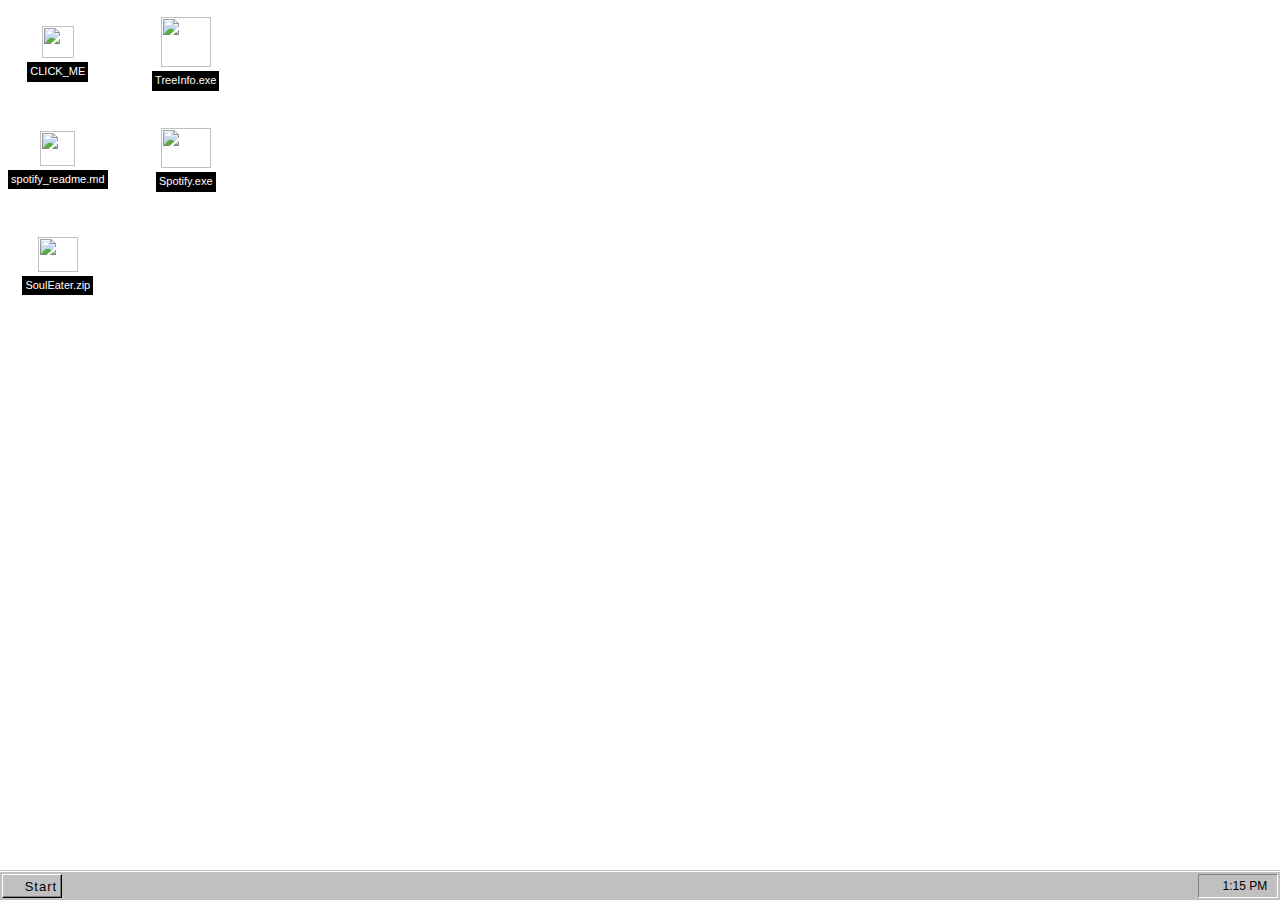
==== commit 5fb6866d: "update" ====
--- a/index.html
+++ b/index.html
@@ -1,6 +1,6 @@
 <!DOCTYPE html>
 <!-- saved from url=(0032)https://crismunoz0509.github.io/HBD2U/ -->
-<html data-wf-domain="crismunoz0509.github.io/HBD2U/" data-wf-page="671ab87c8fe1f994a08dbbaa" data-wf-site="671ab87b8fe1f994a08dbb63" data-wf-status="1" lang="en" class="w-mod-js w-mod-ix wf-inconsolata-n4-active wf-inconsolata-n7-active wf-montserrat-i3-active wf-montserrat-i7-active wf-montserrat-i6-active wf-montserrat-i9-active wf-montserrat-i2-active wf-montserrat-i4-active wf-montserrat-i1-active wf-montserrat-i5-active wf-montserrat-i8-active wf-oswald-n3-active wf-oswald-n6-active wf-oswald-n7-active wf-oswald-n4-active wf-oswald-n2-active wf-oswald-n5-active wf-montserrat-n1-active wf-montserrat-n3-active wf-montserrat-n8-active wf-montserrat-n2-active wf-montserrat-n6-active wf-montserrat-n5-active wf-montserrat-n4-active wf-montserrat-n7-active wf-montserrat-n9-active wf-sourcecodepro-n4-active wf-active">
+<html data-wf-domain="crismunoz0509.github.io/HBD2U/" data-wf-page="671ab87c8fe1f994a08dbbaa" data-wf-site="671ab87b8fe1f994a08dbb63" data-wf-status="1" lang="en" data-wf-locale="en" class="w-mod-js wf-inconsolata-n4-active wf-inconsolata-n7-active wf-montserrat-i3-active wf-montserrat-i8-active wf-montserrat-i9-active wf-montserrat-i7-active wf-montserrat-i2-active wf-montserrat-i6-active wf-montserrat-i5-active wf-montserrat-i4-active wf-montserrat-i1-active wf-oswald-n5-active wf-oswald-n6-active wf-oswald-n7-active wf-oswald-n2-active wf-oswald-n3-active wf-oswald-n4-active wf-sourcecodepro-n4-active wf-montserrat-n1-active wf-montserrat-n5-active wf-montserrat-n6-active wf-montserrat-n7-active wf-montserrat-n2-active wf-montserrat-n3-active wf-montserrat-n9-active wf-montserrat-n4-active wf-montserrat-n8-active wf-active w-mod-ix">
   <head>
     <meta http-equiv="Content-Type" content="text/html; charset=UTF-8">
     <style>
@@ -9,9 +9,13 @@
       }
     </style>
     <title>HBD2U</title>
+    <meta content="https://cdn.prod.website-files.com/5c14cc4b5ba9565ef6b47890/5c1ce03bea7f435fa6c64049_sgj-opengraph.jpg" property="og:image">
+    <meta content="https://cdn.prod.website-files.com/5c14cc4b5ba9565ef6b47890/5c1ce03bea7f435fa6c64049_sgj-opengraph.jpg" property="twitter:image">
+    <meta property="og:type" content="website">
+    <meta content="summary_large_image" name="twitter:card">
     <meta content="width=device-width, initial-scale=1" name="viewport">
     <meta content="Webflow" name="generator">
-    <link href="./files/stylesheet.css" rel="stylesheet" type="text/css">
+    <link href="./files/style.css" rel="stylesheet" type="text/css">
     <link href="https://fonts.googleapis.com/" rel="preconnect">
     <link href="https://fonts.gstatic.com/" rel="preconnect" crossorigin="anonymous">
     <script src="./files/webfont.js" type="text/javascript"></script>
@@ -102,7 +106,7 @@
             <div class="window-icons">
               <img src="./files/671ab87c8fe1f994a08dbbd5_ic-minimize.png" alt="" class="minimize">
               <img src="./files/671ab87c8fe1f994a08dbbcb_ic-fullscreen.png" alt="" class="fullscreen">
-              <a data-w-id="860d82ec-e172-ee08-358a-19831f90aeb4" href="https://crismunoz0509.github.io/HBD2U/#/#" class="close-icon w-inline-block">
+              <a data-w-id="860d82ec-e172-ee08-358a-19831f90aeb4" href="https://crismunoz0509.github.io/HBD2U/#" class="close-icon w-inline-block">
                 <img src="./files/671ab87c8fe1f994a08dbbf6_ic-close.png" alt="" class="close">
               </a>
             </div>
@@ -137,7 +141,47 @@
         </div>
       </div>
     </div>
-    <div data-w-id="050cc58d-e687-1763-59d5-9c17c59f9a15" style="display: none; transform: translate3d(0px, 0px, 0px) scale3d(0, 0, 1) rotateX(0deg) rotateY(0deg) rotateZ(0deg) skew(0deg, 0deg); transform-style: preserve-3d;" class="clickme darkmaze">
+    <div data-w-id="050cc58d-e687-1763-59d5-9c17c59f9a15" class="secret supersecret">
+      <div class="win-inner-frame">
+        <div class="win-inner-padding">
+          <div class="win-top-bar secert">
+            <div class="win-title">YOOOOOOOOOOOO&nbsp;NO&nbsp;WAY</div>
+            <div class="window-icons">
+              <img src="./files/671ab87c8fe1f994a08dbbd5_ic-minimize.png" alt="" class="minimize">
+              <img src="./files/671ab87c8fe1f994a08dbbcb_ic-fullscreen.png" alt="" class="fullscreen">
+              <a data-w-id="7a2a5dbd-b341-c5db-bfc1-fcc86483b617" href="https://crismunoz0509.github.io/HBD2U/#" class="close-icon w-inline-block">
+                <img src="./files/671ab87c8fe1f994a08dbbf6_ic-close.png" alt="" class="close">
+              </a>
+            </div>
+          </div>
+          <div class="win-action-bar secret">
+            <div class="action-item">
+              <span class="underline">F</span>ile
+            </div>
+            <div class="action-item">
+              <span class="underline">E</span>dit
+            </div>
+            <div class="action-item">
+              <span class="underline">S</span>earch
+            </div>
+            <div class="action-item">
+              <span class="underline">H</span>elp
+            </div>
+          </div>
+          <div class="win-content-inner-frame secret">
+            <div class="win-content">
+              <div class="top-picture">
+                <img src="./files/6769055e3d00b497215de6c5_IMG_F40CD92293D3-1.jpeg" width="400" height="300" alt="" sizes="100vw" srcset="https://cdn.prod.website-files.com/671ab87b8fe1f994a08dbb63/6769055e3d00b497215de6c5_IMG_F40CD92293D3-1-p-500.jpeg 500w, https://cdn.prod.website-files.com/671ab87b8fe1f994a08dbb63/6769055e3d00b497215de6c5_IMG_F40CD92293D3-1-p-800.jpeg 800w, https://cdn.prod.website-files.com/671ab87b8fe1f994a08dbb63/6769055e3d00b497215de6c5_IMG_F40CD92293D3-1-p-1080.jpeg 1080w, https://cdn.prod.website-files.com/671ab87b8fe1f994a08dbb63/6769055e3d00b497215de6c5_IMG_F40CD92293D3-1.jpeg 1220w" class="picture secret">
+              </div>
+              <div class="notes secret">
+                <p class="note secret">Will you be my <span class="text-span-4 secret">girlfriend</span>? </p>
+              </div>
+            </div>
+          </div>
+        </div>
+      </div>
+    </div>
+    <div data-w-id="93170c31-8ff1-3431-bedf-55f90261d954" style="display: none; transform: translate3d(0px, 0px, 0px) scale3d(0, 0, 1) rotateX(0deg) rotateY(0deg) rotateZ(0deg) skew(0deg, 0deg); transform-style: preserve-3d;" class="clickme darkmaze">
       <div class="win-inner-frame">
         <div class="win-inner-padding">
           <div class="win-top-bar">
@@ -145,7 +189,7 @@
             <div class="window-icons">
               <img src="./files/671ab87c8fe1f994a08dbbd5_ic-minimize.png" alt="" class="minimize">
               <img src="./files/671ab87c8fe1f994a08dbbcb_ic-fullscreen.png" alt="" class="fullscreen">
-              <a data-w-id="7a2a5dbd-b341-c5db-bfc1-fcc86483b617" href="https://crismunoz0509.github.io/HBD2U/#/#" class="close-icon w-inline-block">
+              <a data-w-id="93170c31-8ff1-3431-bedf-55f90261d95d" href="https://crismunoz0509.github.io/HBD2U/#" class="close-icon w-inline-block">
                 <img src="./files/671ab87c8fe1f994a08dbbf6_ic-close.png" alt="" class="close">
               </a>
             </div>
@@ -160,7 +204,7 @@
             <div class="action-item">
               <span class="underline">S</span>earch
             </div>
-            <div class="action-item">
+            <div data-w-id="93170c31-8ff1-3431-bedf-55f90261d96c" class="action-item">
               <span class="underline">H</span>elp
             </div>
           </div>
@@ -185,7 +229,7 @@
             <div class="window-icons">
               <img src="./files/671ab87c8fe1f994a08dbbd5_ic-minimize.png" alt="" class="minimize">
               <img src="./files/671ab87c8fe1f994a08dbbcb_ic-fullscreen.png" alt="" class="fullscreen">
-              <a data-w-id="cc9ee555-e7c4-f5ee-329e-3e511f97c66e" href="https://crismunoz0509.github.io/HBD2U/#/#" class="close-icon w-inline-block">
+              <a data-w-id="cc9ee555-e7c4-f5ee-329e-3e511f97c66e" href="https://crismunoz0509.github.io/HBD2U/#" class="close-icon w-inline-block">
                 <img src="./files/671ab87c8fe1f994a08dbbf6_ic-close.png" alt="" class="close">
               </a>
             </div>
@@ -207,15 +251,16 @@
           <div class="win-content-inner-frame">
             <div class="win-content">
               <div class="top-picture">
+                <img src="./files/6769137fcb011ef1da0ec3fa_Screenshot 2024-12-23 at 1.37.40 AM.png" loading="lazy" width="300" height="Auto" alt="" srcset="https://cdn.prod.website-files.com/671ab87b8fe1f994a08dbb63/6769137fcb011ef1da0ec3fa_Screenshot%202024-12-23%20at%201.37.40%E2%80%AFAM-p-500.png 500w, https://cdn.prod.website-files.com/671ab87b8fe1f994a08dbb63/6769137fcb011ef1da0ec3fa_Screenshot%202024-12-23%20at%201.37.40%E2%80%AFAM-p-800.png 800w, https://cdn.prod.website-files.com/671ab87b8fe1f994a08dbb63/6769137fcb011ef1da0ec3fa_Screenshot%202024-12-23%20at%201.37.40%E2%80%AFAM-p-1080.png 1080w, https://cdn.prod.website-files.com/671ab87b8fe1f994a08dbb63/6769137fcb011ef1da0ec3fa_Screenshot%202024-12-23%20at%201.37.40%E2%80%AFAM.png 1254w" sizes="100vw">
+                <img src="./files/6769137f8766897b98fefd28_Screenshot 2024-12-23 at 1.37.44 AM.png" loading="lazy" width="300" sizes="100vw" alt="" srcset="https://cdn.prod.website-files.com/671ab87b8fe1f994a08dbb63/6769137f8766897b98fefd28_Screenshot%202024-12-23%20at%201.37.44%E2%80%AFAM-p-500.png 500w, https://cdn.prod.website-files.com/671ab87b8fe1f994a08dbb63/6769137f8766897b98fefd28_Screenshot%202024-12-23%20at%201.37.44%E2%80%AFAM-p-800.png 800w, https://cdn.prod.website-files.com/671ab87b8fe1f994a08dbb63/6769137f8766897b98fefd28_Screenshot%202024-12-23%20at%201.37.44%E2%80%AFAM-p-1080.png 1080w, https://cdn.prod.website-files.com/671ab87b8fe1f994a08dbb63/6769137f8766897b98fefd28_Screenshot%202024-12-23%20at%201.37.44%E2%80%AFAM.png 1208w">
                 <img src="./files/67577a569b17d0c54703a2f1_Screenshot 2024-12-09 at 5.15.42 PM.png" width="300" height="200" alt="" sizes="100vw" srcset="https://cdn.prod.website-files.com/671ab87b8fe1f994a08dbb63/67577a569b17d0c54703a2f1_Screenshot%202024-12-09%20at%205.15.42%E2%80%AFPM-p-500.png 500w, https://cdn.prod.website-files.com/671ab87b8fe1f994a08dbb63/67577a569b17d0c54703a2f1_Screenshot%202024-12-09%20at%205.15.42%E2%80%AFPM-p-800.png 800w, https://cdn.prod.website-files.com/671ab87b8fe1f994a08dbb63/67577a569b17d0c54703a2f1_Screenshot%202024-12-09%20at%205.15.42%E2%80%AFPM-p-1080.png 1080w, https://cdn.prod.website-files.com/671ab87b8fe1f994a08dbb63/67577a569b17d0c54703a2f1_Screenshot%202024-12-09%20at%205.15.42%E2%80%AFPM.png 1168w" class="picture">
               </div>
               <div class="notes">
-                <p class="note">yeaaaa so im not the most knowledgable person about anything. so i tried to do my best research about the best place to donate lol <br>
+                <p class="note">yeaaaa so im not the most knowledgable person about anything. so i tried to do my best research about the best place to donate lol. i was unsure how to donate properly and like wut certificates or wtv u get. but it was around $100 which is like 5 trees,,, in my head it was like 1 for each of your family yk,,, idkidkidk it sounds dumb but yea lol. <br>
                   <br>I emailed a few different places, but this is the only one that responded so it gave me a pretty good feeling. Their website of course seems legit compared to the other places i looked but idk that can be misleading sometimes lol. <br>
-                  <br>maybe im overthinking it but i just really wanted to be sure that i was donating to a good place. <br>
-                  <br>https://uscpr.org/ <br>
+                  <br>maybe im overthinking it but i just really wanted to be sure that i was donating to a good place &gt;&nbsp;uscpr.org <br>
                   <br>BUT YEA,,,, i stole this idea from ur sister posting a story that one time. I thought it was a cool gift imo also im very unoriginal sooooo. <br>
-                  <br>BUT FR THO i think that its a really cool concept. donating of course but also the cause and thought behind supporting the planting of trees yk. idk if i've written the quote anywhere but it rlly does remind me of this one saying that goes like "A society grows great when old men plant trees in whose shade they shall never sit." I THINK ITS COOL IK ITS SO CRINGE BUT LIKE THINKK ABOUUT ITT. the idea of investing in the future out of selflessness i think is a cool concept and yeaaaa. i hope you liked the gift that will hopefully outlive us all lmao.
+                  <br>FR THO i think that its a really cool concept. donating of course but also the cause and thought behind supporting the planting of trees yk. idk if i've written the quote anywhere but it rlly does remind me of this one saying that goes like "A society grows great when old men plant trees in whose shade they shall never sit." I THINK ITS COOL IK ITS SO CRINGE BUT LIKE THINKK ABOUUT ITT. the idea of investing in the future out of selflessness i think is a cool concept and yeaaaa. i hope you liked the gift that will hopefully outlive us all lmao.
                 </p>
               </div>
             </div>
@@ -231,7 +276,7 @@
             <div class="window-icons">
               <img src="./files/671ab87c8fe1f994a08dbbd5_ic-minimize.png" alt="" class="minimize">
               <img src="./files/671ab87c8fe1f994a08dbbcb_ic-fullscreen.png" alt="" class="fullscreen">
-              <a data-w-id="b34a5c36-c741-fa51-aea4-948864696408" href="https://crismunoz0509.github.io/HBD2U/#/#" class="close-icon w-inline-block">
+              <a data-w-id="b34a5c36-c741-fa51-aea4-948864696408" href="https://crismunoz0509.github.io/HBD2U/#" class="close-icon w-inline-block">
                 <img src="./files/671ab87c8fe1f994a08dbbf6_ic-close.png" alt="" class="close">
               </a>
             </div>
@@ -273,7 +318,7 @@
             <div class="window-icons">
               <img src="./files/671ab87c8fe1f994a08dbbd5_ic-minimize.png" alt="" class="minimize">
               <img src="./files/671ab87c8fe1f994a08dbbcb_ic-fullscreen.png" alt="" class="fullscreen">
-              <a data-w-id="4d7850d0-ecf4-fcf1-11eb-39593ca3fc43" href="https://crismunoz0509.github.io/HBD2U/#/#" class="close-icon w-inline-block">
+              <a data-w-id="4d7850d0-ecf4-fcf1-11eb-39593ca3fc43" href="https://crismunoz0509.github.io/HBD2U/#" class="close-icon w-inline-block">
                 <img src="./files/671ab87c8fe1f994a08dbbf6_ic-close.png" alt="" class="close">
               </a>
             </div>
@@ -299,6 +344,7 @@
               </div>
               <div class="playlist">
                 <p class="playlist-name">!!!</p>
+                <a href="https://open.spotify.com/playlist/4A0OTDl9mSqeL4vvaTj4t8?si=8db350c135134667&amp;pt=5fe8ef25f6d10fb6607544f86d110670" class="download-me">playlist is here</a>
                 <div class="w-layout-grid grid">
                   <p class="category">Emo - emo ppl typa music? idk that much good stuff but one song is my favorite lol</p>
                   <div id="w-node-f7873c7d-a3a6-01d9-4eec-792230f1d948-a08dbbaa" class="columns-3 w-row">
@@ -625,29 +671,29 @@
     </section>
     <div data-w-id="e0439d22-0d9a-ea5d-c2e1-29bc01e28ef6" class="win-wrapper">
       <div data-w-id="4e143eeb-7f4a-918a-70bb-4c99bc2ce0c9" class="desktop">
-        <a id="w-node-_4a4a94d2-d943-500f-d4f0-4acd3a92c9c7-a08dbbaa" data-w-id="4a4a94d2-d943-500f-d4f0-4acd3a92c9c7" href="https://crismunoz0509.github.io/HBD2U/#/#" class="icon-block w-inline-block">
+        <a id="w-node-_4a4a94d2-d943-500f-d4f0-4acd3a92c9c7-a08dbbaa" data-w-id="4a4a94d2-d943-500f-d4f0-4acd3a92c9c7" href="https://crismunoz0509.github.io/HBD2U/#" class="icon-block w-inline-block">
           <img src="./files/675786eb506538f382d02b59_folder.png" width="32" height="32" alt="" class="win-icon">
           <p class="icon-text">CLICK_ME</p>
         </a>
-        <a id="w-node-_9a6a4656-724d-4c15-85b4-99fb7702fa04-a08dbbaa" data-w-id="9a6a4656-724d-4c15-85b4-99fb7702fa04" href="https://crismunoz0509.github.io/HBD2U/#/#" class="icon-block w-inline-block">
+        <a id="w-node-_9a6a4656-724d-4c15-85b4-99fb7702fa04-a08dbbaa" data-w-id="9a6a4656-724d-4c15-85b4-99fb7702fa04" href="https://crismunoz0509.github.io/HBD2U/#" class="icon-block w-inline-block">
           <img src="./files/6729246da60ab2bdcd76a0f2_Notepad16.png" width="35" height="35" alt="" class="win-icon">
           <p class="icon-text">spotify_readme.md</p>
         </a>
-        <a id="w-node-e71c808b-24b1-3c4d-f420-1d62954a6386-a08dbbaa" data-w-id="e71c808b-24b1-3c4d-f420-1d62954a6386" href="https://crismunoz0509.github.io/HBD2U/#/#" class="icon-block w-inline-block">
+        <a id="w-node-e71c808b-24b1-3c4d-f420-1d62954a6386-a08dbbaa" data-w-id="e71c808b-24b1-3c4d-f420-1d62954a6386" href="https://crismunoz0509.github.io/HBD2U/#" class="icon-block w-inline-block">
           <img src="./files/675896e47a301c73a8638aff_icon.png" width="40" height="35" alt="" class="win-icon">
           <p class="icon-text">SoulEater.zip</p>
         </a>
-        <a id="w-node-a9d4fed7-4588-fb20-3250-44759936258e-a08dbbaa" data-w-id="a9d4fed7-4588-fb20-3250-44759936258e" href="https://crismunoz0509.github.io/HBD2U/#/#" class="icon-block w-inline-block">
+        <a id="w-node-a9d4fed7-4588-fb20-3250-44759936258e-a08dbbaa" data-w-id="a9d4fed7-4588-fb20-3250-44759936258e" href="https://crismunoz0509.github.io/HBD2U/#" class="icon-block w-inline-block">
           <img src="./files/6729408586bf75ab8dc12e73_a3628917699_2.png" width="50" height="50" alt="" class="win-icon">
           <p class="icon-text">TreeInfo.exe</p>
         </a>
-        <a id="w-node-_061d6ba6-c1fe-a72a-de5c-c7995f3af5cc-a08dbbaa" data-w-id="061d6ba6-c1fe-a72a-de5c-c7995f3af5cc" href="https://crismunoz0509.github.io/HBD2U/#/#" class="icon-block w-inline-block">
+        <a id="w-node-_061d6ba6-c1fe-a72a-de5c-c7995f3af5cc-a08dbbaa" data-w-id="061d6ba6-c1fe-a72a-de5c-c7995f3af5cc" href="https://crismunoz0509.github.io/HBD2U/#" class="icon-block w-inline-block">
           <img src="./files/671ac71fa81ee8c4c5d1946a_Screenshot 2024-10-24 at 5.12.21 PM.png" width="50" height="40" alt="" sizes="(max-width: 479px) 100vw, 50.000003814697266px" srcset="https://cdn.prod.website-files.com/671ab87b8fe1f994a08dbb63/671ac71fa81ee8c4c5d1946a_Screenshot%202024-10-24%20at%205.12.21%E2%80%AFPM-p-500.png 500w, https://cdn.prod.website-files.com/671ab87b8fe1f994a08dbb63/671ac71fa81ee8c4c5d1946a_Screenshot%202024-10-24%20at%205.12.21%E2%80%AFPM-p-800.png 800w, https://cdn.prod.website-files.com/671ab87b8fe1f994a08dbb63/671ac71fa81ee8c4c5d1946a_Screenshot%202024-10-24%20at%205.12.21%E2%80%AFPM-p-1080.png 1080w, https://cdn.prod.website-files.com/671ab87b8fe1f994a08dbb63/671ac71fa81ee8c4c5d1946a_Screenshot%202024-10-24%20at%205.12.21%E2%80%AFPM.png 1488w" class="win-icon">
           <p class="icon-text">Spotify.exe</p>
         </a>
       </div>
       <div class="taskbar">
-        <a data-w-id="52d7cef4-1916-6e6a-c2df-3db054d5de5f" href="https://crismunoz0509.github.io/HBD2U/#/#" class="start-button w-inline-block w-clearfix">
+        <a data-w-id="52d7cef4-1916-6e6a-c2df-3db054d5de5f" href="https://crismunoz0509.github.io/HBD2U/#" class="start-button w-inline-block w-clearfix">
           <div class="flex-h">
             <img src="./files/671ab87c8fe1f994a08dbbee_ic-start.png" width="16" height="14" alt="">
             <div class="start-text">Start</div>
@@ -655,7 +701,7 @@
           <div class="start-right-border"></div>
           <div class="start-bottom-border"></div>
         </a>
-        <a data-w-id="a12896ac-d454-268c-ad63-59a06f384a38" style="display:none" href="https://crismunoz0509.github.io/HBD2U/#/#" class="start-button-pressed w-inline-block w-clearfix">
+        <a data-w-id="a12896ac-d454-268c-ad63-59a06f384a38" style="display:none" href="https://crismunoz0509.github.io/HBD2U/#" class="start-button-pressed w-inline-block w-clearfix">
           <div class="flex-h">
             <img src="./files/671ab87c8fe1f994a08dbbee_ic-start.png" width="16" height="14" alt="">
             <div class="start-text">Start</div>
@@ -671,7 +717,11 @@
         </div>
       </div>
     </div>
-    <script src="./files/jquery.js" type="text/javascript"crossorigin="anonymous"></script>
+    <script src="./files/jquery.js" type="text/javascript" crossorigin="anonymous"></script>
     <script src="./files/webflow.js" type="text/javascript"></script>
+    <a class="w-webflow-badge" href="https://webflow.com/?utm_campaign=brandjs">
+      <img src="./files/webflow-badge-icon-d2.89e12c322e.svg" alt="" style="margin-right: 4px; width: 26px;">
+      <img src="./files/webflow-badge-text-d2.c82cec3b78.svg" alt="Made in Webflow">
+    </a>
   </body>
 </html>--- a/files/style.css
+++ b/files/style.css
@@ -0,0 +1,3161 @@
+html {
+  -webkit-text-size-adjust: 100%;
+  -ms-text-size-adjust: 100%;
+  font-family: sans-serif;
+}
+
+body {
+  margin: 0;
+}
+
+article, aside, details, figcaption, figure, footer, header, hgroup, main, menu, nav, section, summary {
+  display: block;
+}
+
+audio, canvas, progress, video {
+  vertical-align: baseline;
+  display: inline-block;
+}
+
+audio:not([controls]) {
+  height: 0;
+  display: none;
+}
+
+[hidden], template {
+  display: none;
+}
+
+a {
+  background-color: #0000;
+}
+
+a:active, a:hover {
+  outline: 0;
+}
+
+abbr[title] {
+  border-bottom: 1px dotted;
+}
+
+b, strong {
+  font-weight: bold;
+}
+
+dfn {
+  font-style: italic;
+}
+
+h1 {
+  margin: .67em 0;
+  font-size: 2em;
+}
+
+mark {
+  color: #000;
+  background: #ff0;
+}
+
+small {
+  font-size: 80%;
+}
+
+sub, sup {
+  vertical-align: baseline;
+  font-size: 75%;
+  line-height: 0;
+  position: relative;
+}
+
+sup {
+  top: -.5em;
+}
+
+sub {
+  bottom: -.25em;
+}
+
+img {
+  border: 0;
+}
+
+svg:not(:root) {
+  overflow: hidden;
+}
+
+hr {
+  box-sizing: content-box;
+  height: 0;
+}
+
+pre {
+  overflow: auto;
+}
+
+code, kbd, pre, samp {
+  font-family: monospace;
+  font-size: 1em;
+}
+
+button, input, optgroup, select, textarea {
+  color: inherit;
+  font: inherit;
+  margin: 0;
+}
+
+button {
+  overflow: visible;
+}
+
+button, select {
+  text-transform: none;
+}
+
+button, html input[type="button"], input[type="reset"] {
+  -webkit-appearance: button;
+  cursor: pointer;
+}
+
+button[disabled], html input[disabled] {
+  cursor: default;
+}
+
+button::-moz-focus-inner, input::-moz-focus-inner {
+  border: 0;
+  padding: 0;
+}
+
+input {
+  line-height: normal;
+}
+
+input[type="checkbox"], input[type="radio"] {
+  box-sizing: border-box;
+  padding: 0;
+}
+
+input[type="number"]::-webkit-inner-spin-button, input[type="number"]::-webkit-outer-spin-button {
+  height: auto;
+}
+
+input[type="search"] {
+  -webkit-appearance: none;
+}
+
+input[type="search"]::-webkit-search-cancel-button, input[type="search"]::-webkit-search-decoration {
+  -webkit-appearance: none;
+}
+
+legend {
+  border: 0;
+  padding: 0;
+}
+
+textarea {
+  overflow: auto;
+}
+
+optgroup {
+  font-weight: bold;
+}
+
+table {
+  border-collapse: collapse;
+  border-spacing: 0;
+}
+
+td, th {
+  padding: 0;
+}
+
+@font-face {
+  font-family: webflow-icons;
+  src: url("[data-uri]") format("truetype");
+  font-weight: normal;
+  font-style: normal;
+}
+
+[class^="w-icon-"], [class*=" w-icon-"] {
+  speak: none;
+  font-variant: normal;
+  text-transform: none;
+  -webkit-font-smoothing: antialiased;
+  -moz-osx-font-smoothing: grayscale;
+  font-style: normal;
+  font-weight: normal;
+  line-height: 1;
+  font-family: webflow-icons !important;
+}
+
+.w-icon-slider-right:before {
+  content: "";
+}
+
+.w-icon-slider-left:before {
+  content: "";
+}
+
+.w-icon-nav-menu:before {
+  content: "";
+}
+
+.w-icon-arrow-down:before, .w-icon-dropdown-toggle:before {
+  content: "";
+}
+
+.w-icon-file-upload-remove:before {
+  content: "";
+}
+
+.w-icon-file-upload-icon:before {
+  content: "";
+}
+
+* {
+  box-sizing: border-box;
+}
+
+html {
+  height: 100%;
+}
+
+body {
+  color: #333;
+  background-color: #fff;
+  min-height: 100%;
+  margin: 0;
+  font-family: Arial, sans-serif;
+  font-size: 14px;
+  line-height: 20px;
+}
+
+img {
+  vertical-align: middle;
+  max-width: 100%;
+  display: inline-block;
+}
+
+html.w-mod-touch * {
+  background-attachment: scroll !important;
+}
+
+.w-block {
+  display: block;
+}
+
+.w-inline-block {
+  max-width: 100%;
+  display: inline-block;
+}
+
+.w-clearfix:before, .w-clearfix:after {
+  content: " ";
+  grid-area: 1 / 1 / 2 / 2;
+  display: table;
+}
+
+.w-clearfix:after {
+  clear: both;
+}
+
+.w-hidden {
+  display: none;
+}
+
+.w-button {
+  color: #fff;
+  line-height: inherit;
+  cursor: pointer;
+  background-color: #3898ec;
+  border: 0;
+  border-radius: 0;
+  padding: 9px 15px;
+  text-decoration: none;
+  display: inline-block;
+}
+
+input.w-button {
+  -webkit-appearance: button;
+}
+
+html[data-w-dynpage] [data-w-cloak] {
+  color: #0000 !important;
+}
+
+.w-code-block {
+  margin: unset;
+}
+
+pre.w-code-block code {
+  all: inherit;
+}
+
+.w-optimization {
+  display: contents;
+}
+
+.w-webflow-badge, .w-webflow-badge > img {
+  box-sizing: unset;
+  width: unset;
+  height: unset;
+  max-height: unset;
+  max-width: unset;
+  min-height: unset;
+  min-width: unset;
+  margin: unset;
+  padding: unset;
+  float: unset;
+  clear: unset;
+  border: unset;
+  border-radius: unset;
+  background: unset;
+  background-image: unset;
+  background-position: unset;
+  background-size: unset;
+  background-repeat: unset;
+  background-origin: unset;
+  background-clip: unset;
+  background-attachment: unset;
+  background-color: unset;
+  box-shadow: unset;
+  transform: unset;
+  direction: unset;
+  font-family: unset;
+  font-weight: unset;
+  color: unset;
+  font-size: unset;
+  line-height: unset;
+  font-style: unset;
+  font-variant: unset;
+  text-align: unset;
+  letter-spacing: unset;
+  -webkit-text-decoration: unset;
+  text-decoration: unset;
+  text-indent: unset;
+  text-transform: unset;
+  list-style-type: unset;
+  text-shadow: unset;
+  vertical-align: unset;
+  cursor: unset;
+  white-space: unset;
+  word-break: unset;
+  word-spacing: unset;
+  word-wrap: unset;
+  transition: unset;
+}
+
+.w-webflow-badge {
+  white-space: nowrap;
+  cursor: pointer;
+  box-shadow: 0 0 0 1px #0000001a, 0 1px 3px #0000001a;
+  visibility: visible !important;
+  opacity: 1 !important;
+  z-index: 2147483647 !important;
+  color: #aaadb0 !important;
+  overflow: unset !important;
+  background-color: #fff !important;
+  border-radius: 3px !important;
+  width: auto !important;
+  height: auto !important;
+  margin: 0 !important;
+  padding: 6px !important;
+  font-size: 12px !important;
+  line-height: 14px !important;
+  text-decoration: none !important;
+  display: inline-block !important;
+  position: fixed !important;
+  inset: auto 12px 12px auto !important;
+  transform: none !important;
+}
+
+.w-webflow-badge > img {
+  position: unset;
+  visibility: unset !important;
+  opacity: 1 !important;
+  vertical-align: middle !important;
+  display: inline-block !important;
+}
+
+h1, h2, h3, h4, h5, h6 {
+  margin-bottom: 10px;
+  font-weight: bold;
+}
+
+h1 {
+  margin-top: 20px;
+  font-size: 38px;
+  line-height: 44px;
+}
+
+h2 {
+  margin-top: 20px;
+  font-size: 32px;
+  line-height: 36px;
+}
+
+h3 {
+  margin-top: 20px;
+  font-size: 24px;
+  line-height: 30px;
+}
+
+h4 {
+  margin-top: 10px;
+  font-size: 18px;
+  line-height: 24px;
+}
+
+h5 {
+  margin-top: 10px;
+  font-size: 14px;
+  line-height: 20px;
+}
+
+h6 {
+  margin-top: 10px;
+  font-size: 12px;
+  line-height: 18px;
+}
+
+p {
+  margin-top: 0;
+  margin-bottom: 10px;
+}
+
+blockquote {
+  border-left: 5px solid #e2e2e2;
+  margin: 0 0 10px;
+  padding: 10px 20px;
+  font-size: 18px;
+  line-height: 22px;
+}
+
+figure {
+  margin: 0 0 10px;
+}
+
+figcaption {
+  text-align: center;
+  margin-top: 5px;
+}
+
+ul, ol {
+  margin-top: 0;
+  margin-bottom: 10px;
+  padding-left: 40px;
+}
+
+.w-list-unstyled {
+  padding-left: 0;
+  list-style: none;
+}
+
+.w-embed:before, .w-embed:after {
+  content: " ";
+  grid-area: 1 / 1 / 2 / 2;
+  display: table;
+}
+
+.w-embed:after {
+  clear: both;
+}
+
+.w-video {
+  width: 100%;
+  padding: 0;
+  position: relative;
+}
+
+.w-video iframe, .w-video object, .w-video embed {
+  border: none;
+  width: 100%;
+  height: 100%;
+  position: absolute;
+  top: 0;
+  left: 0;
+}
+
+fieldset {
+  border: 0;
+  margin: 0;
+  padding: 0;
+}
+
+button, [type="button"], [type="reset"] {
+  cursor: pointer;
+  -webkit-appearance: button;
+  border: 0;
+}
+
+.w-form {
+  margin: 0 0 15px;
+}
+
+.w-form-done {
+  text-align: center;
+  background-color: #ddd;
+  padding: 20px;
+  display: none;
+}
+
+.w-form-fail {
+  background-color: #ffdede;
+  margin-top: 10px;
+  padding: 10px;
+  display: none;
+}
+
+label {
+  margin-bottom: 5px;
+  font-weight: bold;
+  display: block;
+}
+
+.w-input, .w-select {
+  color: #333;
+  vertical-align: middle;
+  background-color: #fff;
+  border: 1px solid #ccc;
+  width: 100%;
+  height: 38px;
+  margin-bottom: 10px;
+  padding: 8px 12px;
+  font-size: 14px;
+  line-height: 1.42857;
+  display: block;
+}
+
+.w-input::placeholder, .w-select::placeholder {
+  color: #999;
+}
+
+.w-input:focus, .w-select:focus {
+  border-color: #3898ec;
+  outline: 0;
+}
+
+.w-input[disabled], .w-select[disabled], .w-input[readonly], .w-select[readonly], fieldset[disabled] .w-input, fieldset[disabled] .w-select {
+  cursor: not-allowed;
+}
+
+.w-input[disabled]:not(.w-input-disabled), .w-select[disabled]:not(.w-input-disabled), .w-input[readonly], .w-select[readonly], fieldset[disabled]:not(.w-input-disabled) .w-input, fieldset[disabled]:not(.w-input-disabled) .w-select {
+  background-color: #eee;
+}
+
+textarea.w-input, textarea.w-select {
+  height: auto;
+}
+
+.w-select {
+  background-color: #f3f3f3;
+}
+
+.w-select[multiple] {
+  height: auto;
+}
+
+.w-form-label {
+  cursor: pointer;
+  margin-bottom: 0;
+  font-weight: normal;
+  display: inline-block;
+}
+
+.w-radio {
+  margin-bottom: 5px;
+  padding-left: 20px;
+  display: block;
+}
+
+.w-radio:before, .w-radio:after {
+  content: " ";
+  grid-area: 1 / 1 / 2 / 2;
+  display: table;
+}
+
+.w-radio:after {
+  clear: both;
+}
+
+.w-radio-input {
+  float: left;
+  margin: 3px 0 0 -20px;
+  line-height: normal;
+}
+
+.w-file-upload {
+  margin-bottom: 10px;
+  display: block;
+}
+
+.w-file-upload-input {
+  opacity: 0;
+  z-index: -100;
+  width: .1px;
+  height: .1px;
+  position: absolute;
+  overflow: hidden;
+}
+
+.w-file-upload-default, .w-file-upload-uploading, .w-file-upload-success {
+  color: #333;
+  display: inline-block;
+}
+
+.w-file-upload-error {
+  margin-top: 10px;
+  display: block;
+}
+
+.w-file-upload-default.w-hidden, .w-file-upload-uploading.w-hidden, .w-file-upload-error.w-hidden, .w-file-upload-success.w-hidden {
+  display: none;
+}
+
+.w-file-upload-uploading-btn {
+  cursor: pointer;
+  background-color: #fafafa;
+  border: 1px solid #ccc;
+  margin: 0;
+  padding: 8px 12px;
+  font-size: 14px;
+  font-weight: normal;
+  display: flex;
+}
+
+.w-file-upload-file {
+  background-color: #fafafa;
+  border: 1px solid #ccc;
+  flex-grow: 1;
+  justify-content: space-between;
+  margin: 0;
+  padding: 8px 9px 8px 11px;
+  display: flex;
+}
+
+.w-file-upload-file-name {
+  font-size: 14px;
+  font-weight: normal;
+  display: block;
+}
+
+.w-file-remove-link {
+  cursor: pointer;
+  width: auto;
+  height: auto;
+  margin-top: 3px;
+  margin-left: 10px;
+  padding: 3px;
+  display: block;
+}
+
+.w-icon-file-upload-remove {
+  margin: auto;
+  font-size: 10px;
+}
+
+.w-file-upload-error-msg {
+  color: #ea384c;
+  padding: 2px 0;
+  display: inline-block;
+}
+
+.w-file-upload-info {
+  padding: 0 12px;
+  line-height: 38px;
+  display: inline-block;
+}
+
+.w-file-upload-label {
+  cursor: pointer;
+  background-color: #fafafa;
+  border: 1px solid #ccc;
+  margin: 0;
+  padding: 8px 12px;
+  font-size: 14px;
+  font-weight: normal;
+  display: inline-block;
+}
+
+.w-icon-file-upload-icon, .w-icon-file-upload-uploading {
+  width: 20px;
+  margin-right: 8px;
+  display: inline-block;
+}
+
+.w-icon-file-upload-uploading {
+  height: 20px;
+}
+
+.w-container {
+  max-width: 940px;
+  margin-left: auto;
+  margin-right: auto;
+}
+
+.w-container:before, .w-container:after {
+  content: " ";
+  grid-area: 1 / 1 / 2 / 2;
+  display: table;
+}
+
+.w-container:after {
+  clear: both;
+}
+
+.w-container .w-row {
+  margin-left: -10px;
+  margin-right: -10px;
+}
+
+.w-row:before, .w-row:after {
+  content: " ";
+  grid-area: 1 / 1 / 2 / 2;
+  display: table;
+}
+
+.w-row:after {
+  clear: both;
+}
+
+.w-row .w-row {
+  margin-left: 0;
+  margin-right: 0;
+}
+
+.w-col {
+  float: left;
+  width: 100%;
+  min-height: 1px;
+  padding-left: 10px;
+  padding-right: 10px;
+  position: relative;
+}
+
+.w-col .w-col {
+  padding-left: 0;
+  padding-right: 0;
+}
+
+.w-col-1 {
+  width: 8.33333%;
+}
+
+.w-col-2 {
+  width: 16.6667%;
+}
+
+.w-col-3 {
+  width: 25%;
+}
+
+.w-col-4 {
+  width: 33.3333%;
+}
+
+.w-col-5 {
+  width: 41.6667%;
+}
+
+.w-col-6 {
+  width: 50%;
+}
+
+.w-col-7 {
+  width: 58.3333%;
+}
+
+.w-col-8 {
+  width: 66.6667%;
+}
+
+.w-col-9 {
+  width: 75%;
+}
+
+.w-col-10 {
+  width: 83.3333%;
+}
+
+.w-col-11 {
+  width: 91.6667%;
+}
+
+.w-col-12 {
+  width: 100%;
+}
+
+.w-hidden-main {
+  display: none !important;
+}
+
+@media screen and (max-width: 991px) {
+  .w-container {
+    max-width: 728px;
+  }
+
+  .w-hidden-main {
+    display: inherit !important;
+  }
+
+  .w-hidden-medium {
+    display: none !important;
+  }
+
+  .w-col-medium-1 {
+    width: 8.33333%;
+  }
+
+  .w-col-medium-2 {
+    width: 16.6667%;
+  }
+
+  .w-col-medium-3 {
+    width: 25%;
+  }
+
+  .w-col-medium-4 {
+    width: 33.3333%;
+  }
+
+  .w-col-medium-5 {
+    width: 41.6667%;
+  }
+
+  .w-col-medium-6 {
+    width: 50%;
+  }
+
+  .w-col-medium-7 {
+    width: 58.3333%;
+  }
+
+  .w-col-medium-8 {
+    width: 66.6667%;
+  }
+
+  .w-col-medium-9 {
+    width: 75%;
+  }
+
+  .w-col-medium-10 {
+    width: 83.3333%;
+  }
+
+  .w-col-medium-11 {
+    width: 91.6667%;
+  }
+
+  .w-col-medium-12 {
+    width: 100%;
+  }
+
+  .w-col-stack {
+    width: 100%;
+    left: auto;
+    right: auto;
+  }
+}
+
+@media screen and (max-width: 767px) {
+  .w-hidden-main, .w-hidden-medium {
+    display: inherit !important;
+  }
+
+  .w-hidden-small {
+    display: none !important;
+  }
+
+  .w-row, .w-container .w-row {
+    margin-left: 0;
+    margin-right: 0;
+  }
+
+  .w-col {
+    width: 100%;
+    left: auto;
+    right: auto;
+  }
+
+  .w-col-small-1 {
+    width: 8.33333%;
+  }
+
+  .w-col-small-2 {
+    width: 16.6667%;
+  }
+
+  .w-col-small-3 {
+    width: 25%;
+  }
+
+  .w-col-small-4 {
+    width: 33.3333%;
+  }
+
+  .w-col-small-5 {
+    width: 41.6667%;
+  }
+
+  .w-col-small-6 {
+    width: 50%;
+  }
+
+  .w-col-small-7 {
+    width: 58.3333%;
+  }
+
+  .w-col-small-8 {
+    width: 66.6667%;
+  }
+
+  .w-col-small-9 {
+    width: 75%;
+  }
+
+  .w-col-small-10 {
+    width: 83.3333%;
+  }
+
+  .w-col-small-11 {
+    width: 91.6667%;
+  }
+
+  .w-col-small-12 {
+    width: 100%;
+  }
+}
+
+@media screen and (max-width: 479px) {
+  .w-container {
+    max-width: none;
+  }
+
+  .w-hidden-main, .w-hidden-medium, .w-hidden-small {
+    display: inherit !important;
+  }
+
+  .w-hidden-tiny {
+    display: none !important;
+  }
+
+  .w-col {
+    width: 100%;
+  }
+
+  .w-col-tiny-1 {
+    width: 8.33333%;
+  }
+
+  .w-col-tiny-2 {
+    width: 16.6667%;
+  }
+
+  .w-col-tiny-3 {
+    width: 25%;
+  }
+
+  .w-col-tiny-4 {
+    width: 33.3333%;
+  }
+
+  .w-col-tiny-5 {
+    width: 41.6667%;
+  }
+
+  .w-col-tiny-6 {
+    width: 50%;
+  }
+
+  .w-col-tiny-7 {
+    width: 58.3333%;
+  }
+
+  .w-col-tiny-8 {
+    width: 66.6667%;
+  }
+
+  .w-col-tiny-9 {
+    width: 75%;
+  }
+
+  .w-col-tiny-10 {
+    width: 83.3333%;
+  }
+
+  .w-col-tiny-11 {
+    width: 91.6667%;
+  }
+
+  .w-col-tiny-12 {
+    width: 100%;
+  }
+}
+
+.w-widget {
+  position: relative;
+}
+
+.w-widget-map {
+  width: 100%;
+  height: 400px;
+}
+
+.w-widget-map label {
+  width: auto;
+  display: inline;
+}
+
+.w-widget-map img {
+  max-width: inherit;
+}
+
+.w-widget-map .gm-style-iw {
+  text-align: center;
+}
+
+.w-widget-map .gm-style-iw > button {
+  display: none !important;
+}
+
+.w-widget-twitter {
+  overflow: hidden;
+}
+
+.w-widget-twitter-count-shim {
+  vertical-align: top;
+  text-align: center;
+  background: #fff;
+  border: 1px solid #758696;
+  border-radius: 3px;
+  width: 28px;
+  height: 20px;
+  display: inline-block;
+  position: relative;
+}
+
+.w-widget-twitter-count-shim * {
+  pointer-events: none;
+  -webkit-user-select: none;
+  user-select: none;
+}
+
+.w-widget-twitter-count-shim .w-widget-twitter-count-inner {
+  text-align: center;
+  color: #999;
+  font-family: serif;
+  font-size: 15px;
+  line-height: 12px;
+  position: relative;
+}
+
+.w-widget-twitter-count-shim .w-widget-twitter-count-clear {
+  display: block;
+  position: relative;
+}
+
+.w-widget-twitter-count-shim.w--large {
+  width: 36px;
+  height: 28px;
+}
+
+.w-widget-twitter-count-shim.w--large .w-widget-twitter-count-inner {
+  font-size: 18px;
+  line-height: 18px;
+}
+
+.w-widget-twitter-count-shim:not(.w--vertical) {
+  margin-left: 5px;
+  margin-right: 8px;
+}
+
+.w-widget-twitter-count-shim:not(.w--vertical).w--large {
+  margin-left: 6px;
+}
+
+.w-widget-twitter-count-shim:not(.w--vertical):before, .w-widget-twitter-count-shim:not(.w--vertical):after {
+  content: " ";
+  pointer-events: none;
+  border: solid #0000;
+  width: 0;
+  height: 0;
+  position: absolute;
+  top: 50%;
+  left: 0;
+}
+
+.w-widget-twitter-count-shim:not(.w--vertical):before {
+  border-width: 4px;
+  border-color: #75869600 #5d6c7b #75869600 #75869600;
+  margin-top: -4px;
+  margin-left: -9px;
+}
+
+.w-widget-twitter-count-shim:not(.w--vertical).w--large:before {
+  border-width: 5px;
+  margin-top: -5px;
+  margin-left: -10px;
+}
+
+.w-widget-twitter-count-shim:not(.w--vertical):after {
+  border-width: 4px;
+  border-color: #fff0 #fff #fff0 #fff0;
+  margin-top: -4px;
+  margin-left: -8px;
+}
+
+.w-widget-twitter-count-shim:not(.w--vertical).w--large:after {
+  border-width: 5px;
+  margin-top: -5px;
+  margin-left: -9px;
+}
+
+.w-widget-twitter-count-shim.w--vertical {
+  width: 61px;
+  height: 33px;
+  margin-bottom: 8px;
+}
+
+.w-widget-twitter-count-shim.w--vertical:before, .w-widget-twitter-count-shim.w--vertical:after {
+  content: " ";
+  pointer-events: none;
+  border: solid #0000;
+  width: 0;
+  height: 0;
+  position: absolute;
+  top: 100%;
+  left: 50%;
+}
+
+.w-widget-twitter-count-shim.w--vertical:before {
+  border-width: 5px;
+  border-color: #5d6c7b #75869600 #75869600;
+  margin-left: -5px;
+}
+
+.w-widget-twitter-count-shim.w--vertical:after {
+  border-width: 4px;
+  border-color: #fff #fff0 #fff0;
+  margin-left: -4px;
+}
+
+.w-widget-twitter-count-shim.w--vertical .w-widget-twitter-count-inner {
+  font-size: 18px;
+  line-height: 22px;
+}
+
+.w-widget-twitter-count-shim.w--vertical.w--large {
+  width: 76px;
+}
+
+.w-background-video {
+  color: #fff;
+  height: 500px;
+  position: relative;
+  overflow: hidden;
+}
+
+.w-background-video > video {
+  object-fit: cover;
+  z-index: -100;
+  background-position: 50%;
+  background-size: cover;
+  width: 100%;
+  height: 100%;
+  margin: auto;
+  position: absolute;
+  inset: -100%;
+}
+
+.w-background-video > video::-webkit-media-controls-start-playback-button {
+  -webkit-appearance: none;
+  display: none !important;
+}
+
+.w-background-video--control {
+  background-color: #0000;
+  padding: 0;
+  position: absolute;
+  bottom: 1em;
+  right: 1em;
+}
+
+.w-background-video--control > [hidden] {
+  display: none !important;
+}
+
+.w-slider {
+  text-align: center;
+  clear: both;
+  -webkit-tap-highlight-color: #0000;
+  tap-highlight-color: #0000;
+  background: #ddd;
+  height: 300px;
+  position: relative;
+}
+
+.w-slider-mask {
+  z-index: 1;
+  white-space: nowrap;
+  height: 100%;
+  display: block;
+  position: relative;
+  left: 0;
+  right: 0;
+  overflow: hidden;
+}
+
+.w-slide {
+  vertical-align: top;
+  white-space: normal;
+  text-align: left;
+  width: 100%;
+  height: 100%;
+  display: inline-block;
+  position: relative;
+}
+
+.w-slider-nav {
+  z-index: 2;
+  text-align: center;
+  -webkit-tap-highlight-color: #0000;
+  tap-highlight-color: #0000;
+  height: 40px;
+  margin: auto;
+  padding-top: 10px;
+  position: absolute;
+  inset: auto 0 0;
+}
+
+.w-slider-nav.w-round > div {
+  border-radius: 100%;
+}
+
+.w-slider-nav.w-num > div {
+  font-size: inherit;
+  line-height: inherit;
+  width: auto;
+  height: auto;
+  padding: .2em .5em;
+}
+
+.w-slider-nav.w-shadow > div {
+  box-shadow: 0 0 3px #3336;
+}
+
+.w-slider-nav-invert {
+  color: #fff;
+}
+
+.w-slider-nav-invert > div {
+  background-color: #2226;
+}
+
+.w-slider-nav-invert > div.w-active {
+  background-color: #222;
+}
+
+.w-slider-dot {
+  cursor: pointer;
+  background-color: #fff6;
+  width: 1em;
+  height: 1em;
+  margin: 0 3px .5em;
+  transition: background-color .1s, color .1s;
+  display: inline-block;
+  position: relative;
+}
+
+.w-slider-dot.w-active {
+  background-color: #fff;
+}
+
+.w-slider-dot:focus {
+  outline: none;
+  box-shadow: 0 0 0 2px #fff;
+}
+
+.w-slider-dot:focus.w-active {
+  box-shadow: none;
+}
+
+.w-slider-arrow-left, .w-slider-arrow-right {
+  cursor: pointer;
+  color: #fff;
+  -webkit-tap-highlight-color: #0000;
+  tap-highlight-color: #0000;
+  -webkit-user-select: none;
+  user-select: none;
+  width: 80px;
+  margin: auto;
+  font-size: 40px;
+  position: absolute;
+  inset: 0;
+  overflow: hidden;
+}
+
+.w-slider-arrow-left [class^="w-icon-"], .w-slider-arrow-right [class^="w-icon-"], .w-slider-arrow-left [class*=" w-icon-"], .w-slider-arrow-right [class*=" w-icon-"] {
+  position: absolute;
+}
+
+.w-slider-arrow-left:focus, .w-slider-arrow-right:focus {
+  outline: 0;
+}
+
+.w-slider-arrow-left {
+  z-index: 3;
+  right: auto;
+}
+
+.w-slider-arrow-right {
+  z-index: 4;
+  left: auto;
+}
+
+.w-icon-slider-left, .w-icon-slider-right {
+  width: 1em;
+  height: 1em;
+  margin: auto;
+  inset: 0;
+}
+
+.w-slider-aria-label {
+  clip: rect(0 0 0 0);
+  border: 0;
+  width: 1px;
+  height: 1px;
+  margin: -1px;
+  padding: 0;
+  position: absolute;
+  overflow: hidden;
+}
+
+.w-slider-force-show {
+  display: block !important;
+}
+
+.w-dropdown {
+  text-align: left;
+  z-index: 900;
+  margin-left: auto;
+  margin-right: auto;
+  display: inline-block;
+  position: relative;
+}
+
+.w-dropdown-btn, .w-dropdown-toggle, .w-dropdown-link {
+  vertical-align: top;
+  color: #222;
+  text-align: left;
+  white-space: nowrap;
+  margin-left: auto;
+  margin-right: auto;
+  padding: 20px;
+  text-decoration: none;
+  position: relative;
+}
+
+.w-dropdown-toggle {
+  -webkit-user-select: none;
+  user-select: none;
+  cursor: pointer;
+  padding-right: 40px;
+  display: inline-block;
+}
+
+.w-dropdown-toggle:focus {
+  outline: 0;
+}
+
+.w-icon-dropdown-toggle {
+  width: 1em;
+  height: 1em;
+  margin: auto 20px auto auto;
+  position: absolute;
+  top: 0;
+  bottom: 0;
+  right: 0;
+}
+
+.w-dropdown-list {
+  background: #ddd;
+  min-width: 100%;
+  display: none;
+  position: absolute;
+}
+
+.w-dropdown-list.w--open {
+  display: block;
+}
+
+.w-dropdown-link {
+  color: #222;
+  padding: 10px 20px;
+  display: block;
+}
+
+.w-dropdown-link.w--current {
+  color: #0082f3;
+}
+
+.w-dropdown-link:focus {
+  outline: 0;
+}
+
+@media screen and (max-width: 767px) {
+  .w-nav-brand {
+    padding-left: 10px;
+  }
+}
+
+.w-lightbox-backdrop {
+  cursor: auto;
+  letter-spacing: normal;
+  text-indent: 0;
+  text-shadow: none;
+  text-transform: none;
+  visibility: visible;
+  white-space: normal;
+  word-break: normal;
+  word-spacing: normal;
+  word-wrap: normal;
+  color: #fff;
+  text-align: center;
+  z-index: 2000;
+  opacity: 0;
+  -webkit-user-select: none;
+  -moz-user-select: none;
+  -webkit-tap-highlight-color: transparent;
+  background: #000000e6;
+  outline: 0;
+  font-family: Helvetica Neue, Helvetica, Ubuntu, Segoe UI, Verdana, sans-serif;
+  font-size: 17px;
+  font-style: normal;
+  font-weight: 300;
+  line-height: 1.2;
+  list-style: disc;
+  position: fixed;
+  inset: 0;
+  -webkit-transform: translate(0);
+}
+
+.w-lightbox-backdrop, .w-lightbox-container {
+  -webkit-overflow-scrolling: touch;
+  height: 100%;
+  overflow: auto;
+}
+
+.w-lightbox-content {
+  height: 100vh;
+  position: relative;
+  overflow: hidden;
+}
+
+.w-lightbox-view {
+  opacity: 0;
+  width: 100vw;
+  height: 100vh;
+  position: absolute;
+}
+
+.w-lightbox-view:before {
+  content: "";
+  height: 100vh;
+}
+
+.w-lightbox-group, .w-lightbox-group .w-lightbox-view, .w-lightbox-group .w-lightbox-view:before {
+  height: 86vh;
+}
+
+.w-lightbox-frame, .w-lightbox-view:before {
+  vertical-align: middle;
+  display: inline-block;
+}
+
+.w-lightbox-figure {
+  margin: 0;
+  position: relative;
+}
+
+.w-lightbox-group .w-lightbox-figure {
+  cursor: pointer;
+}
+
+.w-lightbox-img {
+  width: auto;
+  max-width: none;
+  height: auto;
+}
+
+.w-lightbox-image {
+  float: none;
+  max-width: 100vw;
+  max-height: 100vh;
+  display: block;
+}
+
+.w-lightbox-group .w-lightbox-image {
+  max-height: 86vh;
+}
+
+.w-lightbox-caption {
+  text-align: left;
+  text-overflow: ellipsis;
+  white-space: nowrap;
+  background: #0006;
+  padding: .5em 1em;
+  position: absolute;
+  bottom: 0;
+  left: 0;
+  right: 0;
+  overflow: hidden;
+}
+
+.w-lightbox-embed {
+  width: 100%;
+  height: 100%;
+  position: absolute;
+  inset: 0;
+}
+
+.w-lightbox-control {
+  cursor: pointer;
+  background-position: center;
+  background-repeat: no-repeat;
+  background-size: 24px;
+  width: 4em;
+  transition: all .3s;
+  position: absolute;
+  top: 0;
+}
+
+.w-lightbox-left {
+  background-image: url("[data-uri]");
+  display: none;
+  bottom: 0;
+  left: 0;
+}
+
+.w-lightbox-right {
+  background-image: url("[data-uri]");
+  display: none;
+  bottom: 0;
+  right: 0;
+}
+
+.w-lightbox-close {
+  background-image: url("[data-uri]");
+  background-size: 18px;
+  height: 2.6em;
+  right: 0;
+}
+
+.w-lightbox-strip {
+  white-space: nowrap;
+  padding: 0 1vh;
+  line-height: 0;
+  position: absolute;
+  bottom: 0;
+  left: 0;
+  right: 0;
+  overflow: auto hidden;
+}
+
+.w-lightbox-item {
+  box-sizing: content-box;
+  cursor: pointer;
+  width: 10vh;
+  padding: 2vh 1vh;
+  display: inline-block;
+  -webkit-transform: translate3d(0, 0, 0);
+}
+
+.w-lightbox-active {
+  opacity: .3;
+}
+
+.w-lightbox-thumbnail {
+  background: #222;
+  height: 10vh;
+  position: relative;
+  overflow: hidden;
+}
+
+.w-lightbox-thumbnail-image {
+  position: absolute;
+  top: 0;
+  left: 0;
+}
+
+.w-lightbox-thumbnail .w-lightbox-tall {
+  width: 100%;
+  top: 50%;
+  transform: translate(0, -50%);
+}
+
+.w-lightbox-thumbnail .w-lightbox-wide {
+  height: 100%;
+  left: 50%;
+  transform: translate(-50%);
+}
+
+.w-lightbox-spinner {
+  box-sizing: border-box;
+  border: 5px solid #0006;
+  border-radius: 50%;
+  width: 40px;
+  height: 40px;
+  margin-top: -20px;
+  margin-left: -20px;
+  animation: .8s linear infinite spin;
+  position: absolute;
+  top: 50%;
+  left: 50%;
+}
+
+.w-lightbox-spinner:after {
+  content: "";
+  border: 3px solid #0000;
+  border-bottom-color: #fff;
+  border-radius: 50%;
+  position: absolute;
+  inset: -4px;
+}
+
+.w-lightbox-hide {
+  display: none;
+}
+
+.w-lightbox-noscroll {
+  overflow: hidden;
+}
+
+@media (min-width: 768px) {
+  .w-lightbox-content {
+    height: 96vh;
+    margin-top: 2vh;
+  }
+
+  .w-lightbox-view, .w-lightbox-view:before {
+    height: 96vh;
+  }
+
+  .w-lightbox-group, .w-lightbox-group .w-lightbox-view, .w-lightbox-group .w-lightbox-view:before {
+    height: 84vh;
+  }
+
+  .w-lightbox-image {
+    max-width: 96vw;
+    max-height: 96vh;
+  }
+
+  .w-lightbox-group .w-lightbox-image {
+    max-width: 82.3vw;
+    max-height: 84vh;
+  }
+
+  .w-lightbox-left, .w-lightbox-right {
+    opacity: .5;
+    display: block;
+  }
+
+  .w-lightbox-close {
+    opacity: .8;
+  }
+
+  .w-lightbox-control:hover {
+    opacity: 1;
+  }
+}
+
+.w-lightbox-inactive, .w-lightbox-inactive:hover {
+  opacity: 0;
+}
+
+.w-richtext:before, .w-richtext:after {
+  content: " ";
+  grid-area: 1 / 1 / 2 / 2;
+  display: table;
+}
+
+.w-richtext:after {
+  clear: both;
+}
+
+.w-richtext[contenteditable="true"]:before, .w-richtext[contenteditable="true"]:after {
+  white-space: initial;
+}
+
+.w-richtext ol, .w-richtext ul {
+  overflow: hidden;
+}
+
+.w-richtext .w-richtext-figure-selected.w-richtext-figure-type-video div:after, .w-richtext .w-richtext-figure-selected[data-rt-type="video"] div:after, .w-richtext .w-richtext-figure-selected.w-richtext-figure-type-image div, .w-richtext .w-richtext-figure-selected[data-rt-type="image"] div {
+  outline: 2px solid #2895f7;
+}
+
+.w-richtext figure.w-richtext-figure-type-video > div:after, .w-richtext figure[data-rt-type="video"] > div:after {
+  content: "";
+  display: none;
+  position: absolute;
+  inset: 0;
+}
+
+.w-richtext figure {
+  max-width: 60%;
+  position: relative;
+}
+
+.w-richtext figure > div:before {
+  cursor: default !important;
+}
+
+.w-richtext figure img {
+  width: 100%;
+}
+
+.w-richtext figure figcaption.w-richtext-figcaption-placeholder {
+  opacity: .6;
+}
+
+.w-richtext figure div {
+  color: #0000;
+  font-size: 0;
+}
+
+.w-richtext figure.w-richtext-figure-type-image, .w-richtext figure[data-rt-type="image"] {
+  display: table;
+}
+
+.w-richtext figure.w-richtext-figure-type-image > div, .w-richtext figure[data-rt-type="image"] > div {
+  display: inline-block;
+}
+
+.w-richtext figure.w-richtext-figure-type-image > figcaption, .w-richtext figure[data-rt-type="image"] > figcaption {
+  caption-side: bottom;
+  display: table-caption;
+}
+
+.w-richtext figure.w-richtext-figure-type-video, .w-richtext figure[data-rt-type="video"] {
+  width: 60%;
+  height: 0;
+}
+
+.w-richtext figure.w-richtext-figure-type-video iframe, .w-richtext figure[data-rt-type="video"] iframe {
+  width: 100%;
+  height: 100%;
+  position: absolute;
+  top: 0;
+  left: 0;
+}
+
+.w-richtext figure.w-richtext-figure-type-video > div, .w-richtext figure[data-rt-type="video"] > div {
+  width: 100%;
+}
+
+.w-richtext figure.w-richtext-align-center {
+  clear: both;
+  margin-left: auto;
+  margin-right: auto;
+}
+
+.w-richtext figure.w-richtext-align-center.w-richtext-figure-type-image > div, .w-richtext figure.w-richtext-align-center[data-rt-type="image"] > div {
+  max-width: 100%;
+}
+
+.w-richtext figure.w-richtext-align-normal {
+  clear: both;
+}
+
+.w-richtext figure.w-richtext-align-fullwidth {
+  text-align: center;
+  clear: both;
+  width: 100%;
+  max-width: 100%;
+  margin-left: auto;
+  margin-right: auto;
+  display: block;
+}
+
+.w-richtext figure.w-richtext-align-fullwidth > div {
+  padding-bottom: inherit;
+  display: inline-block;
+}
+
+.w-richtext figure.w-richtext-align-fullwidth > figcaption {
+  display: block;
+}
+
+.w-richtext figure.w-richtext-align-floatleft {
+  float: left;
+  clear: none;
+  margin-right: 15px;
+}
+
+.w-richtext figure.w-richtext-align-floatright {
+  float: right;
+  clear: none;
+  margin-left: 15px;
+}
+
+.w-nav {
+  z-index: 1000;
+  background: #ddd;
+  position: relative;
+}
+
+.w-nav:before, .w-nav:after {
+  content: " ";
+  grid-area: 1 / 1 / 2 / 2;
+  display: table;
+}
+
+.w-nav:after {
+  clear: both;
+}
+
+.w-nav-brand {
+  float: left;
+  color: #333;
+  text-decoration: none;
+  position: relative;
+}
+
+.w-nav-link {
+  vertical-align: top;
+  color: #222;
+  text-align: left;
+  margin-left: auto;
+  margin-right: auto;
+  padding: 20px;
+  text-decoration: none;
+  display: inline-block;
+  position: relative;
+}
+
+.w-nav-link.w--current {
+  color: #0082f3;
+}
+
+.w-nav-menu {
+  float: right;
+  position: relative;
+}
+
+[data-nav-menu-open] {
+  text-align: center;
+  background: #c8c8c8;
+  min-width: 200px;
+  position: absolute;
+  top: 100%;
+  left: 0;
+  right: 0;
+  overflow: visible;
+  display: block !important;
+}
+
+.w--nav-link-open {
+  display: block;
+  position: relative;
+}
+
+.w-nav-overlay {
+  width: 100%;
+  display: none;
+  position: absolute;
+  top: 100%;
+  left: 0;
+  right: 0;
+  overflow: hidden;
+}
+
+.w-nav-overlay [data-nav-menu-open] {
+  top: 0;
+}
+
+.w-nav[data-animation="over-left"] .w-nav-overlay {
+  width: auto;
+}
+
+.w-nav[data-animation="over-left"] .w-nav-overlay, .w-nav[data-animation="over-left"] [data-nav-menu-open] {
+  z-index: 1;
+  top: 0;
+  right: auto;
+}
+
+.w-nav[data-animation="over-right"] .w-nav-overlay {
+  width: auto;
+}
+
+.w-nav[data-animation="over-right"] .w-nav-overlay, .w-nav[data-animation="over-right"] [data-nav-menu-open] {
+  z-index: 1;
+  top: 0;
+  left: auto;
+}
+
+.w-nav-button {
+  float: right;
+  cursor: pointer;
+  -webkit-tap-highlight-color: #0000;
+  tap-highlight-color: #0000;
+  -webkit-user-select: none;
+  user-select: none;
+  padding: 18px;
+  font-size: 24px;
+  display: none;
+  position: relative;
+}
+
+.w-nav-button:focus {
+  outline: 0;
+}
+
+.w-nav-button.w--open {
+  color: #fff;
+  background-color: #c8c8c8;
+}
+
+.w-nav[data-collapse="all"] .w-nav-menu {
+  display: none;
+}
+
+.w-nav[data-collapse="all"] .w-nav-button, .w--nav-dropdown-open, .w--nav-dropdown-toggle-open {
+  display: block;
+}
+
+.w--nav-dropdown-list-open {
+  position: static;
+}
+
+@media screen and (max-width: 991px) {
+  .w-nav[data-collapse="medium"] .w-nav-menu {
+    display: none;
+  }
+
+  .w-nav[data-collapse="medium"] .w-nav-button {
+    display: block;
+  }
+}
+
+@media screen and (max-width: 767px) {
+  .w-nav[data-collapse="small"] .w-nav-menu {
+    display: none;
+  }
+
+  .w-nav[data-collapse="small"] .w-nav-button {
+    display: block;
+  }
+
+  .w-nav-brand {
+    padding-left: 10px;
+  }
+}
+
+@media screen and (max-width: 479px) {
+  .w-nav[data-collapse="tiny"] .w-nav-menu {
+    display: none;
+  }
+
+  .w-nav[data-collapse="tiny"] .w-nav-button {
+    display: block;
+  }
+}
+
+.w-tabs {
+  position: relative;
+}
+
+.w-tabs:before, .w-tabs:after {
+  content: " ";
+  grid-area: 1 / 1 / 2 / 2;
+  display: table;
+}
+
+.w-tabs:after {
+  clear: both;
+}
+
+.w-tab-menu {
+  position: relative;
+}
+
+.w-tab-link {
+  vertical-align: top;
+  text-align: left;
+  cursor: pointer;
+  color: #222;
+  background-color: #ddd;
+  padding: 9px 30px;
+  text-decoration: none;
+  display: inline-block;
+  position: relative;
+}
+
+.w-tab-link.w--current {
+  background-color: #c8c8c8;
+}
+
+.w-tab-link:focus {
+  outline: 0;
+}
+
+.w-tab-content {
+  display: block;
+  position: relative;
+  overflow: hidden;
+}
+
+.w-tab-pane {
+  display: none;
+  position: relative;
+}
+
+.w--tab-active {
+  display: block;
+}
+
+@media screen and (max-width: 479px) {
+  .w-tab-link {
+    display: block;
+  }
+}
+
+.w-ix-emptyfix:after {
+  content: "";
+}
+
+@keyframes spin {
+  0% {
+    transform: rotate(0);
+  }
+
+  100% {
+    transform: rotate(360deg);
+  }
+}
+
+.w-dyn-empty {
+  background-color: #ddd;
+  padding: 10px;
+}
+
+.w-dyn-hide, .w-dyn-bind-empty, .w-condition-invisible {
+  display: none !important;
+}
+
+.wf-layout-layout {
+  display: grid;
+}
+
+.w-code-component > * {
+  width: 100%;
+  height: 100%;
+  position: absolute;
+  top: 0;
+  left: 0;
+}
+
+:root {
+  --dark-turquoise: #27ced7;
+  --black: black;
+  --deep-pink: red;
+  --color: #bdbdbd;
+  --white: white;
+}
+
+.w-layout-grid {
+  grid-row-gap: 16px;
+  grid-column-gap: 16px;
+  grid-template-rows: auto auto;
+  grid-template-columns: 1fr 1fr;
+  grid-auto-columns: 1fr;
+  display: grid;
+}
+
+body {
+  color: #fff;
+  font-family: Inconsolata, monospace;
+  font-size: 16px;
+  line-height: 1.4;
+}
+
+h1 {
+  color: #fff;
+  text-align: left;
+  letter-spacing: .2em;
+  text-transform: uppercase;
+  margin-top: 20px;
+  margin-bottom: 30px;
+  font-family: Oswald, sans-serif;
+  font-size: 2.5em;
+  font-style: normal;
+  font-weight: 300;
+  line-height: 1.3;
+}
+
+h2 {
+  color: #fff;
+  margin-top: 0;
+  margin-bottom: 0;
+  font-family: Inconsolata, monospace;
+  font-size: 2em;
+  font-weight: 400;
+  line-height: 36px;
+}
+
+h3 {
+  color: #fff;
+  margin-top: 20px;
+  margin-bottom: 10px;
+  font-family: Montserrat, sans-serif;
+  font-size: 1.5em;
+  font-weight: 700;
+  line-height: 1.5;
+}
+
+h4 {
+  letter-spacing: .2em;
+  text-transform: uppercase;
+  margin-top: 10px;
+  margin-bottom: 2px;
+  font-family: Oswald, sans-serif;
+  font-size: 1.75em;
+  font-weight: 300;
+  line-height: 1.4;
+}
+
+h5 {
+  color: var(--dark-turquoise);
+  letter-spacing: .2em;
+  text-transform: uppercase;
+  margin-top: 10px;
+  margin-bottom: 12px;
+  font-family: Oswald, sans-serif;
+  font-size: 1.5em;
+  font-weight: 300;
+  line-height: 1.4;
+}
+
+h6 {
+  margin-top: 10px;
+  margin-bottom: 10px;
+  font-size: 1.5em;
+  font-weight: 700;
+  line-height: 18px;
+}
+
+a {
+  text-decoration: underline;
+}
+
+.win-wrapper {
+  background-image: url("https://cdn.prod.website-files.com/671ab87b8fe1f994a08dbb63/671ab87c8fe1f994a08dbbc6_bg-win.gif");
+  background-position: 50%;
+  background-repeat: no-repeat;
+  background-size: cover;
+  flex-direction: column;
+  justify-content: flex-end;
+  align-items: flex-start;
+  width: 100%;
+  height: 100%;
+  max-height: 100%;
+  display: block;
+  position: absolute;
+  overflow: clip;
+}
+
+.taskbar {
+  background-color: silver;
+  border-top: 1px solid #fff;
+  flex: none;
+  justify-content: space-between;
+  width: 100%;
+  height: auto;
+  margin: 0;
+  padding: 2px;
+  display: flex;
+  position: absolute;
+  bottom: 0;
+  left: 0;
+  right: 0;
+  overflow: hidden;
+  box-shadow: 0 0 0 1px silver;
+}
+
+.start-button {
+  color: #000;
+  text-align: center;
+  letter-spacing: 1px;
+  background-color: silver;
+  border: 1px solid #000;
+  border-color: #fff #000 #000 #fff;
+  width: 60px;
+  height: 24px;
+  padding: 0;
+  font-family: MS Sans Serif, sans-serif;
+  font-size: 14px;
+  text-decoration: none;
+}
+
+.start-bottom-border {
+  background-color: gray;
+  width: 100%;
+  height: 1px;
+  position: relative;
+  top: -1px;
+}
+
+.start-right-border {
+  float: right;
+  background-color: gray;
+  width: 1px;
+  height: 100%;
+  position: relative;
+  top: -22px;
+}
+
+.start-text {
+  font-size: 13px;
+  line-height: 1;
+  display: block;
+}
+
+.flex-h {
+  justify-content: space-around;
+  align-items: center;
+  width: 100%;
+  height: 100%;
+  padding: 2px 3px;
+  display: flex;
+}
+
+.clock {
+  background-color: silver;
+  border: 1px solid #fff;
+  border-color: gray #fff #fff gray;
+  width: 80px;
+  height: 24px;
+}
+
+.text-block-2 {
+  color: #000;
+  font-family: MS Sans Serif, sans-serif;
+  font-size: 12px;
+}
+
+.desktop {
+  grid-column-gap: 0px;
+  grid-row-gap: 16px;
+  flex: none;
+  grid-template-rows: repeat(auto-fit, 10%);
+  grid-template-columns: repeat(auto-fit, 10%);
+  grid-template-areas: "."
+                       "."
+                       "."
+                       "."
+                       "."
+                       "Area";
+  grid-auto-columns: 1fr;
+  place-content: start;
+  place-items: start;
+  width: 100%;
+  height: 100%;
+  display: grid;
+  position: absolute;
+  top: 1%;
+  left: 1%;
+}
+
+.icon-block {
+  text-align: center;
+  flex-direction: column;
+  justify-content: center;
+  align-items: center;
+  width: 90px;
+  height: 10vh;
+  padding-left: 3px;
+  padding-right: 3px;
+  text-decoration: none;
+  display: flex;
+}
+
+.icon-text {
+  color: #fff;
+  background-color: #000;
+  margin-bottom: 0;
+  padding: 3px;
+  font-family: MS Sans Serif, sans-serif;
+  font-size: 11px;
+  line-height: 1.2;
+}
+
+.icon-text:active, .icon-text:focus {
+  background-color: navy;
+  border: 1px dotted #ffff7f;
+}
+
+.win-icon {
+  margin-bottom: 4px;
+}
+
+.krokodil {
+  border: 1px solid #000;
+  border-color: silver #000 #000 silver;
+  width: 500px;
+  height: 630px;
+  display: none;
+  position: absolute;
+  top: 40px;
+  left: 320px;
+  overflow: visible;
+}
+
+.win-inner-frame {
+  border: 1px solid gray;
+  border-color: #fff gray gray #fff;
+  width: 100%;
+  height: 100%;
+}
+
+.win-inner-padding {
+  border: 2px solid silver;
+  flex-direction: column;
+  width: 100%;
+  height: 100%;
+  display: flex;
+}
+
+.win-top-bar {
+  background-color: navy;
+  flex: none;
+  justify-content: space-between;
+  align-items: center;
+  width: 100%;
+  height: 18px;
+  padding-left: 4px;
+  padding-right: 2px;
+  display: flex;
+}
+
+.win-top-bar.secert {
+  background-color: #ff2bd5;
+}
+
+.win-action-bar {
+  background-color: silver;
+  flex: none;
+  align-items: center;
+  width: 100%;
+  height: 20px;
+  padding-left: 6px;
+  display: flex;
+}
+
+.win-action-bar.secret {
+  background-color: #ffbdfd;
+}
+
+.win-content-outer-frame {
+  aspect-ratio: auto;
+  border: 1px solid #fff;
+  border-color: gray #fff #fff gray;
+  flex: 1;
+  width: 100%;
+  overflow: visible;
+}
+
+.win-content-inner-frame {
+  background-color: #fff;
+  border: 1px solid silver;
+  border-color: #000 silver silver #000;
+  width: 100%;
+  height: 95.5%;
+}
+
+.win-content-inner-frame.secret {
+  background-color: #ffbdfd;
+}
+
+.window-icons {
+  align-items: flex-start;
+  height: 14px;
+  display: flex;
+}
+
+.close-icon {
+  padding-left: 2px;
+}
+
+.win-title {
+  font-family: MS Sans Serif, sans-serif;
+  font-size: 12px;
+  font-weight: 400;
+}
+
+.minimize, .fullscreen, .close {
+  display: block;
+}
+
+.action-item {
+  color: #000;
+  margin-right: 15px;
+  font-family: MS Sans Serif, sans-serif;
+  font-size: 12px;
+  line-height: 1;
+  display: inline-block;
+}
+
+.underline {
+  text-decoration: underline;
+}
+
+.win-content {
+  border: 5px #000;
+  border-radius: 1px;
+  width: 100%;
+  height: 100%;
+  padding-top: 10px;
+  padding-left: 10px;
+  padding-right: 10px;
+  display: block;
+  overflow: auto;
+}
+
+.picture {
+  margin-left: 0;
+  margin-right: 0;
+  display: block;
+  position: static;
+  box-shadow: 3px 3px 0 1px #000;
+}
+
+.picture.secret {
+  margin-left: auto;
+  margin-right: auto;
+}
+
+.playlist {
+  border: 2px solid #000;
+  border-radius: 1px;
+  padding-top: 3px;
+  padding-left: 3px;
+}
+
+.category {
+  color: #000;
+  margin-bottom: 0;
+  padding-top: 6px;
+  padding-bottom: 6px;
+  font-family: Source Code Pro, sans-serif;
+  font-size: 13px;
+  font-weight: 400;
+}
+
+.column, .column-2 {
+  padding-left: 0;
+  padding-right: 0;
+}
+
+.song {
+  color: var(--black);
+  overflow-wrap: normal;
+  border-radius: 0;
+  margin-bottom: 0;
+  padding-top: 6px;
+  padding-bottom: 6px;
+  padding-left: 15px;
+  font-family: Source Code Pro, sans-serif;
+  font-size: 13px;
+  font-weight: 400;
+}
+
+.song.favorite {
+  color: var(--deep-pink);
+  text-align: left;
+  -webkit-text-stroke-color: var(--black);
+  border: 1.5px solid #000;
+  border-radius: 3px;
+  margin-top: 2px;
+  margin-bottom: 2px;
+  font-style: italic;
+}
+
+.song.songnote {
+  color: var(--color);
+  text-align: center;
+  text-transform: none;
+  overflow-wrap: normal;
+  font-size: 10px;
+  font-style: italic;
+  font-weight: 400;
+}
+
+.top-picture {
+  border-bottom: 1px solid #cfcfcf;
+  margin-bottom: 10px;
+  padding-bottom: 20px;
+}
+
+.playlist-name {
+  color: #000;
+  text-transform: uppercase;
+  margin-bottom: 6px;
+  font-family: Source Code Pro, sans-serif;
+  font-size: 18px;
+}
+
+.playlist-name.link {
+  font-size: 14px;
+}
+
+.playlist-description {
+  color: #000;
+  font-family: Source Code Pro, sans-serif;
+  font-size: 16px;
+}
+
+.columns {
+  border-bottom: 1px solid #cfcfcf;
+  padding-bottom: 8px;
+}
+
+.game-instructions {
+  color: #000;
+  padding-top: 10px;
+  font-family: Source Code Pro, sans-serif;
+  font-size: 14px;
+}
+
+.start-menu {
+  z-index: 999;
+  background-image: url("https://cdn.prod.website-files.com/671ab87b8fe1f994a08dbb63/671ab87c8fe1f994a08dbbf2_bg-start-menu.jpg");
+  background-position: 0 0;
+  background-repeat: no-repeat;
+  background-size: 164px 239px;
+  width: 164px;
+  height: 239px;
+  padding-top: 3px;
+  padding-left: 24px;
+  display: none;
+  position: absolute;
+  bottom: 26px;
+  left: 0;
+  right: 0;
+}
+
+.start-button-pressed {
+  color: #000;
+  text-align: center;
+  letter-spacing: 1px;
+  background-color: silver;
+  border: 1px solid #fff;
+  border-color: #000 #fff #fff #000;
+  width: 60px;
+  height: 24px;
+  padding: 0;
+  font-family: MS Sans Serif, sans-serif;
+  font-size: 14px;
+  text-decoration: none;
+}
+
+.start-left-border {
+  float: left;
+  background-color: gray;
+  width: 1px;
+  height: 100%;
+  position: relative;
+  top: -22px;
+}
+
+.start-top-border {
+  background-color: gray;
+  width: 100%;
+  height: 1px;
+  position: relative;
+  top: -22px;
+}
+
+.menu-item-block {
+  color: #000;
+  cursor: default;
+  align-items: center;
+  width: 137px;
+  height: 32px;
+  padding-right: 6px;
+  display: flex;
+}
+
+.menu-item-block:hover {
+  color: #fff;
+  background-color: navy;
+}
+
+.menu-item-text {
+  flex: 1;
+  font-family: MS Sans Serif, sans-serif;
+  font-size: 12px;
+}
+
+.menu-item-shutdown {
+  color: #000;
+  align-items: center;
+  width: 137px;
+  height: 32px;
+  margin-top: 9px;
+  display: flex;
+}
+
+.menu-item-shutdown:hover {
+  color: #fff;
+  background-color: navy;
+}
+
+.shut-down {
+  background-image: url("https://cdn.prod.website-files.com/671ab87b8fe1f994a08dbb63/6736bdc729f378797b1067f7_68747470733a2f2f692e696d6775722e636f6d2f6b6542776b704b2e6a7067.jpg"), linear-gradient(#000, #000);
+  background-position: 50%, 0 0;
+  background-repeat: no-repeat, repeat;
+  background-size: 680px 425px, auto;
+  width: 100vw;
+  height: 100vh;
+  display: none;
+}
+
+.frustration, .tag-light {
+  border: 1px solid #000;
+  border-color: silver #000 #000 silver;
+  width: 500px;
+  height: 630px;
+  display: none;
+  position: absolute;
+  top: 40px;
+  left: 320px;
+}
+
+.darkmaze {
+  border: 1px solid #000;
+  border-color: silver #000 #000 silver;
+  width: 80%;
+  height: 80%;
+  display: none;
+  position: absolute;
+  top: 10%;
+  left: 10%;
+}
+
+.spotifyreadme {
+  z-index: 999;
+  border: 1px solid #000;
+  border-color: silver #000 #000 silver;
+  width: 80%;
+  height: 80%;
+  display: none;
+  position: absolute;
+  top: 10%;
+  left: 10%;
+}
+
+.spotifyreadme.thingies {
+  width: 90%;
+  height: 90%;
+  top: 10%;
+  left: 10%;
+}
+
+.omage {
+  border: 1px solid #000;
+  border-color: silver #000 #000 silver;
+  width: 80%;
+  height: 80%;
+  display: none;
+  position: absolute;
+  top: 10%;
+  left: 10%;
+}
+
+.escape-vr, .tidal-rave, .insta-karma {
+  border: 1px solid #000;
+  border-color: silver #000 #000 silver;
+  width: 500px;
+  height: 630px;
+  display: none;
+  position: absolute;
+  top: 40px;
+  left: 320px;
+}
+
+.spotify {
+  z-index: 999;
+  border: 1px solid #000;
+  border-color: silver #000 #000 silver;
+  width: 80%;
+  height: 80%;
+  display: none;
+  position: absolute;
+  top: 10%;
+  left: 10%;
+}
+
+.recycle-bin {
+  background-image: url("https://cdn.prod.website-files.com/671ab87b8fe1f994a08dbb63/671ab87c8fe1f994a08dbbe0_bg-recycle-bin.jpg");
+  background-position: 0 0;
+  background-repeat: no-repeat;
+  background-size: 100% 100%;
+  width: 80%;
+  height: 80%;
+  padding-top: 0;
+  padding-left: 0;
+  padding-right: 0;
+  display: none;
+  position: absolute;
+  top: 10%;
+  bottom: auto;
+  left: 10%;
+}
+
+.close-icon---recycle {
+  float: right;
+  padding-left: 2px;
+  position: relative;
+  top: 6px;
+  bottom: 6px;
+  right: 6px;
+}
+
+.bin-item-block {
+  align-items: center;
+  width: 100%;
+  height: 17px;
+  margin-bottom: 1px;
+  display: flex;
+}
+
+.bin-item-text {
+  color: #000;
+  padding-left: 2px;
+  font-family: MS Sans Serif, sans-serif;
+  font-size: 12px;
+  line-height: 1;
+}
+
+.screensaver {
+  z-index: 999;
+  box-sizing: content-box;
+  background-image: url("https://cdn.prod.website-files.com/671ab87b8fe1f994a08dbb63/671add6bddd64f53929c0be7_dvd-old.gif");
+  background-position: 50%;
+  background-repeat: no-repeat;
+  background-size: cover;
+  width: 100%;
+  height: 100%;
+  max-height: none;
+  display: none;
+  position: absolute;
+  inset: auto 0 0;
+  overflow: visible;
+}
+
+.grid {
+  grid-column-gap: 0px;
+  grid-row-gap: 0px;
+  grid-template-rows: auto auto auto auto auto auto;
+  grid-template-columns: 1fr 1fr;
+  grid-auto-columns: 1fr;
+  grid-auto-flow: row;
+  place-content: start;
+  place-items: start;
+  width: auto;
+  display: block;
+}
+
+.notes.secret {
+  text-align: center;
+}
+
+.note {
+  color: #000;
+  text-align: left;
+  font-family: Source Code Pro, sans-serif;
+  font-size: 18px;
+}
+
+.note.secret {
+  text-align: center;
+}
+
+.image {
+  position: relative;
+}
+
+.treeinfo.spotifyreadme {
+  z-index: 999;
+  display: none;
+}
+
+.hbd {
+  z-index: 999;
+  box-sizing: border-box;
+  aspect-ratio: auto;
+  -webkit-text-fill-color: inherit;
+  object-fit: fill;
+  background-image: url("https://cdn.prod.website-files.com/671ab87b8fe1f994a08dbb63/67577f9b6c010121c44f7f5e_hbd.gif");
+  background-position: 50% 100%;
+  background-size: auto;
+  background-clip: border-box;
+  width: 100%;
+  height: 100%;
+  max-height: none;
+  display: none;
+  position: absolute;
+  bottom: 0;
+  left: 0;
+  right: 0;
+  overflow: clip;
+}
+
+.hbd.screensaver {
+  background-image: url("https://cdn.prod.website-files.com/671ab87b8fe1f994a08dbb63/67577f9b6c010121c44f7f5e_hbd.gif");
+}
+
+.clickme.darkmaze {
+  z-index: 900;
+  display: none;
+}
+
+.bold-text, .bold-text-2, .bold-text-3 {
+  font-family: Source Code Pro, sans-serif;
+}
+
+.download-me {
+  font-family: Source Code Pro, sans-serif;
+  font-size: 12px;
+}
+
+.souleater.omage {
+  z-index: 999;
+}
+
+.secret.supersecret {
+  z-index: 999;
+  border: 1px solid #000;
+  width: 60%;
+  height: 60%;
+  display: none;
+  position: absolute;
+  top: 15%;
+  left: 20%;
+}
+
+.text-span, .text-span-2, .text-span-3 {
+  color: red;
+}
+
+.text-span-4 {
+  color: red;
+  text-align: center;
+  text-transform: none;
+  font-style: italic;
+}
+
+@media screen and (max-width: 991px) {
+  .win-wrapper {
+    background-position: 74%;
+    justify-content: space-between;
+    padding-top: 160px;
+  }
+
+  .desktop {
+    float: none;
+    grid-template-rows: repeat(auto-fit, 12%);
+    grid-template-columns: repeat(auto-fit, 12%);
+    margin-top: -162px;
+    padding-left: 2%;
+    position: static;
+  }
+
+  .win-top-bar {
+    margin-left: 0;
+    position: relative;
+  }
+
+  .win-content {
+    height: 100%;
+  }
+
+  .category {
+    width: 100%;
+  }
+
+  .error-message {
+    text-align: center;
+    margin-left: auto;
+    margin-right: auto;
+    padding-left: 60px;
+    padding-right: 60px;
+    font-family: MS Sans Serif, sans-serif;
+    font-size: 20px;
+  }
+
+  .spotify {
+    width: 80%;
+    height: 80%;
+    inset: 10% auto auto 10%;
+  }
+
+  .screensaver {
+    width: 100%;
+  }
+}
+
+@media screen and (max-width: 767px) {
+  h1 {
+    font-size: 2em;
+  }
+
+  h2 {
+    font-size: 1.75em;
+  }
+
+  h5 {
+    font-size: 1.35em;
+  }
+
+  .desktop {
+    grid-template-rows: repeat(auto-fit, 15%);
+    grid-template-columns: repeat(auto-fit, 20%);
+    padding-left: 2%;
+  }
+
+  .win-inner-padding {
+    display: flex;
+  }
+
+  .win-content-inner-frame {
+    display: block;
+  }
+
+  .playlist {
+    padding-bottom: 3px;
+    padding-right: 3px;
+  }
+
+  .shut-down {
+    background-image: url("https://cdn.prod.website-files.com/671ab87b8fe1f994a08dbb63/6736bdc729f378797b1067f7_68747470733a2f2f692e696d6775722e636f6d2f6b6542776b704b2e6a7067.jpg"), linear-gradient(#000, #000);
+    background-position: 50%, 0 0;
+    background-repeat: no-repeat, repeat;
+    background-size: 680px 425px, auto;
+    width: 100vw;
+    height: 100vh;
+  }
+
+  .spotifyreadme {
+    width: 80%;
+    height: 80%;
+    margin-top: 0%;
+    margin-left: 0%;
+    display: none;
+    top: 10%;
+    left: 10%;
+  }
+
+  .spotify {
+    width: 80%;
+    height: 80%;
+    margin-top: 0%;
+    margin-left: 0%;
+    inset: 10% auto auto 10%;
+  }
+
+  .recycle-bin {
+    width: 90%;
+    height: 90%;
+    top: 3%;
+    left: 3%;
+  }
+
+  .screensaver {
+    background-size: 100% 100%;
+    width: 100%;
+  }
+
+  .treeinfo.spotifyreadme {
+    width: 80%;
+    height: 80%;
+    display: none;
+    top: 10%;
+    left: 10%;
+  }
+
+  .clickme.darkmaze, .souleater.omage {
+    display: none;
+  }
+}
+
+@media screen and (max-width: 479px) {
+  h1 {
+    font-size: 1.75em;
+  }
+
+  h2 {
+    text-align: center;
+    font-size: 1.25em;
+  }
+
+  h4 {
+    font-size: 1.5em;
+  }
+
+  .win-wrapper {
+    -webkit-text-fill-color: inherit;
+    background-image: url("https://cdn.prod.website-files.com/671ab87b8fe1f994a08dbb63/671ab87c8fe1f994a08dbbc6_bg-win.gif");
+    background-position: 74%;
+    background-repeat: no-repeat;
+    background-size: cover;
+    background-attachment: scroll;
+    background-clip: border-box;
+  }
+
+  .desktop {
+    grid-template-rows: repeat(auto-fit, 15%);
+    grid-template-columns: repeat(auto-fit, 35%);
+    place-items: start center;
+    position: static;
+  }
+
+  .win-content-inner-frame {
+    aspect-ratio: auto;
+    object-fit: fill;
+    height: 95.5%;
+    overflow: clip;
+  }
+
+  .win-title {
+    font-size: 10px;
+    line-height: 1.2;
+  }
+
+  .category {
+    width: 100%;
+  }
+
+  .song {
+    color: #000;
+    padding-left: 30px;
+    font-family: Source Code Pro, sans-serif;
+    font-weight: 400;
+  }
+
+  .shut-down {
+    grid-column-gap: 16px;
+    grid-row-gap: 16px;
+    background-color: #000;
+    background-image: url("https://cdn.prod.website-files.com/671ab87b8fe1f994a08dbb63/6736bdc729f378797b1067f7_68747470733a2f2f692e696d6775722e636f6d2f6b6542776b704b2e6a7067.jpg"), linear-gradient(#000, #000);
+    background-position: 50%, 0 0;
+    background-repeat: no-repeat, repeat;
+    background-size: 160vw 100vh, auto;
+    grid-template-rows: auto auto;
+    grid-template-columns: 1fr 1fr;
+    grid-auto-columns: 1fr;
+    width: 100vw;
+    height: 100vh;
+    display: none;
+    position: static;
+  }
+
+  .spotifyreadme {
+    width: 80%;
+    height: 80%;
+    top: 10%;
+    left: 10%;
+  }
+
+  .spotify {
+    width: 80%;
+    height: 80%;
+    inset: 10% auto auto 10%;
+  }
+
+  .screensaver {
+    width: 100%;
+  }
+
+  .grid {
+    grid-column-gap: 0px;
+    grid-row-gap: 0px;
+    place-content: start;
+    width: auto;
+    height: auto;
+    margin-left: auto;
+    margin-right: auto;
+  }
+
+  .column-3 {
+    outline-offset: 0px;
+    outline: 3px #000;
+  }
+
+  .columns-2 {
+    aspect-ratio: auto;
+  }
+
+  .columns-3 {
+    width: 100%;
+  }
+
+  .treeinfo.spotifyreadme {
+    width: 80%;
+    height: 80%;
+    top: 10%;
+    left: 10%;
+  }
+
+  .souleater.omage {
+    height: 80%;
+    display: none;
+  }
+
+  .secret.supersecret {
+    width: 80%;
+    height: 80%;
+    top: 10%;
+    left: 10%;
+  }
+}
+
+#w-node-_4a4a94d2-d943-500f-d4f0-4acd3a92c9c7-a08dbbaa {
+  grid-area: 1 / 2 / 2 / 3;
+}
+
+#w-node-_9a6a4656-724d-4c15-85b4-99fb7702fa04-a08dbbaa {
+  grid-area: 2 / 2 / 3 / 3;
+}
+
+#w-node-e71c808b-24b1-3c4d-f420-1d62954a6386-a08dbbaa {
+  grid-area: 3 / 2 / 4 / 3;
+}
+
+#w-node-a9d4fed7-4588-fb20-3250-44759936258e-a08dbbaa {
+  grid-area: 1 / 3 / 2 / 4;
+}
+
+#w-node-_061d6ba6-c1fe-a72a-de5c-c7995f3af5cc-a08dbbaa {
+  grid-area: 2 / 3 / 3 / 4;
+}
+
+@media screen and (max-width: 479px) {
+  #w-node-f7873c7d-a3a6-01d9-4eec-792230f1d948-a08dbbaa {
+    grid-area: span 1 / span 1 / span 1 / span 1;
+  }
+}
+
+@font-face {
+  font-family: 'MS Sans Serif';
+  src: url('https://cdn.prod.website-files.com/671ab87b8fe1f994a08dbb63/671ab87c8fe1f994a08dbbd2_micross.ttf') format('truetype');
+  font-weight: 400;
+  font-style: normal;
+  font-display: auto;
+}
+@font-face {
+  font-family: 'Win 95';
+  src: url('https://cdn.prod.website-files.com/671ab87b8fe1f994a08dbb63/671ab87c8fe1f994a08dbbc9_LeviWindows.ttf') format('truetype');
+  font-weight: 400;
+  font-style: normal;
+  font-display: auto;
+}